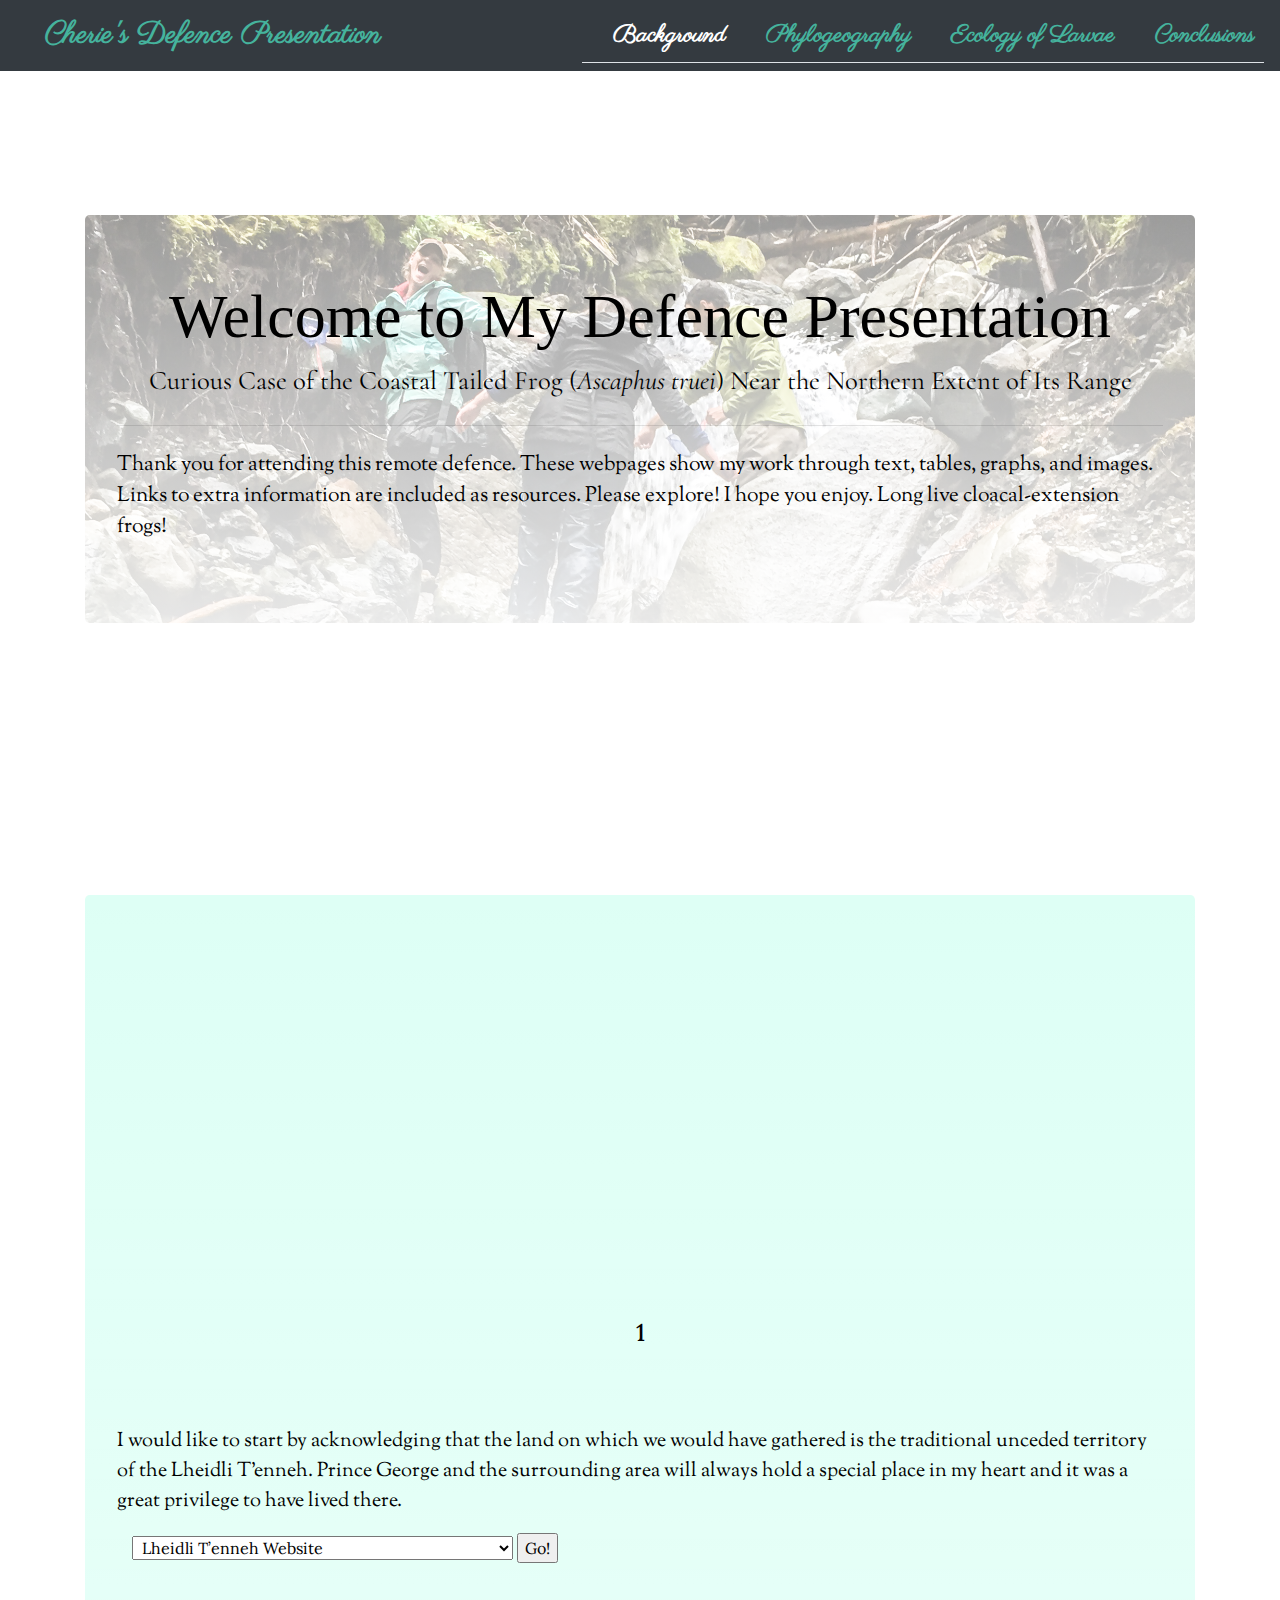
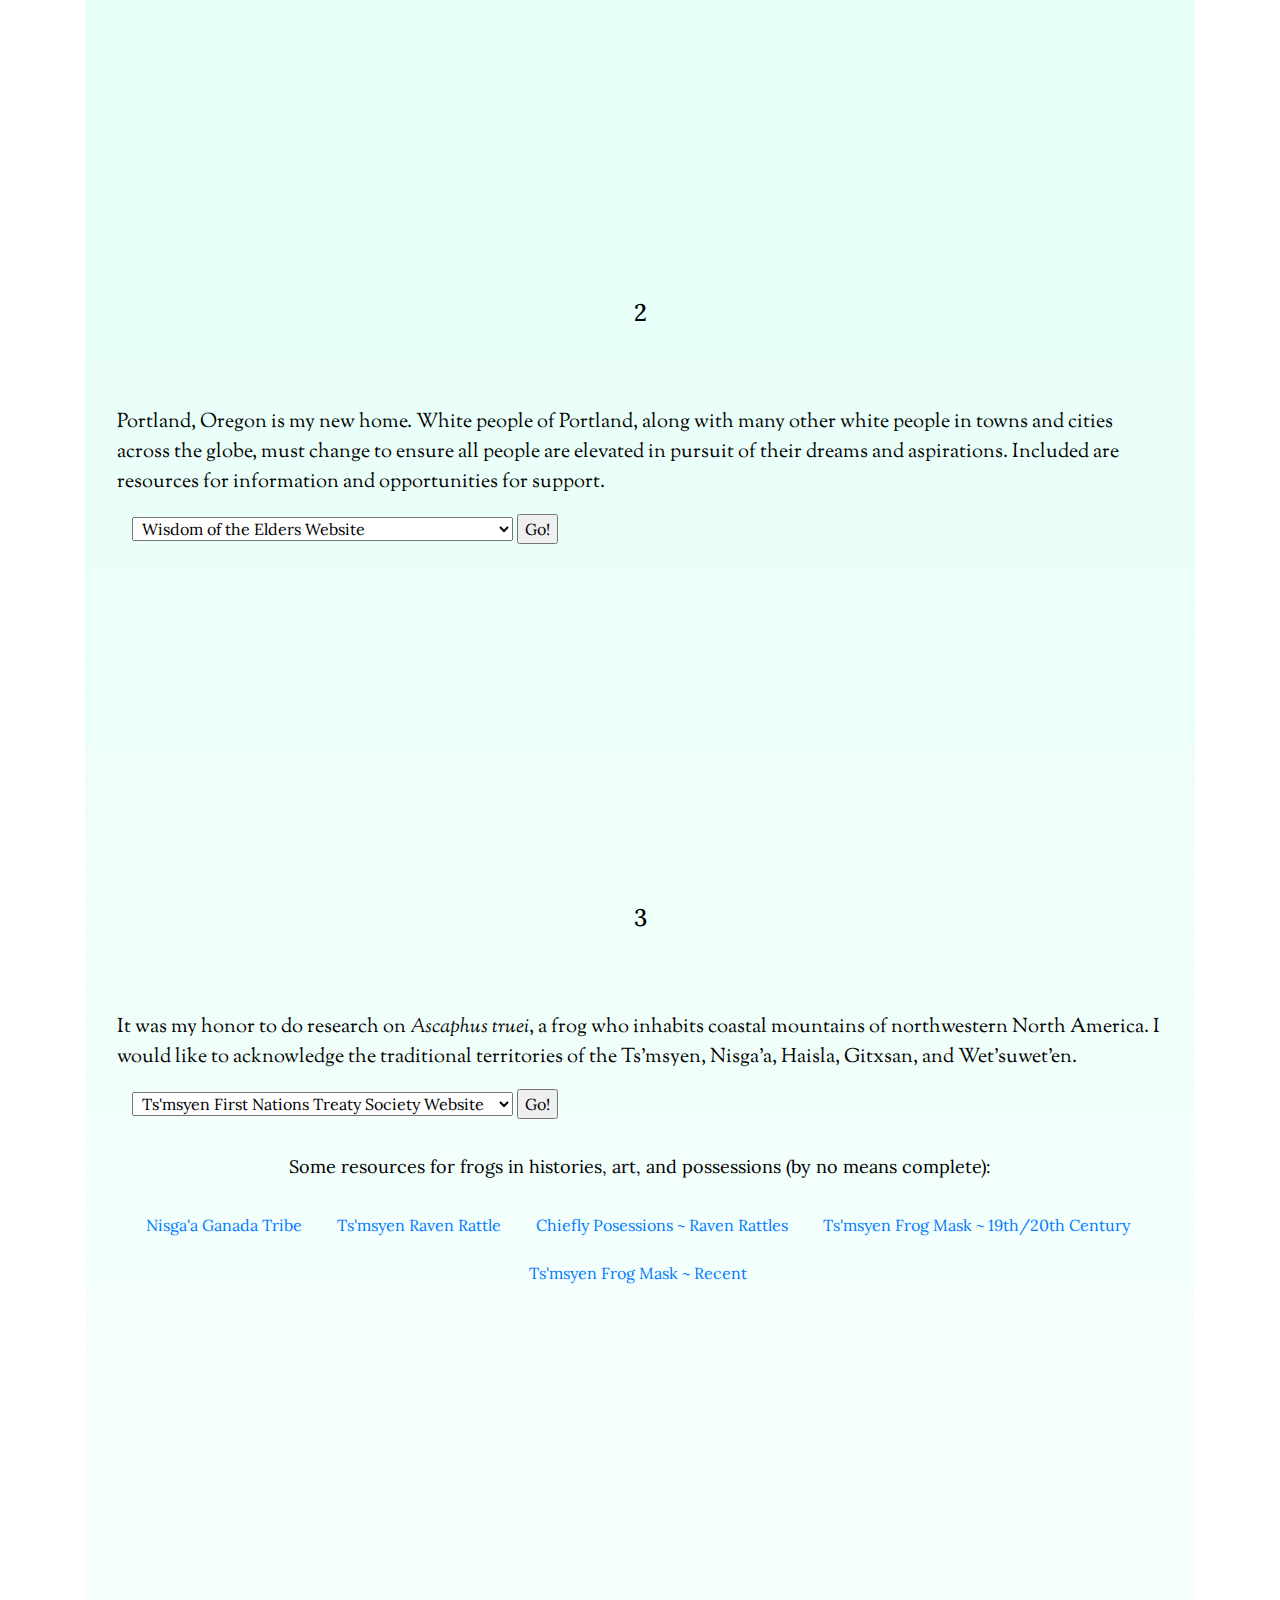
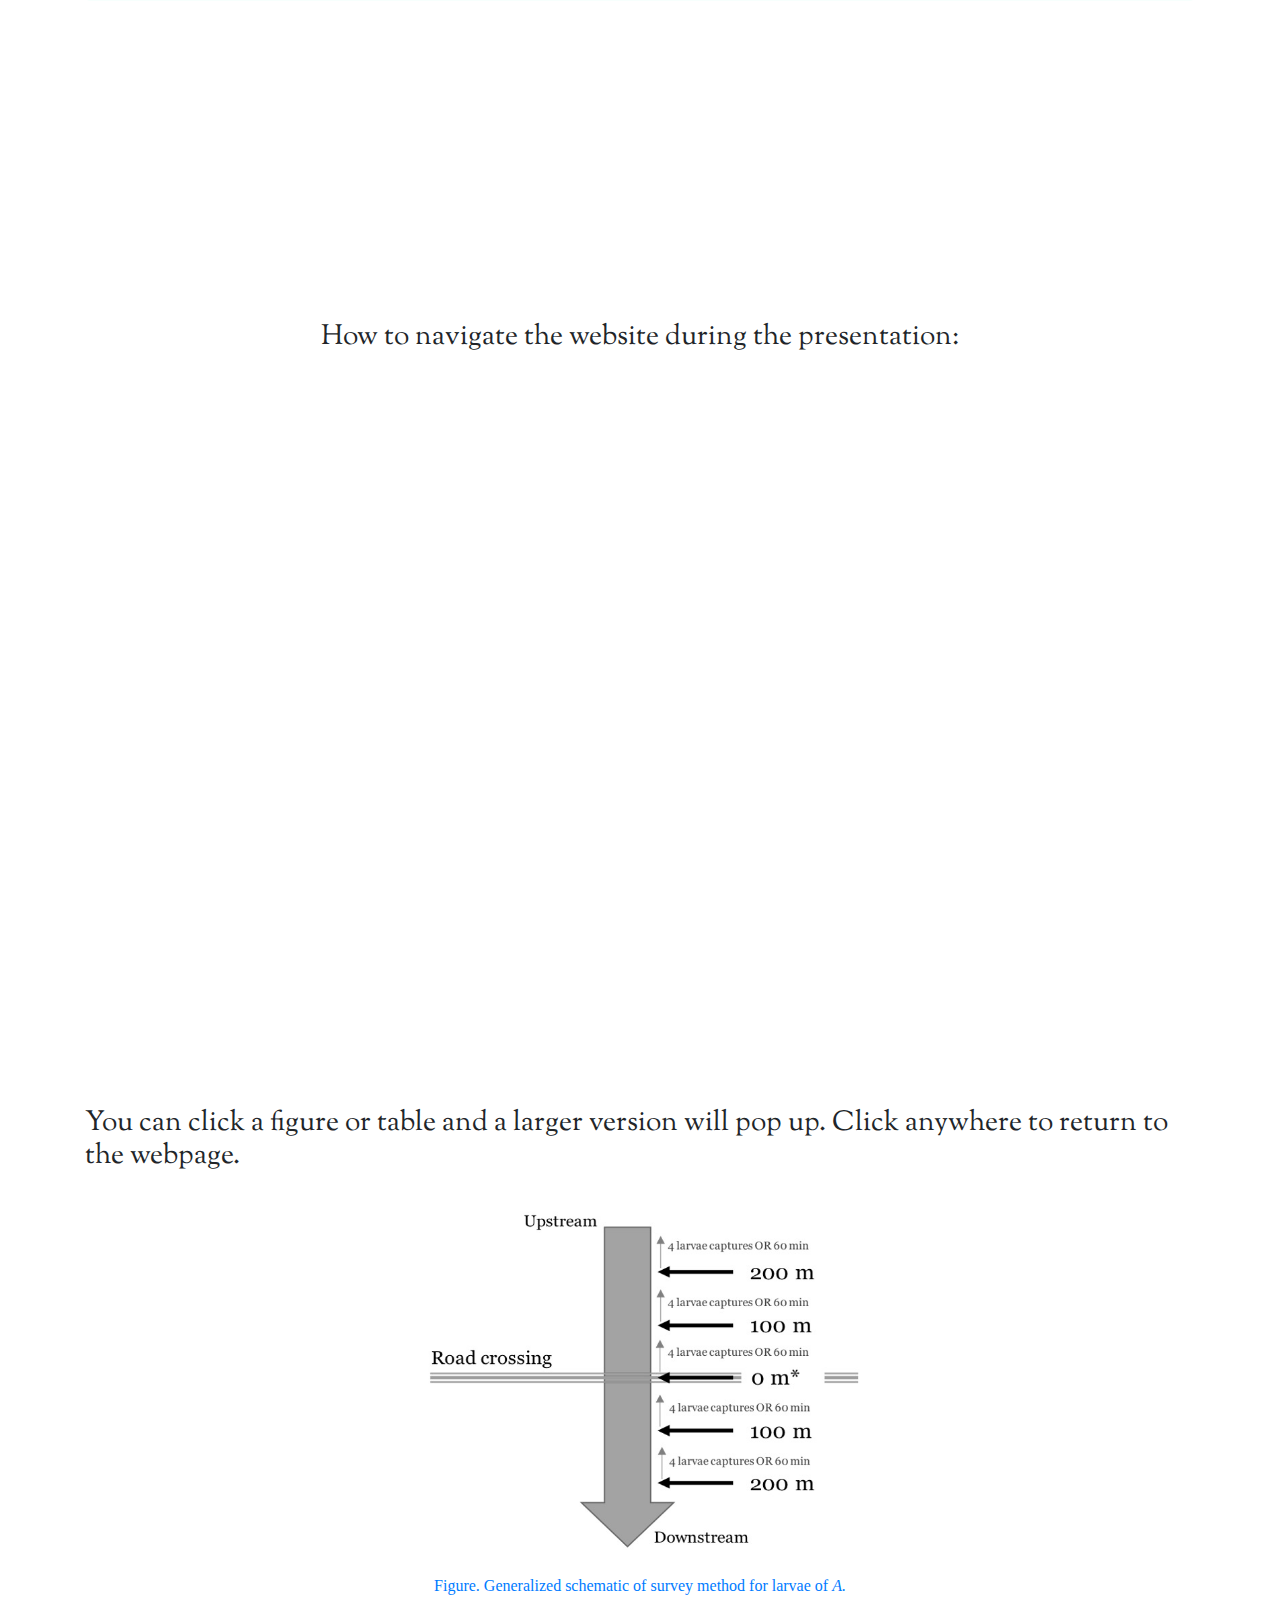
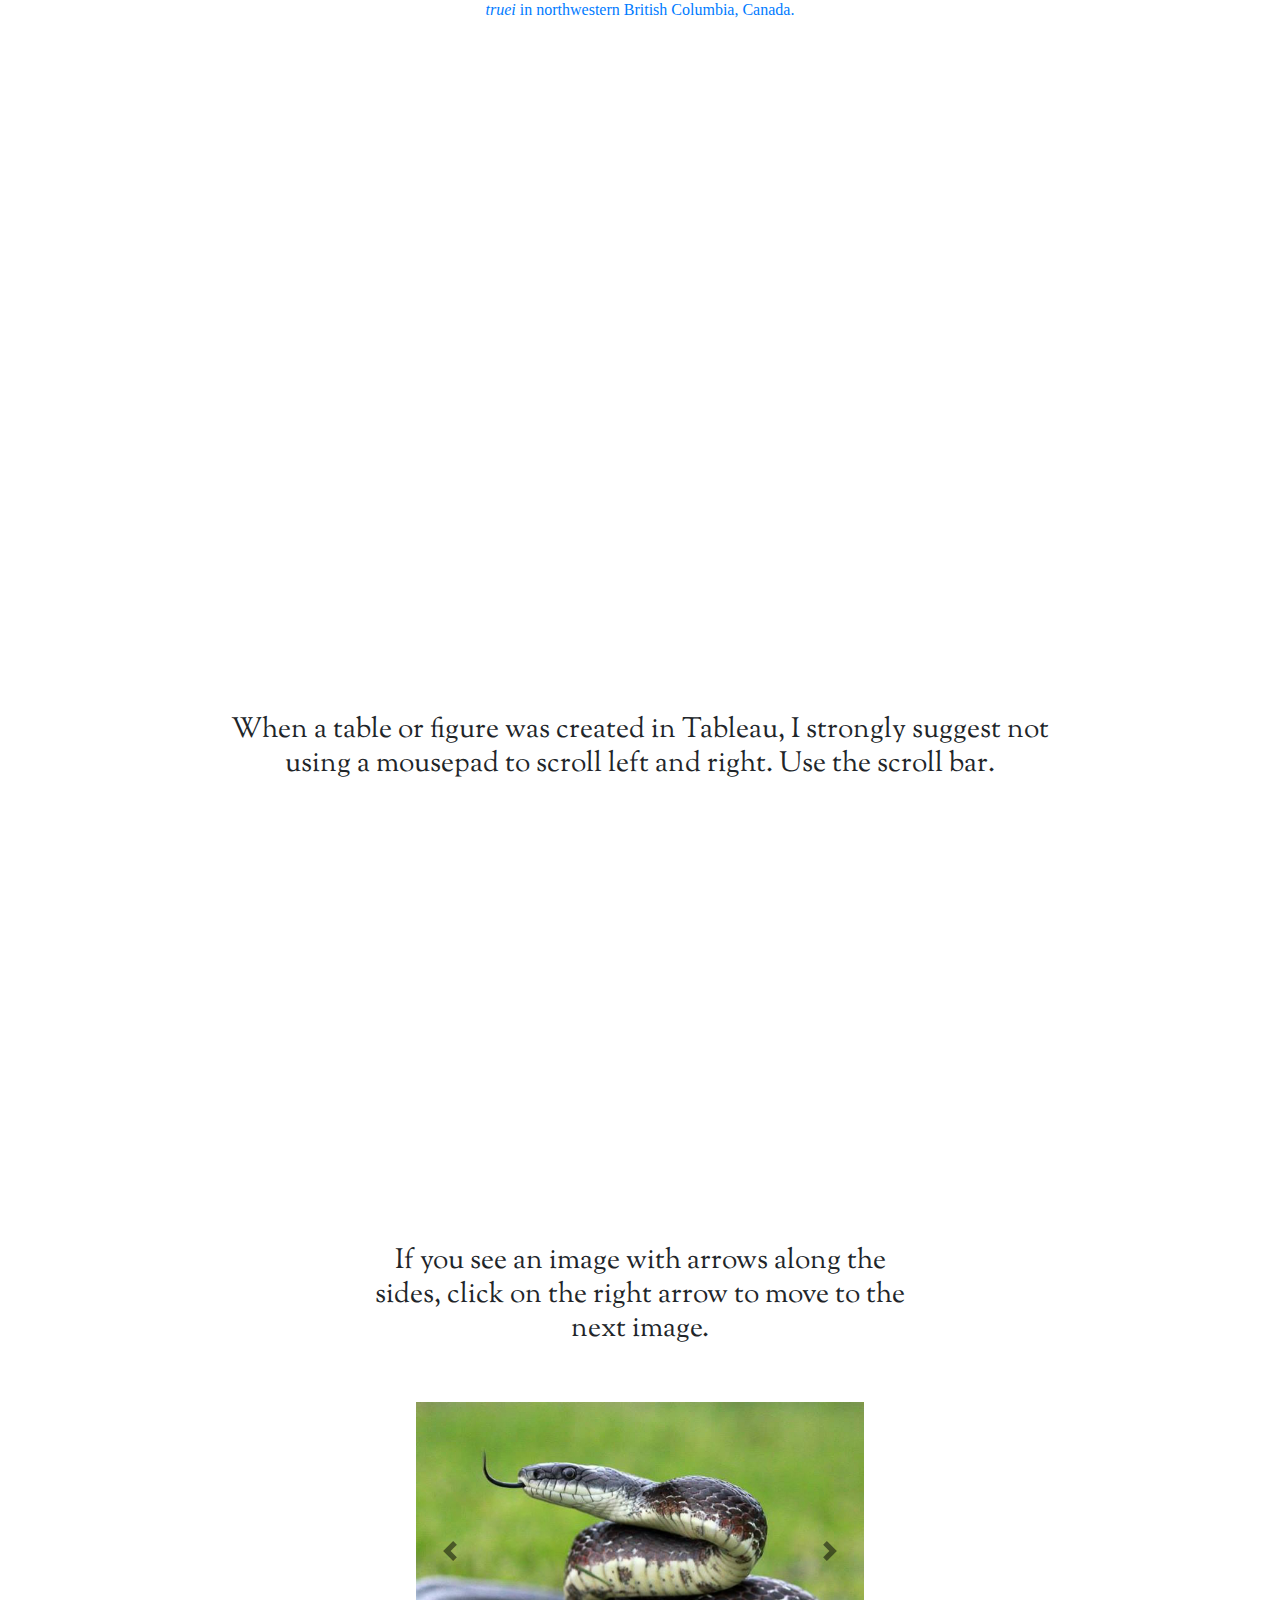
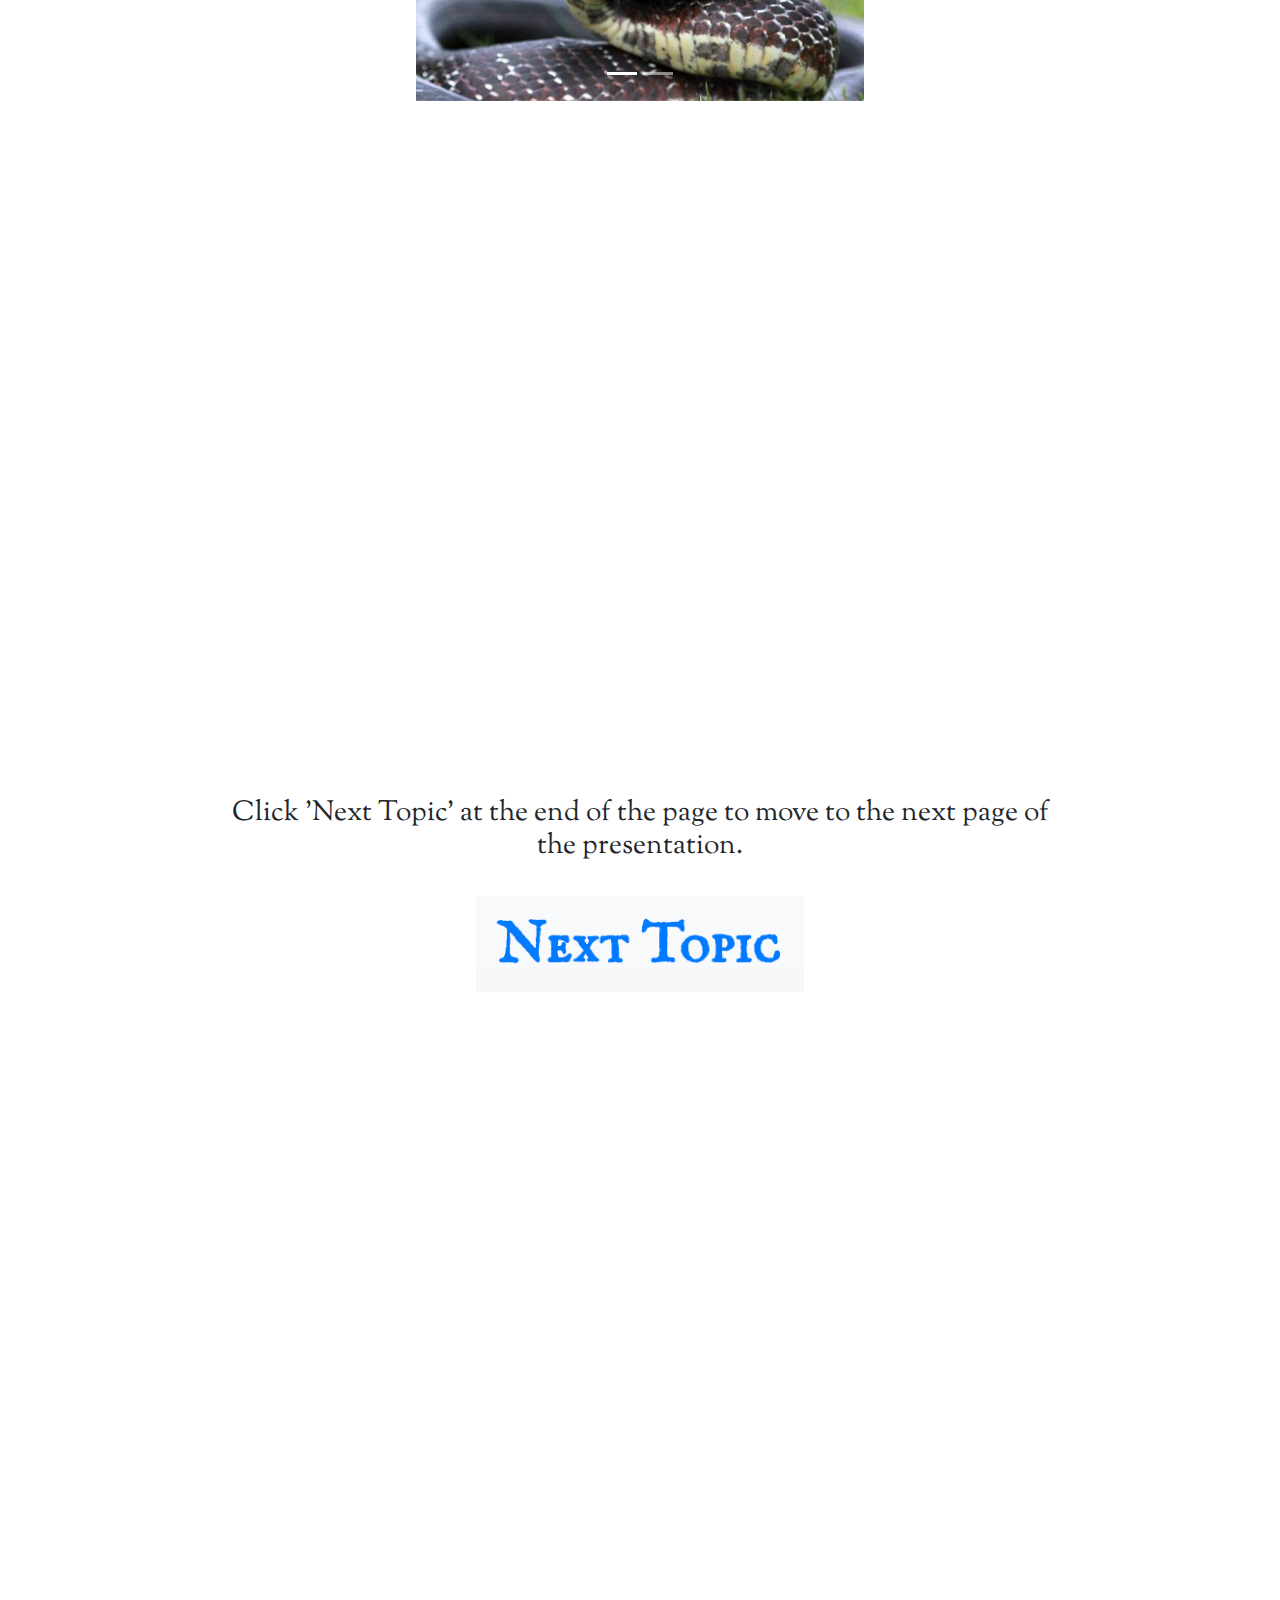
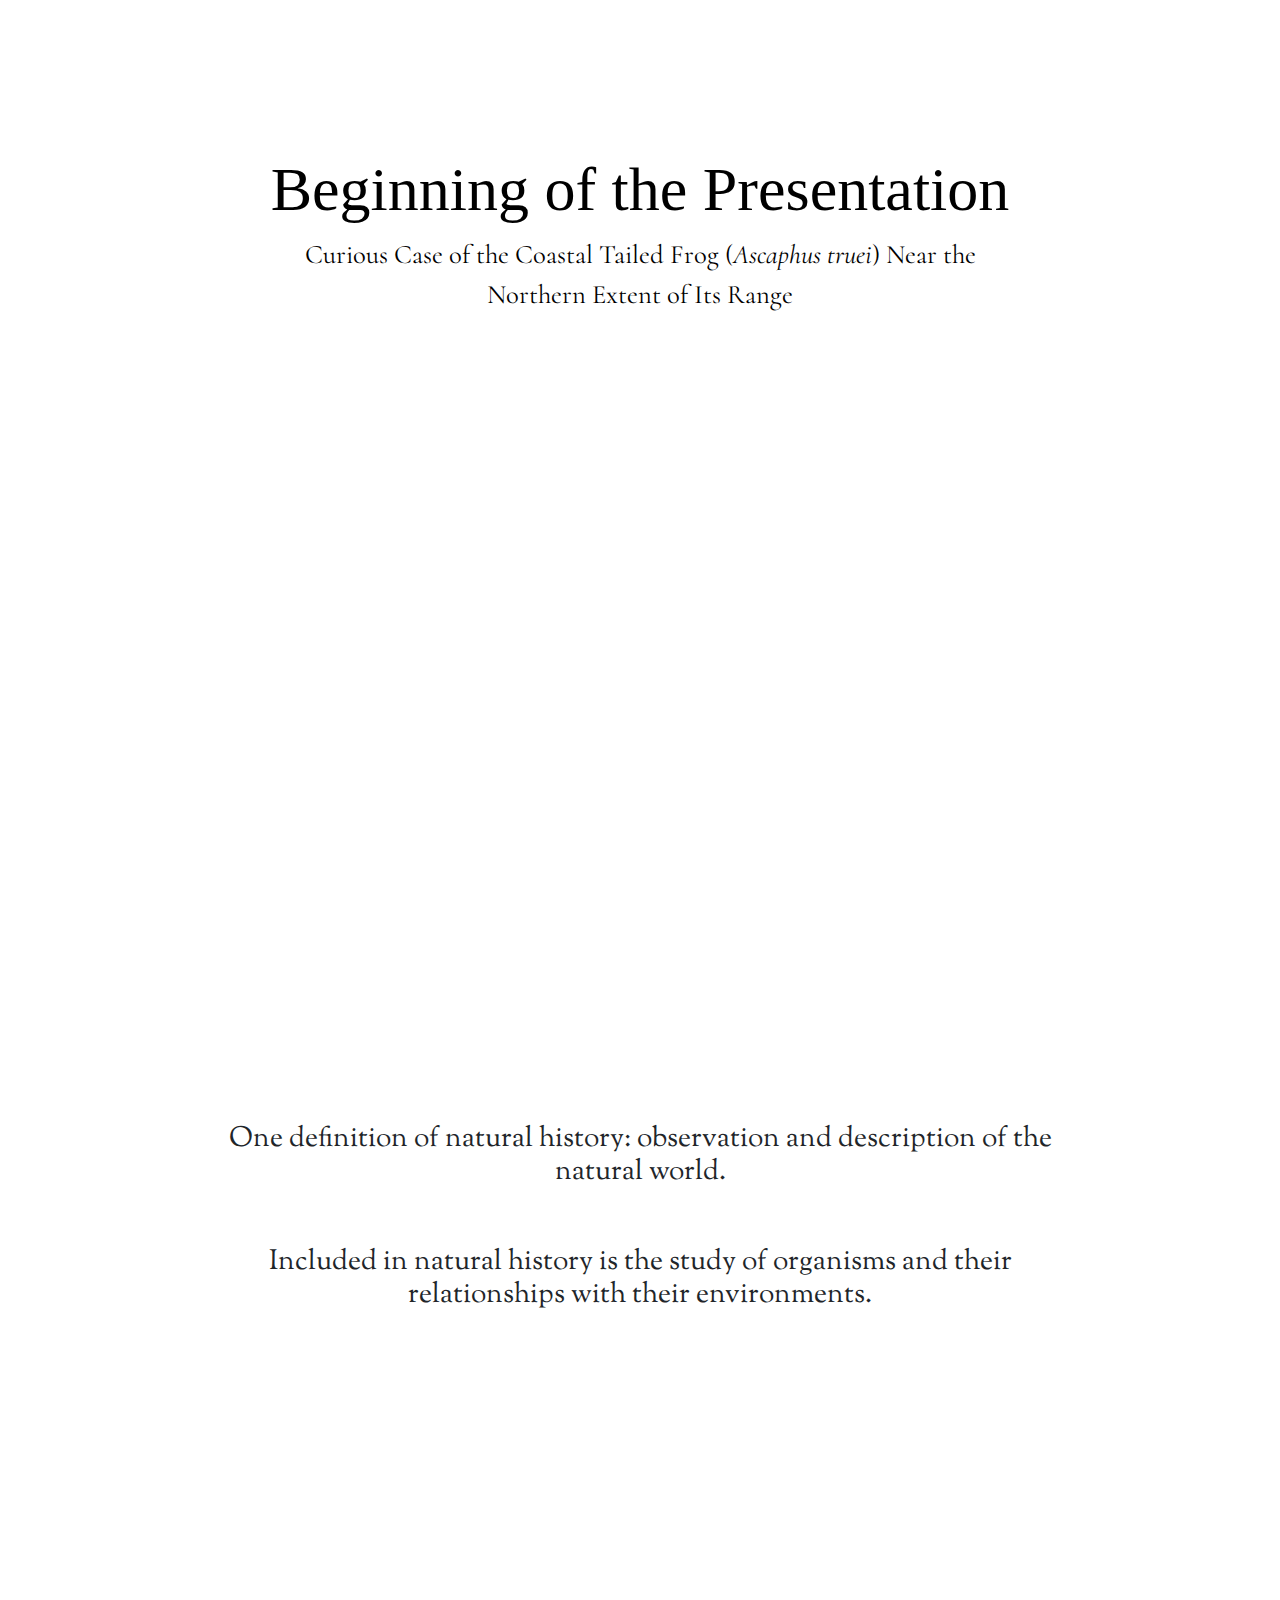
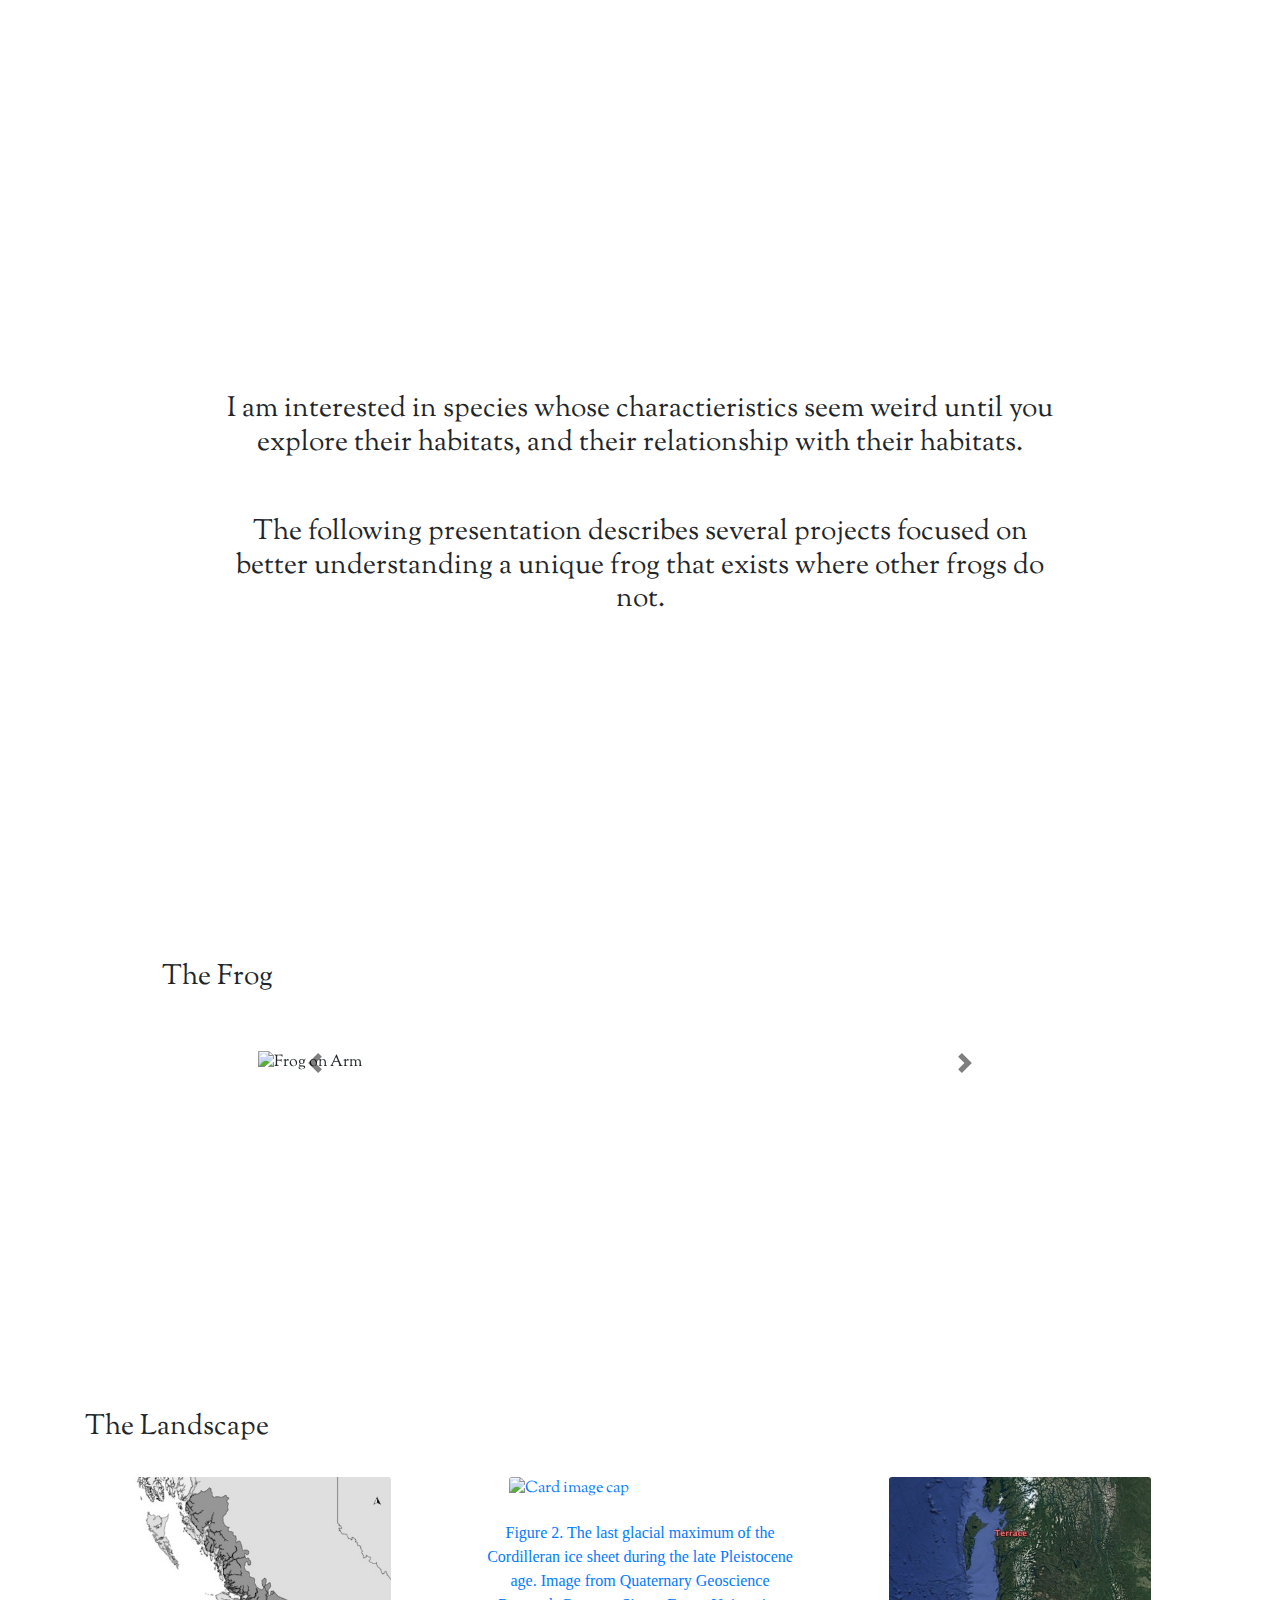
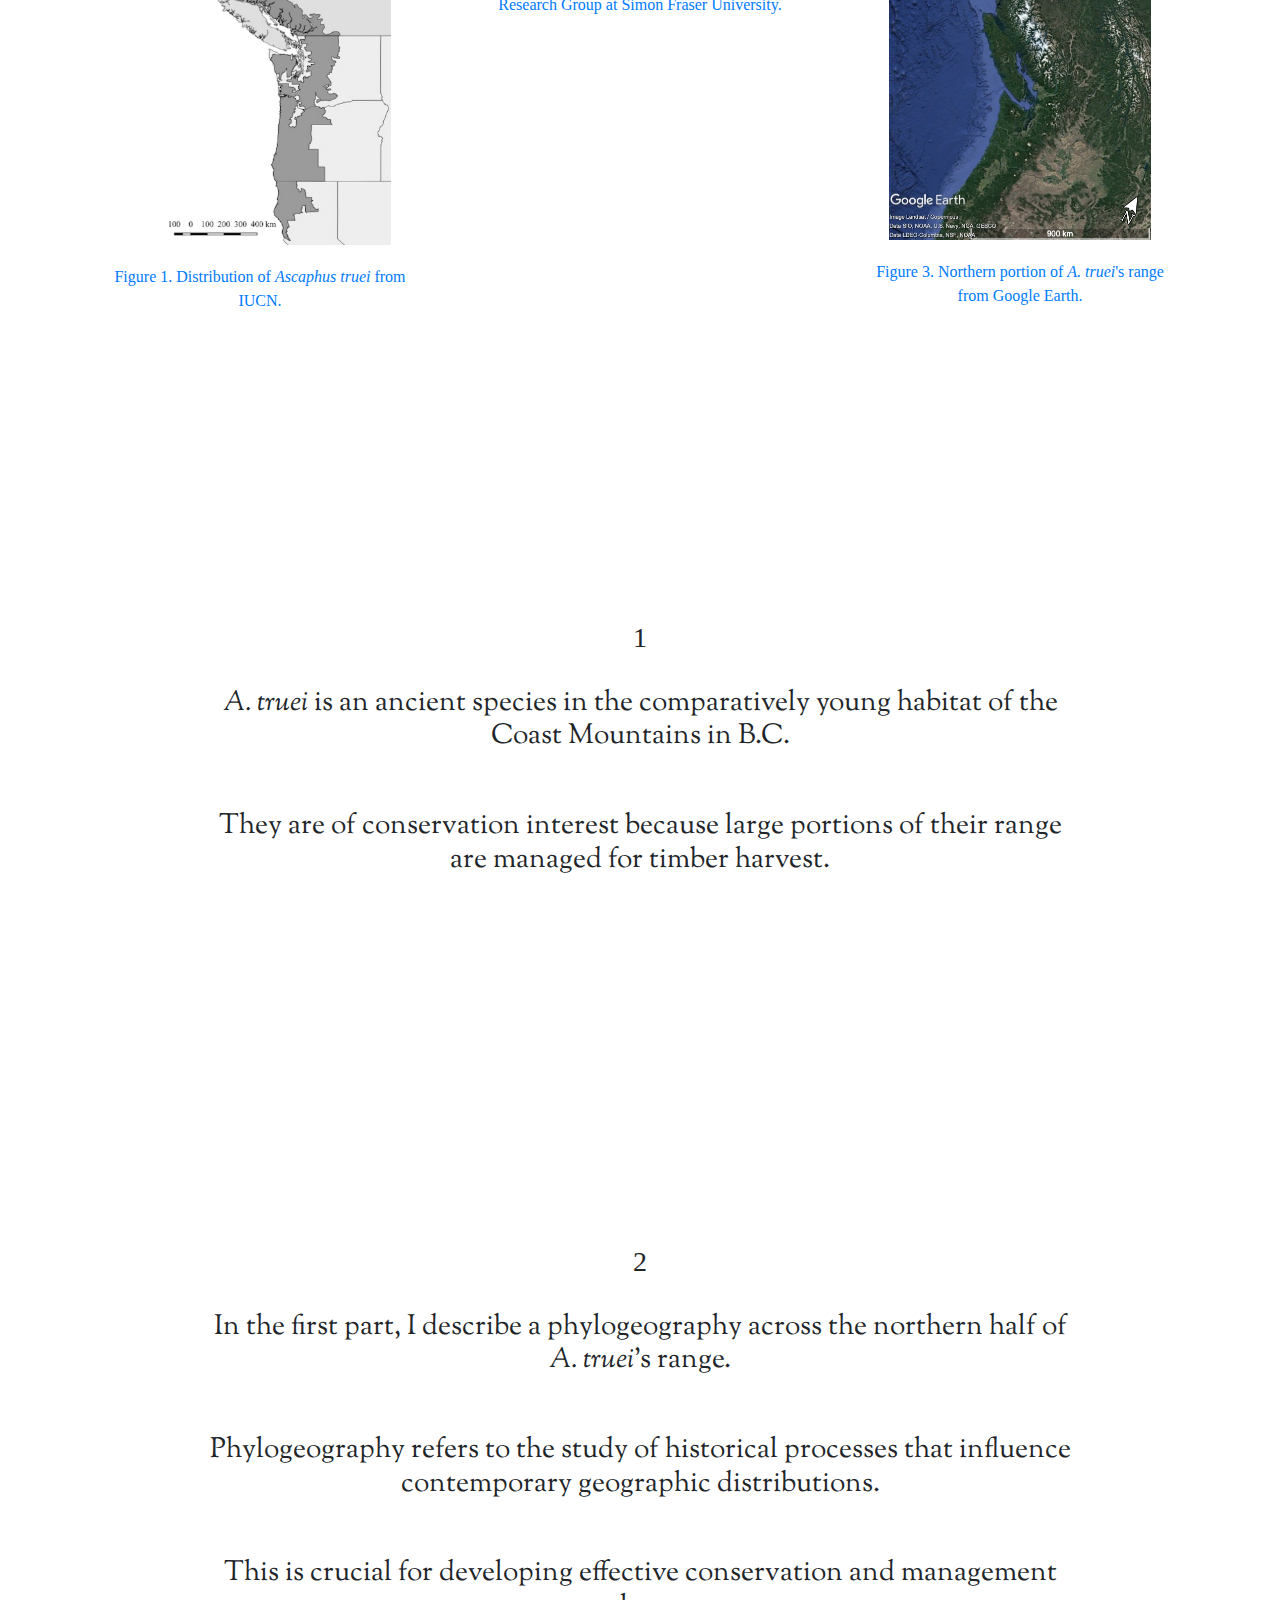
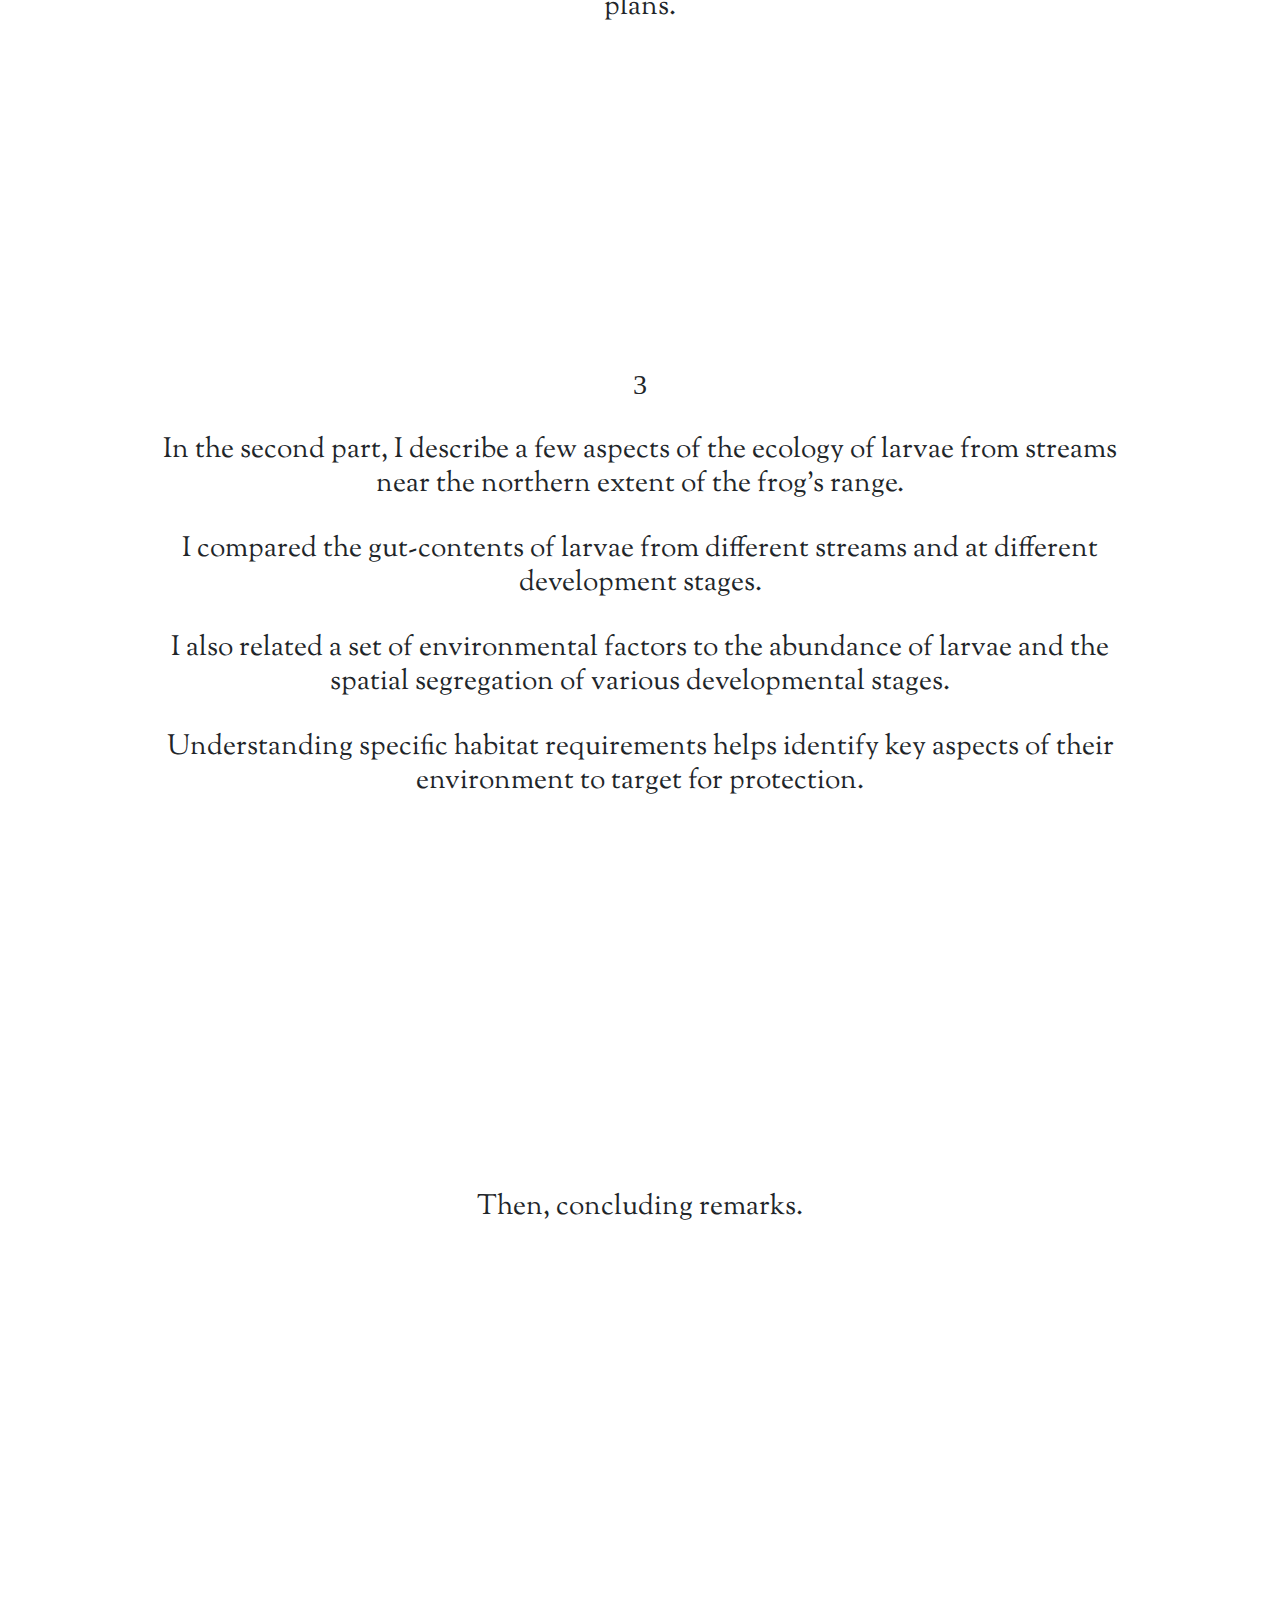
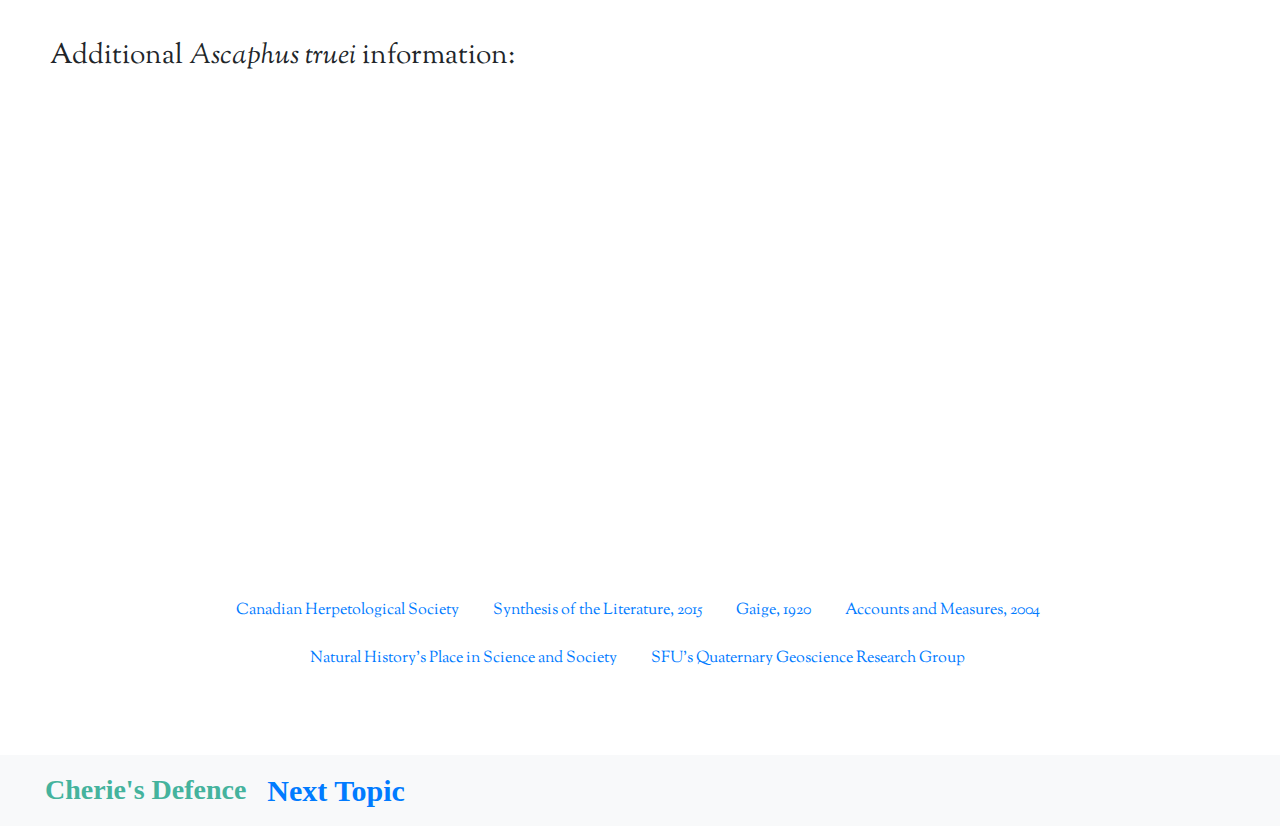
==== index.html @ d3c207d0 "updated pages" ====
<!DOCTYPE html>
<html lang="en">

<head>
    <meta charset="UTF-8">
    <title>Cherie's Defence Presentation</title>
    <link rel="stylesheet" href="https://stackpath.bootstrapcdn.com/bootstrap/4.3.1/css/bootstrap.min.css" integrity="sha384-ggOyR0iXCbMQv3Xipma34MD+dH/1fQ784/j6cY/iJTQUOhcWr7x9JvoRxT2MZw1T" crossorigin="anonymous">

    <script src="https://code.jquery.com/jquery-3.3.1.slim.min.js" integrity="sha384-q8i/X+965DzO0rT7abK41JStQIAqVgRVzpbzo5smXKp4YfRvH+8abtTE1Pi6jizo" crossorigin="anonymous"></script>
    <script src="https://cdnjs.cloudflare.com/ajax/libs/popper.js/1.14.7/umd/popper.min.js" integrity="sha384-UO2eT0CpHqdSJQ6hJty5KVphtPhzWj9WO1clHTMGa3JDZwrnQq4sF86dIHNDz0W1" crossorigin="anonymous"></script>
    <script src="https://stackpath.bootstrapcdn.com/bootstrap/4.3.1/js/bootstrap.min.js" integrity="sha384-JjSmVgyd0p3pXB1rRibZUAYoIIy6OrQ6VrjIEaFf/nJGzIxFDsf4x0xIM+B07jRM" crossorigin="anonymous"></script>

    <link rel="stylesheet" type="text/css" href="static/css/style.css">
    <link href="https://fonts.googleapis.com/css2?family=Cormorant:wght@500&family=Lora:wght@500&family=IM+Fell+English+SC&family=Sorts+Mill+Goudy&family=Parisienne&family=Tinos:ital,wght@1,700&display=swap" rel="stylesheet">
</head>

<body>
  <nav class="navbar navbar-expand-lg navbar-dark bg-dark">
    <a class="navbar-brand nav-link" href="index.html">Cherie's Defence Presentation</a>
    <button class="navbar-toggler" type="button" data-toggle="collapse" data-target="#navbarSupportedContent" aria-controls="navbarSupportedContent" aria-expanded="false" aria-label="Toggle navigation">
    <span class="navbar-toggler-icon"></span>
    </button>

    <div class="collapse navbar-collapse" id="navbarSupportedContent">
    <ul class="navbar-nav nav-tabs ml-auto">
      <li class="nav-item active">
      <a class="nav-link" href="index.html">Background<span class="sr-only">(current)</span></a>
      </li>
      <li class="nav-item">
      <a class="nav-link" href="phylogeography.html">Phylogeography</a>
      </li>
      <li class="nav-item">
        <a class="nav-link" href="ecology.html">Ecology of Larvae</a>
      </li>
      <li class="nav-item">
        <a class="nav-link" href="conclusions.html">Conclusions</a>
      </li>
    </ul>
    </div>
  </nav>

  <br>
  <br>
  <br>
  <br>
  <br>
  <br>

  <div class="container">
    <div class="jumbotron mx-auto d-block" id="header-image" style="background: linear-gradient(to bottom, rgba(255,255,255,0.6) 0%,rgba(255,255,255,0.9) 100%), url('static/images/photos/sampling.jpg') no-repeat; background-size:cover">
      <h1 class="display-4">Welcome to My Defence Presentation</h1>
      <p class="lead">Curious Case of the Coastal Tailed Frog (<em>Ascaphus truei</em>) Near the Northern Extent of Its Range</p>
      <hr class="my-4">
      <p class="introduction">Thank you for attending this remote defence.  These webpages show my work through text, tables, graphs, and images.  Links to extra
        information are included as resources.  Please explore!  I hope you enjoy.  Long live cloacal-extension frogs!
      </p>
    </div>
  </div>

  <br>
  <br>
  <br>
  <br>
  <br>
  <br>
  <br>
  <br>
  <br>
  <br>

  <div class="container">
    <div class="jumbotron mx-auto d-block first-nation" style="background: linear-gradient(to bottom, rgba(255,255,255,0.6) 0%,rgba(255,255,255,0.9) 100%), url('static/images/photos/green-color.jpg') no-repeat; background-size:cover">
      <br>
      <br>
      <br>
      <br>
      <br>
      <br>
      <br>
      <br>
      <br>
      <br>
      <br>
      <br>
      <br>
      <br>
      <br>
      <h4 class="conclusion-text">1</h4>
      <br>
      <br>
      <br>
      <p class="recognition">I would like to start by acknowledging that the land on which we would have gathered is the traditional unceded territory of the Lheidli 
        T'enneh.  Prince George and the surrounding area will always hold a special place in my heart and it was a great privilege to have lived there.</p>
      <form name="resource-select" class="recog-links">
        <select name="ddmenu_name" id="ddmenu_name" style="width: 37% !important;">
            <option value="https://www.lheidli.ca/index.html" selected>Lheidli T’enneh Website</option>
            <option value="https://www.bcafn.ca/first-nations-bc/cariboo/lheidli-tenneh-first-nation">British Columbia Assembly of First Nations Website ~ Lheidli T'enneh</option>
        </select>
        <input type="button" name="Submit" value="Go!" onClick="window.open(ddmenu_name.value,'newtab'+ddmenu_name.value)">
      </form>

      <br>
      <br>
      <br>
      <br>
      <br>
      <br>
      <br>
      <br>
      <br>
      <br>
      <br>
      <br>
      <br>
      <br>
      <h4 class="conclusion-text">2</h4>
      <br>
      <br>
      <br>

      <p class="recognition">Portland, Oregon is my new home.  White people of Portland, along with many other white people in towns and cities across the globe,
        must change to ensure all people are elevated in pursuit of their dreams and aspirations.  Included are resources for information and opportunities for support.  </p>
      <form name="resource-select" class="recog-links">
        <select name="ddmenu_name" id="ddmenu_name" style="width: 37% !important;">
            <option value="http://www.wisdomoftheelders.org/" selected>Wisdom of the Elders Website</option>
            <option value="http://www.portlandindianleadersroundtable.org/">Portland Indian Leaders Roundtable Website</option>
            <option value="https://www.coalitioncommunitiescolor.org/">Coalition of Communities of Color Website</option>
            <option value="http://onacc.org/">Oregon Native American Chamber Website</option>
            <option value="https://twitter.com/BLACKandSTEM?ref_src=twsrc%5Egoogle%7Ctwcamp%5Eserp%7Ctwgr%5Eauthor">Twitter account for @BLACKandSTEM</option>
        </select>
        <input type="button" name="Submit" value="Go!" onClick="window.open(ddmenu_name.value,'newtab'+ddmenu_name.value)">
      </form>

      <br>
      <br>
      <br>
      <br>
      <br>
      <br>
      <br>
      <br>
      <br>
      <br>
      <br>
      <br>
      <br>
      <br>
      <br>
      <h4 class="conclusion-text">3</h4>
      <br>
      <br>
      <br>

      <p class="recognition">It was my honor to do research on <em>Ascaphus truei</em>, a frog who inhabits coastal mountains of northwestern North America.  I would like to 
        acknowledge the traditional territories of the Ts'msyen, Nisga'a, Haisla, Gitxsan, and Wet'suwet'en.</p>
      <form name="resource-select" class="recog-links">
        <select name="ddmenu_name" id="ddmenu_name" style="width: 37% !important;">
            <option value="https://www.tfntreaty.ca/about-us.html" selected>Ts'msyen First Nations Treaty Society Website</option>
            <option value="https://kitsumkalum.com/">Kitsumkalum Website</option>
            <option value="https://www.bcafn.ca/first-nations-bc/north-coast/kitsumkalum">British Columbia Assembly of First Nations Website ~ Kitsumkalum</option>
            <option value="https://www.bcafn.ca/first-nations-bc/north-coast/kitselas">British Columbia Assembly of First Nations Website ~ Kitselas</option>
            <option value="https://www.nisgaanation.ca/">Nisga’a Website</option>
            <option value="https://haisla.ca/">Haisla Website</option>
            <option value="https://www.bcafn.ca/first-nations-bc/north-coast/haisla-nation">British Columbia Assembly of First Nations Website ~ Haisla Nation</option>
            <option value="http://www.gitxsan.com/">Gitxsan Website</option>
            <option value="https://www.wetsuweten.com/">Wet'suwet'en Website</option>
            <option value="https://www.bcafn.ca/first-nations-bc/north-coast/gitwangak">British Columbia Assembly of First Nations Website ~ Gitwangak</option>
        </select>
        <input type="button" name="Submit" value="Go!" onClick="window.open(ddmenu_name.value,'newtab'+ddmenu_name.value)">
      </form>
      <br>
      <div>
        <p class="art-text">Some resources for frogs in histories, art, and possessions (by no means complete):</p>
        <div class="text-center">
          <a href="https://www.nisgaanation.ca/ganada-raven?fbclid=IwAR3ZWtiwOo5vzme_PyNHf7mPfRRsz3RW9oKgOy7M3nMRxhC_CYekF95czdM" onclick="window.open(this.href); return false;" onkeypress="window.open(this.href); return false;" class="btn btn-link btn-primary-spacing" role="button">Nisga'a Ganada Tribe</a>
          <a href="https://www.brooklynmuseum.org/opencollection/objects/132835?fbclid=IwAR31uE4y3M1NauNfUNRA95pNSPNAGRaTlUASuNY1MFNzRV3LQ_smh_Vfc0c" onclick="window.open(this.href); return false;" onkeypress="window.open(this.href); return false;" class="btn btn-link btn-primary-spacing" role="button">Ts'msyen Raven Rattle</a>
          <a href="https://www.historymuseum.ca/cmc/exhibitions/aborig/haida/haacp10e.html?fbclid=IwAR293ixDxeBDd6FEyA6L8bumrsIJtQrO73b5BANygo1fVjPGk4wJAvMPxEQ" onclick="window.open(this.href); return false;" onkeypress="window.open(this.href); return false;" class="btn btn-link btn-primary-spacing" role="button">Chiefly Posessions ~ Raven Rattles</a>
          <a href="https://www.metmuseum.org/art/collection/search/312561?fbclid=IwAR36NDKwKkWR06eUrKCQXX6RZZsxse3aQpn4n2P0S4ofyo3KyQSvUSuMThQ" onclick="window.open(this.href); return false;" onkeypress="window.open(this.href); return false;" class="btn btn-link btn-primary-spacing" role="button">Ts'msyen Frog Mask ~ 19th/20th Century</a>
          <a href="https://steinbruecknativegallery.com/tsimshian-frog/?fbclid=IwAR2CvR2t275jRP4GEake-Hyi5NcnJhPW8qPZnp9LLgpEOi_75IG5UBwDFSc" onclick="window.open(this.href); return false;" onkeypress="window.open(this.href); return false;" class="btn btn-link btn-primary-spacing" role="button">Ts'msyen Frog Mask ~ Recent</a>
        </div>
      </div>
      <br>
      <br>
      <br>
      <br>
      <br>
      <br>
      <br>
      <br>
      <br>
      <br>
    </div>
  </div>
  <br>
  <br>
  <br>
  <br>
  <br>
  <br>
  <br>
  <br>
  <br>
  <br>
  <br>
  <br>
  <div class="container conclusion-text">
    
    <h3> How to navigate the website during the presentation:</h3>
    <br>
    <br>
    <br>
    <br>
    <br>
    <br>
    <br>
    <br>
    <br>
    <br>
    <br>
    <br>
    <br>
    <br>
    <br>
    <br>
    <br>
    <br>
    <br>
    <br>
    <br>
    <br>
    <br>
    <br>
    <br>
    <br>
    <br>
    <br>
    <br>
    <br>

  </div>
  <div class="container">
    <br>
    <h3>You can click a figure or table and a larger version will pop up.  Click anywhere to return to the webpage.</h3>
    <br>
    <div>
      <a data-target="#modalIMG4" data-toggle="modal" href="#" class="color-gray-darker td-hover-none">
        <div class="ba-0 tp-s">
          <img alt="Card image cap" class="card-img-top reduce-map-size" src="static/images/figures/sampling_scheme.jpg">
          <div class="card-body reduce-card-width">
            <p class="card-text color-gray-darker">Figure. Generalized schematic of survey method for larvae of <em>A. truei</em> in northwestern British Columbia, Canada.</p>
          </div>
        </div>	
      </a>
    </div>
    <div aria-hidden="true" aria-labelledby="myModalLabel" class="modal fade" id="modalIMG4" role="dialog" tabindex="-1">
      <div class="modal-dialog modal-lg" role="document">
        <div class="modal-content">
          <div class="modal-body mb-0 p-0">
            <img src="static/images/figures/sampling_scheme.jpg" alt="" style="width:100%">
          </div>
          <div class="modal-footer">
            <button class="btn btn-outline-primary btn-rounded btn-md ml-4 text-center" data-dismiss="modal" type="button">Close</button>
          </div>
        </div>
      </div>
    </div>
    <br>
    <br>
  </div>
  <br>
  <br>
  <br>
  <br>
  <br>
  <br>
  <br>
  <br>
  <br>
  <br>
  <br>
  <br>
  <br>
  <br>
  <br>
  <br>
  <br>
  <br>
  <br>
  <br>
  <br>
  <br>
  <br>
  <br>
  <br>
  <br>
  <div class="container conclusion-text">
    
    <h3> When a table or figure was created in Tableau, I strongly suggest not using a mousepad to scroll left and right.  Use the scroll bar.</h3>
    <br>
    <div class='tableauPlaceholder' id='viz1592943777255' style='position: absolute'><noscript><a href='#'><img alt='Arthropod Table' src='https:&#47;&#47;public.tableau.com&#47;static&#47;images&#47;ar&#47;arthropod_table&#47;Dashboard1&#47;1_rss.png' style='border: none' /></a></noscript>
      <object class='tableauViz'  style='display:none;'>
        <param name='host_url' value='https%3A%2F%2Fpublic.tableau.com%2F' /> <param name='embed_code_version' value='3' /> 
        <param name='site_root' value='' /><param name='name' value='arthropod_table&#47;Dashboard1' /><param name='tabs' value='no' /><param name='toolbar' value='no' />
        <param name='static_image' value='https:&#47;&#47;public.tableau.com&#47;static&#47;images&#47;ar&#47;arthropod_table&#47;Dashboard1&#47;1.png' /> 
        <param name='animate_transition' value='yes' /><param name='display_static_image' value='yes' /><param name='display_spinner' value='yes' />
        <param name='display_overlay' value='yes' /><param name='display_count' value='yes' /><param name='language' value='en' />
        <param name='filter' value='publish=yes' />
      </object>
    </div>                
    <script type='text/javascript'>                    var divElement = document.getElementById('viz1592943777255');                    var vizElement = divElement.getElementsByTagName('object')[0];                    if ( divElement.offsetWidth > 800 ) { vizElement.style.width='100%';vizElement.style.maxWidth='925px';vizElement.style.height=(divElement.offsetWidth*0.75)+'px';vizElement.style.maxHeight='300px';} else if ( divElement.offsetWidth > 500 ) { vizElement.style.width='100%';vizElement.style.maxWidth='925px';vizElement.style.height=(divElement.offsetWidth*0.75)+'px';vizElement.style.maxHeight='300px';} else { vizElement.style.width='100%';vizElement.style.height='700px';}                     var scriptElement = document.createElement('script');                    scriptElement.src = 'https://public.tableau.com/javascripts/api/viz_v1.js';                    vizElement.parentNode.insertBefore(scriptElement, vizElement);                </script>
    <br>
    <br>
    <br>
    <br>
    <br>
    <br>
    <br>
    <br>
    <br>
    <br>
    <br>
    <br>
    <br>
    <br>
    <br>
    <br>
    <br>
    <br>
    
  <div class="container conclusion-text">
    
    <h3> If you see an image with arrows along the sides, click on the right arrow to move to the next image.</h3>
    <br>
    <br>
    <div id="demo" class="carousel slide" data-interval="false">

      <!-- Indicators -->
      <ul class="carousel-indicators">
        <li data-target="#demo" data-slide-to="0" class="active"></li>
        <li data-target="#demo" data-slide-to="1"></li>
      </ul>
    
      <!-- The slideshow -->
      <div class="carousel-inner">
        <div class="carousel-item active">
          <img src="static/images/photos/black_ratsnake_tongue_up.jpg" alt="Frog on Arm">
        </div>
        <div class="carousel-item">
          <img src="static/images/photos/black_ratsnake_tongue_down.jpg" alt="Adult Male Frog">
        </div>
      </div>
    
      <!-- Left and right controls -->
      <a class="carousel-control-prev" href="#demo" data-slide="prev">
        <span class="carousel-control-prev-icon"></span>
      </a>
      <a class="carousel-control-next" href="#demo" data-slide="next">
        <span class="carousel-control-next-icon"></span>
      </a>
    </div>
    <br>
    <br>
    <br>
    <br>
    <br>
    <br>
    <br>
    <br>
    <br>
    <br>
    <br>
    <br>
    <br>
    <br>
    <br>
    <br>
    <br>
    <br>
    <br>
    <br>
    <br>
    <br>
    <br>
    <br>
    <br>
    <br>
    <br>
    <br>

  </div>
  <div class="container">
    <br>
    <h3>Click 'Next Topic' at the end of the page to move to the next page of the presentation.</h3>
    <br>
    <div>
      <a data-target="#modalnexttopic" data-toggle="modal" href="#" class="color-gray-darker td-hover-none">
        <div class="ba-0 tp-s">
          <img alt="Card image cap" class="card-img-top reduce-map-size" src="static/images/next_topic.jpg">
        </div>	
      </a>
    </div>
    <div aria-hidden="true" aria-labelledby="myModalLabel" class="modal fade" id="modalnexttopic" role="dialog" tabindex="-1">
      <div class="modal-dialog modal-lg" role="document">
        <div class="modal-content">
          <div class="modal-body mb-0 p-0">
            <img src="static/images/next_topic.jpg" alt="" style="width:100%">
          </div>
          <div class="modal-footer">
            <button class="btn btn-outline-primary btn-rounded btn-md ml-4 text-center" data-dismiss="modal" type="button">Close</button>
          </div>
        </div>
      </div>
    </div>
    <br>
    <br>
  </div>
  <br>
  <br>
  <br>
  <br>
  <br>
  <br>
  <br>
  <br>
  <br>
  <br>
  <br>
  <br>
  <br>
  <br>
  <br>
  <br>
  <br>
  <br>
  <br>
  <br>
  <br>
  <br>
  <br>
  <br>
  <br>
  <br>

</div>
<div class="container conclusion-text">
    
  <br>
  <div class="container">
    <div class="jumbotron mx-auto d-block" id="header-image" style="background: linear-gradient(to bottom, rgba(255,255,255,0.6) 0%,rgba(255,255,255,0.9) 100%), url('static/images/photos/light-and-trees.jpg') no-repeat; background-size:cover">
      <h1 class="display-4">Beginning of the Presentation</h1>
      <p class="lead">Curious Case of the Coastal Tailed Frog (<em>Ascaphus truei</em>) Near the Northern Extent of Its Range</p>
    </div>
  </div>
  <br>
  <br>
  <br>
  <br>
  <br>
  <br>
  <br>
  <br>
  <br>
  <br>
  <br>
  <br>
  <br>
  <br>
  <br>
  <br>
  <br>
  <br>
  <br>
  <br>
  <br>
  <br>
  <br>
  <br>
  <br>
  <br>
  <br>
  <br>
  <br>

</div>
  <div class="container conclusion-text">
    
    <h3> One definition of natural history: observation and description of the natural world.</h3>
    <br>
    <br>
    <h3> Included in natural history is the study of organisms and their relationships with their environments.</h3>
    <br>
    <br>
    <br>
    <br>
    <br>
    <br>
    <br>
    <br>
    <br>
    <br>
    <br>
    <br>
    <br>
    <br>
    <br>
    <br>
    <br>
    <br>
    <br>
    <br>
    <br>
    <br>
    <br>
    <br>
    <br>
    <br>
    <br>
    <br>
    <h3>
      I am interested in species whose charactieristics seem weird until you explore their habitats,
      and their relationship with their habitats.
    </h3>
    <br>
    <br>
    <h3>The following presentation describes several projects focused on better understanding a unique frog that exists where other frogs do not.</h3>
    <br>
    <br>
    <br>
    <br>
    <br>
    <br>
    <br>
    <br>
    <br>
    <br>
    <br>
    <br>
    <br>
    <br>

  </div>

  <div class="container ascaphus-back-images">
    <h3>The Frog</h3>

    <br>
    <br>

    <div id="demo2" class="carousel slide" data-interval="false">

      <!-- Indicators -->
      <ul class="carousel-indicators">
        <li data-target="#demo2" data-slide-to="0" class="active"></li>
        <li data-target="#demo2" data-slide-to="1"></li>
        <li data-target="#demo2" data-slide-to="2"></li>
        <li data-target="#demo2" data-slide-to="3"></li>
        <li data-target="#demo2" data-slide-to="4"></li>
      </ul>
    
      <!-- The slideshow -->
      <div class="carousel-inner">
        <div class="carousel-item active">
          <img src="static/images/photos/adult-with-watch.jpg" alt="Frog on Arm">
          <div class="carousel-caption light-image">
            <h3>An Ancient Species of Frog</h3>
          </div>
        </div>
        <div class="carousel-item">
          <img src="static/images/photos/adult-male-container.jpg" alt="Adult Male Frog">
          <div class="carousel-caption light-image">
            <h3>Many Unique Characteristics</h3>
            <h4>for a North American frog</h4>
          </div>
        </div>
        <div class="carousel-item">
          <img src="static/images/photos/attached-tadpole.jpg" alt="Frog and Mountain">
          <div class="carousel-caption light-image">
            <h3>Slow Development</h3>
            <h4>in and around cool, flowing streams</h4>
          </div>
        </div>
        <div class="carousel-item">
          <img src="static/images/photos/larvae-suction.jpg" alt="Tadpole with Suction">
          <div class="carousel-caption light-image">
            <h3>Larvae have an Oral Disc</h3>
            <h4>and suction to stream substrate</h4>
          </div>
        </div>
        <div class="carousel-item">
          <img src="static/images/photos/mountain-frog.jpg" alt="Tadpole">
          <div class="carousel-caption light-image">
            <h3>Live in Mountains</h3>
            <h4>of the Pacific Northwest</h4>
          </div>
        </div>
      </div>
    
      <!-- Left and right controls -->
      <a class="carousel-control-prev" href="#demo2" data-slide="prev">
        <span class="carousel-control-prev-icon"></span>
      </a>
      <a class="carousel-control-next" href="#demo2" data-slide="next">
        <span class="carousel-control-next-icon"></span>
      </a>
    
    </div>
  </div>
  <br>
  <br>
  <br>
  <br>
  <br>
  <br>
  <br>
  <br>
  <br>
  <br>
  <br>
  <br>
  <br>
  <br>

  <div class="container">
    <h3>The Landscape</h3>
    <br>
    <div class="row">
      <div class="col-sm-4">
        <a data-target="#modalIMG1" data-toggle="modal" href="#" class="color-gray-darker td-hover-none">
          <div class="ba-0 tp-s">
            <img alt="Card image cap" class="card-img-top" src="static/images/maps/ascaphus-range.jpg">
            <div class="card-body">
              <p class="card-text color-gray-darker">Figure 1. Distribution of <em>Ascaphus truei</em> from IUCN.</p>
            </div>
          </div>	
        </a>
      </div>
      <div class="col-sm-4">
        <a data-target="#modalIMG3" data-toggle="modal" href="#" class="color-gray-darker td-hover-none">
          <div class="ba-0 tp-s">
            <img alt="Card image cap" class="card-img-top" src="http://www.sfu.ca/~qgrc/BC_icesheet.jpg">
            <div class="card-body">
              <p class="card-text color-gray-darker">Figure 2. The last glacial maximum of the Cordilleran ice sheet during the late Pleistocene age.  
                Image from Quaternary Geoscience Research Group at Simon Fraser University.</p>
            </div>
          </div>	
        </a>
      </div>
      <div class="col-sm-4">
        <a data-target="#modalIMG2" data-toggle="modal" href="#" class="color-gray-darker td-hover-none">
          <div class="ba-0 tp-s">
            <img alt="Card image cap" class="card-img-top" src="static/images/maps/northern_portion.jpg">
            <div class="card-body">
              <p class="card-text color-gray-darker">Figure 3.  Northern portion of <em>A. truei</em>'s range from Google Earth.</p>
            </div>
          </div>	
        </a>
      </div>		
    </div>
  </div>
  
  <div aria-hidden="true" aria-labelledby="myModalLabel" class="modal fade" id="modalIMG1" role="dialog" tabindex="-1">
    <div class="modal-dialog" role="document">
      <div class="modal-content">
        <div class="modal-body mb-0 p-0">
          <img src="static/images/maps/ascaphus-range.jpg" alt="Range of Ascaphus truei" style="width:100%">
        </div>
        <div class="modal-footer">
          <button class="btn btn-outline-primary btn-rounded btn-md ml-4 text-center" data-dismiss="modal" type="button">Close</button>
        </div>
      </div>
    </div>
  </div>
  <div aria-hidden="true" aria-labelledby="myModalLabel" class="modal fade" id="modalIMG2" role="dialog" tabindex="-1">
    <div class="modal-dialog" role="document">
      <div class="modal-content">
        <div class="modal-body mb-0 p-0">
          <img src="static/images/maps/northern_portion.jpg" alt="" style="width:100%">
        </div>
        <div class="modal-footer">
          <button class="btn btn-outline-primary btn-rounded btn-md ml-4 text-center" data-dismiss="modal" type="button">Close</button>
        </div>
      </div>
    </div>
  </div>
  <div aria-hidden="true" aria-labelledby="myModalLabel" class="modal fade" id="modalIMG3" role="dialog" tabindex="-1">
    <div class="modal-dialog" role="document">
      <div class="modal-content">
        <div class="modal-body mb-0 p-0">
          <img src="http://www.sfu.ca/~qgrc/BC_icesheet.jpg" alt="" style="width:100%">
        </div>
        <div class="modal-footer">
          <button class="btn btn-outline-primary btn-rounded btn-md ml-4 text-center" data-dismiss="modal" type="button">Close</button>
        </div>
      </div>
    </div>
  </div>
  <br>
  <br>
  <br>
  <br>
  <br>
  <br>
  <br>
  <br>
  <br>
  <br>
  <br>
  <br>

  <div class="container conclusion-text2">
    <h3 class="conclusion-text3">1</h3>
    <br>
    <h3><em>A. truei</em> is an ancient species in the comparatively young habitat of the Coast Mountains in B.C.</h3>
    <br>  
    <br>
    <h3>They are of conservation interest because large portions of their range are managed for timber harvest.</h3>
    <br>
    <br>
    <br>
    <br>
    <br>
    <br>
    <br>
    <br>
    <br>
    <br>
    <br>
    <br>
    <br>
    <br>
    <br>
    <h3 class="conclusion-text3">2</h3>
    <br>
    <h3>In the first part, I describe a phylogeography across the northern half of <em>A. truei</em>'s range.</h3>
    <br>
    <br>
    <h3>Phylogeography refers to the study of historical processes that influence contemporary geographic distributions.</h3>
    <br>
    <br>
    <h3>This is crucial for developing effective conservation and management plans.</h3>
    <br>
    <br>
    <br>
    <br>
    <br>
    <br>
    <br>
    <br>
  </div>

  <div class="container conclusion-text4">
    <br>
    <br>
    <br>
    <br>
    <br>
    <br>
    <h3 class="conclusion-text3">3</h3>
    <br>
    <h3>In the second part, I describe a few aspects of the ecology of larvae from streams near the northern extent of the frog's range.</h3>
    <br>
    <h3>I compared the gut-contents of larvae from different streams and at different development stages.</h3>
    <br>
    <h3>I also related a set of environmental factors to the abundance of larvae and the spatial segregation of various developmental stages.</h3>
    <br>
    <h3>Understanding specific habitat requirements helps identify key aspects of their environment to target for protection.</h3>
    <br>
    <br>
    <br>
    <br>
    <br>
    <br>
    <br>
    <br>
    <br>
    <br>
    <br>
    <br>
    <br>
    <br>
    <br>
    <br>
    <h3>Then, concluding remarks.</h3>
  </div>

  <br>
  <br>
  <br>
  <br>
  <br>
  <br>
  <br>
  <br>
  <br>
  <br>
  <br>
  <br>
  <br>
  <br>
  <br>
  <br>
  <br>

  <div class="float-left">
    <h3 class="ascap-resources">
      Additional <em>Ascaphus truei</em> information:
    </h3>
  </div>  

  <div class="container">
    <div class="yun-hoonzoo mx-auto d-block">
      <div class="embed-responsive embed-responsive-16by9">
        <iframe class="embed-responsive-item" src="https://www.youtube.com/embed/vwTRJ18A3tM" allowfullscreen></iframe>
      </div>
    </div>
  </div>
  <br>
  <br>
  <div class="container">
    <div>
      <div class="text-center">
        <a href="http://canadianherpetology.ca/species/species_page.html?cname=Coastal%20Tailed%20Frog" onclick="window.open(this.href); return false;" onkeypress="window.open(this.href); return false;" class="btn btn-link btn-primary-spacing" role="button">Canadian Herpetological Society</a>
        <a href="https://www.dnr.wa.gov/publications/fp_cmer_01_107.pdf" onclick="window.open(this.href); return false;" onkeypress="window.open(this.href); return false;" class="btn btn-link btn-primary-spacing" role="button">Synthesis of the Literature, 2015</a>
        <a href="https://deepblue.lib.umich.edu/bitstream/handle/2027.42/56523/OP084.pdf?sequence=1&isAllowed=y" onclick="window.open(this.href); return false;" onkeypress="window.open(this.href); return false;" class="btn btn-link btn-primary-spacing" role="button">Gaige, 1920</a>
        <a href="http://www.env.gov.bc.ca/wld/frpa/iwms/documents/Amphibians/a_coastaltailedfrog.pdf" onclick="window.open(this.href); return false;" onkeypress="window.open(this.href); return false;" class="btn btn-link btn-primary-spacing" role="button">Accounts and Measures, 2004</a>
        <a href="https://academic.oup.com/bioscience/article/64/4/300/2754159" onclick="window.open(this.href); return false;" onkeypress="window.open(this.href); return false;" class="btn btn-link btn-primary-spacing" role="button">Natural History's Place in Science and Society</a>
        <a href="http://www.sfu.ca/~qgrc/index.html" onclick="window.open(this.href); return false;" onkeypress="window.open(this.href); return false;" class="btn btn-link btn-primary-spacing" role="button">SFU's Quaternary Geoscience Research Group</a>
      </div>
    </div>
  </div>

  <br>
  <br>
  <br>

  <nav class="navbar navbar-expand-lg navbar-light bg-light">
    <a class="navbar-brand" id="bottom-nav">Cherie's Defence</a>
    <div class="flex-container">
      <a class="nav-link-bottom flex-item" href="phylogeography.html"> Next Topic <span class="sr-only">(current)</span></a>
    </div>
  </nav>
  <script type="text/javascript" src="static/js/app.js"></script>
</body>

</html>
---- static/css/style.css ----
.content {
  background-color: whitesmoke;
}

.container {
  font-family: 'Sorts Mill Goudy', serif;
}

.background {
 padding-top: 30px; 
}

.col-md-8 {
  background-color: white;
  padding: 20px; 
}

.col-md-4 {
  background-color: white; 
  padding: 10px;
}

.navbar {
  font-family: 'Parisienne';
  color: #45B39D;
  font-size: 30px;
  padding-left:15px;
  font-weight: bold;
}

.navbar .navbar-brand {
  color: #45B39D;
  padding-left:30px;
  font-size: 30px;
}

.navbar-dark .navbar-nav .nav-link {
  color: #45B39D;
  padding-left:30px;
  font-size: 24px;
}

.row h2 {
  color: gray;
}

.row {
  background-color: white;
}

.col-md-12 {
  padding-left: 30px;
  padding-right: 30px;
}

.jumbotron {
  color: black;
}

.display-4 {
  font-size: 62px;
  font-family: 'IM Fell English SC', serif;
  text-align: center;
}

.lead {
  font-weight: 400;
  font-size: 26.6px;
  font-family: 'Cormorant', serif;
  text-align: center;
}

.introduction {
  font-size: 20.5px;
  font-family: 'Sorts Mill Goudy', serif;
}

.intro-text {
  text-align: center;
}

.first-nation {
  font-family: 'Lora', serif;
}

.recognition {
  font-size: 20px;
  font-family: 'Sorts Mill Goudy', serif;
}

.recog-links {
  padding-left: 15px;
}

#ddmenu_name {
  padding-left: 5px;
  font-size: 16px;
}

.btn-primary-spacing {
  margin-right: 5px;
  margin-bottom: 5px !important;
  margin-top: 5px;
}

.art-text {
  font-size: 18px;
  text-align: center;
  padding-bottom: 5px;
  padding-top: 10px;
}

img {width: 100%}

.image-text {
  text-align: center;
  padding: 10px 5px;
}

.my-name {
  width: 80%;
  align-items: center;
}

#demo {
  display: block;
  margin-left: auto;
  margin-right: auto;
  width: 80%;
}

#demo2 {
  display: block;
  margin-left: auto;
  margin-right: auto;
  width: 80%;
}

.carousel-control-next,
.carousel-control-prev {
    filter: invert(100%);
}

.ascaphus-back-images {
  width: 77%;
}

.light-image {
  color: #00008B;
  font-weight: bolder;
}

.dark-image {
  color: #FFD700;
}

.medium-image {
  color: #FF4500;
}

.modal,body.modal-open {
  padding-right: 0!important;
}

body.modal-open {
  overflow: auto;
}

body.scrollable {
  overflow-y: auto;
}

.modal-footer {
  display: flex;
  justify-content: flex-start;
  padding: 15px;
}

.card-img-top {
  display: block;
  margin-left: auto;
  margin-right: auto;
  width: 75%;
}

.card-text{
  text-align: center;
}

.reduce-card-width {
  padding-left: 30%;
  padding-right: 30%;
}

.reduce-map-size {
  width: 40%;
}

.conclusion-text {
  text-align: center;
  padding-right: 145px;
  padding-left: 145px;
}

.conclusion-text2 {
  text-align: center;
  padding-right: 130px;
  padding-left: 130px;
}

.conclusion-text3 {
  text-align: center;
  padding-right: 145px;
  padding-left: 145px;
  font-family: 'Times New Roman', Times, serif;
}

.conclusion-text4 {
  text-align: center;
  padding-right: 80px;
  padding-left: 80px;
}

.card-text {
  font-family: "Times New Roman", Times, serif;
}

.figure-caption {
  padding-top: 10px;
  padding-left: 80px;
  padding-right: 80px; 
  font-weight: 700;
}

.center{
  display: block;
  margin-left: auto;
  margin-right: auto;
  width: 33%;
}

.caption {
  font-family: "Times New Roman", Times, serif;
  font-size: 16px;
}

.ascap-resources {
  padding-left: 50px;
  font-family: 'Sorts Mill Goudy', serif;
  padding-bottom: 20px;
}

.yun-hoonzoo {
  width: 70%;
}

.logo {
  width: 10%;
}

.navbar-nav.navbar-center {
  position: absolute;
  left: 50%;
  transform: translatex(-50%);
}

#bottom-nav {
  font-size: 28px;
  font-family: 'IM Fell English SC', serif;
}

.nav-link-bottom {
  font-family: 'IM Fell English SC', serif;
}

.flex-container {
  display: flex;
  display: -webkit-flex;
  -webkit-align-items: center;
  align-items: center;
}
  
.flex-item {
  margin: 5px;
}
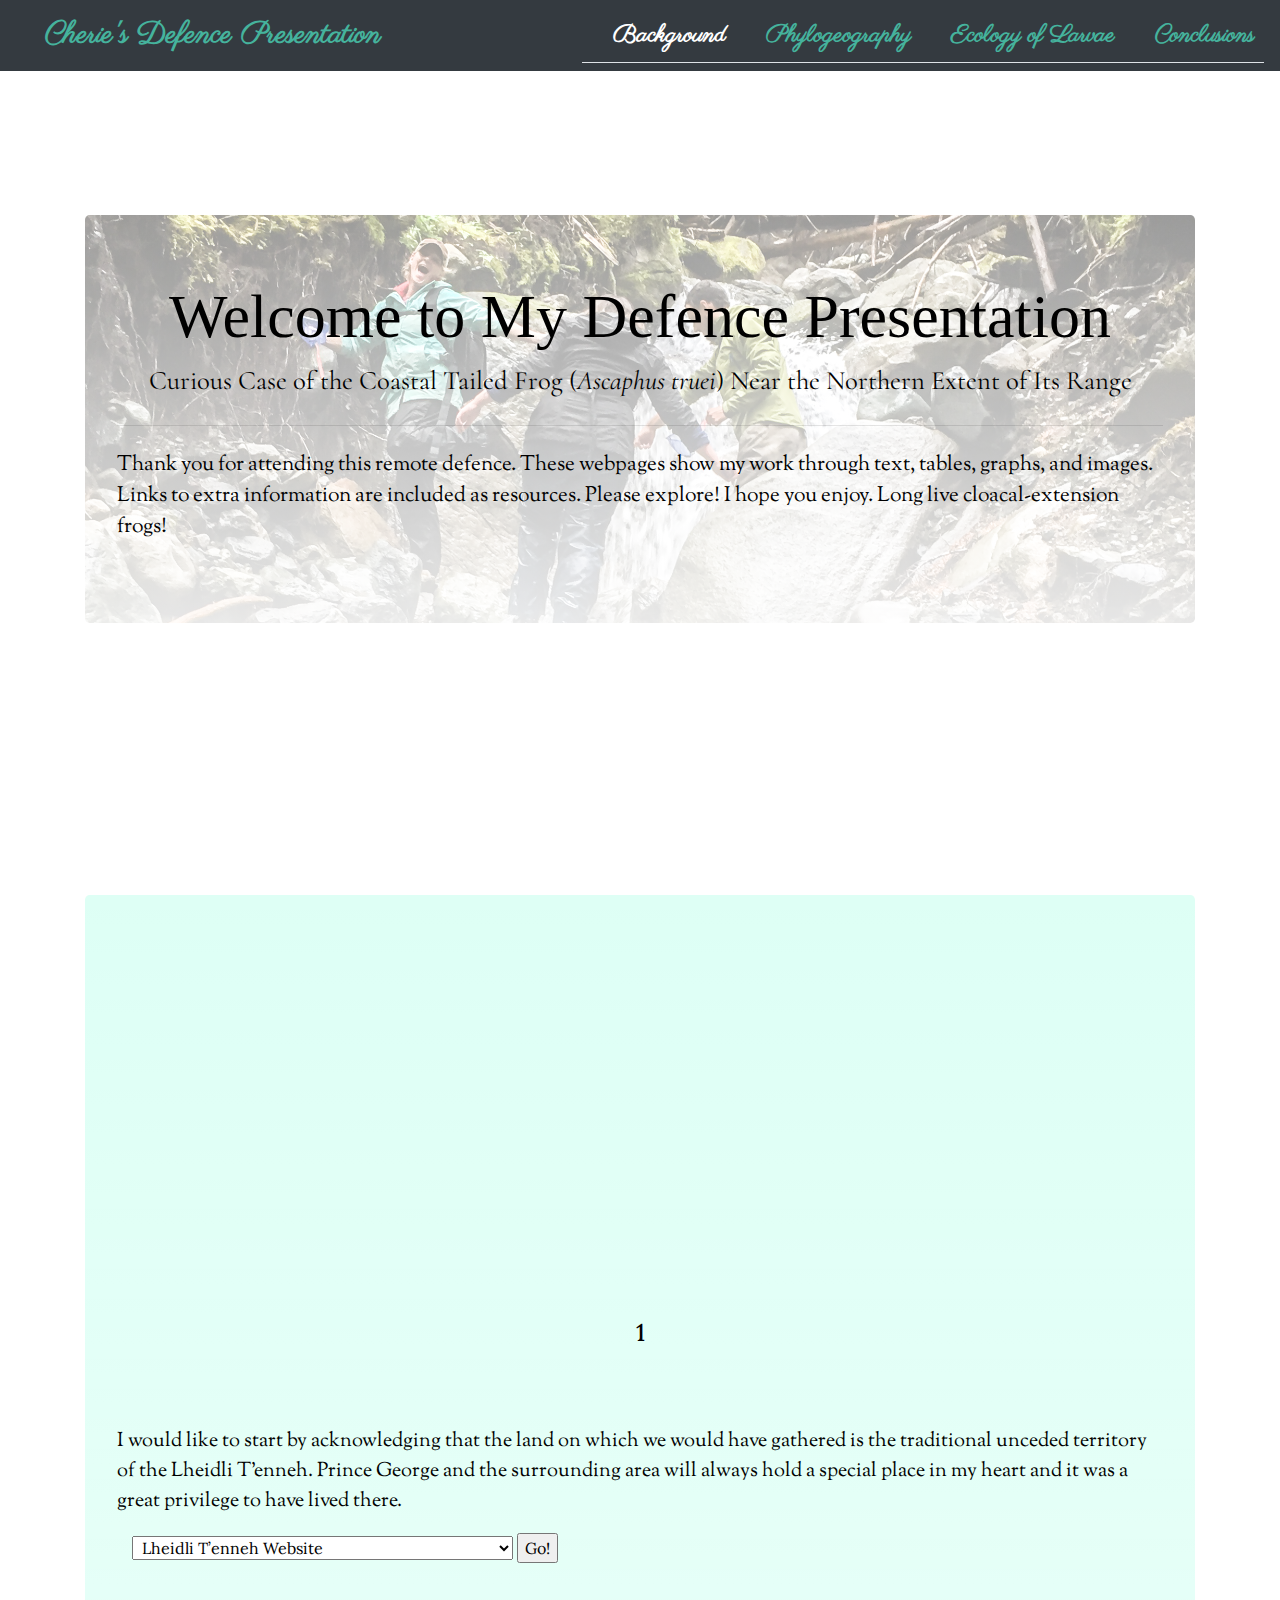
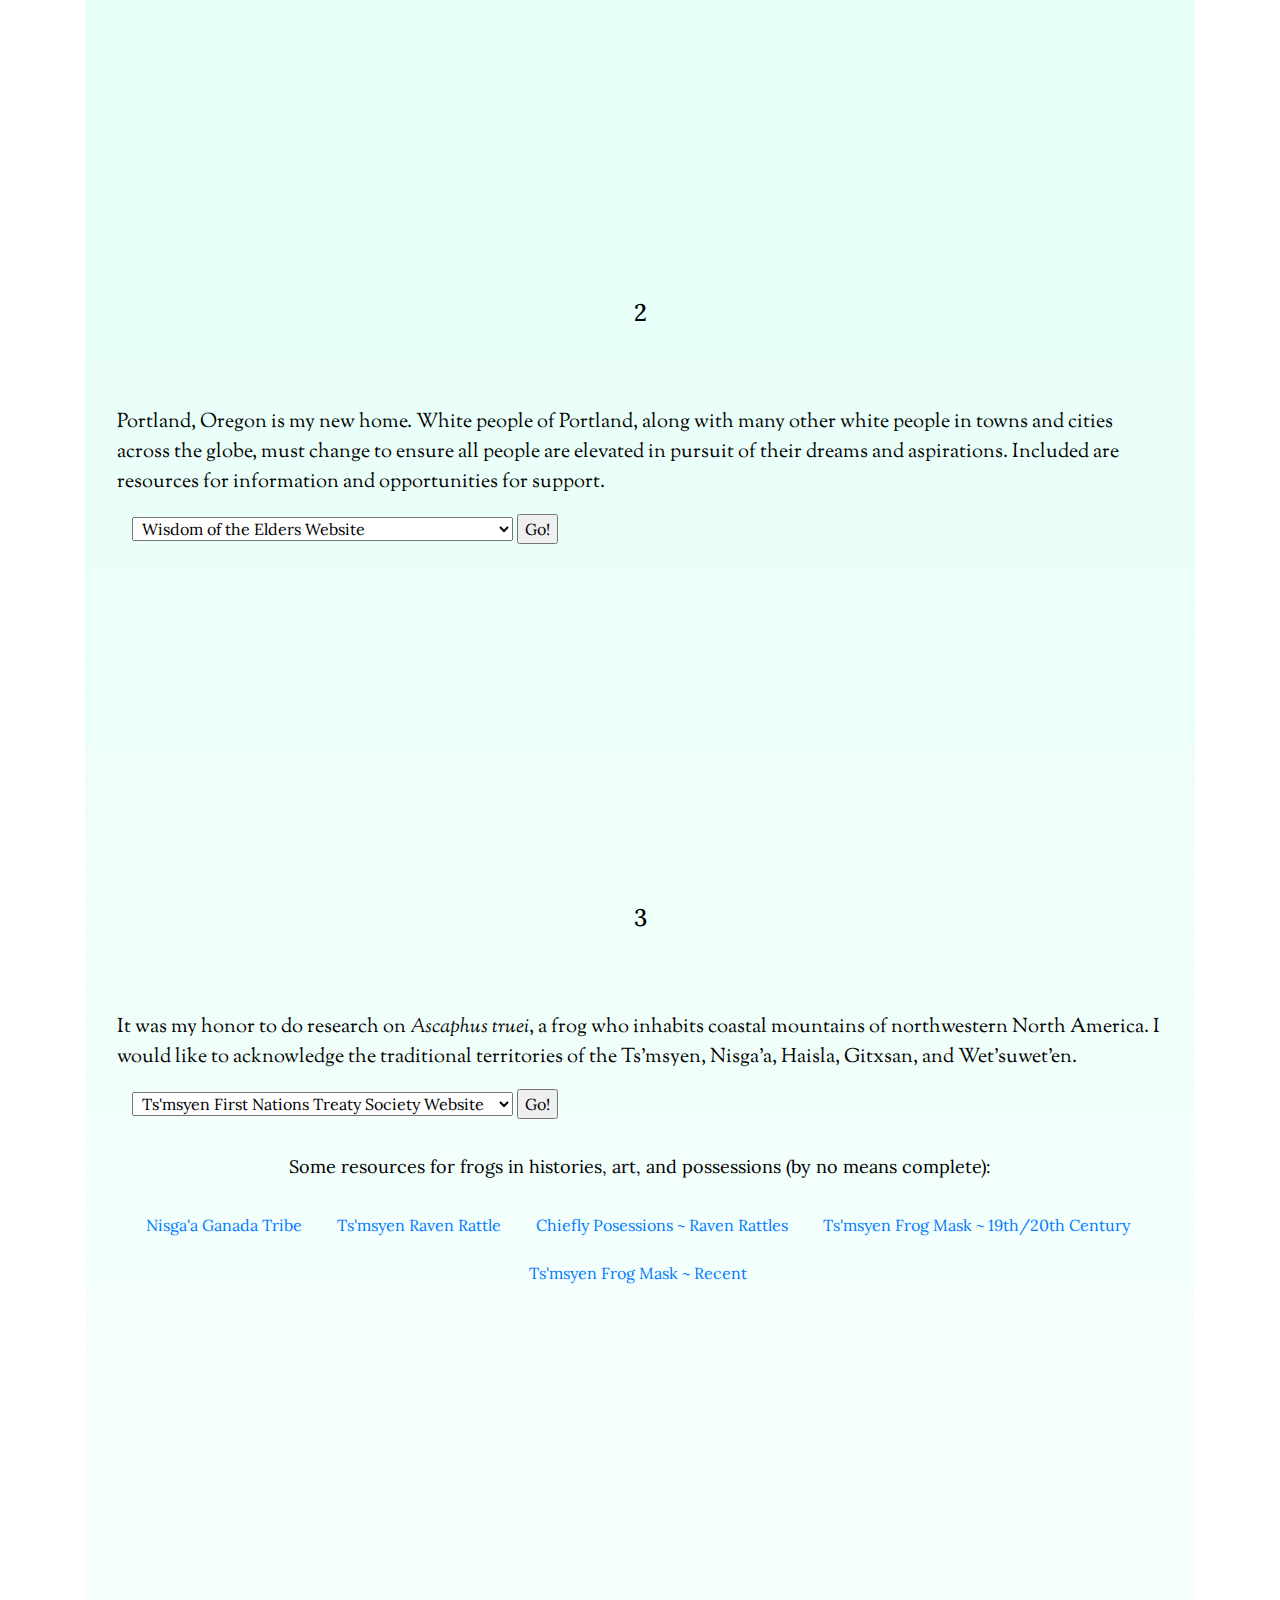
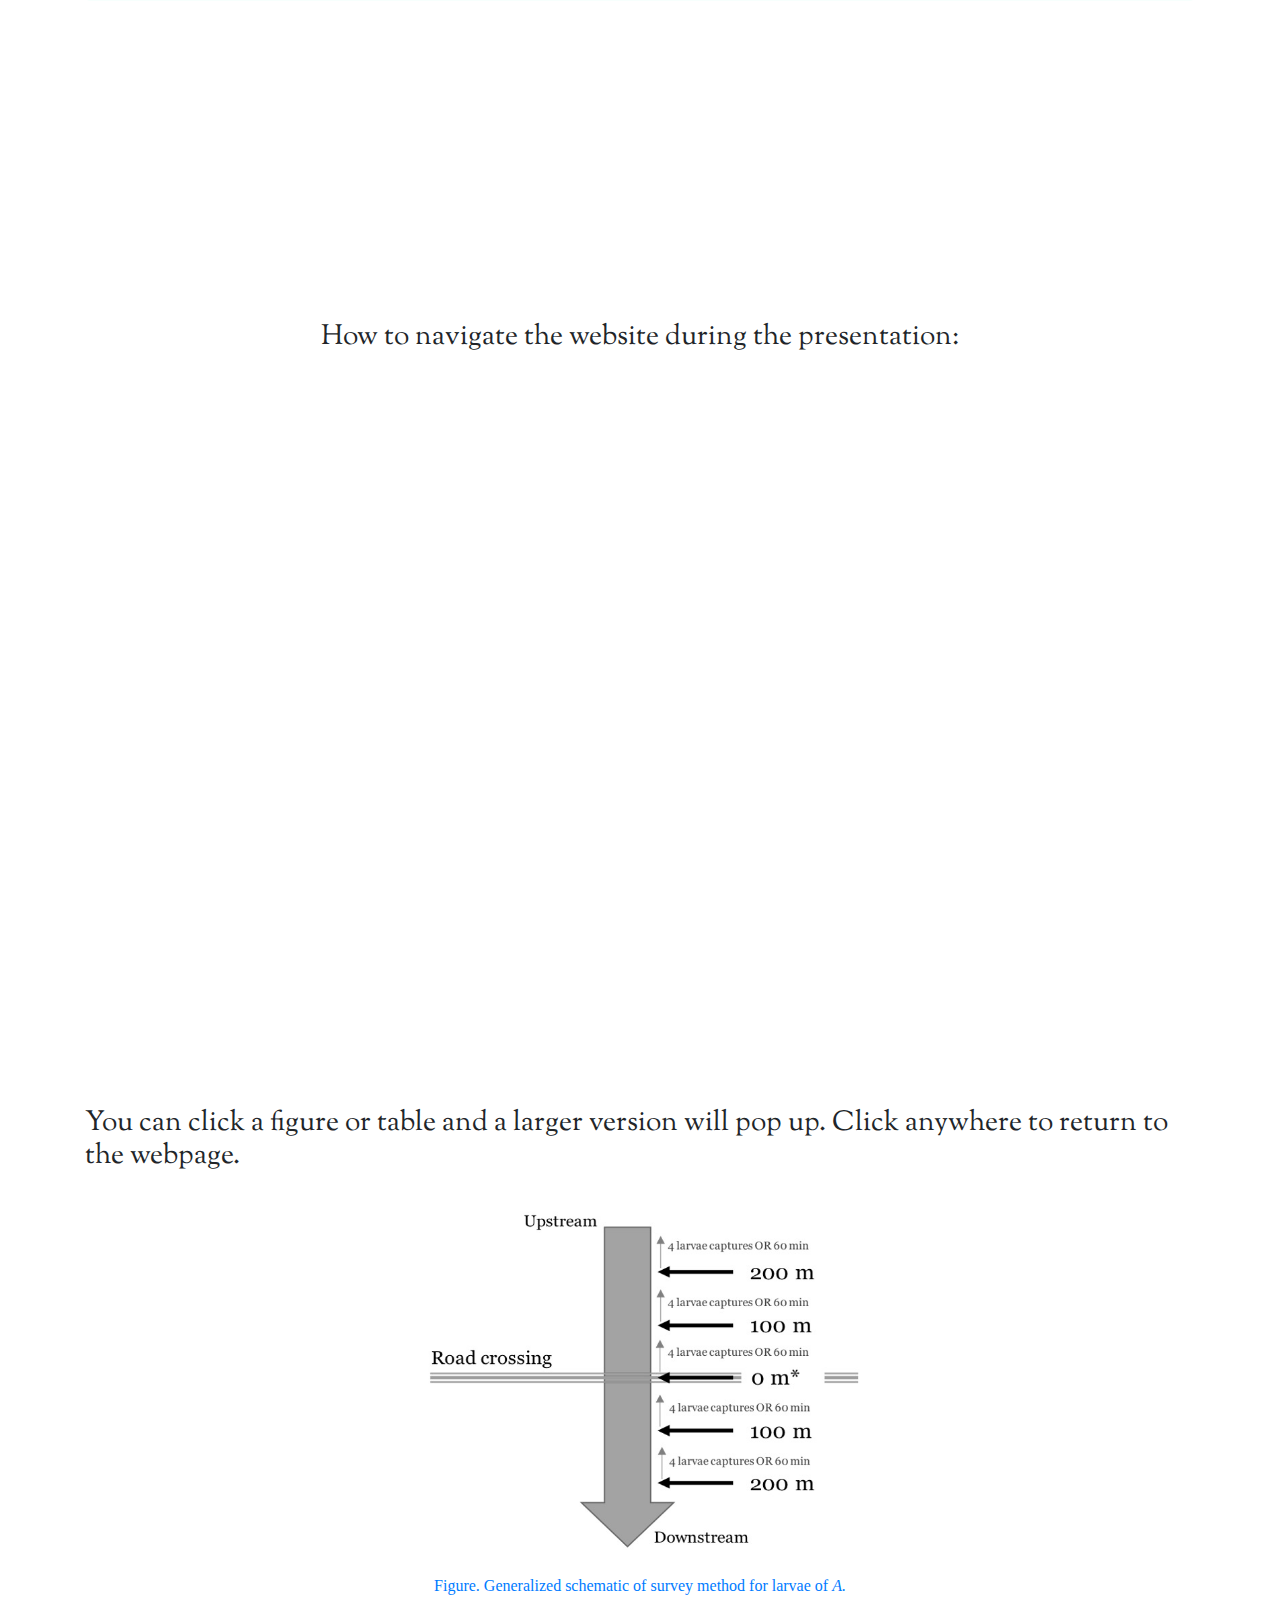
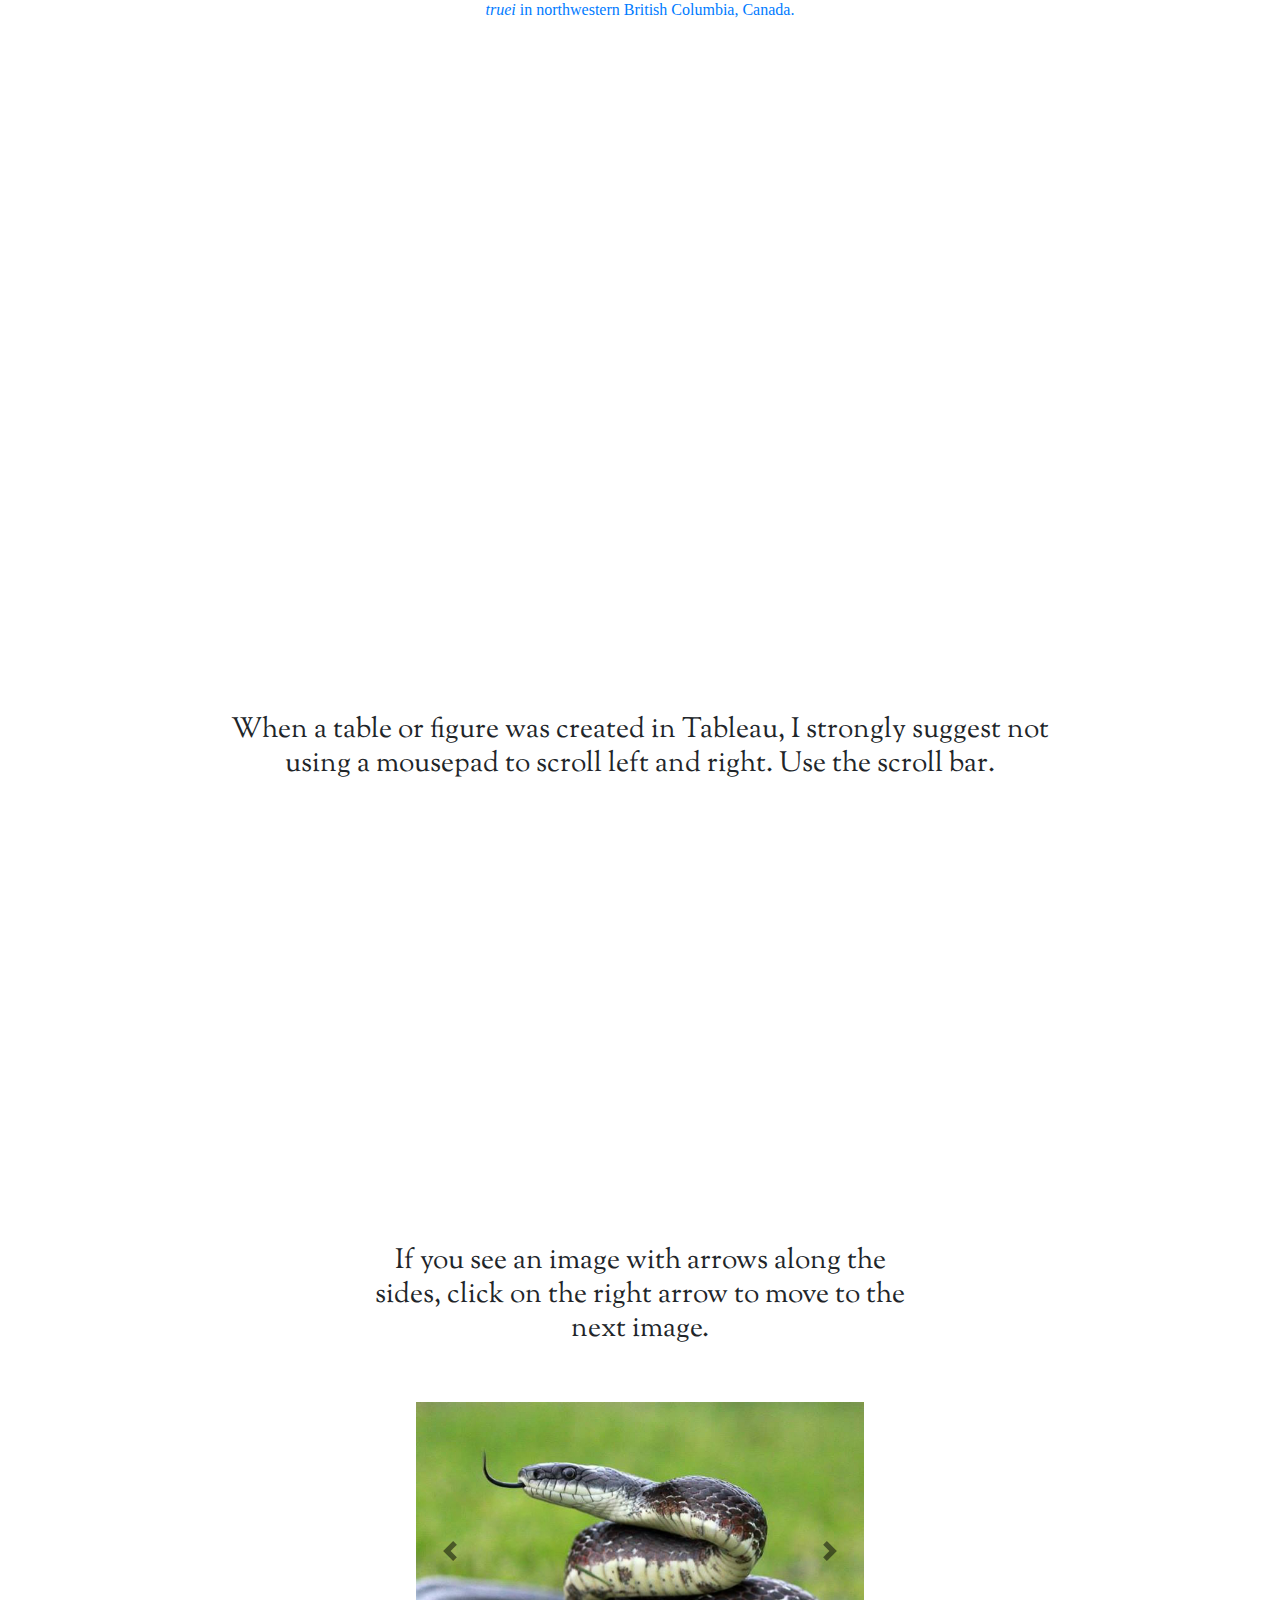
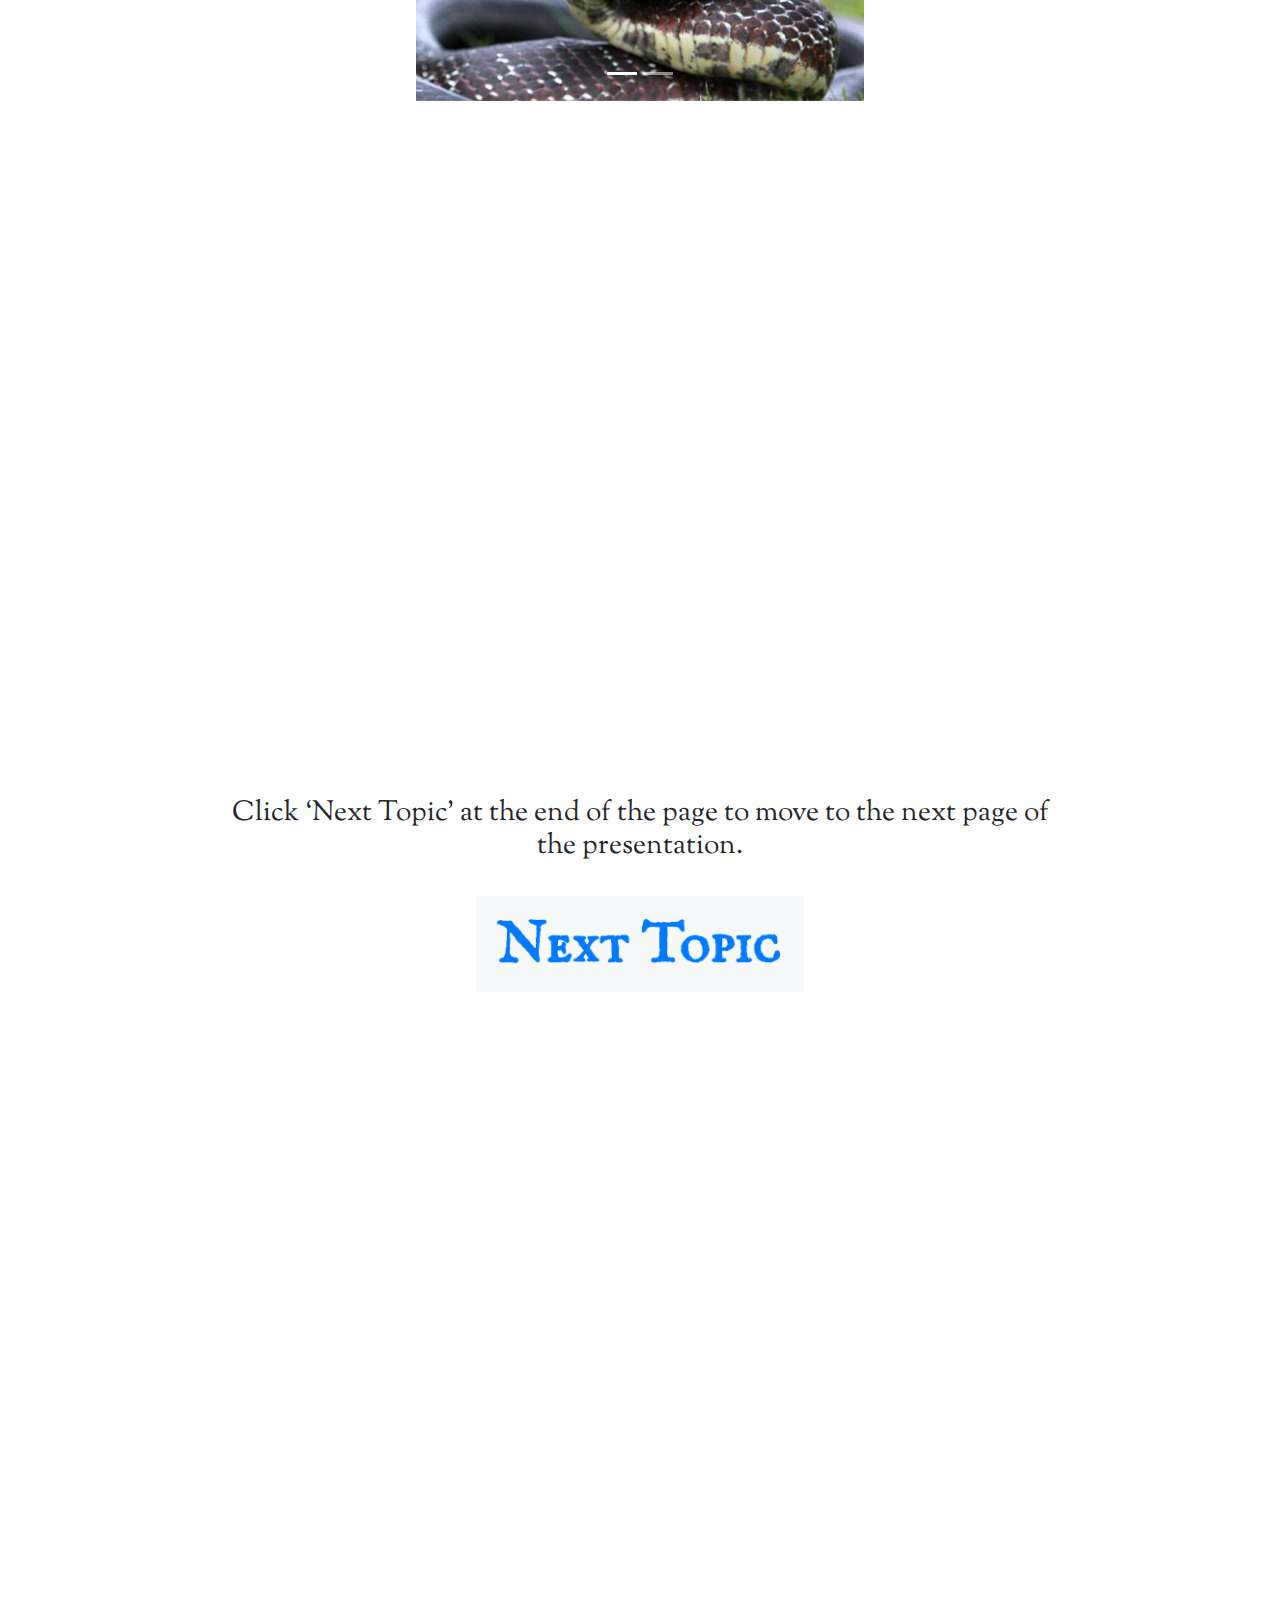
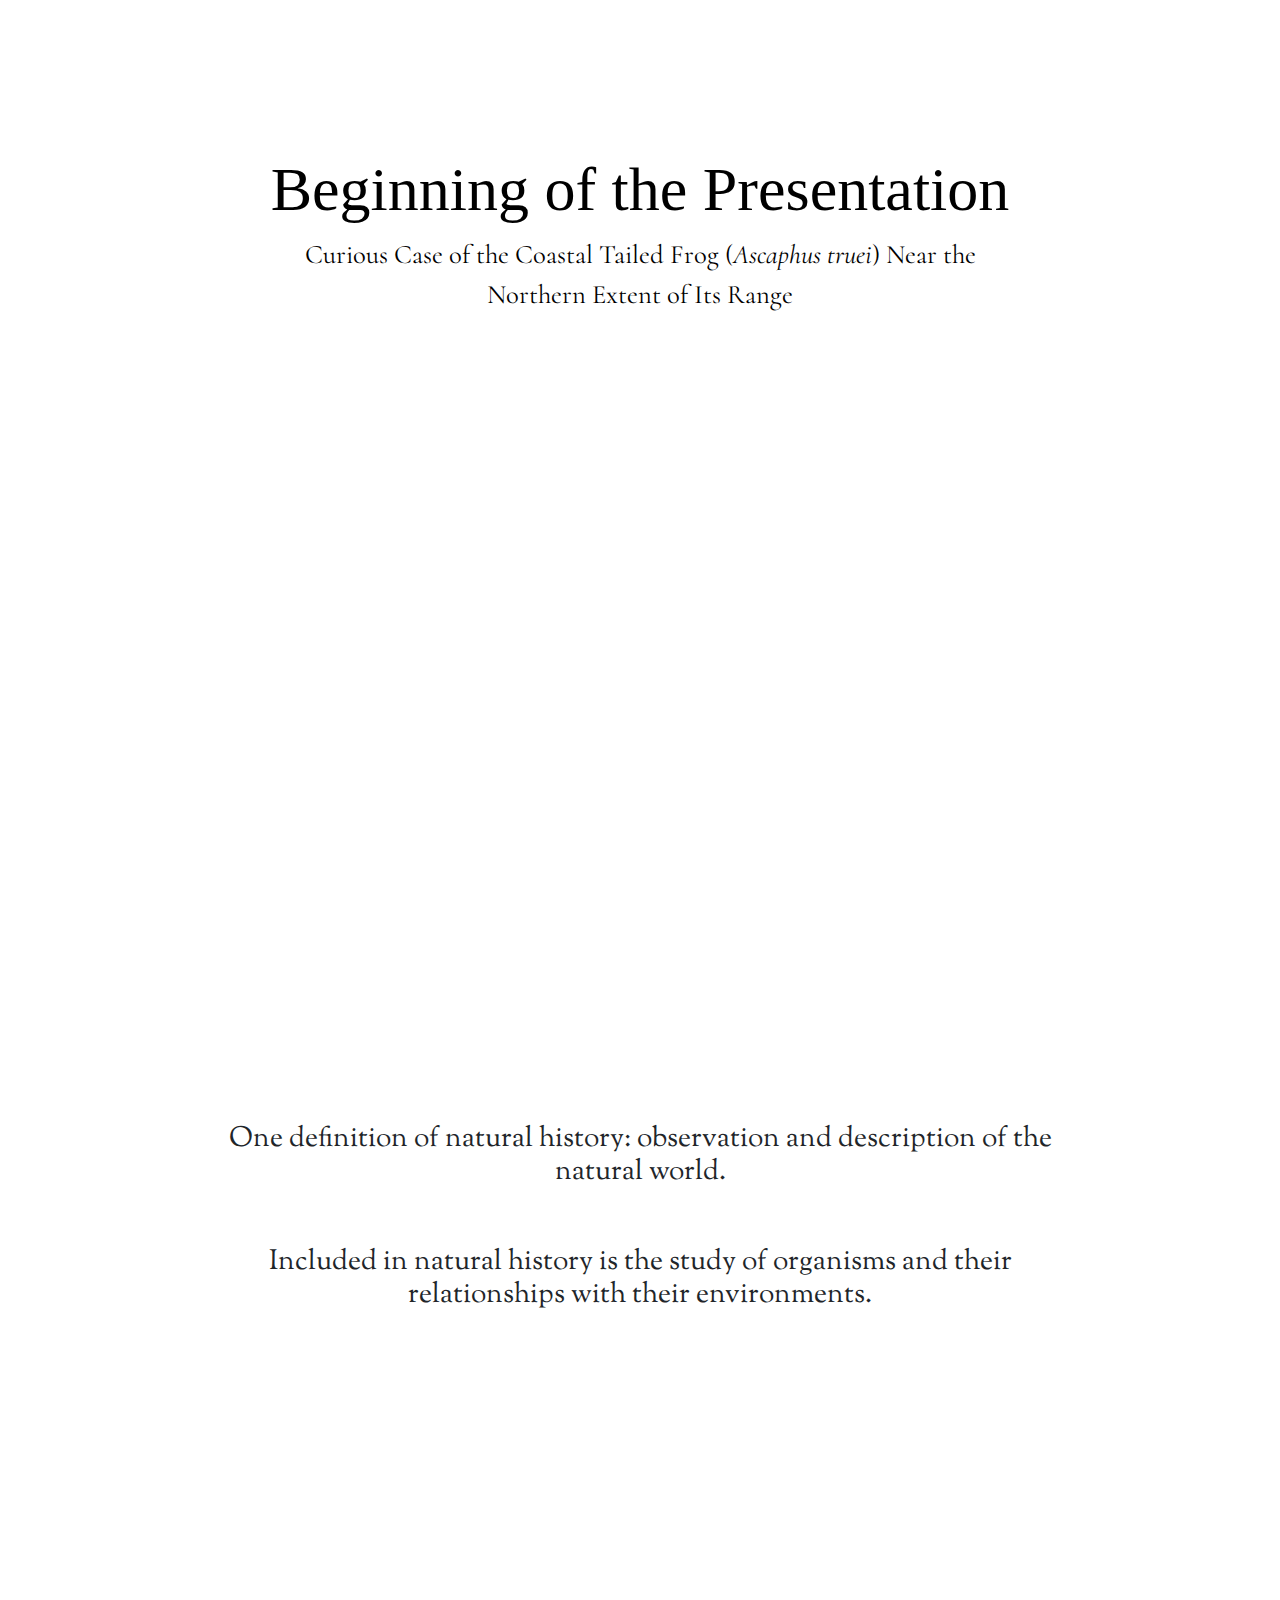
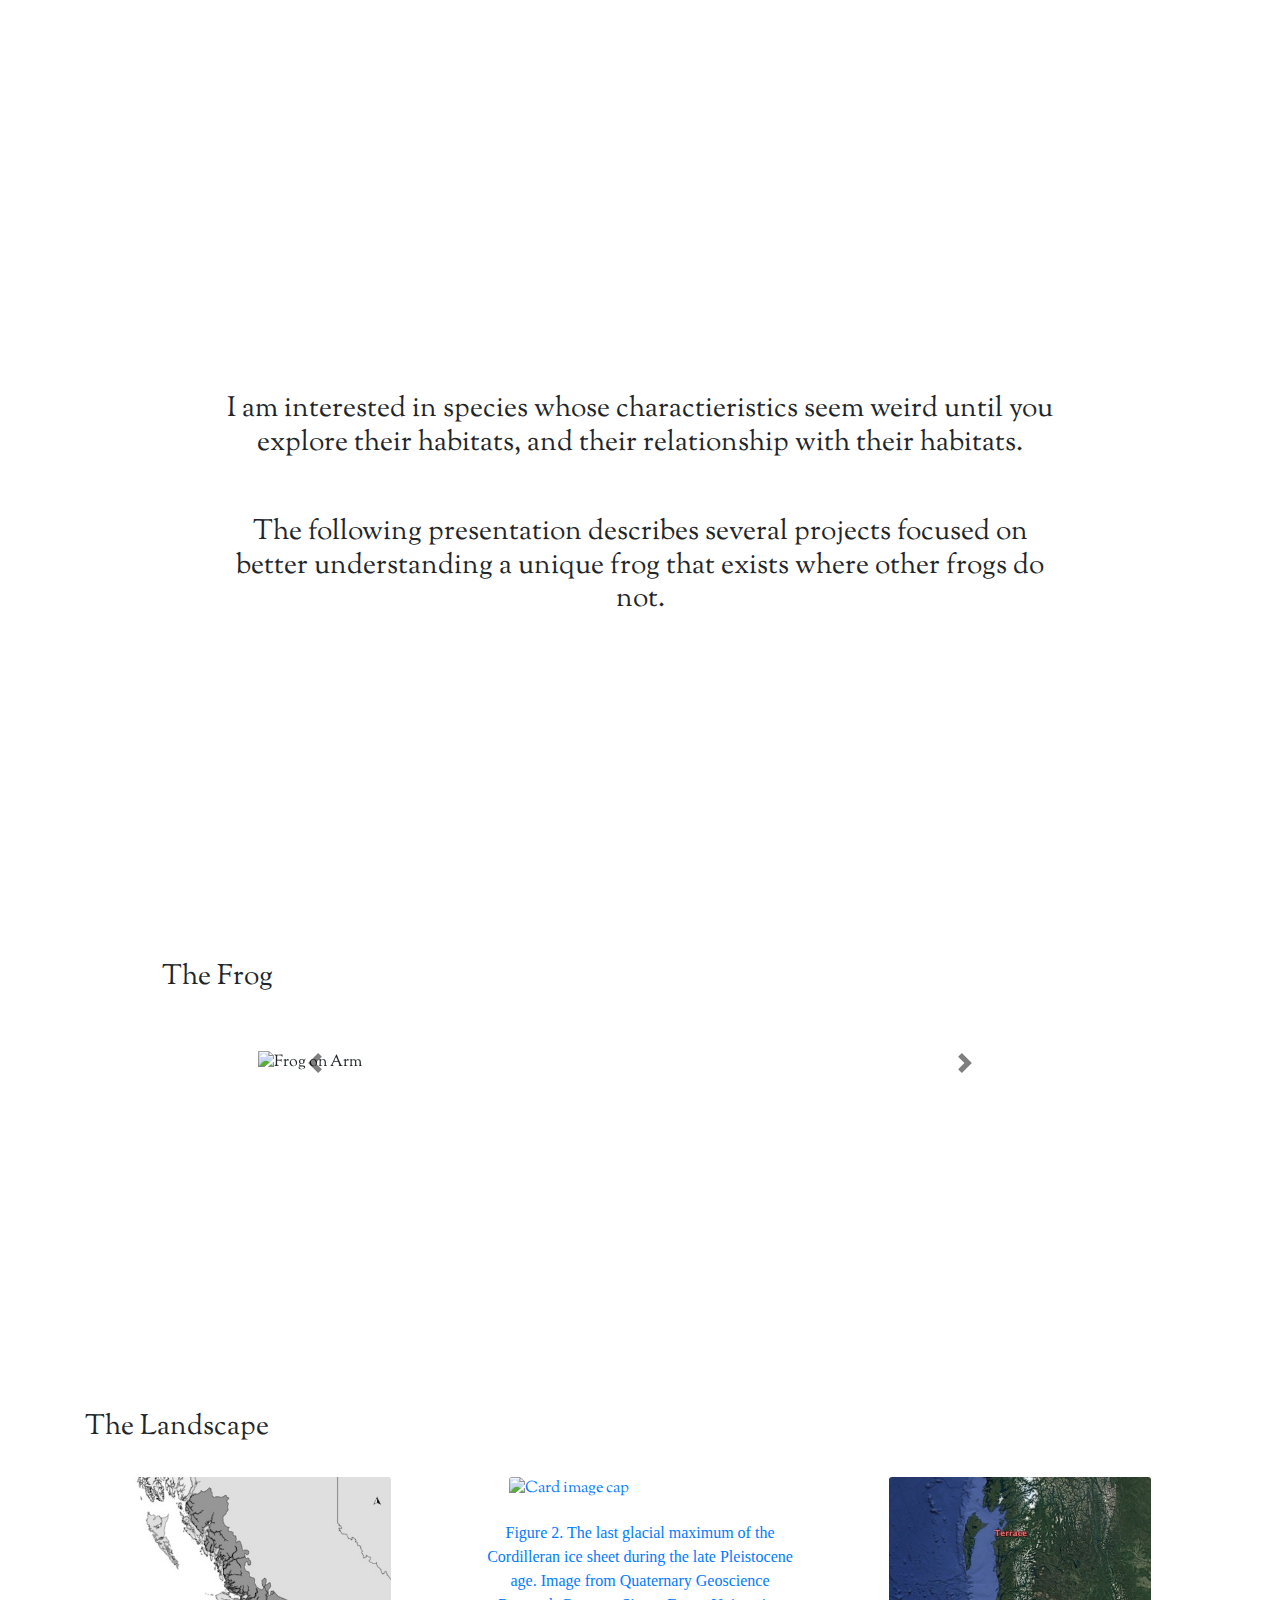
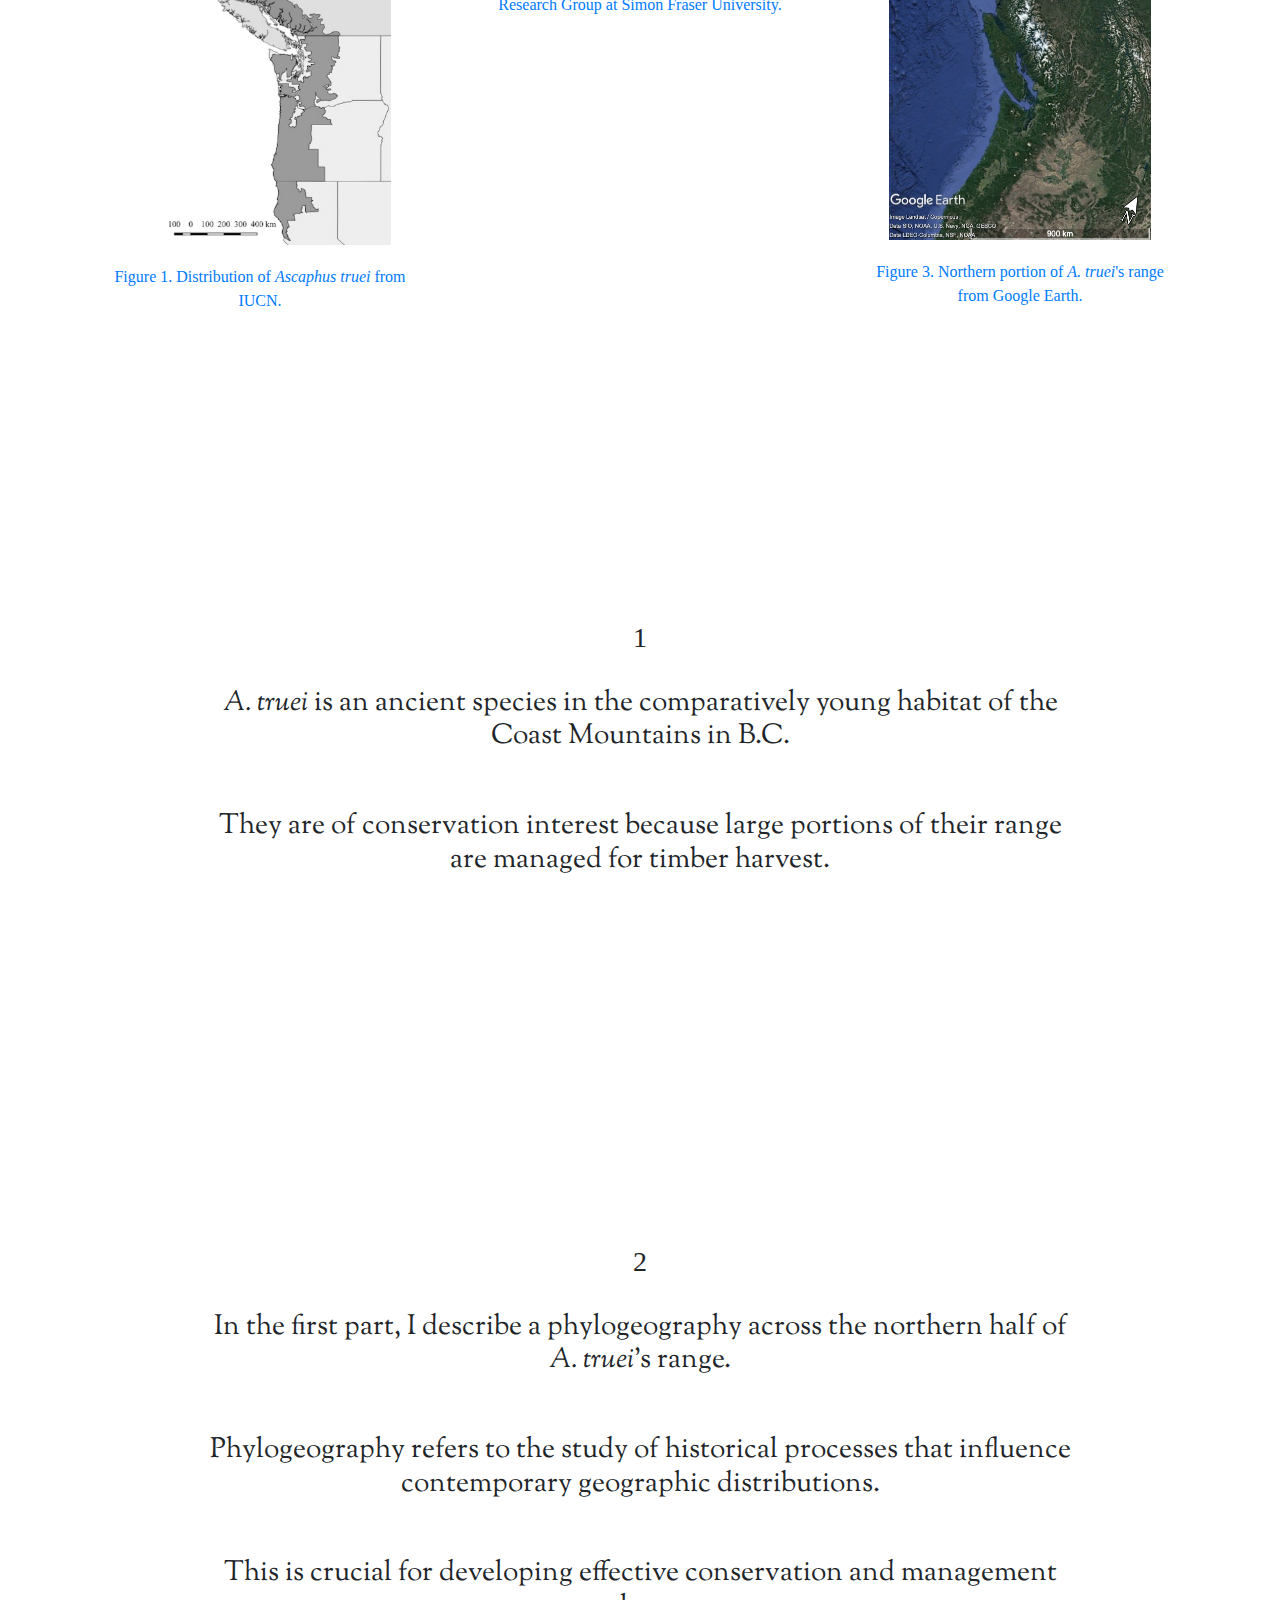
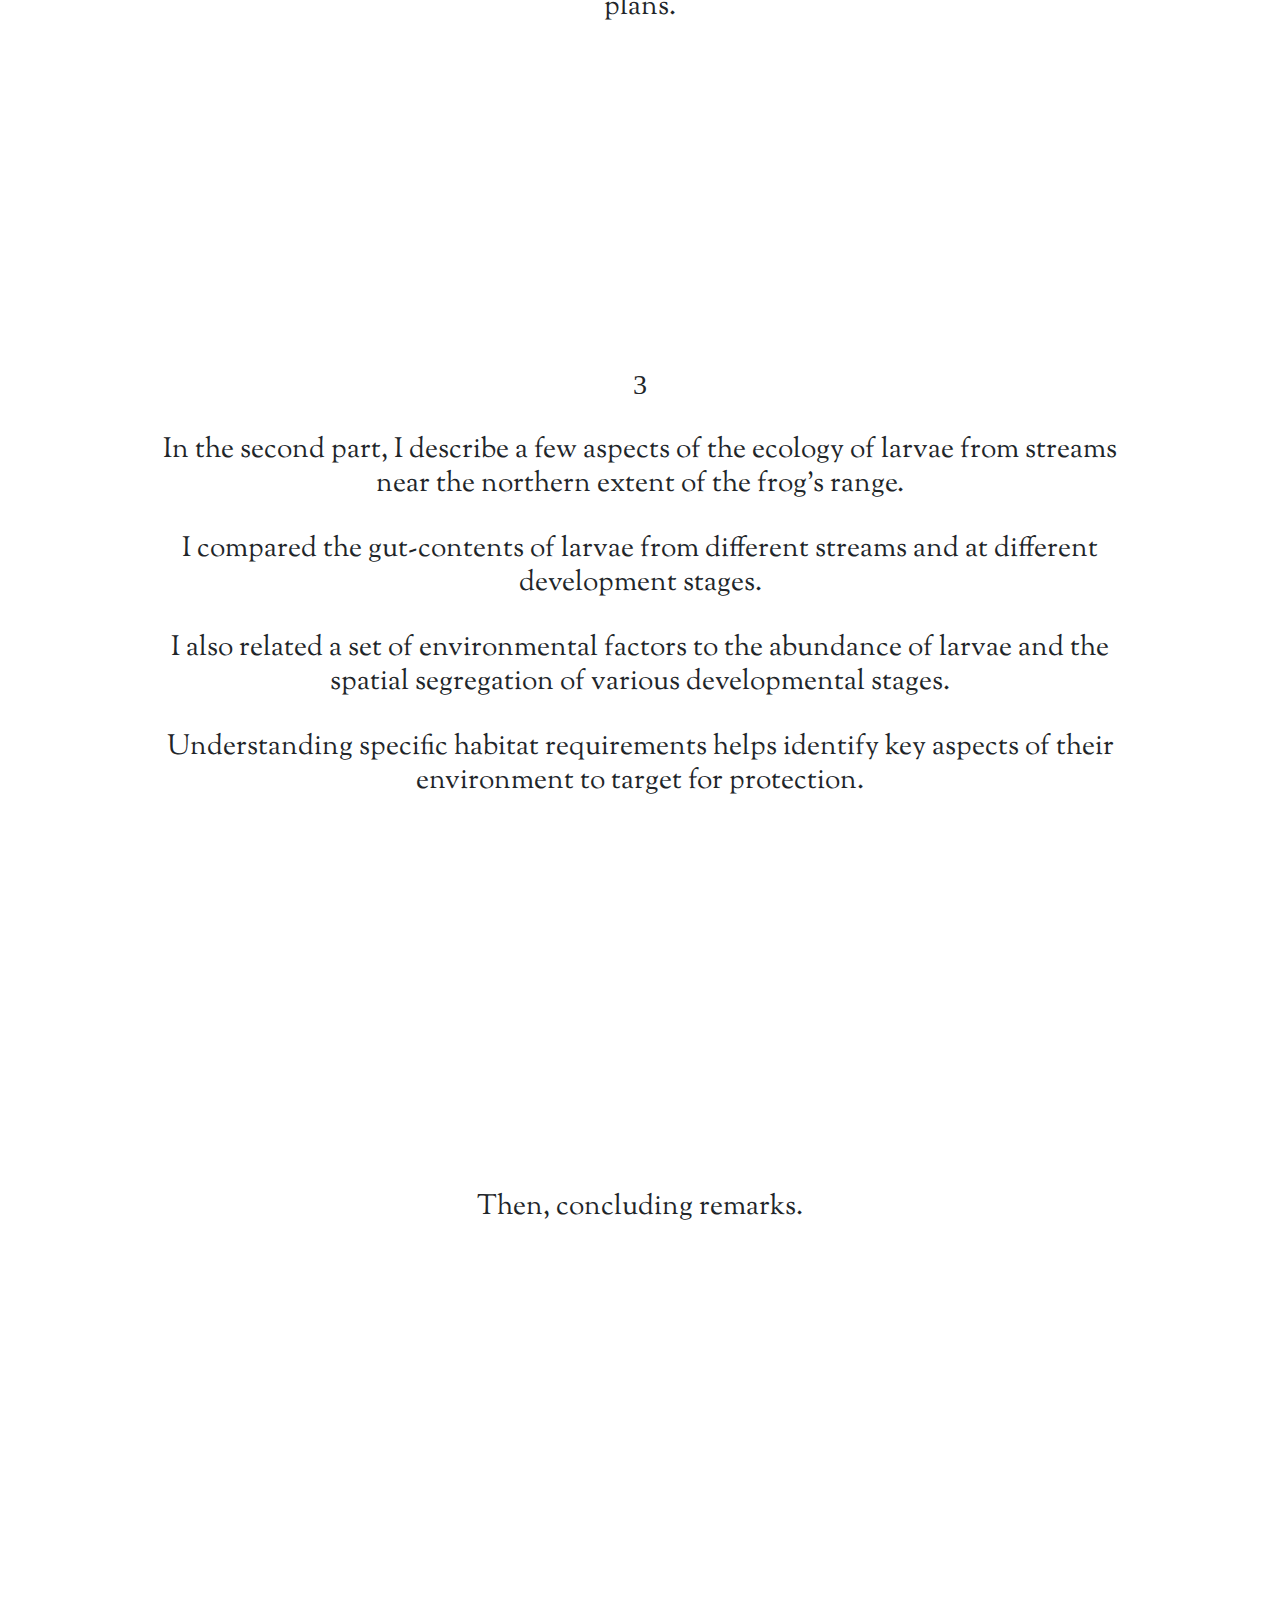
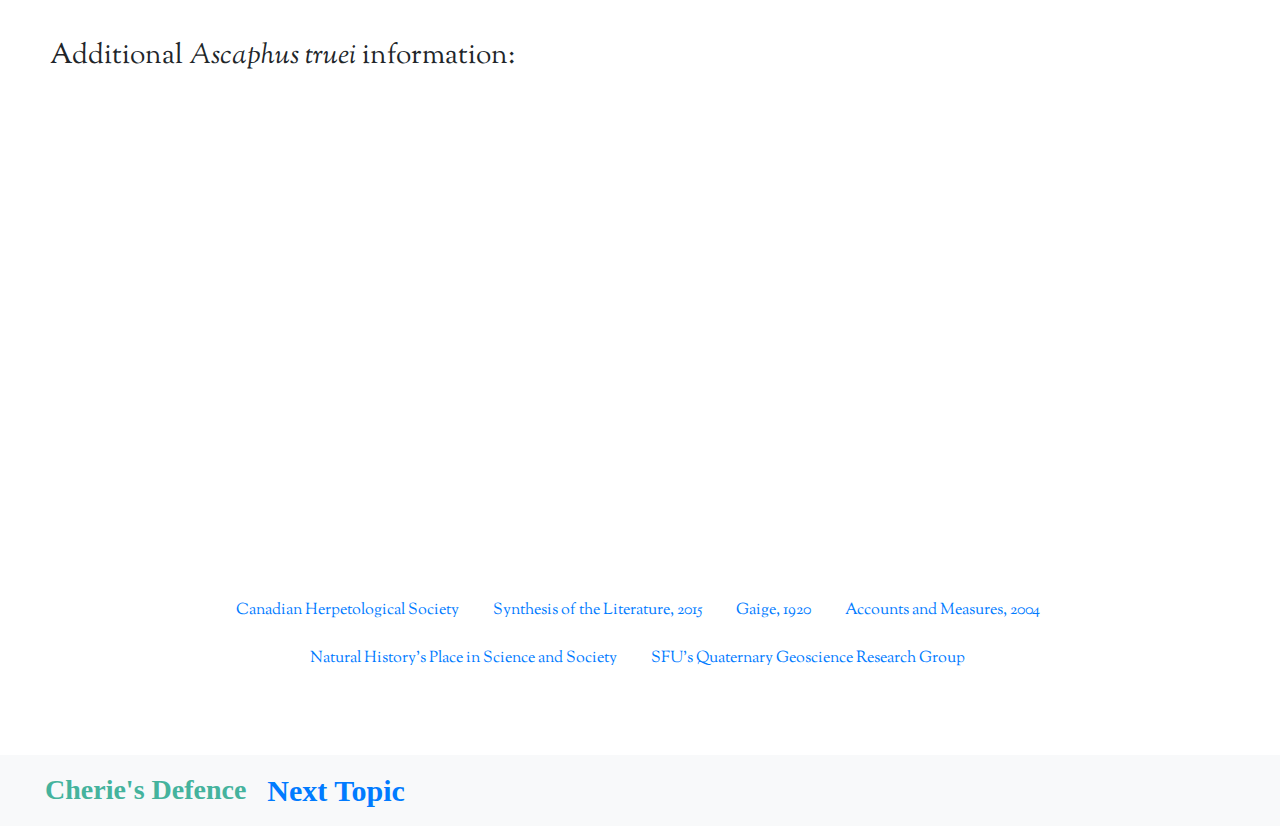
==== commit 7d359301: "so many updates" ====
--- a/index.html
+++ b/index.html
@@ -390,7 +390,7 @@
   </div>
   <div class="container">
     <br>
-    <h3>Click 'Next Topic' at the end of the page to move to the next page of the presentation.</h3>
+    <h3>Click &lsquo;Next Topic&rsquo; at the end of the page to move to the next page of the presentation.</h3>
     <br>
     <div>
       <a data-target="#modalnexttopic" data-toggle="modal" href="#" class="color-gray-darker td-hover-none">
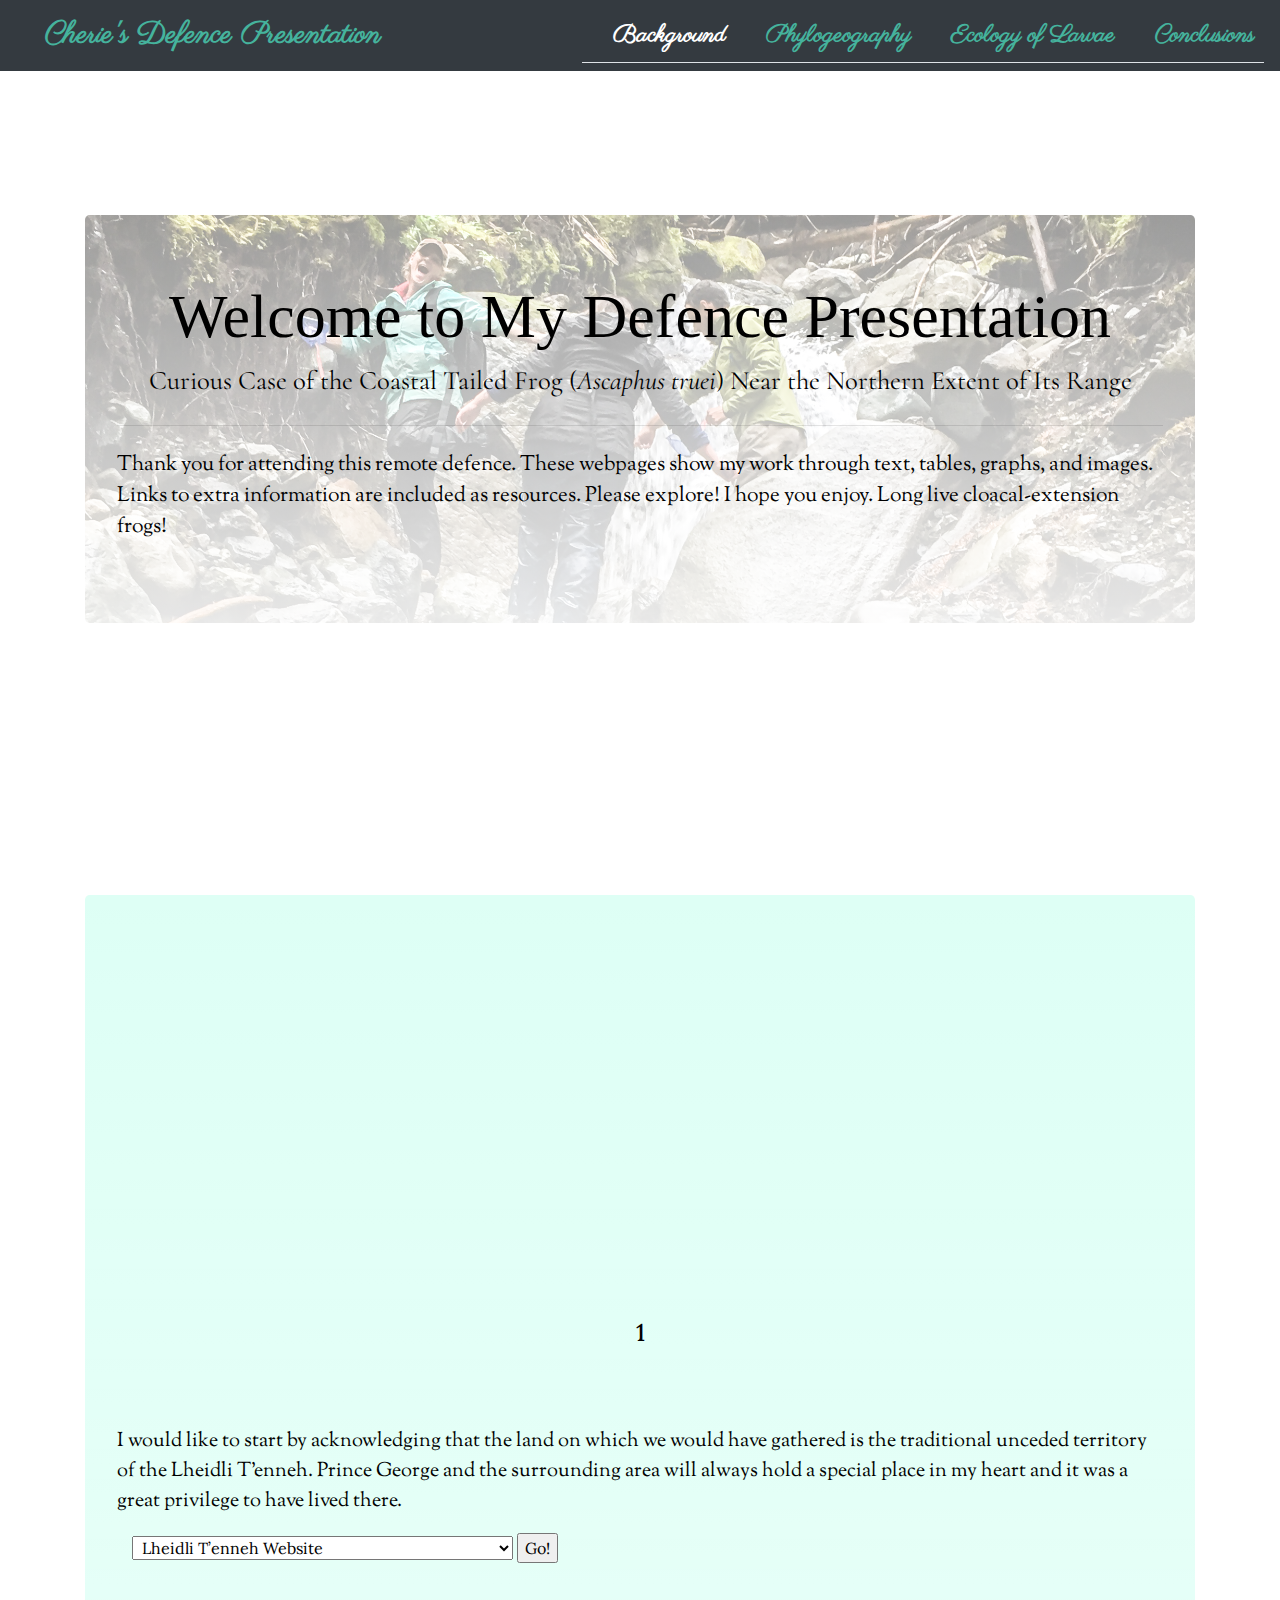
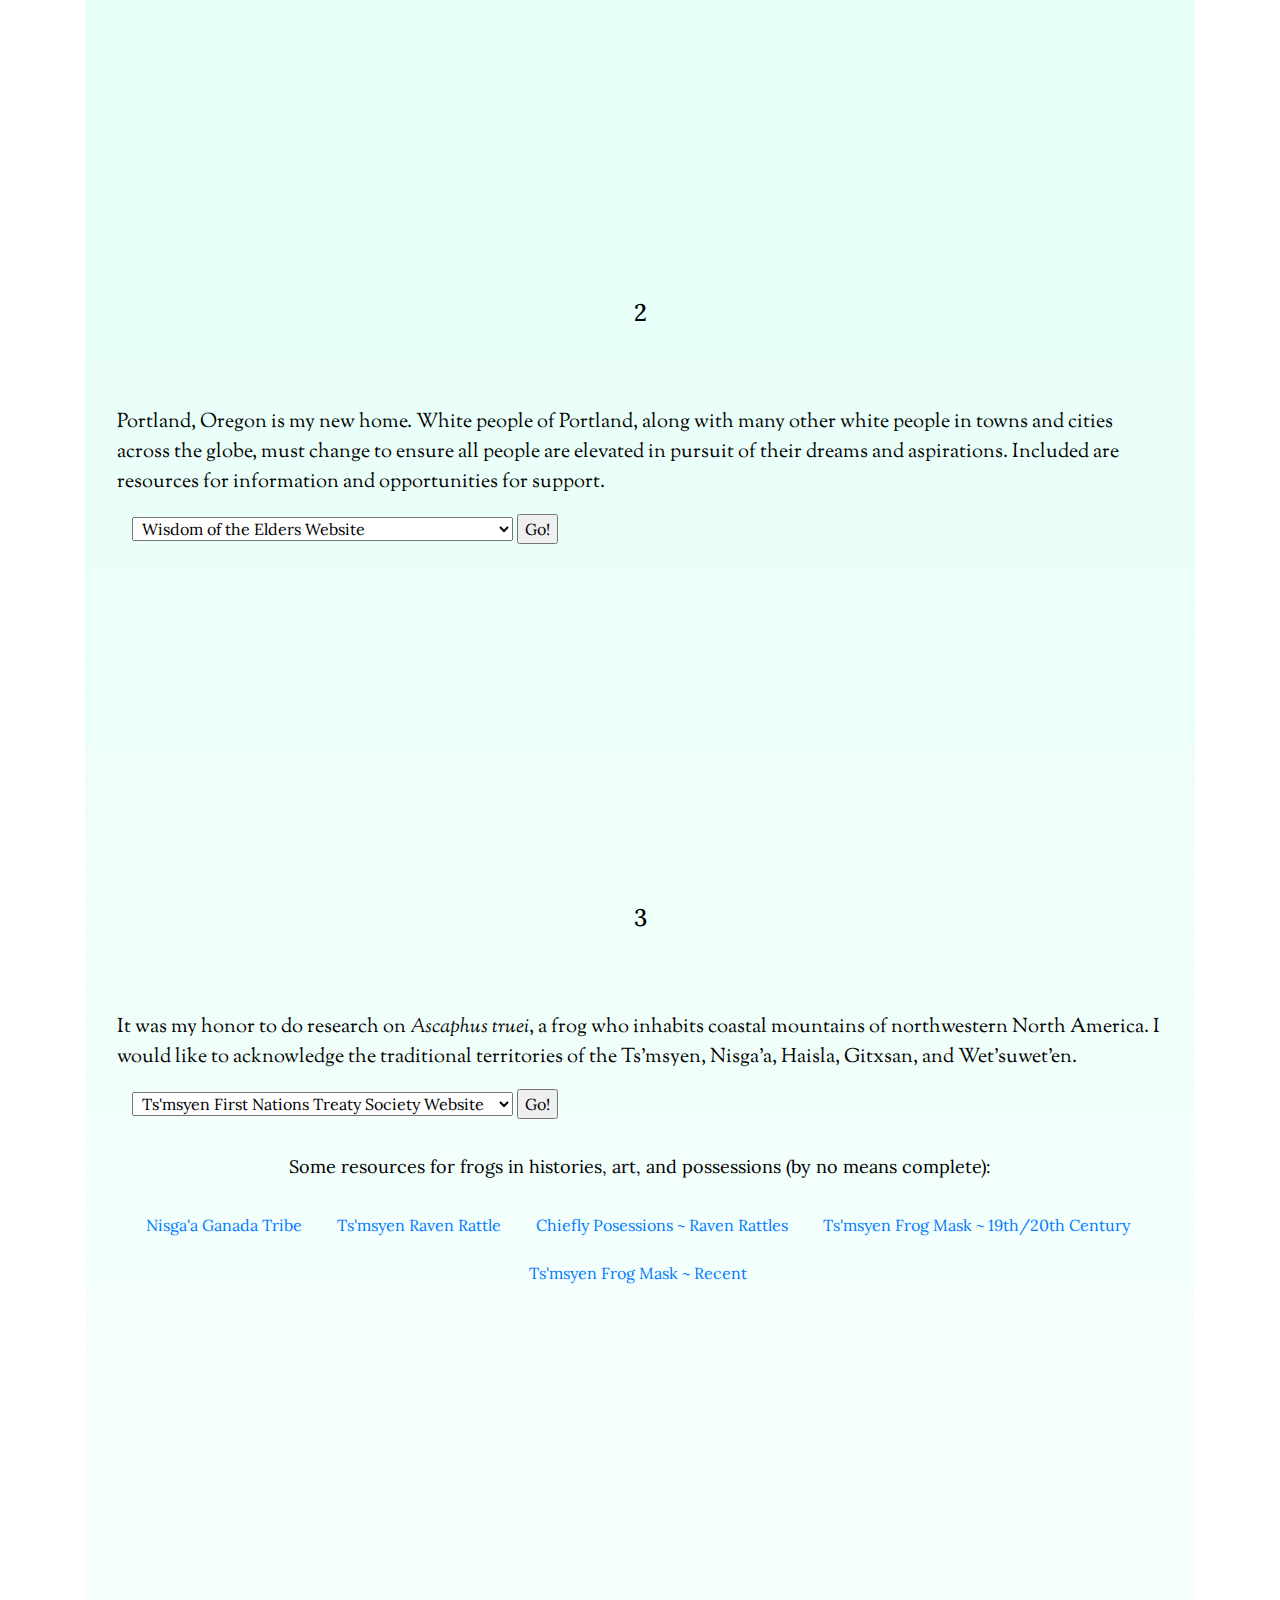
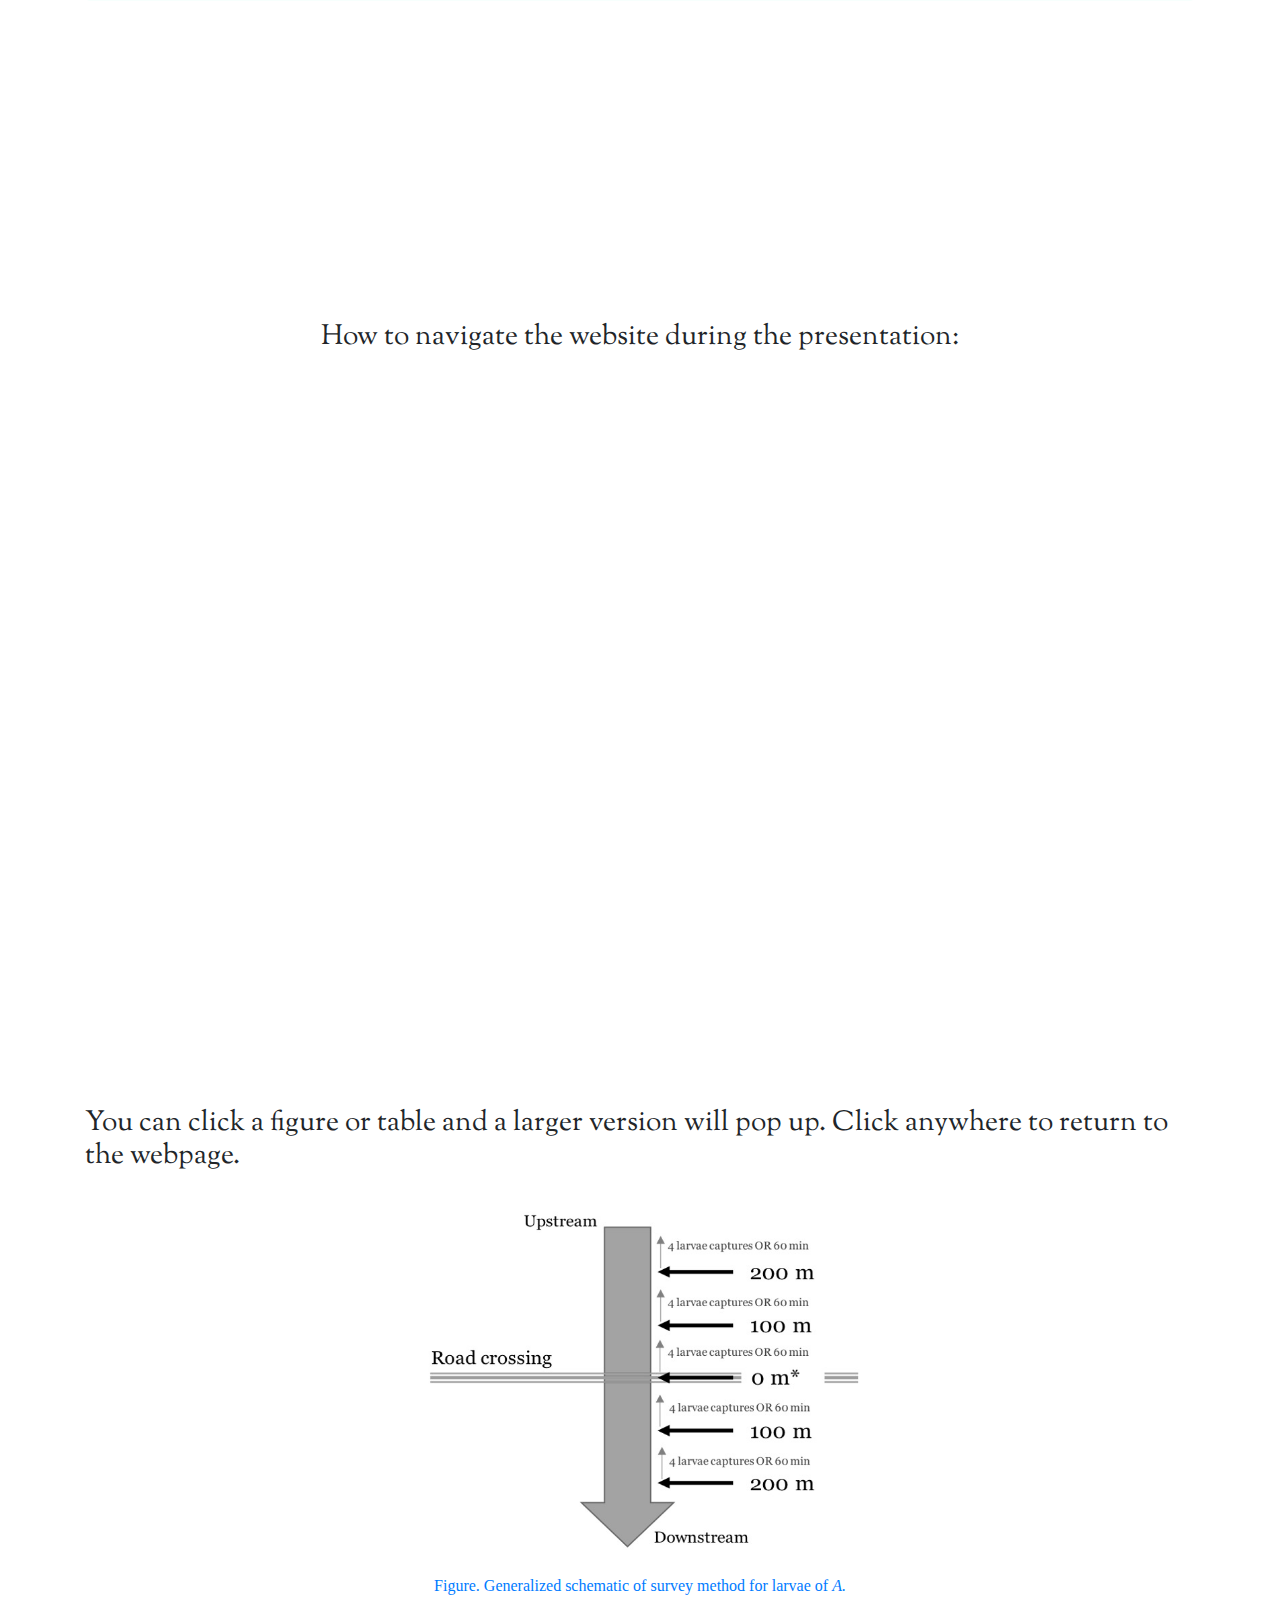
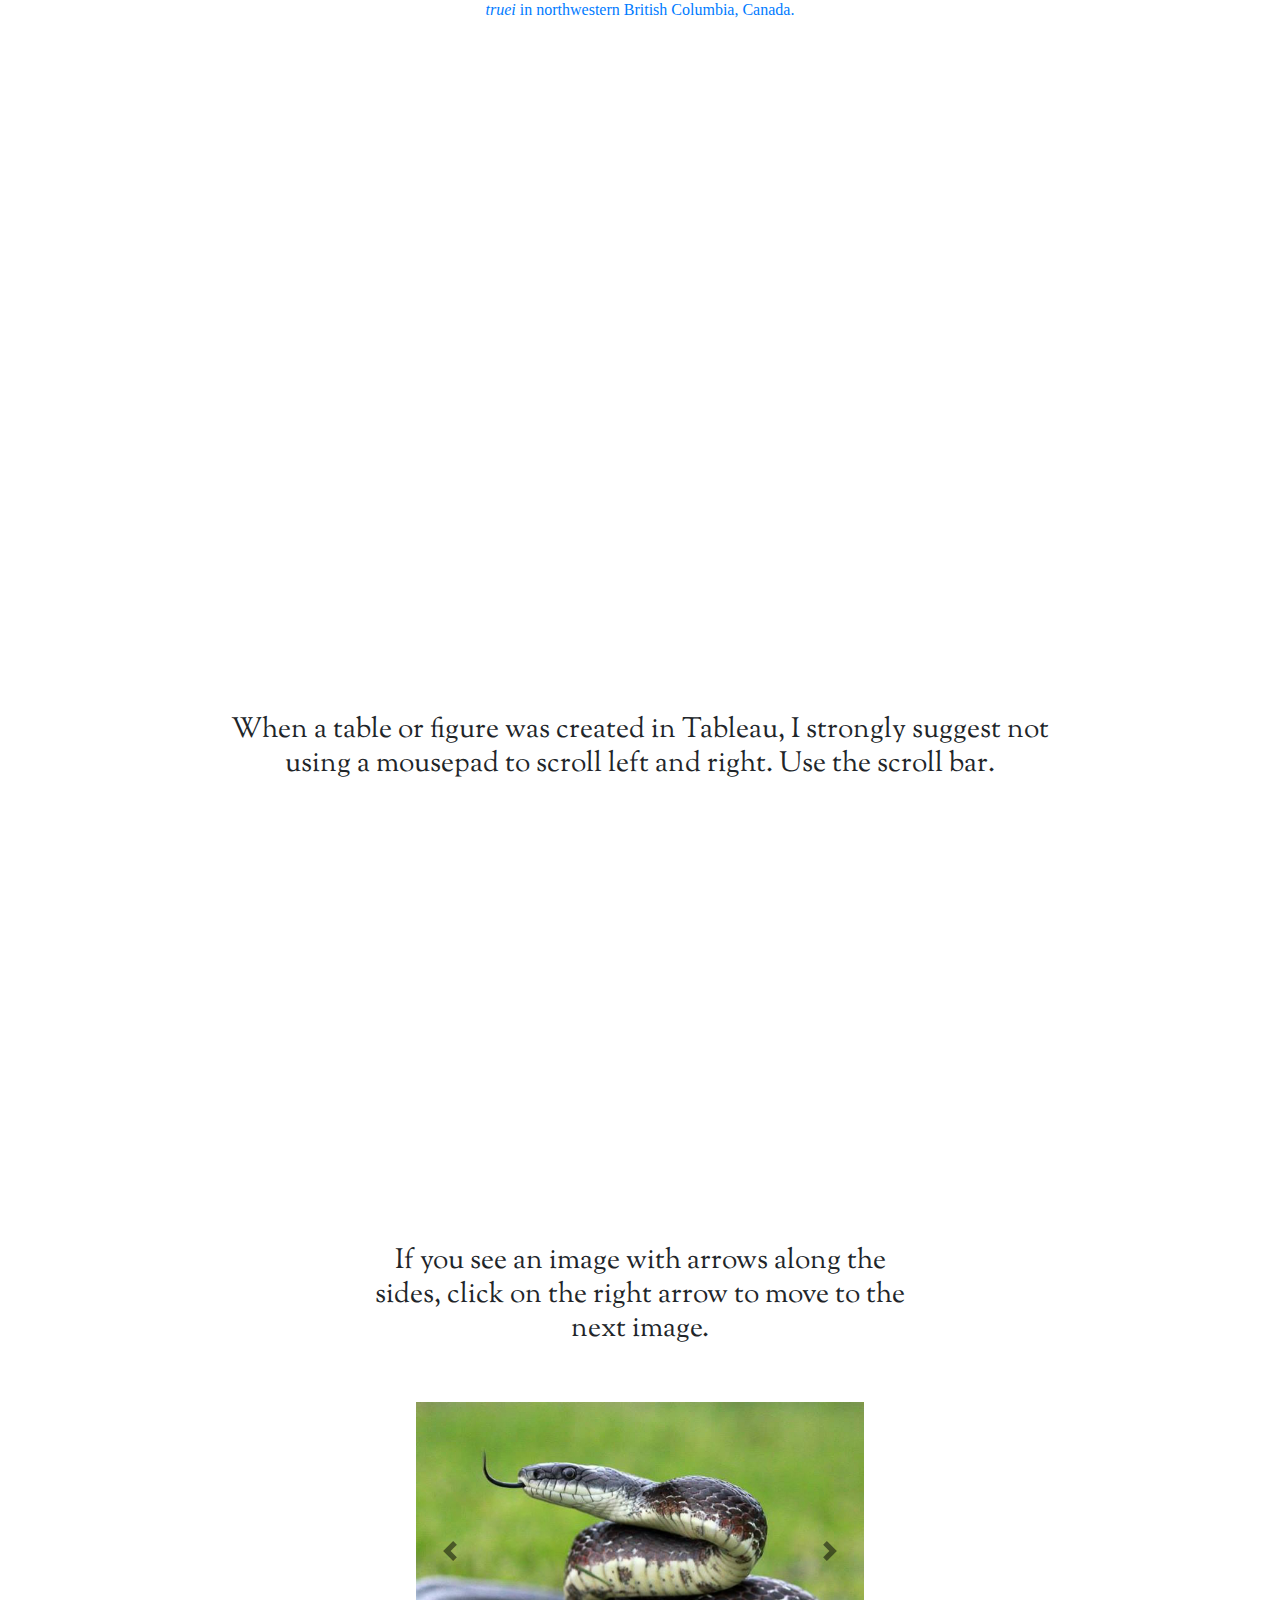
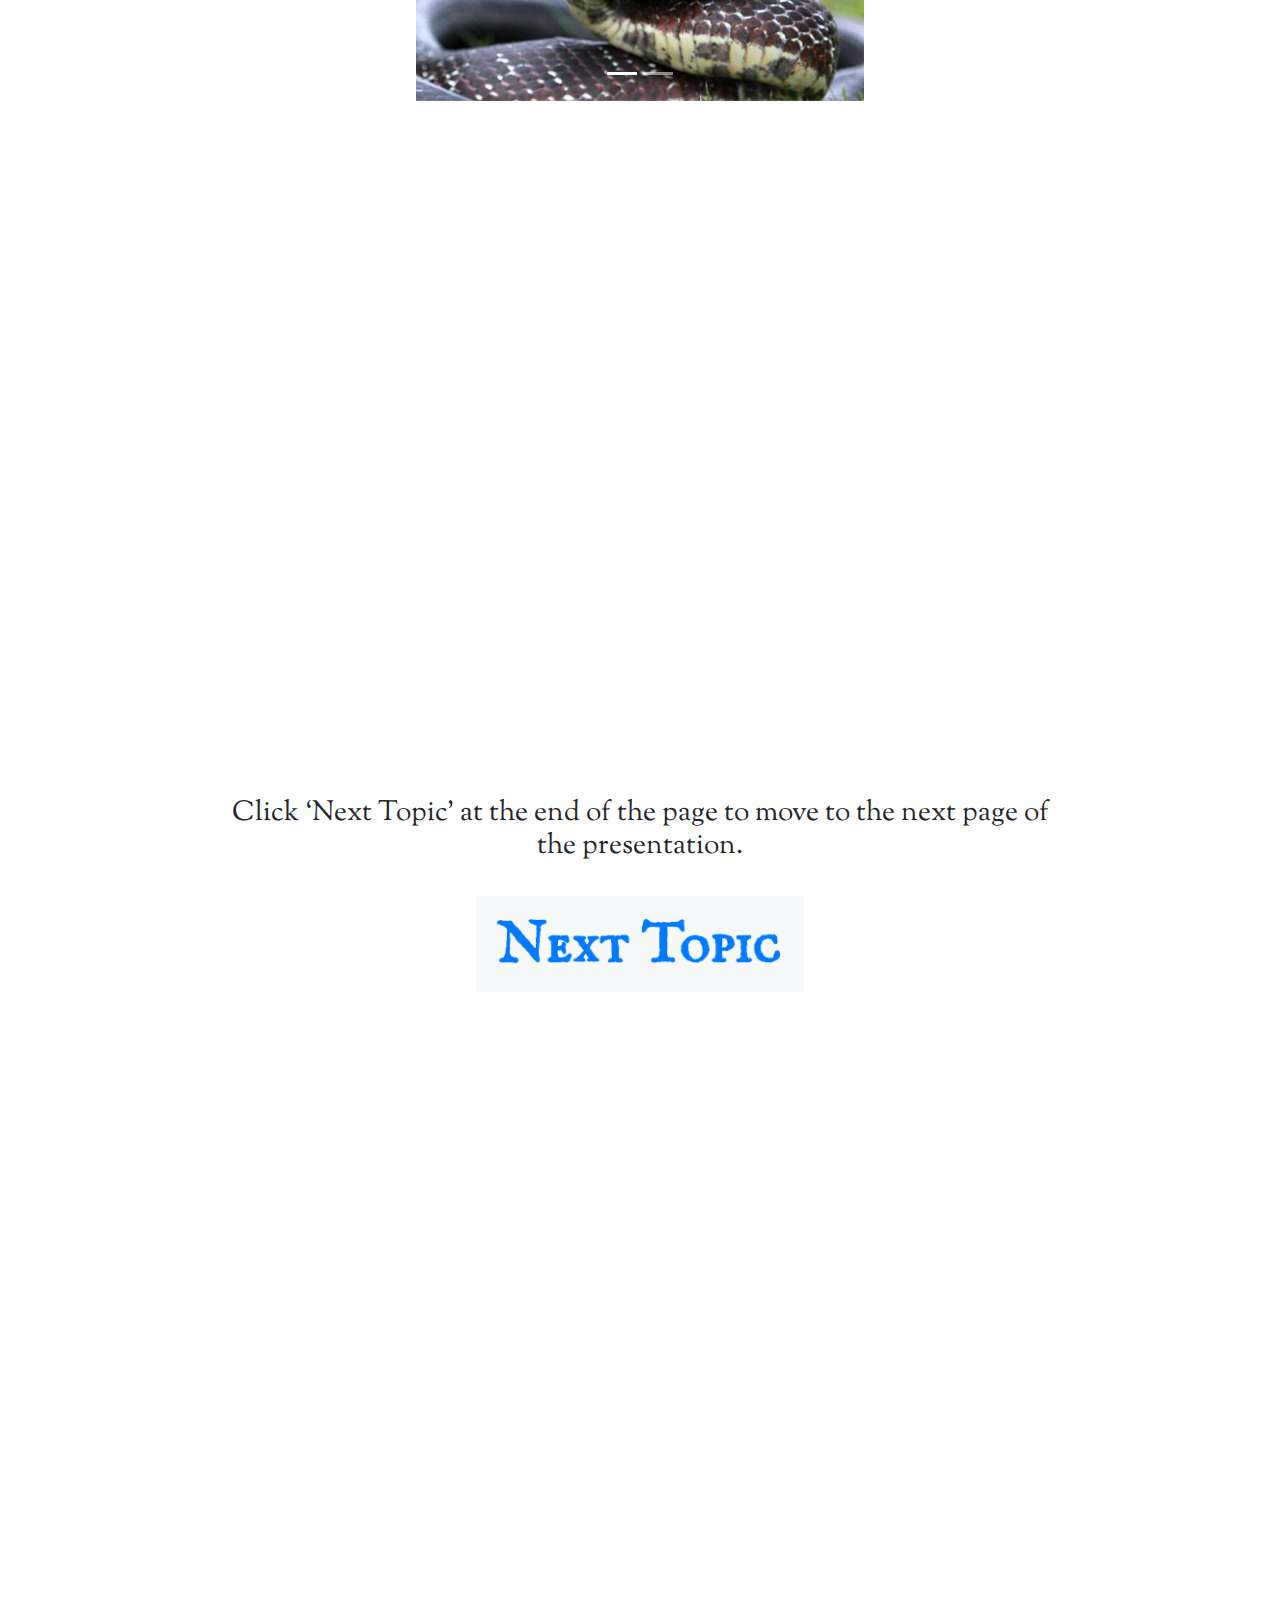
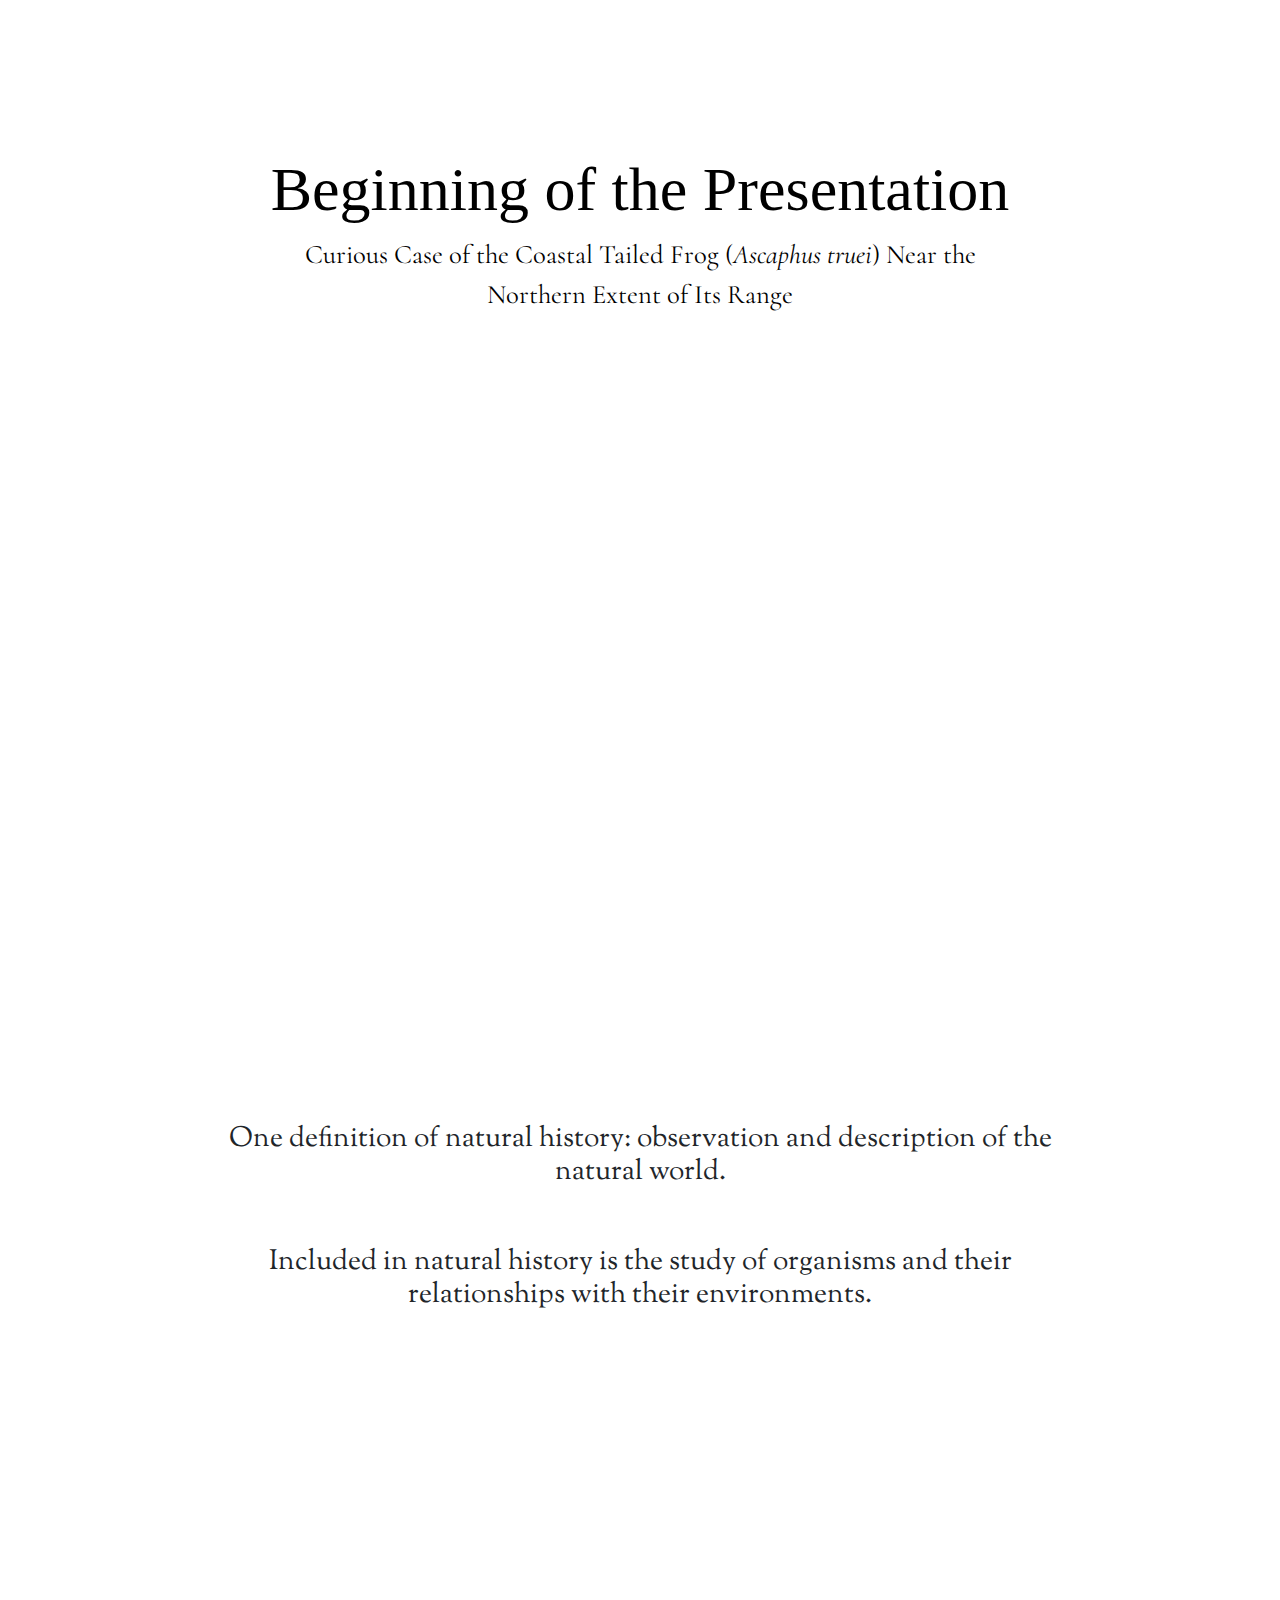
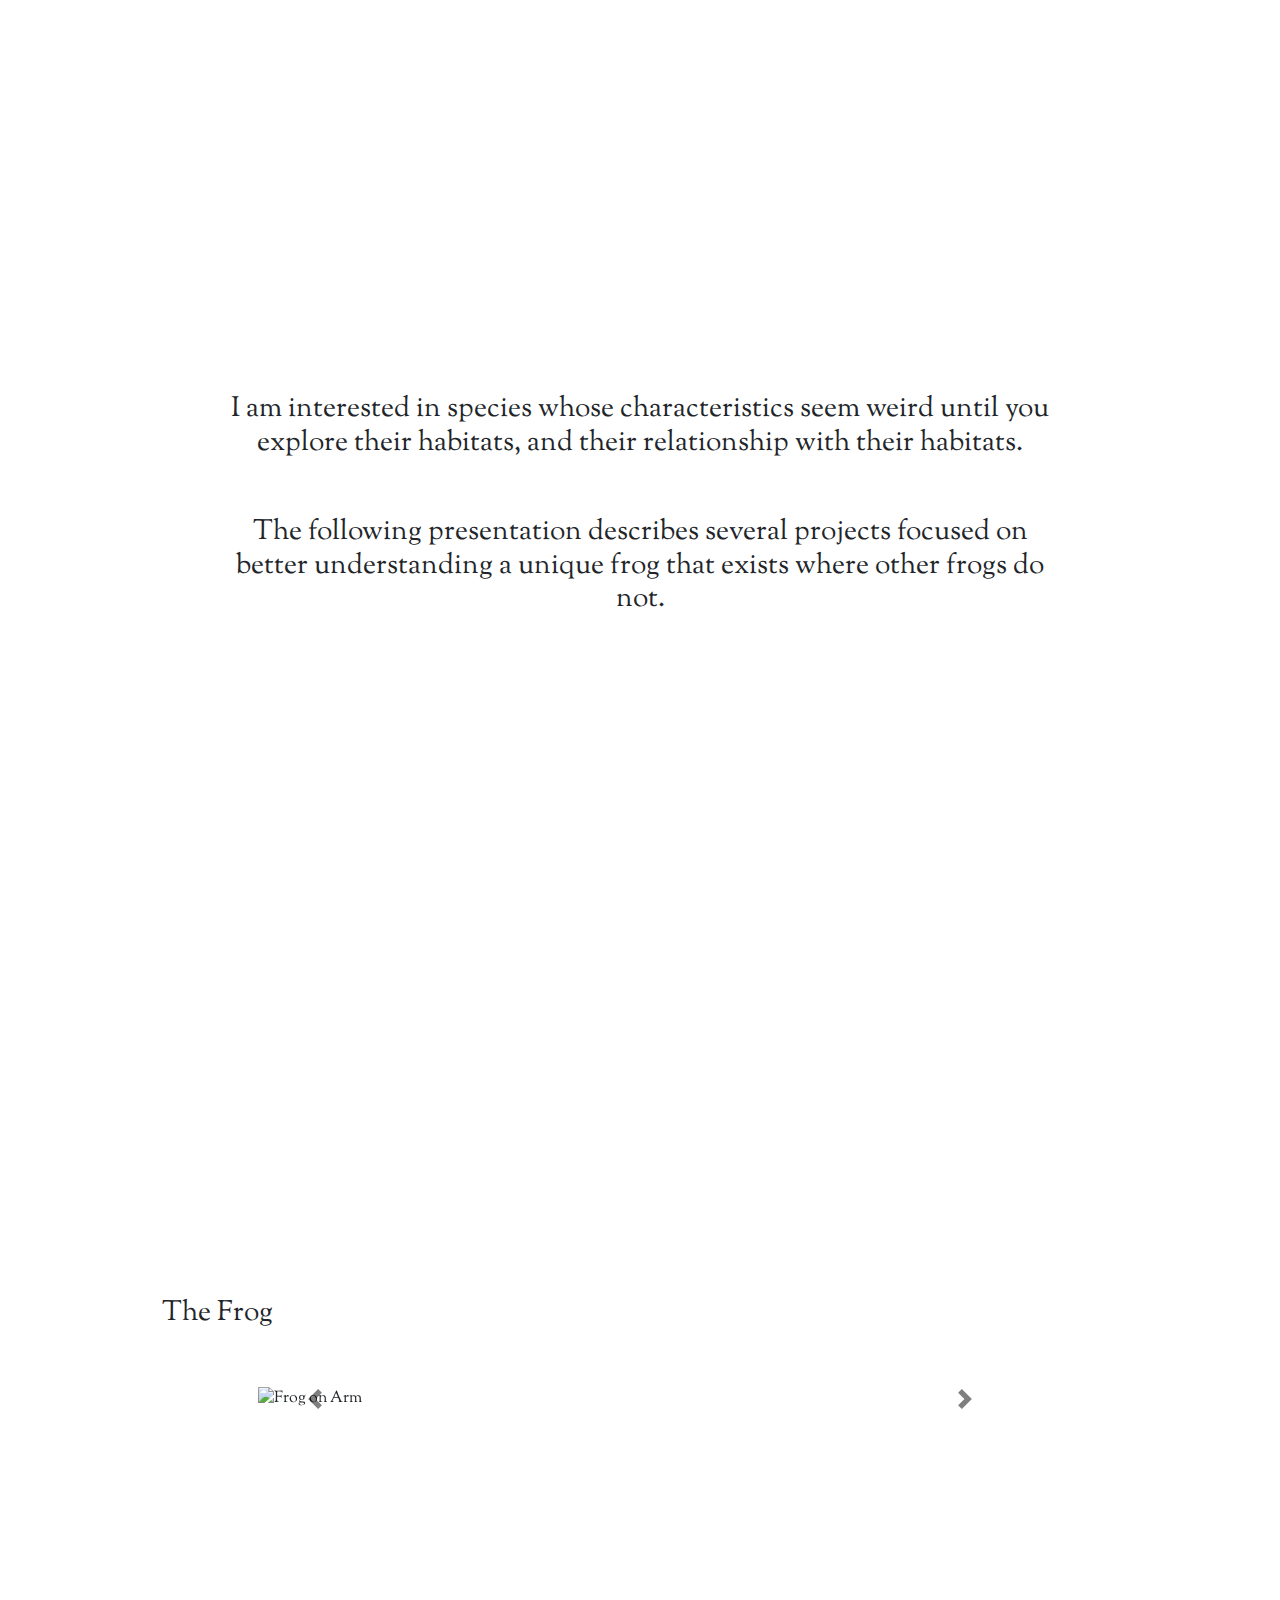
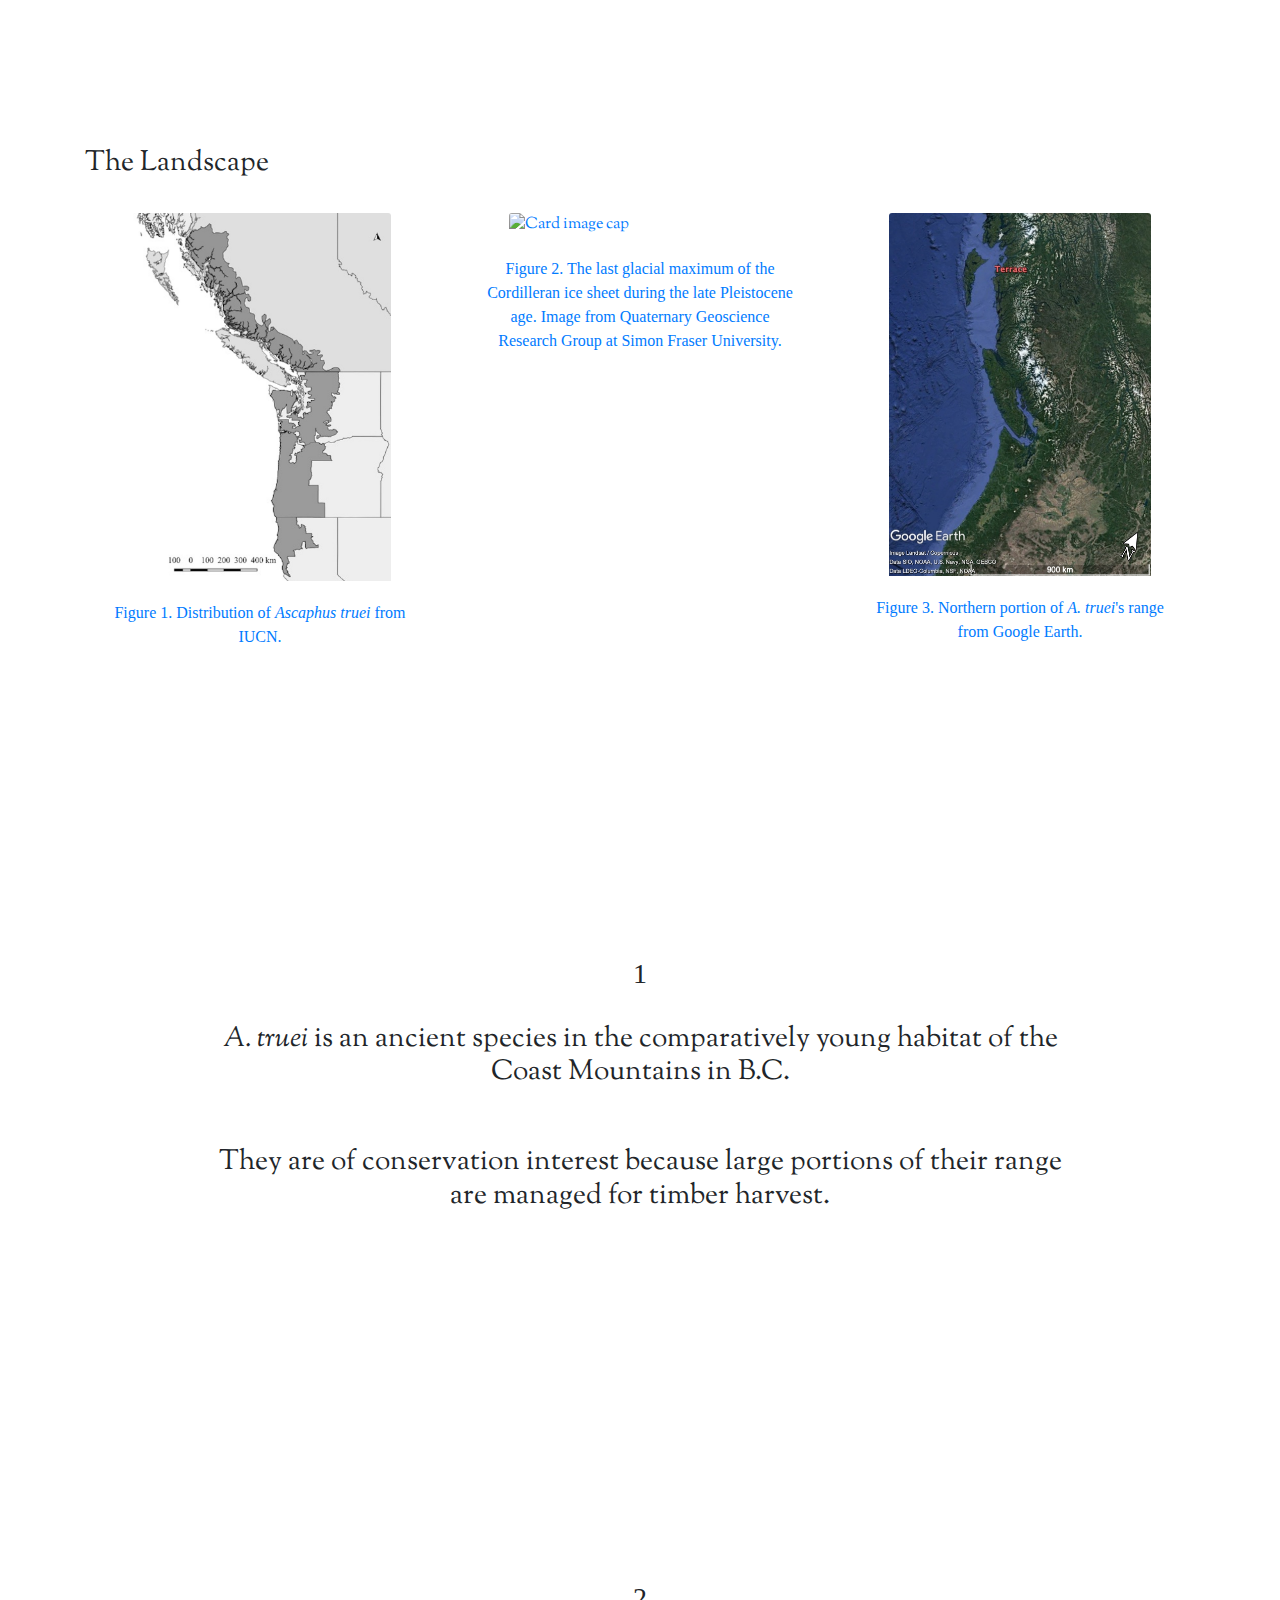
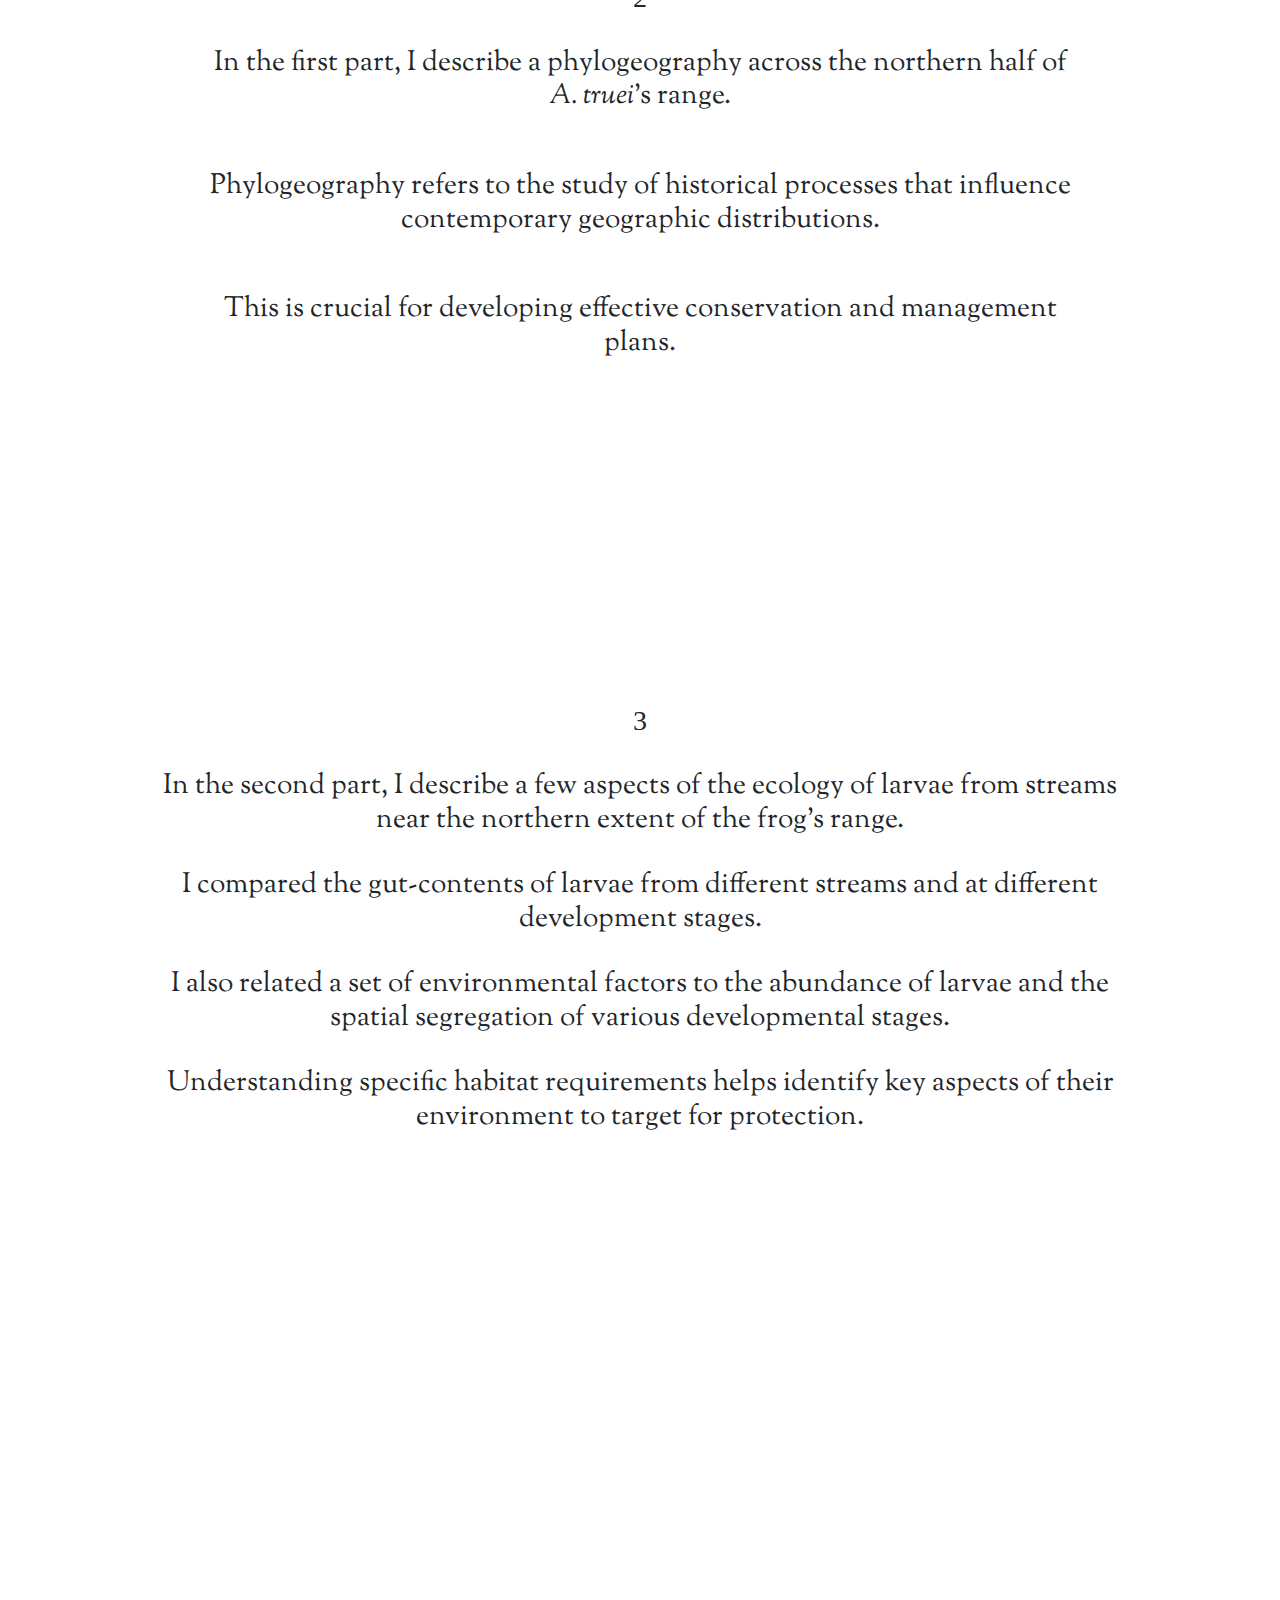
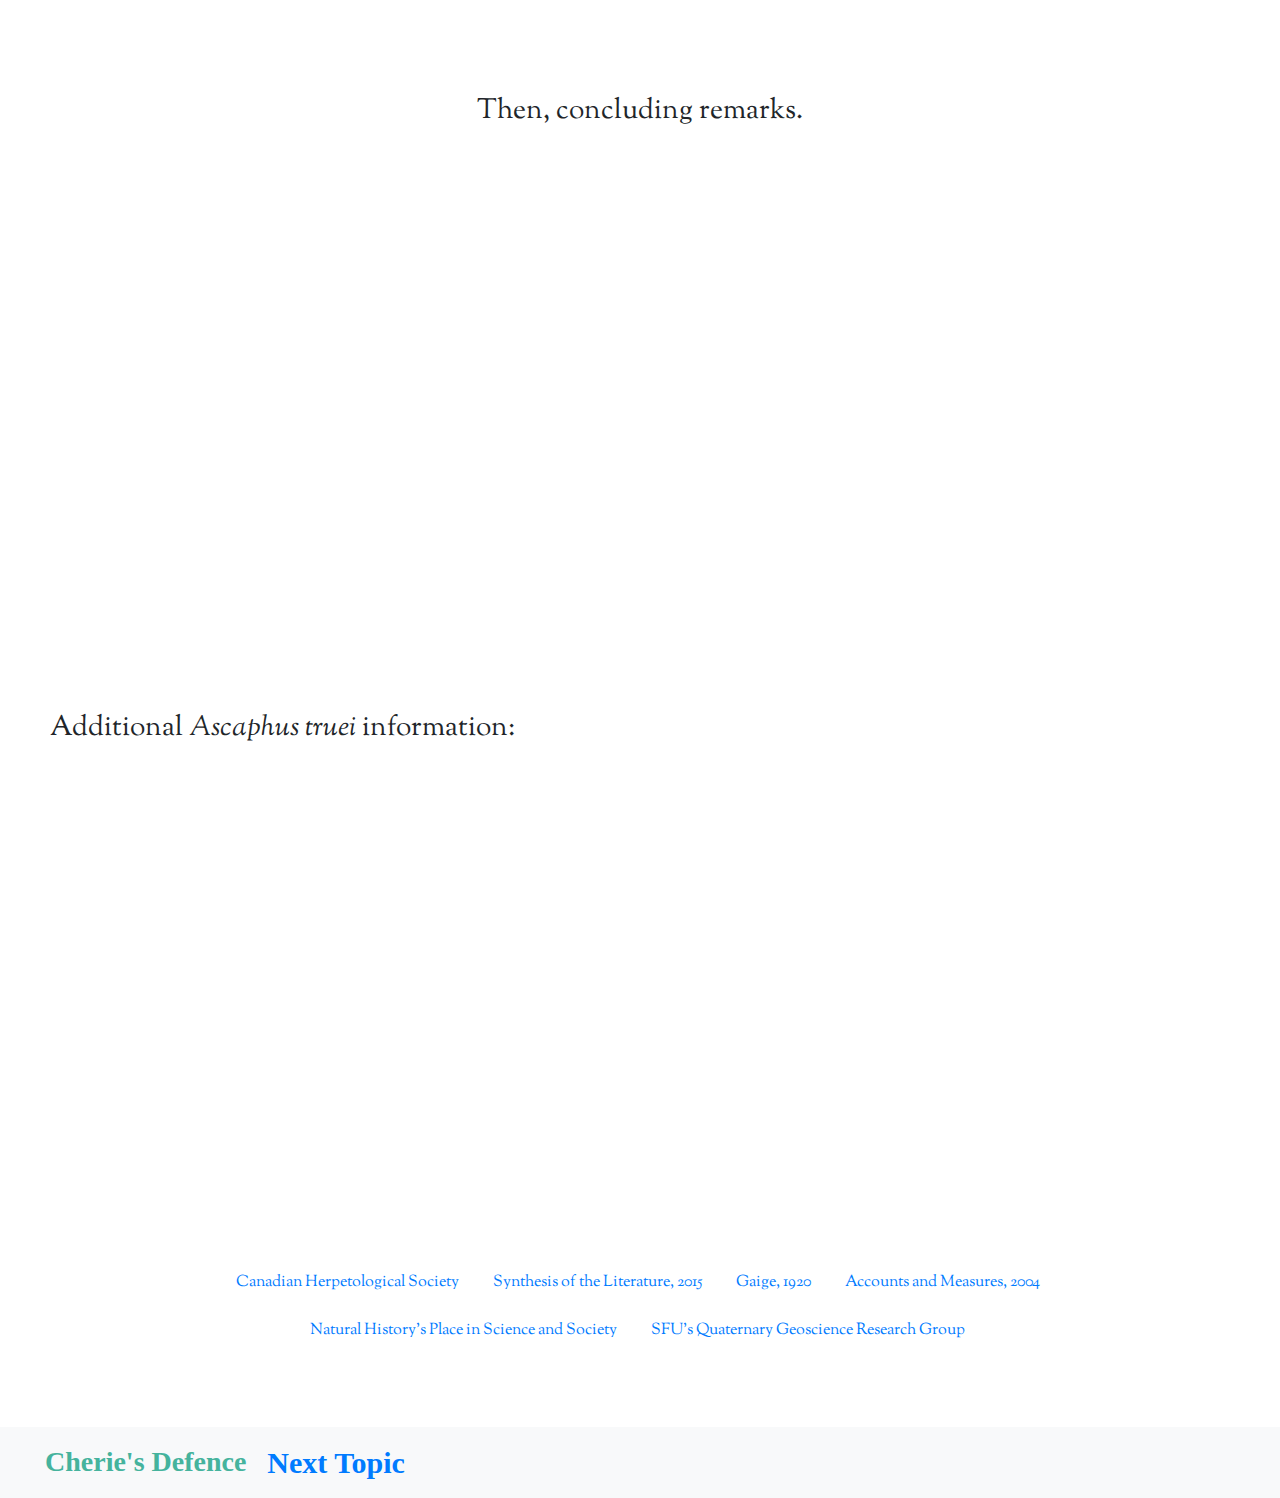
==== commit aa5be2eb: "minor edits" ====
--- a/index.html
+++ b/index.html
@@ -517,12 +517,26 @@
     <br>
     <br>
     <h3>
-      I am interested in species whose charactieristics seem weird until you explore their habitats,
+      I am interested in species whose characteristics seem weird until you explore their habitats,
       and their relationship with their habitats.
     </h3>
     <br>
     <br>
     <h3>The following presentation describes several projects focused on better understanding a unique frog that exists where other frogs do not.</h3>
+    <br>
+    <br>
+    <br>
+    <br>
+    <br>
+    <br>
+    <br>
+    <br>
+    <br>
+    <br>
+    <br>
+    <br>
+    <br>
+    <br>
     <br>
     <br>
     <br>
@@ -780,9 +794,23 @@
     <br>
     <br>
     <br>
+    <br>
+    <br>
+    <br>
+    <br>
+    <br>
+    <br>
+    <br>
     <h3>Then, concluding remarks.</h3>
   </div>
 
+  <br>
+  <br>
+  <br>
+  <br>
+  <br>
+  <br>
+  <br>
   <br>
   <br>
   <br>
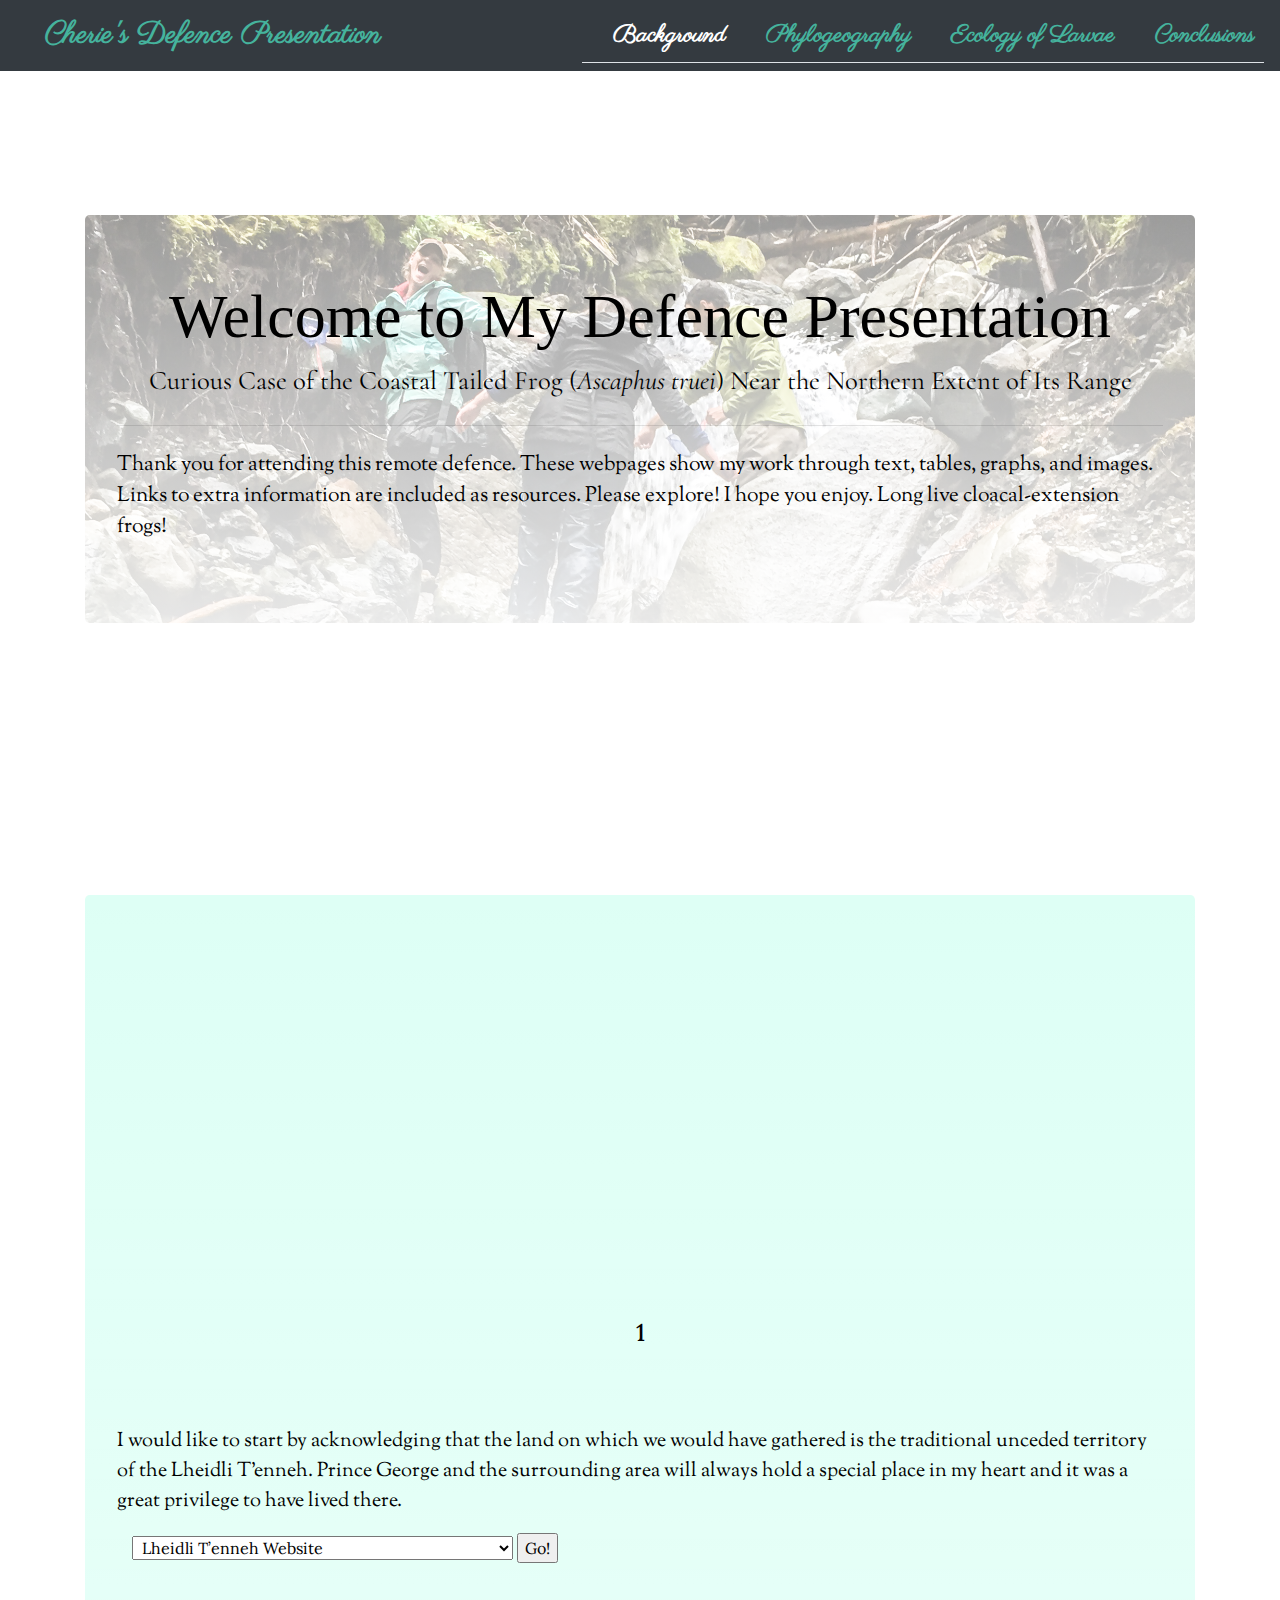
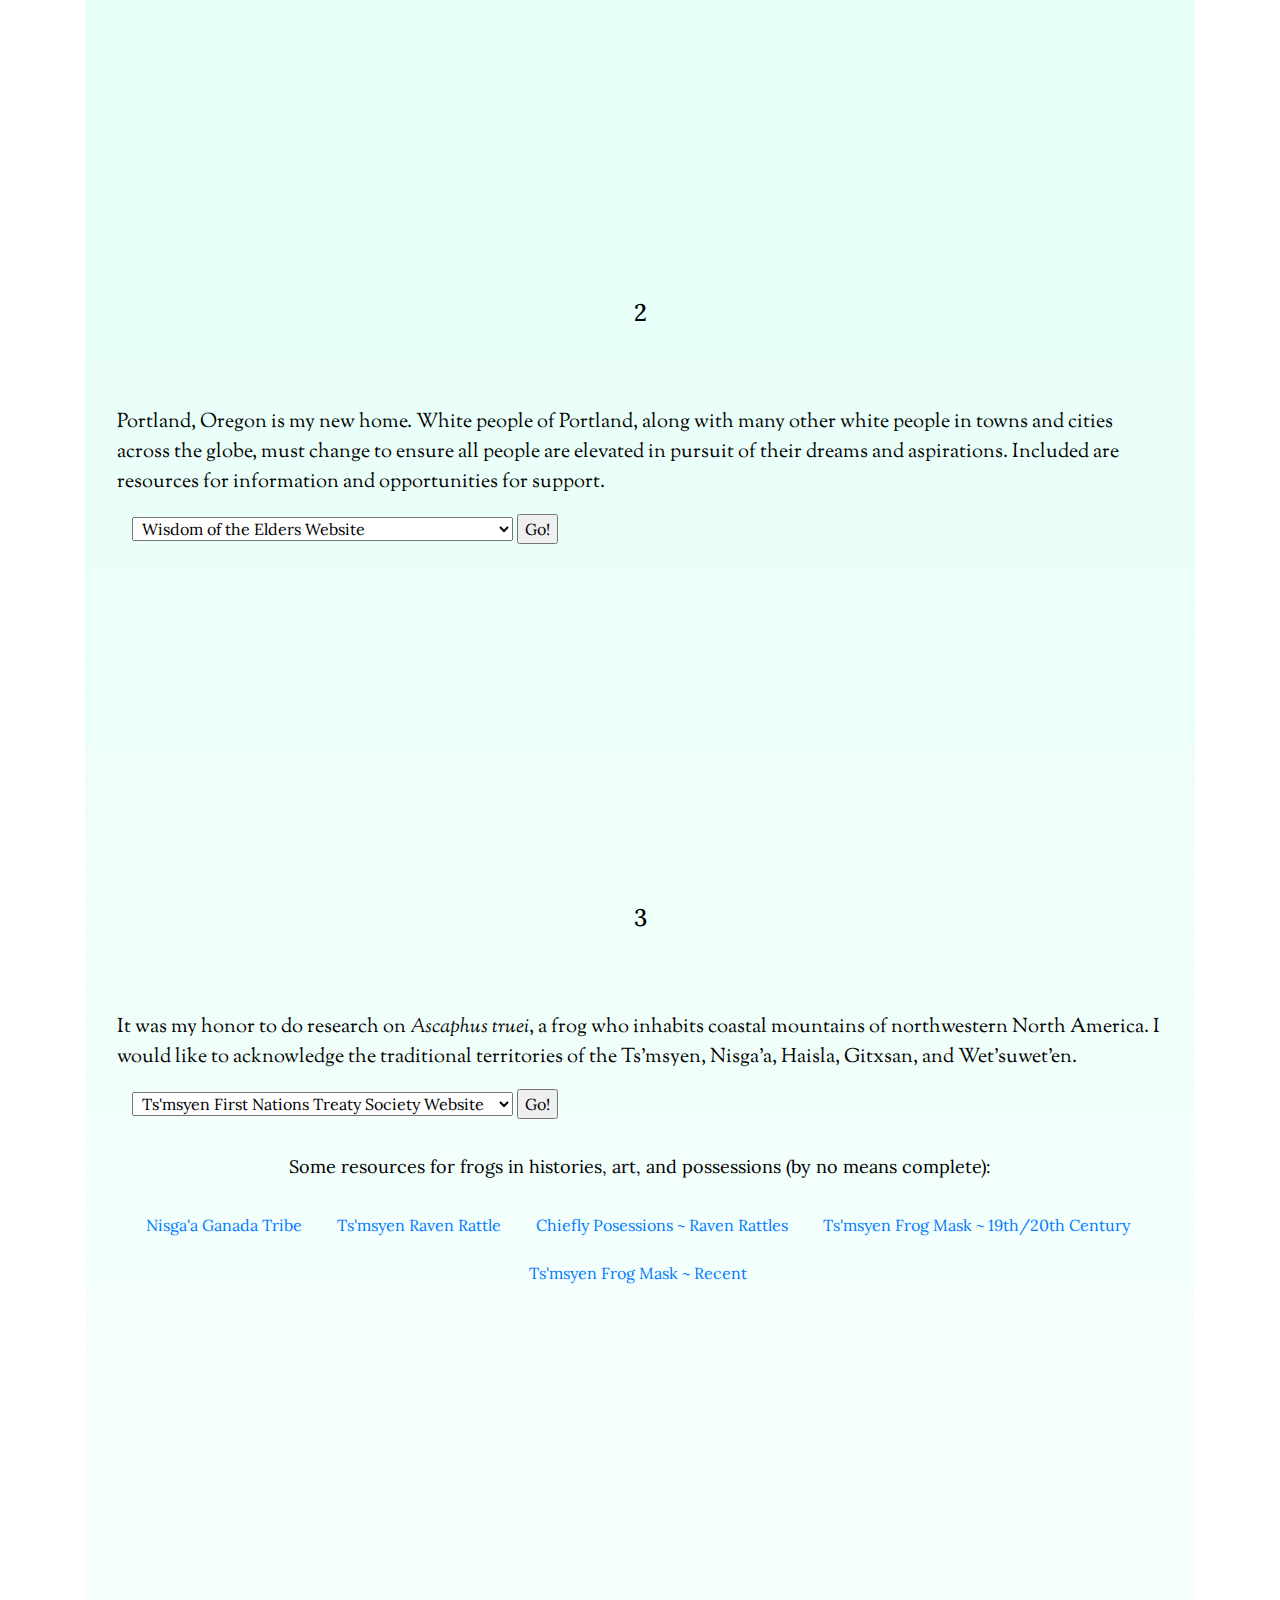
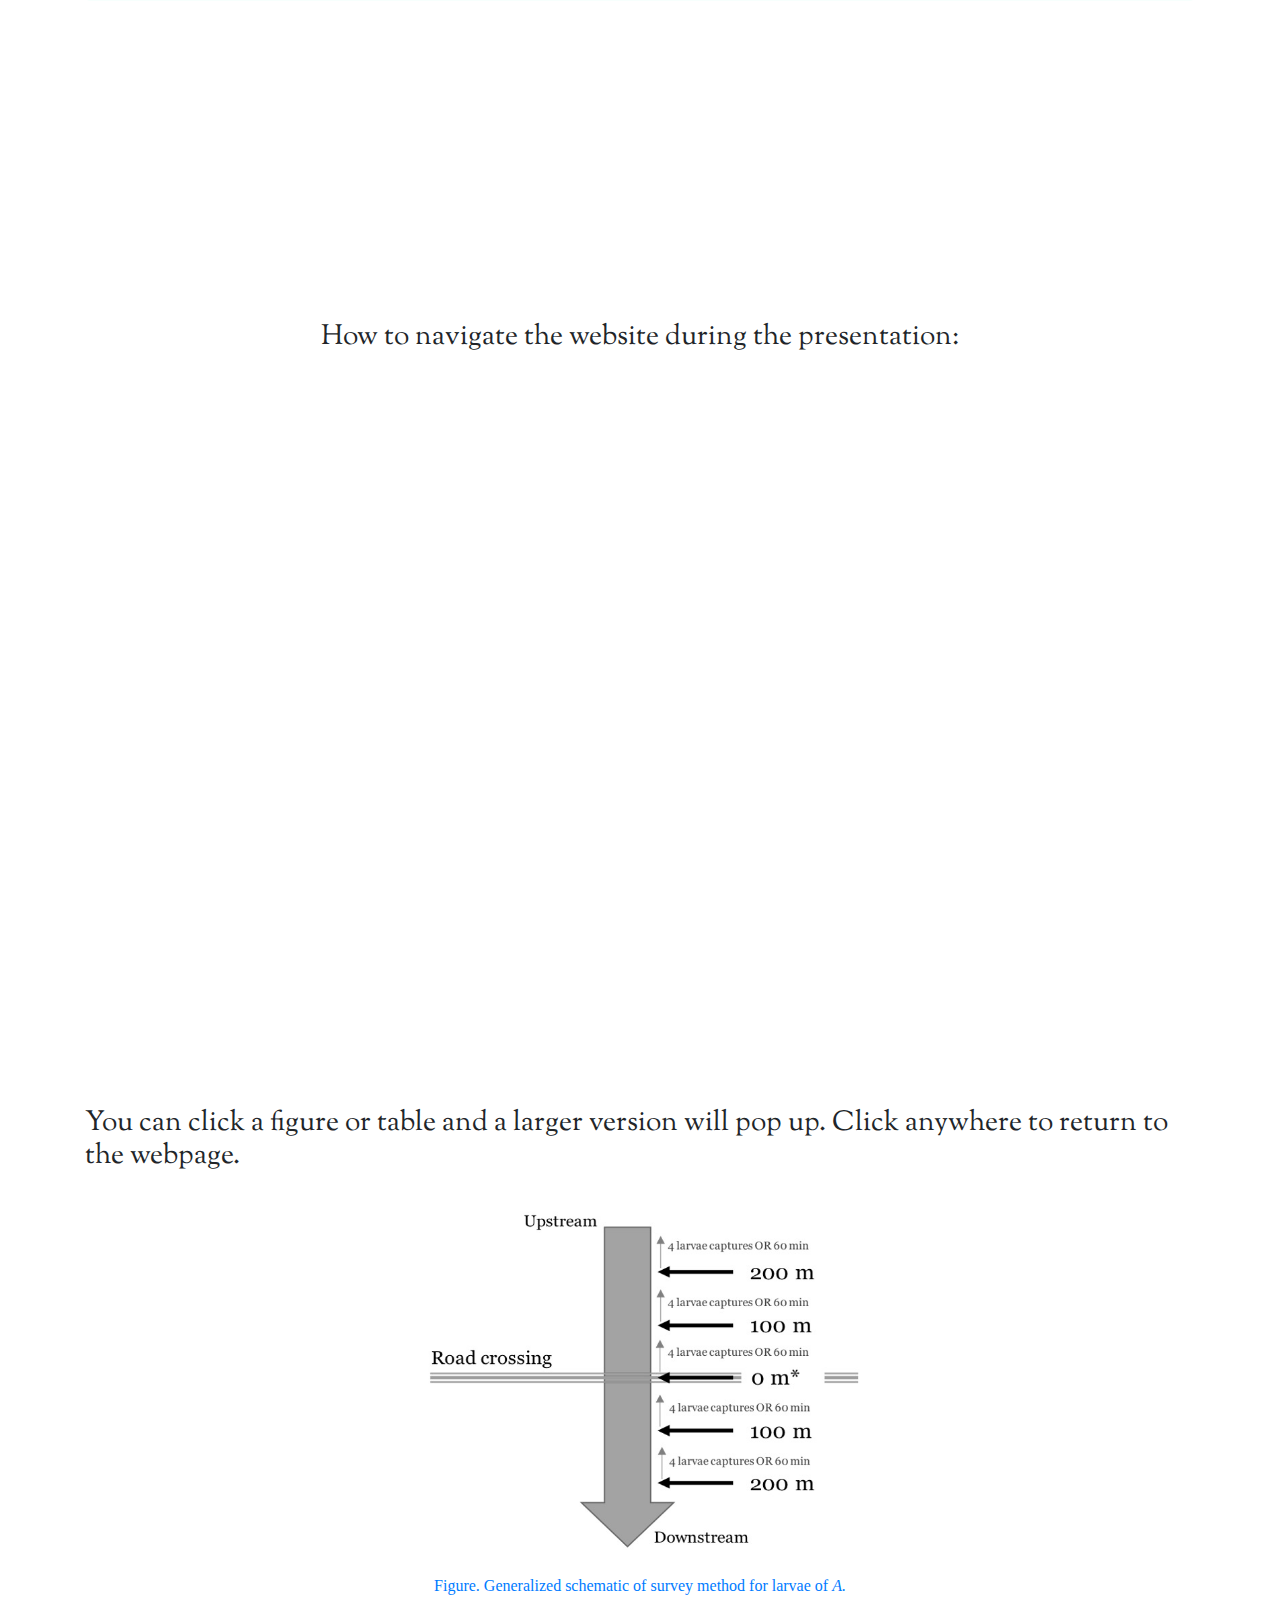
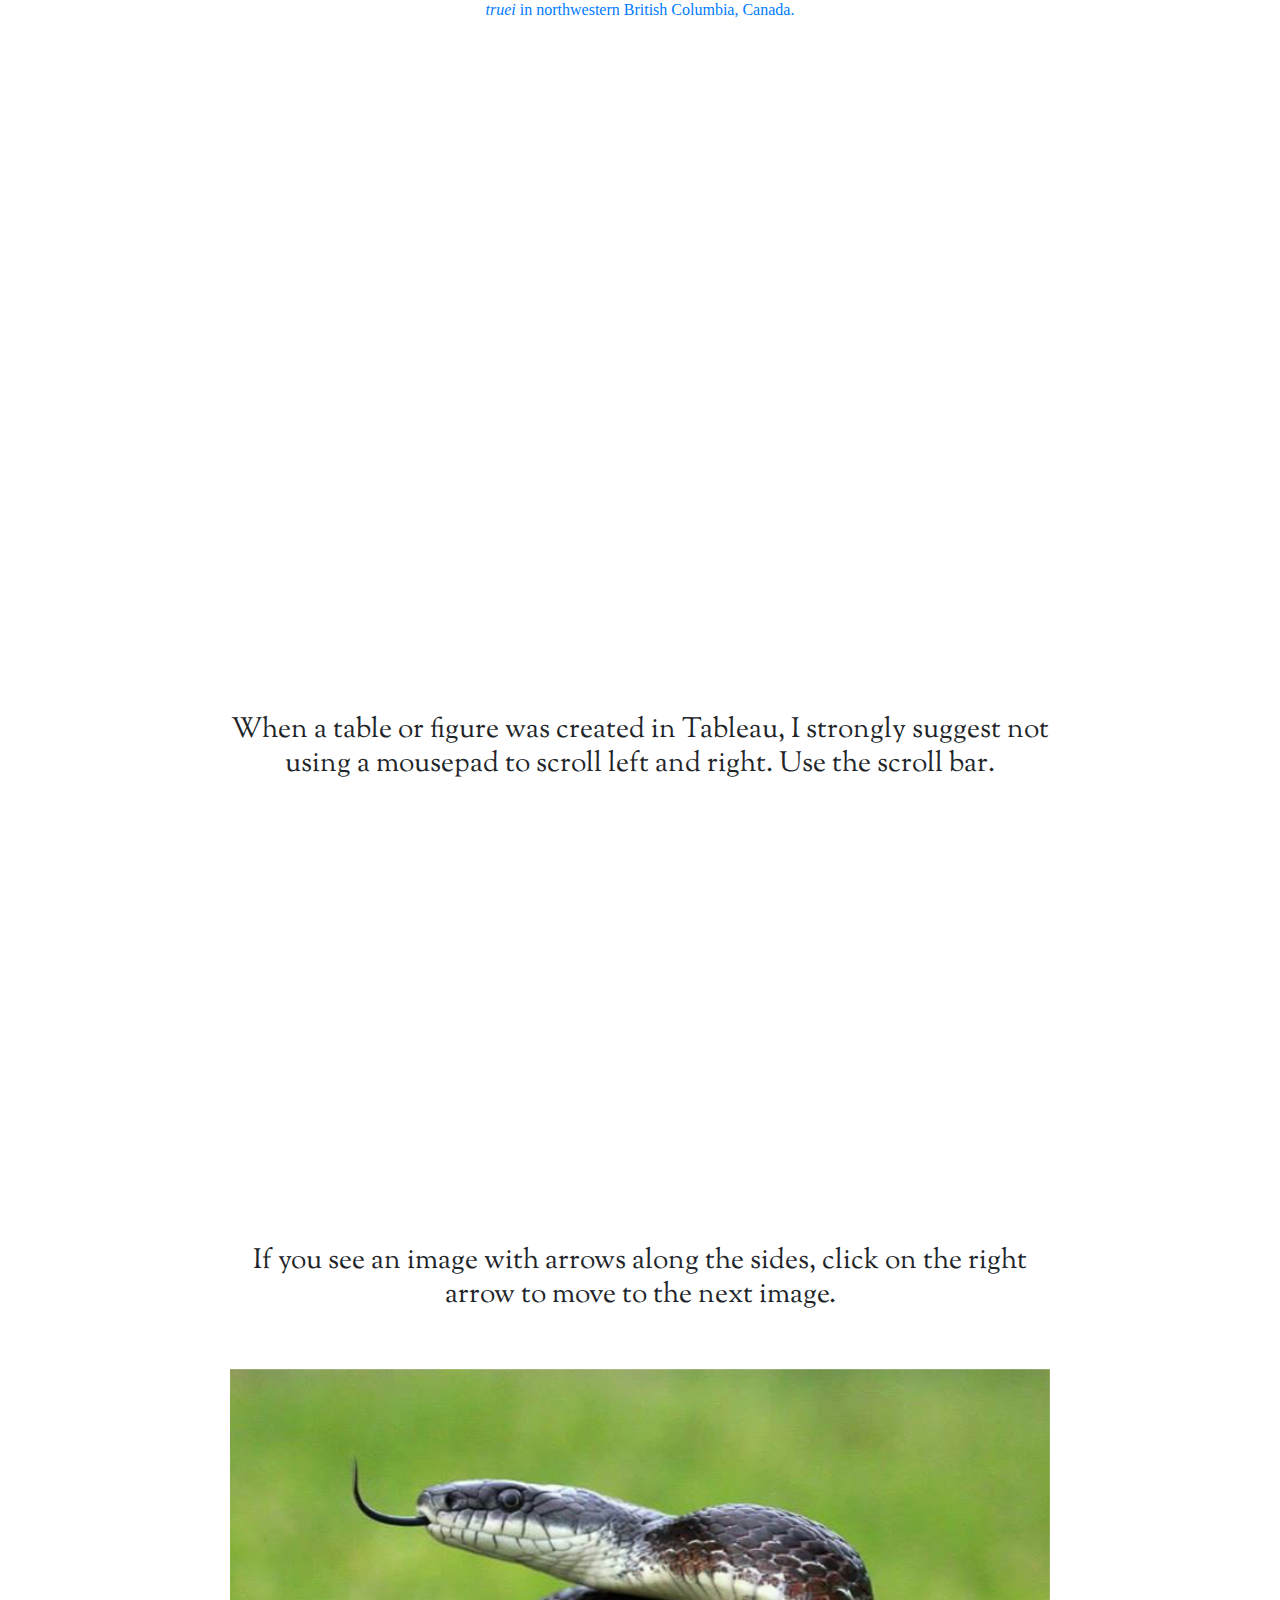
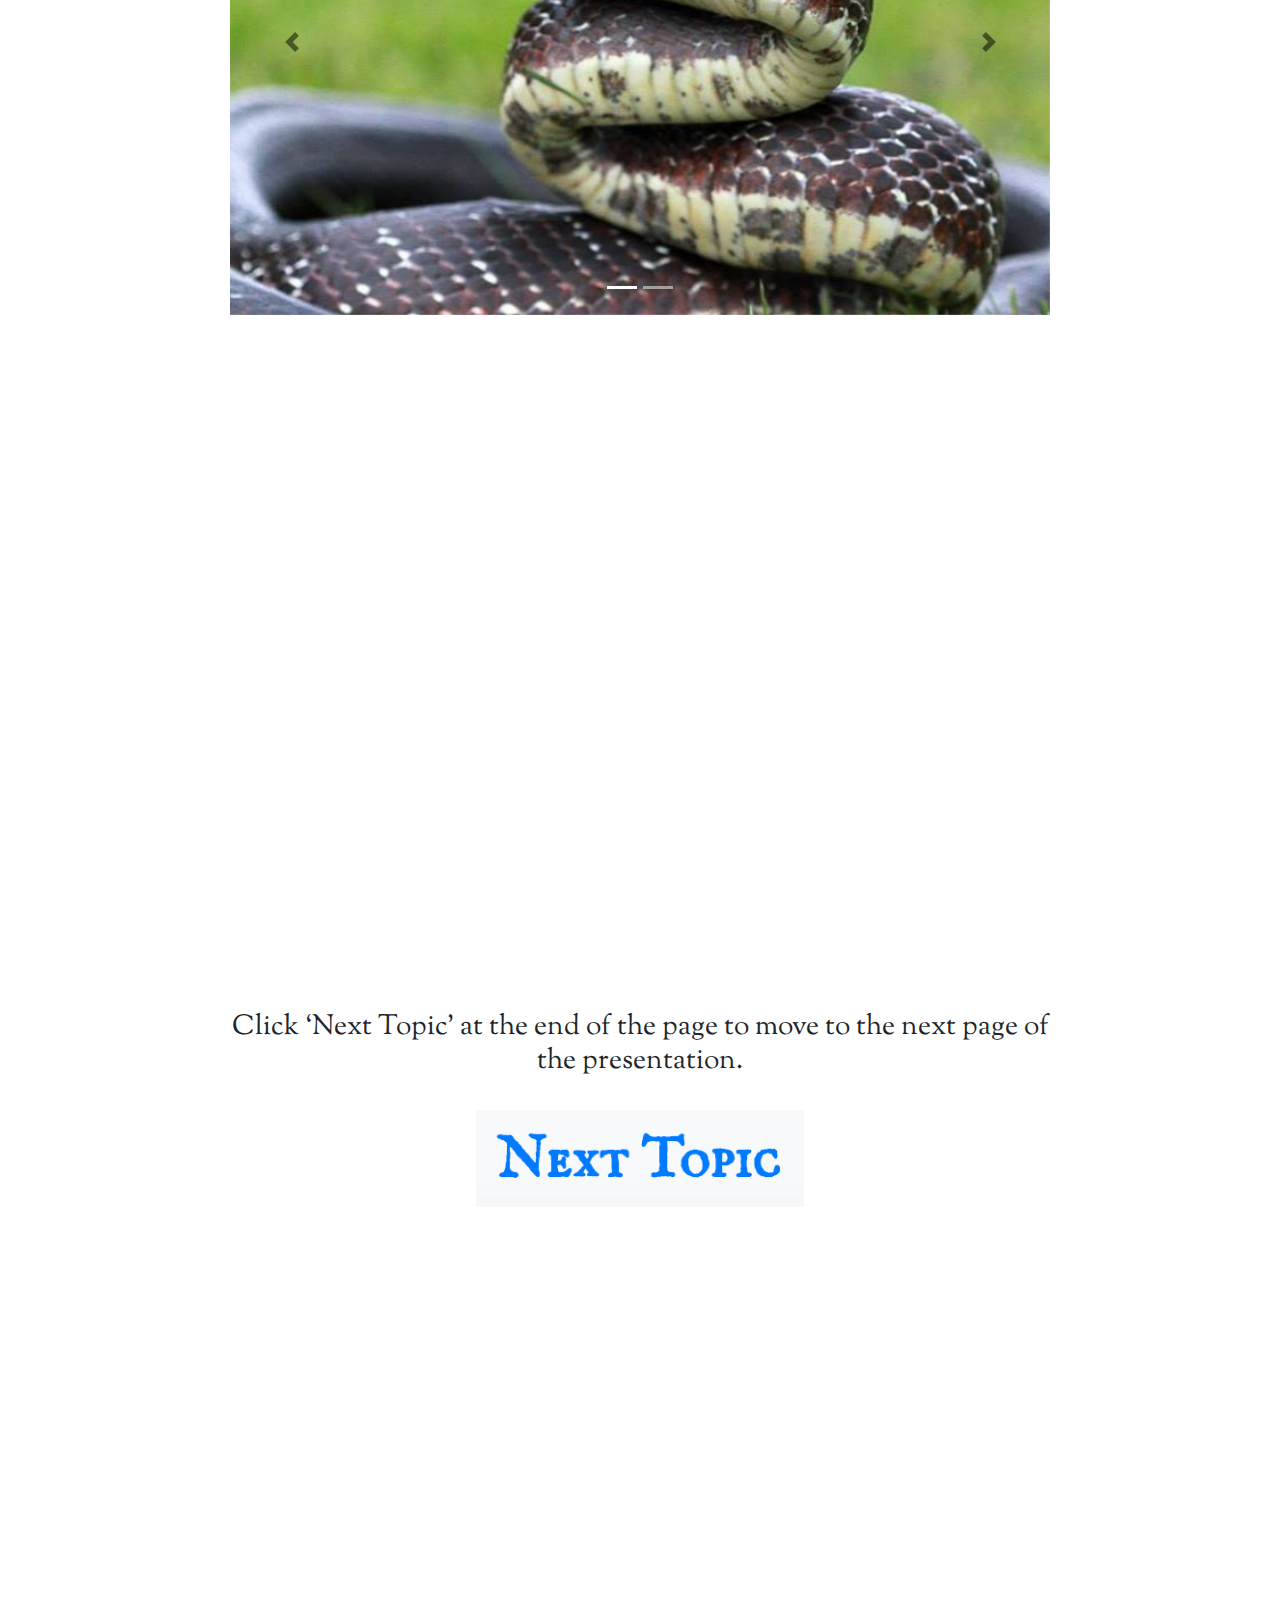
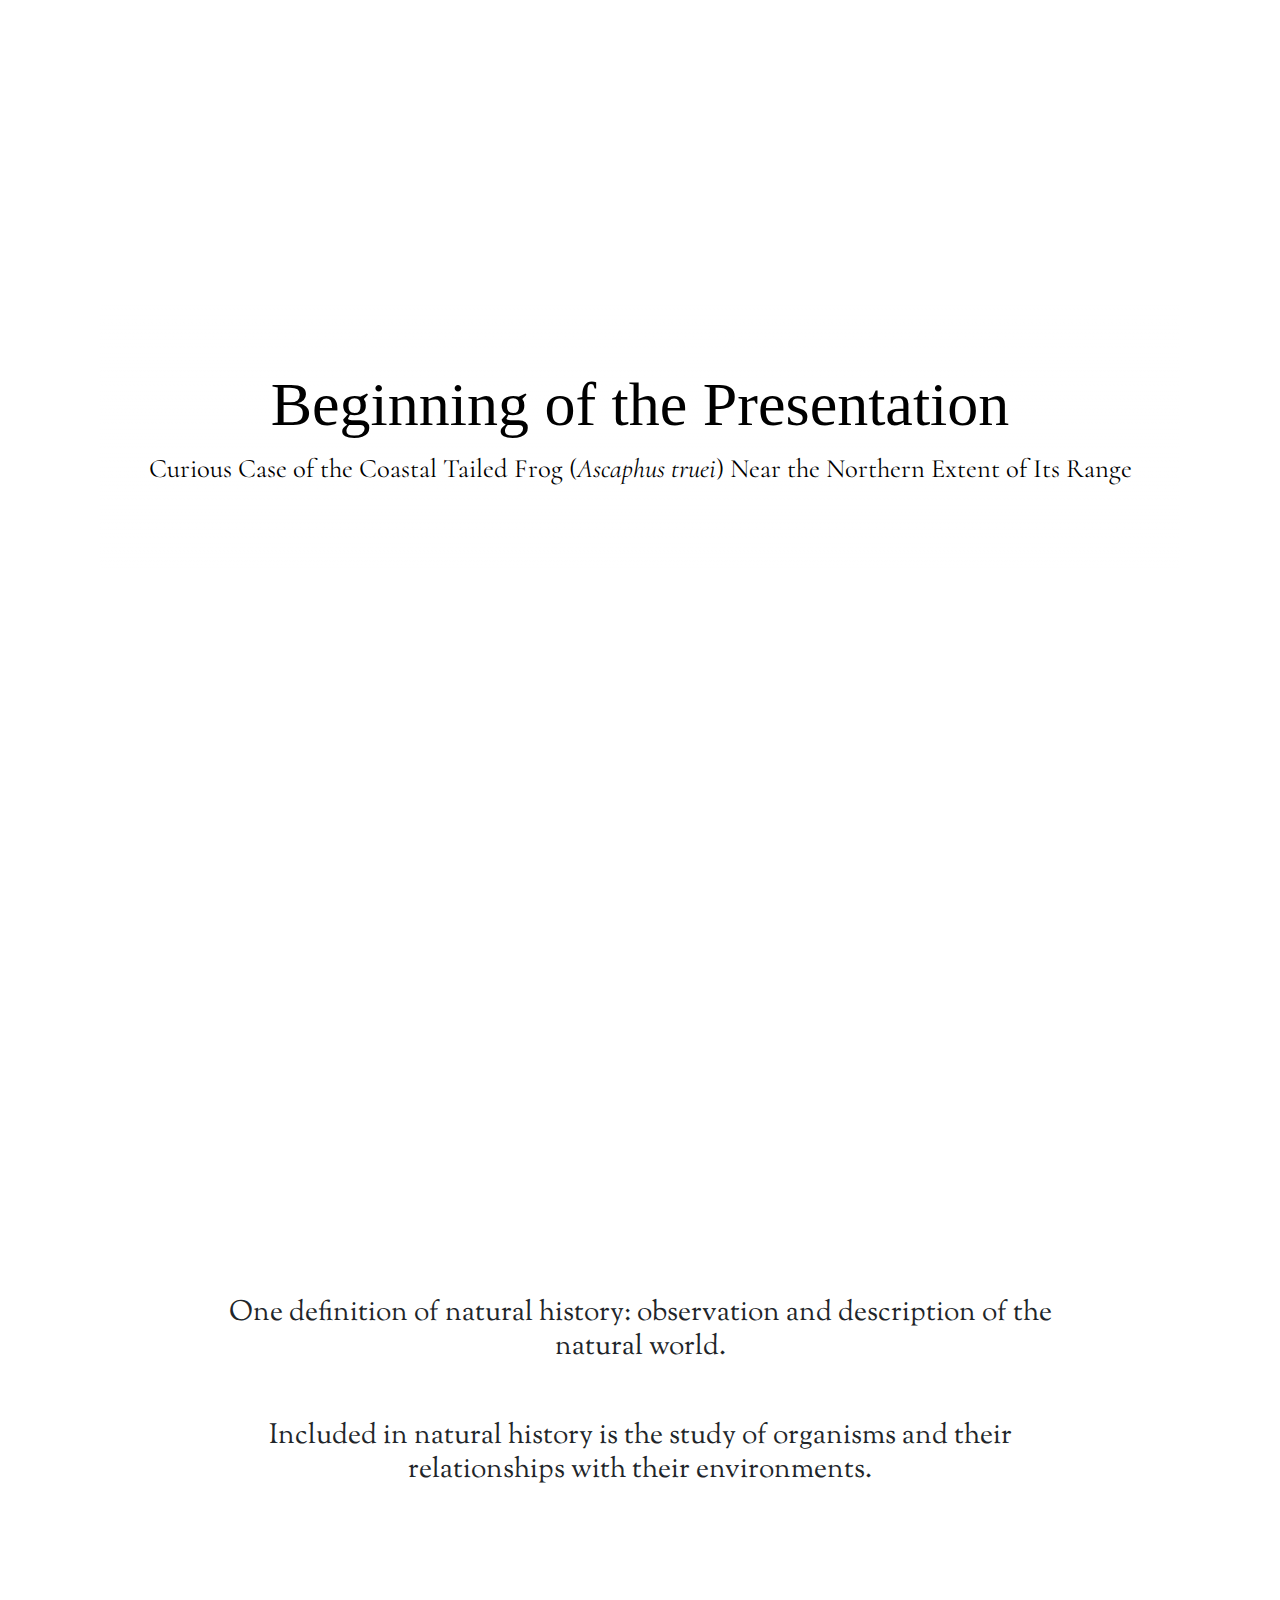
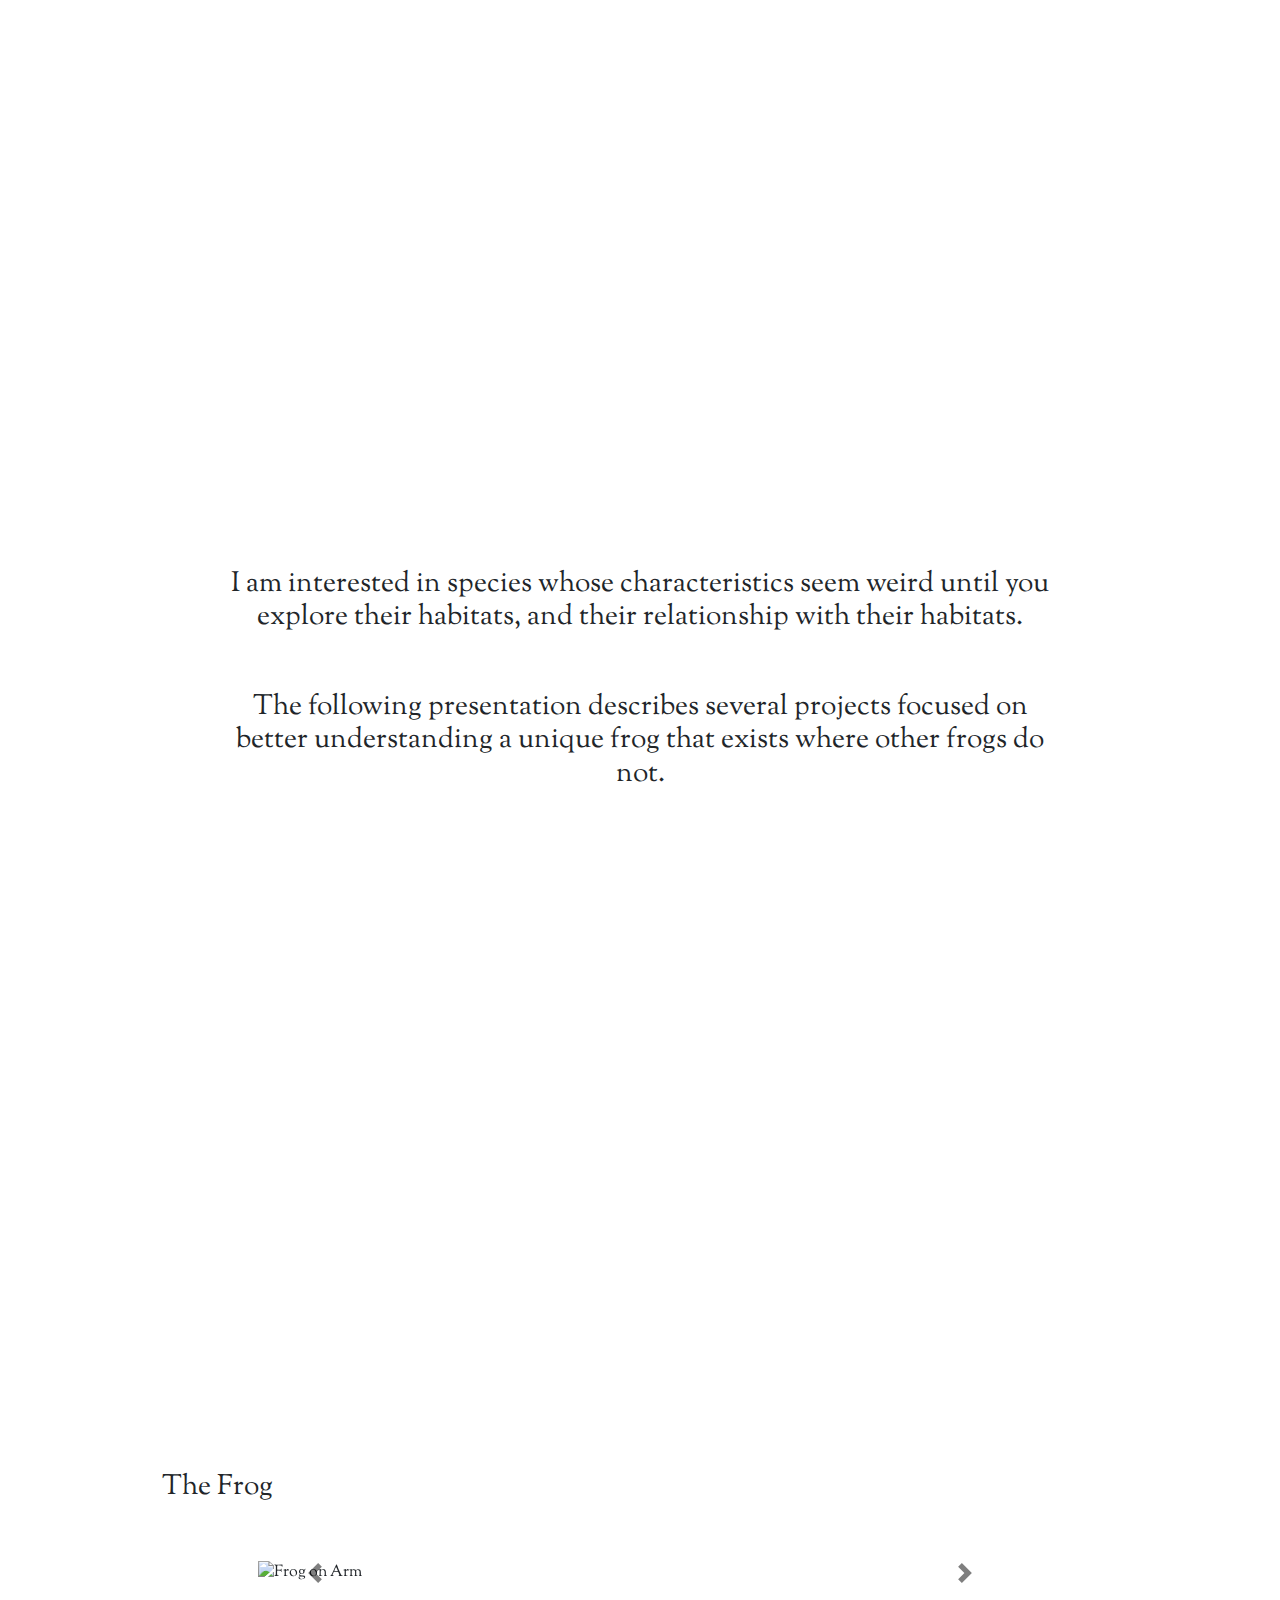
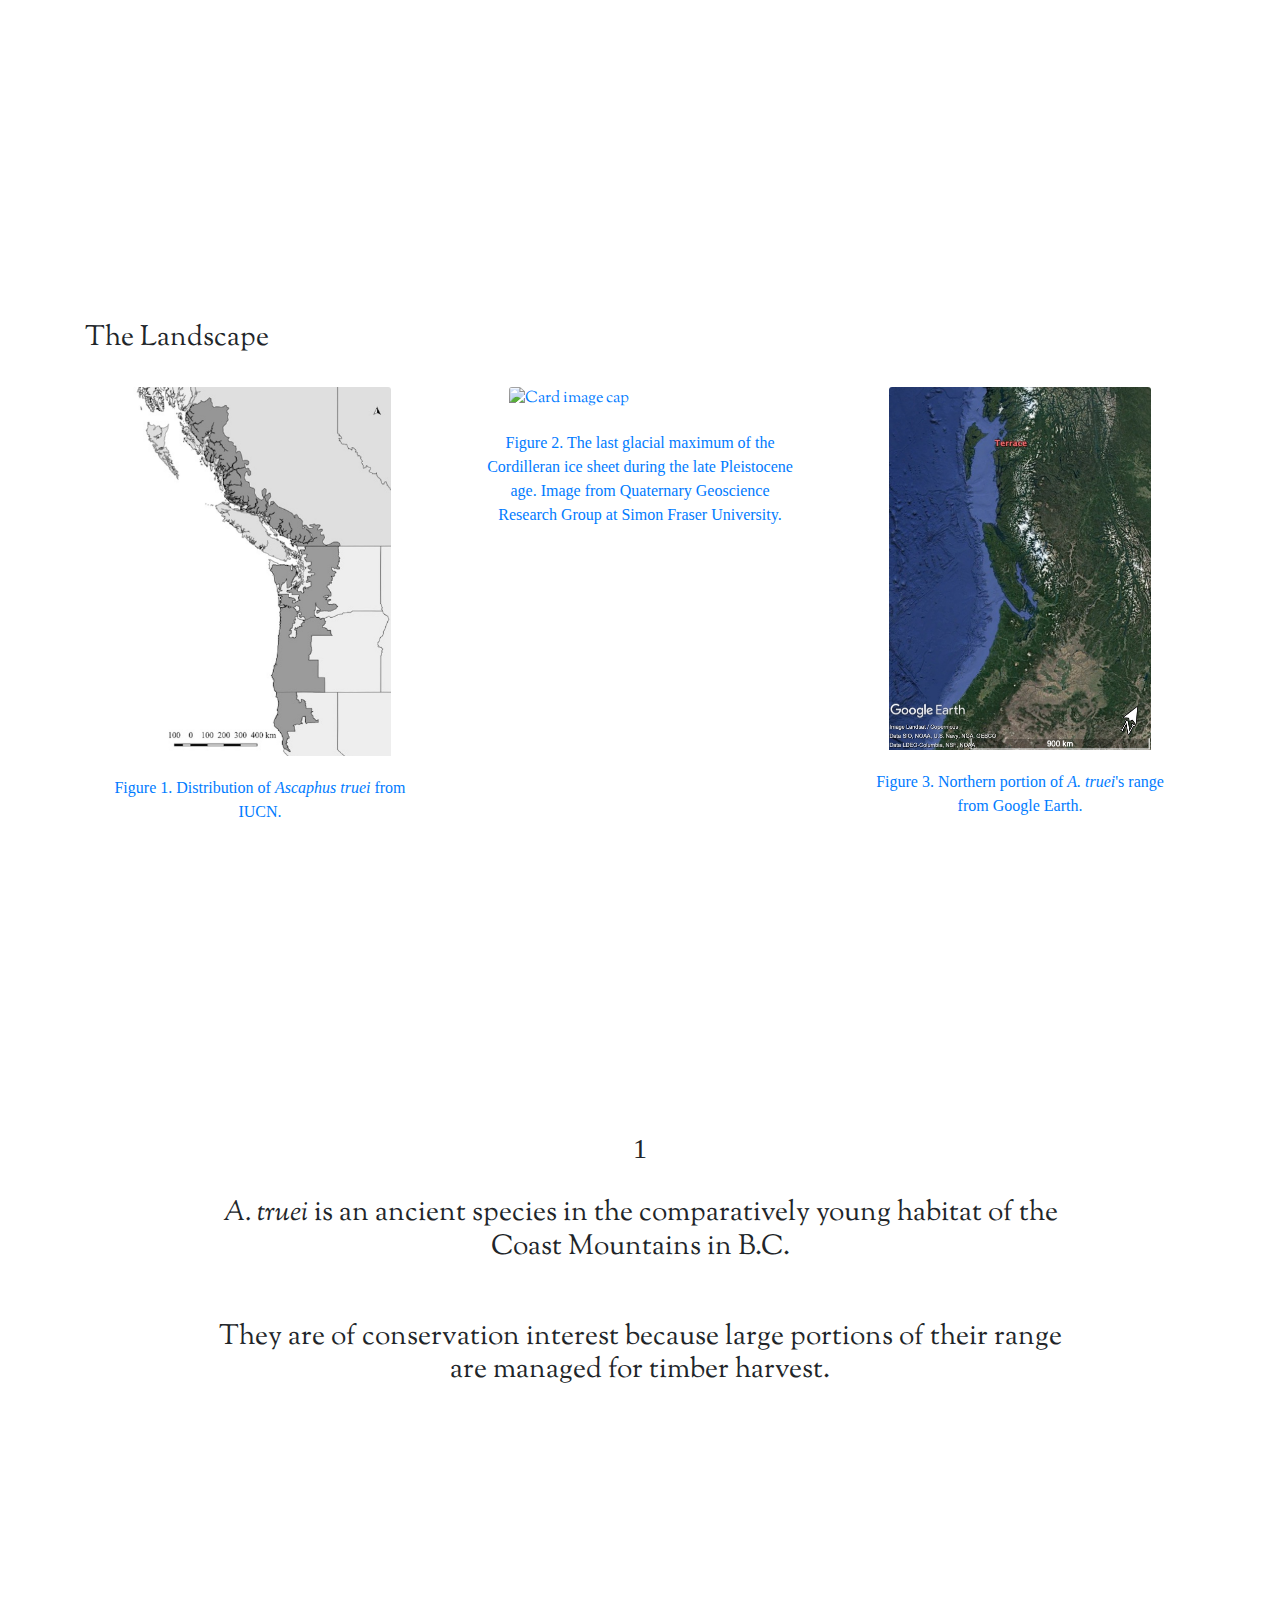
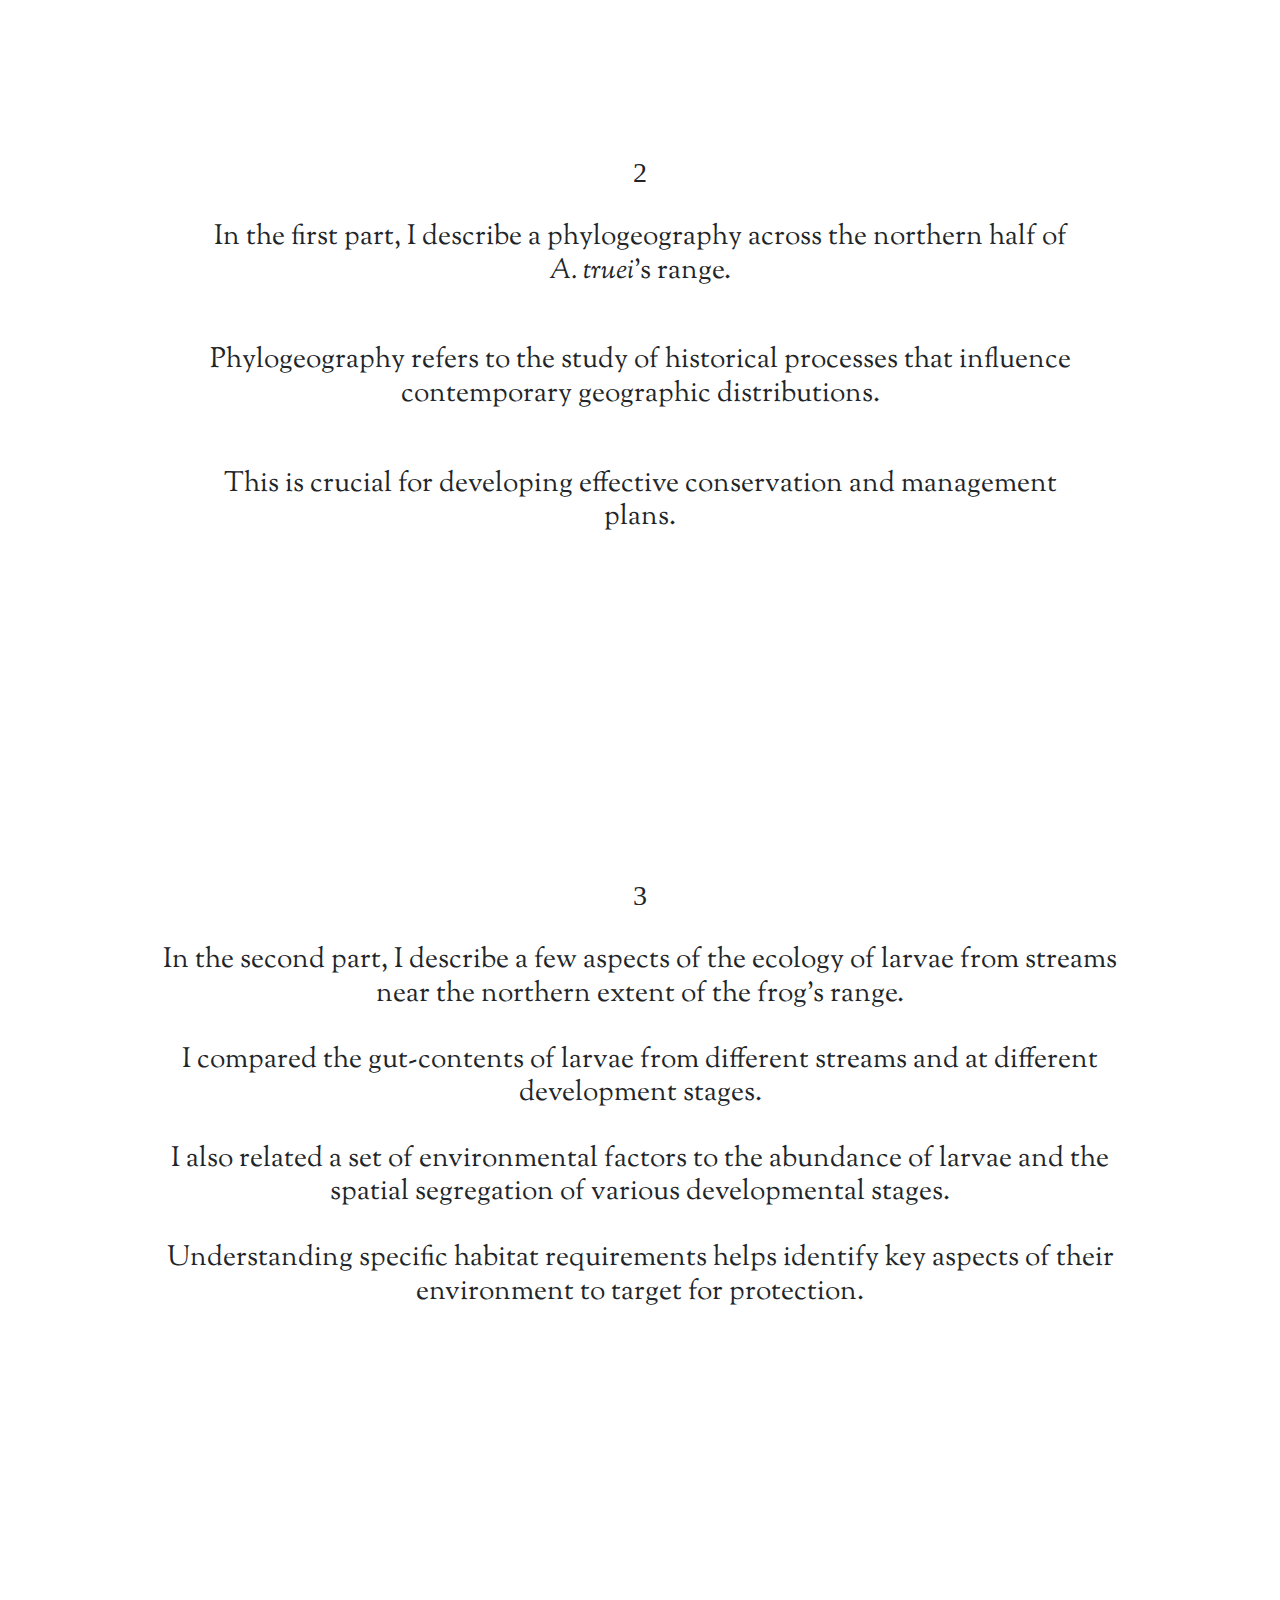
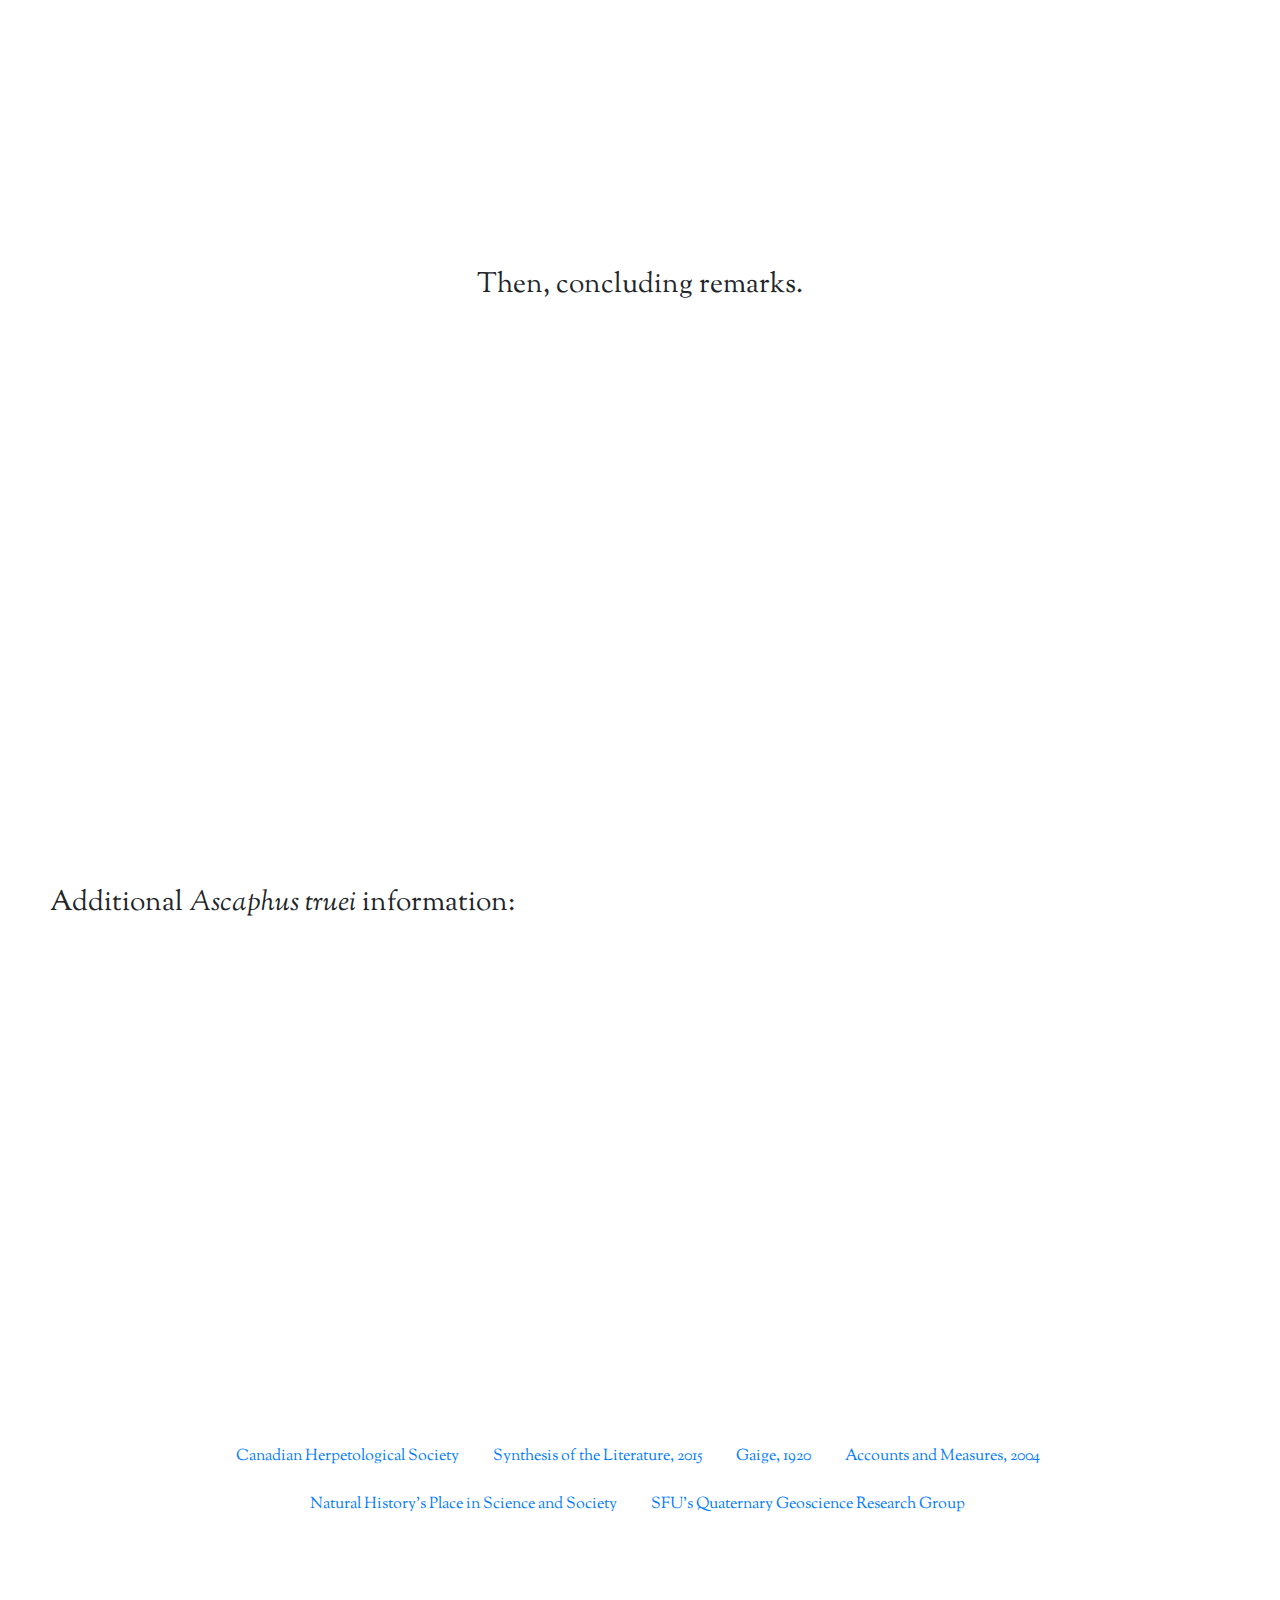
==== commit 77074924: "minor formatting changes" ====
--- a/index.html
+++ b/index.html
@@ -327,7 +327,7 @@
     <br>
     <br>
     
-  <div class="container conclusion-text">
+  <div class="container">
     
     <h3> If you see an image with arrows along the sides, click on the right arrow to move to the next image.</h3>
     <br>
@@ -442,7 +442,7 @@
   <br>
 
 </div>
-<div class="container conclusion-text">
+<div class="container">
     
   <br>
   <div class="container">
--- a/static/css/style.css
+++ b/static/css/style.css
@@ -126,7 +126,7 @@
   display: block;
   margin-left: auto;
   margin-right: auto;
-  width: 80%;
+  width: 100%;
 }
 
 #demo2 {
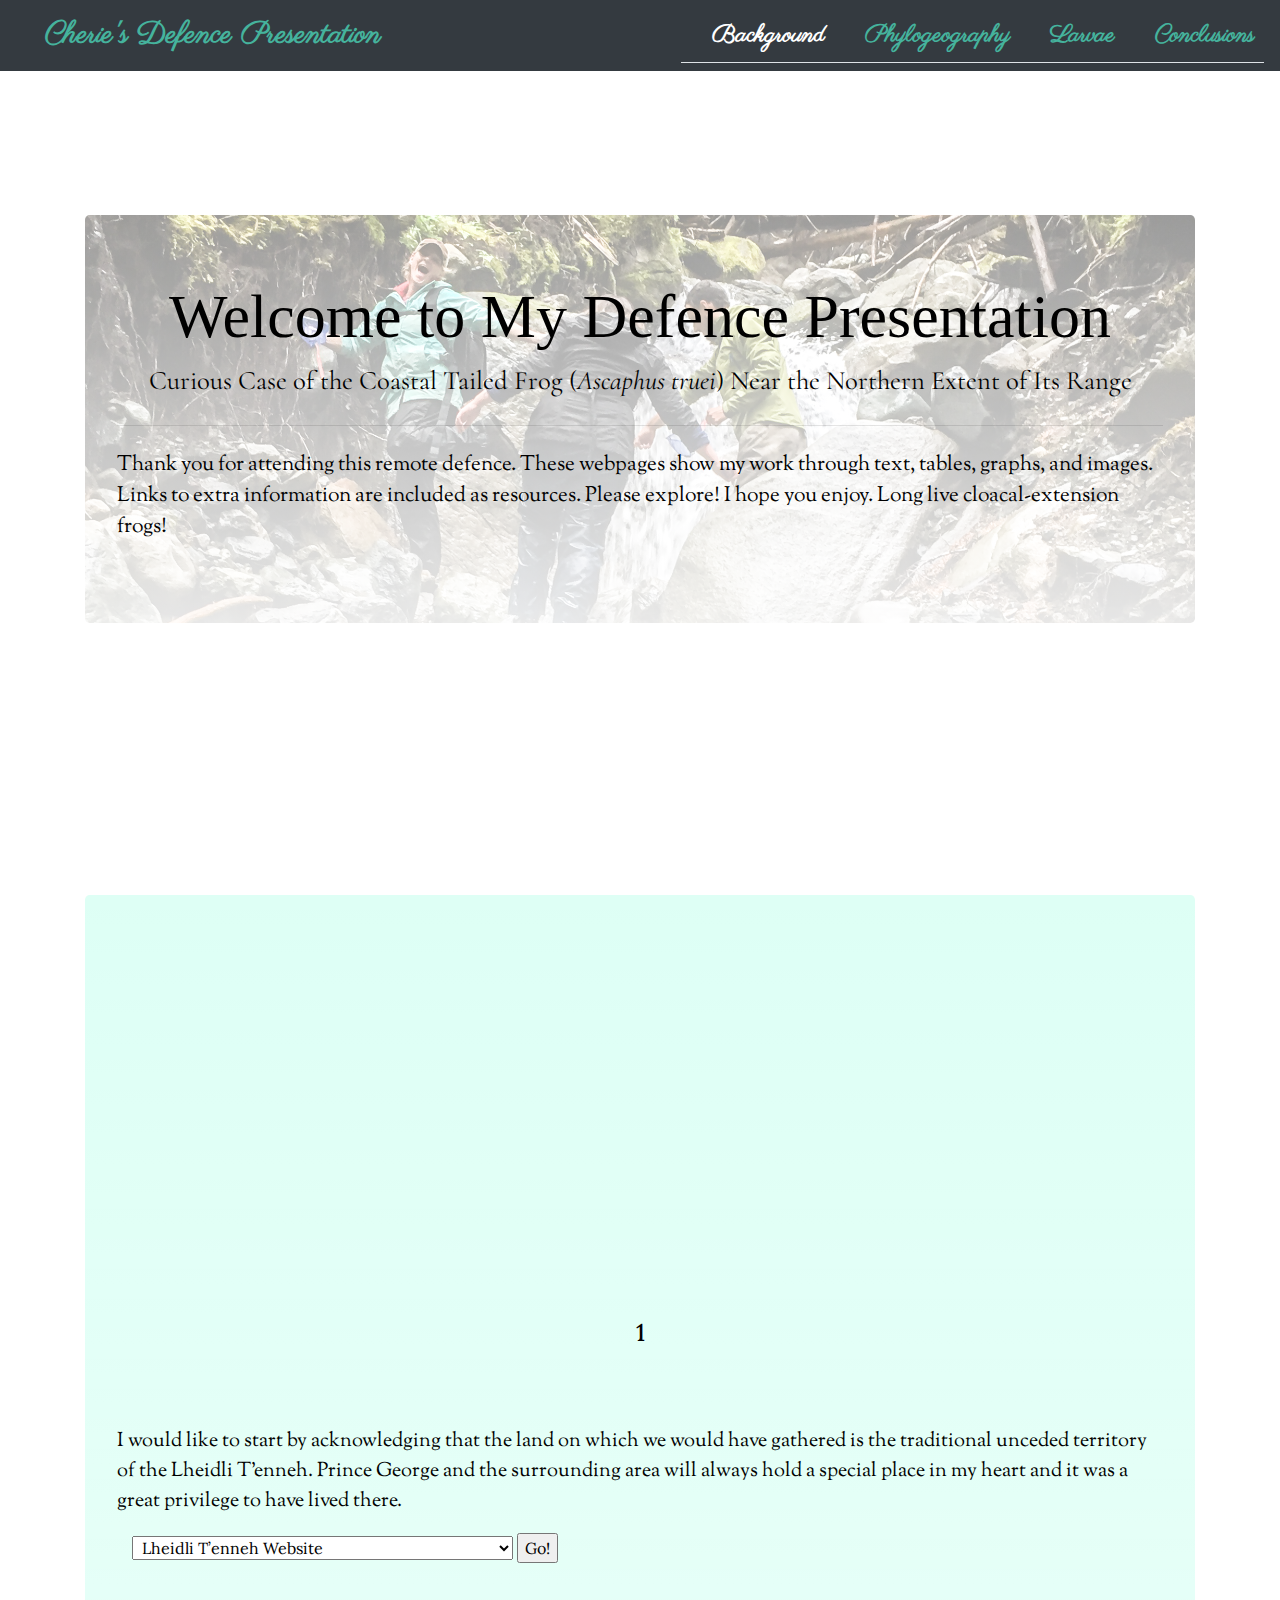
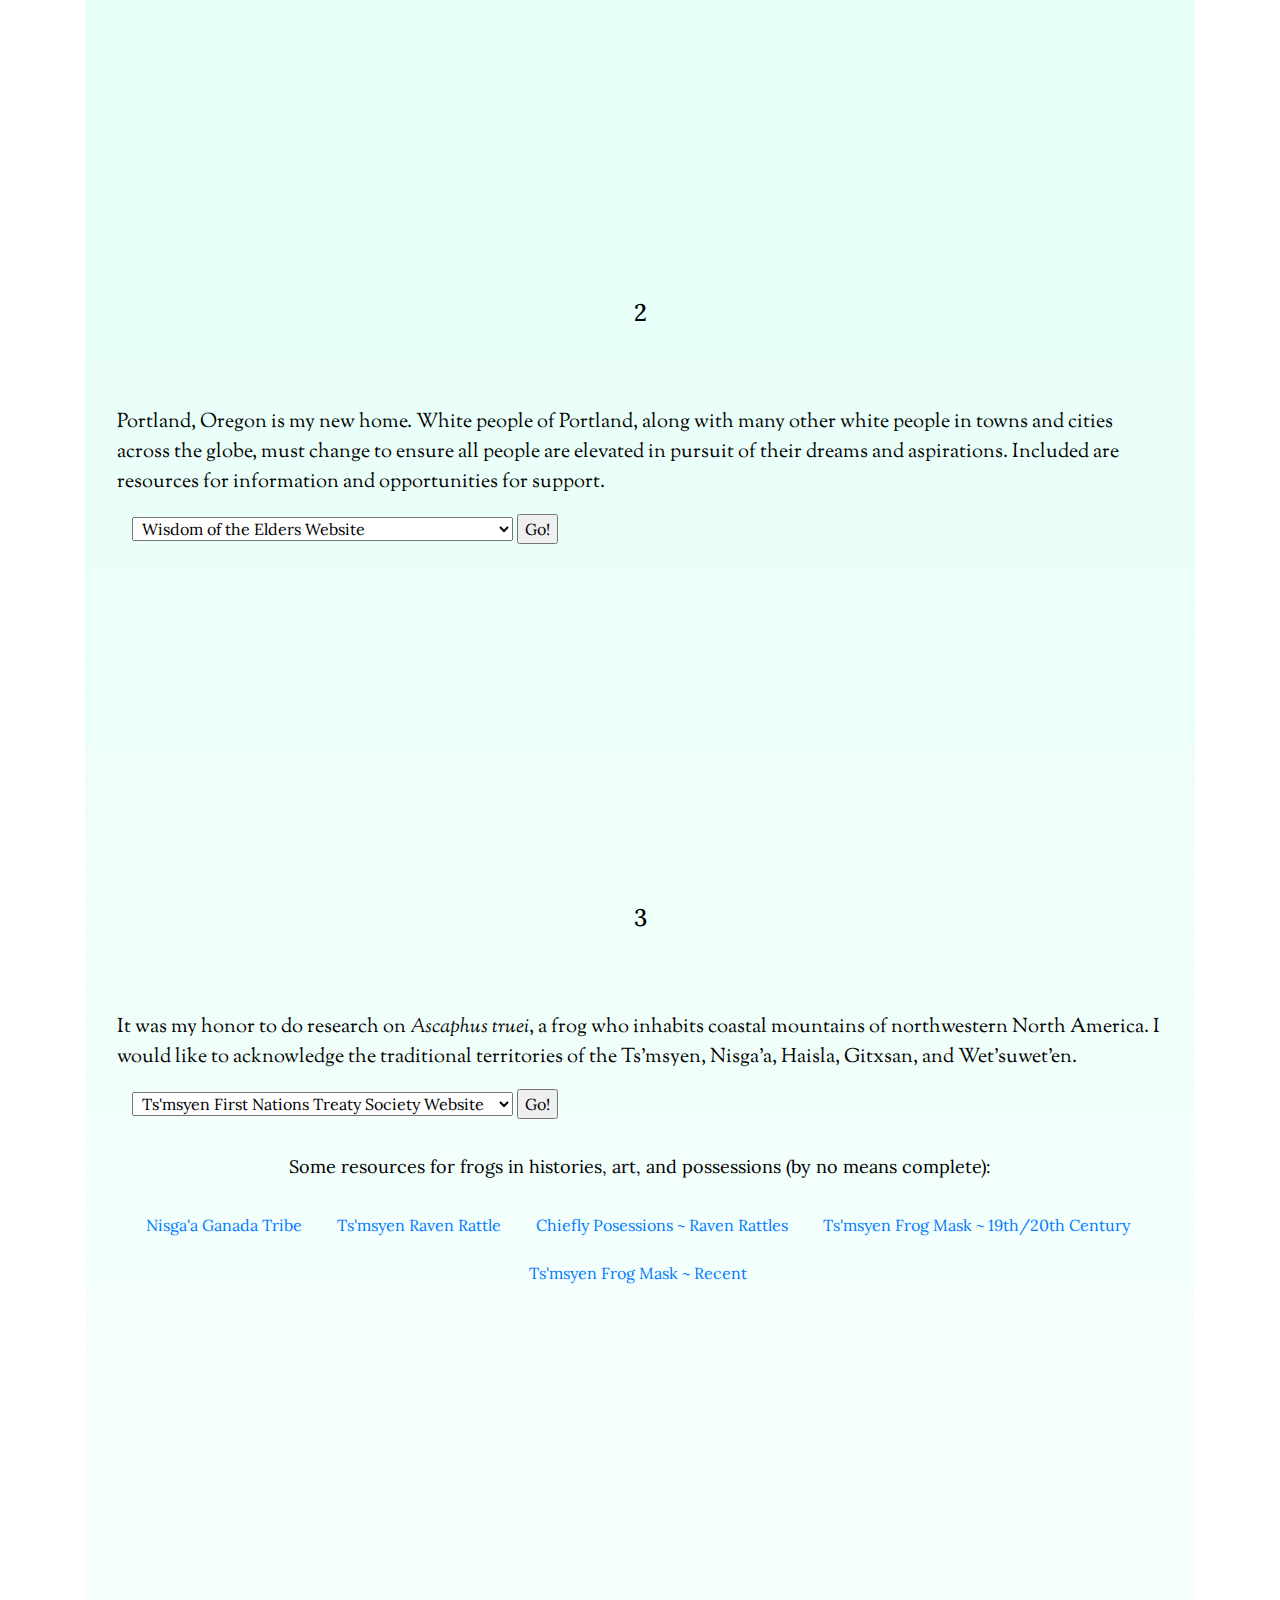
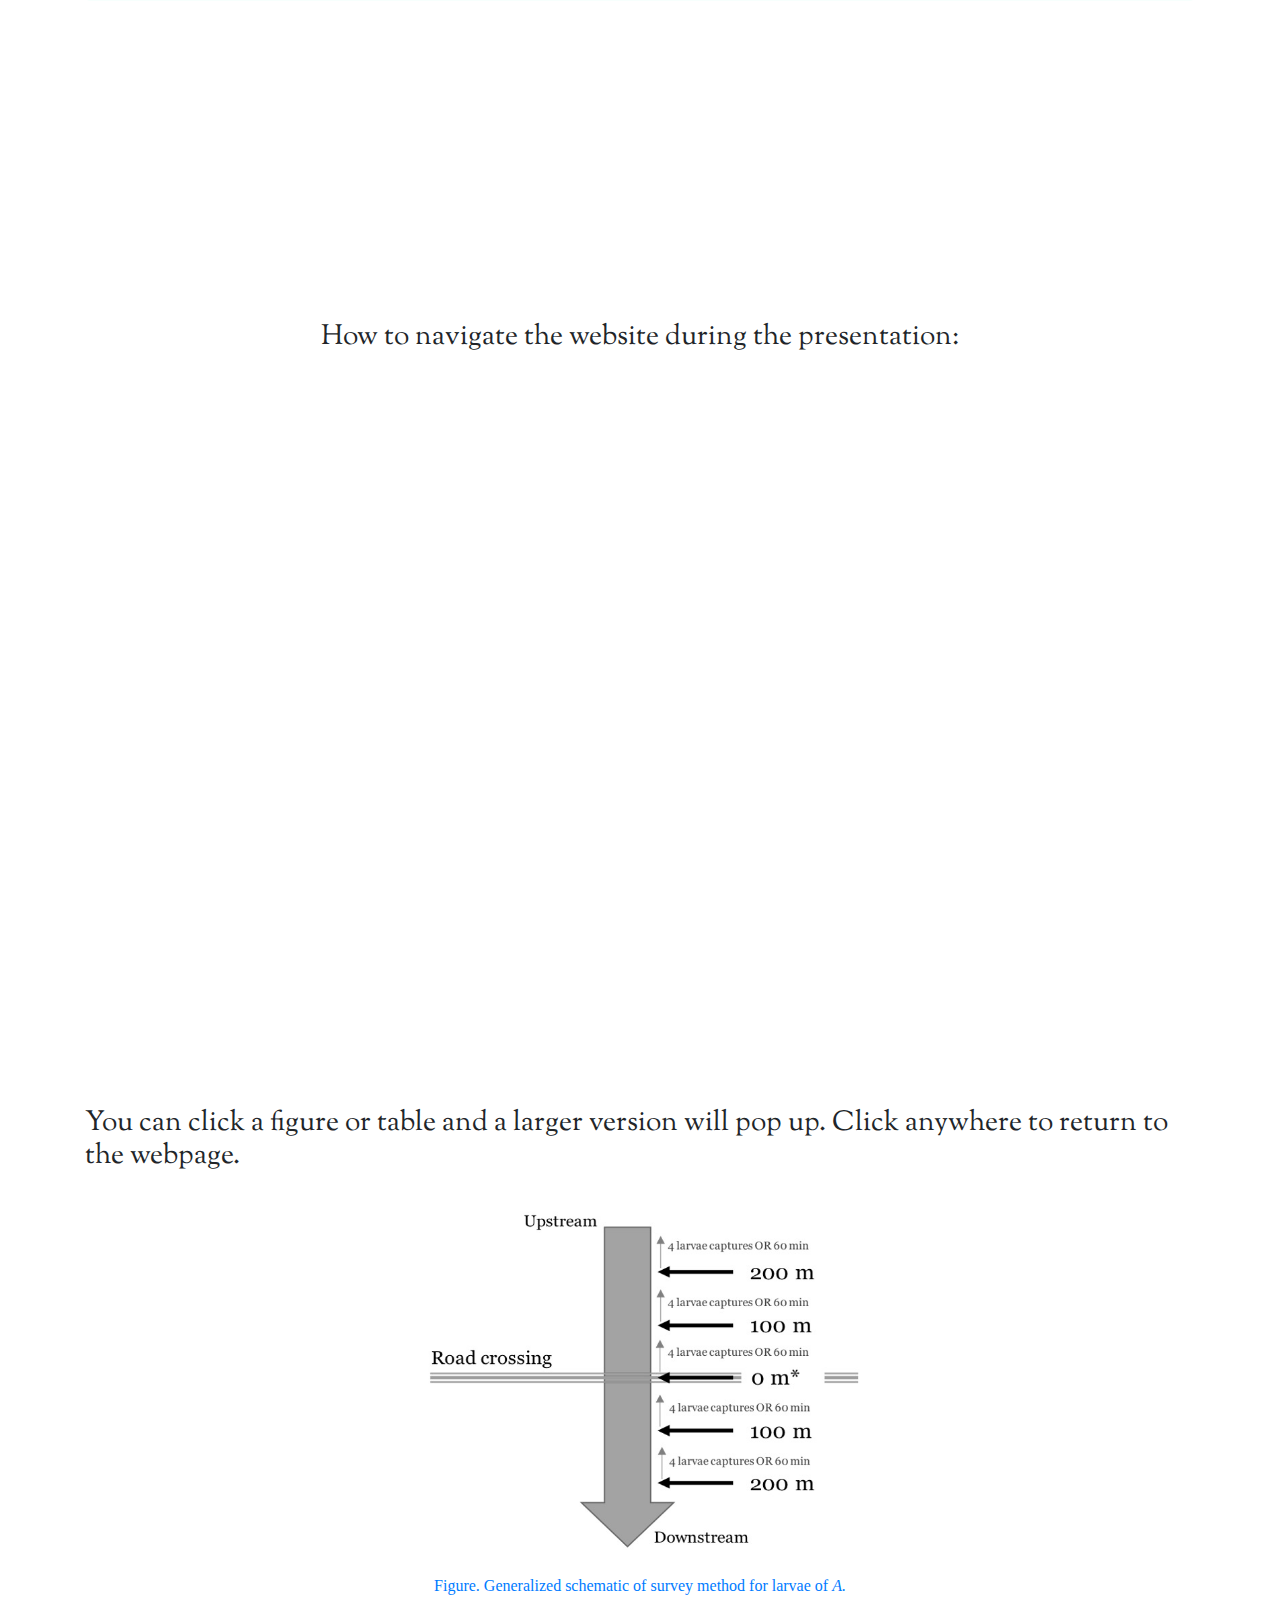
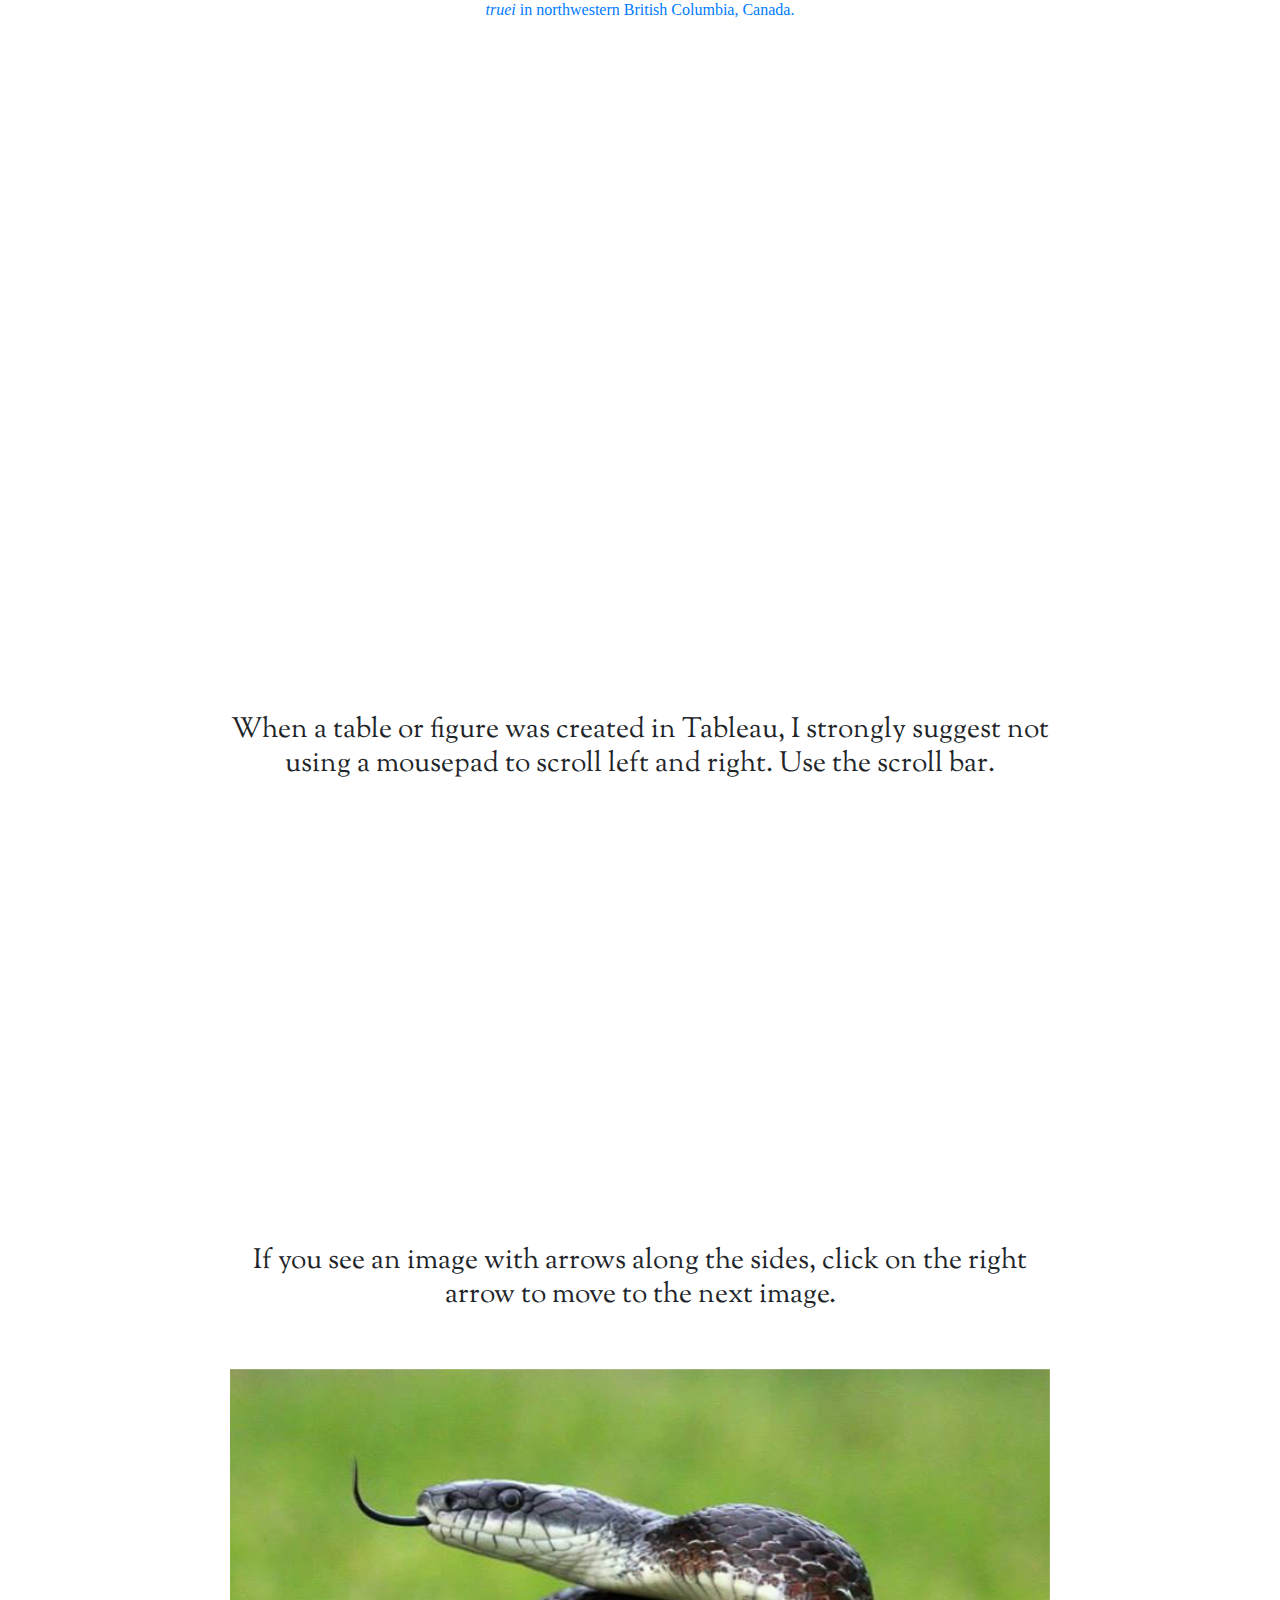
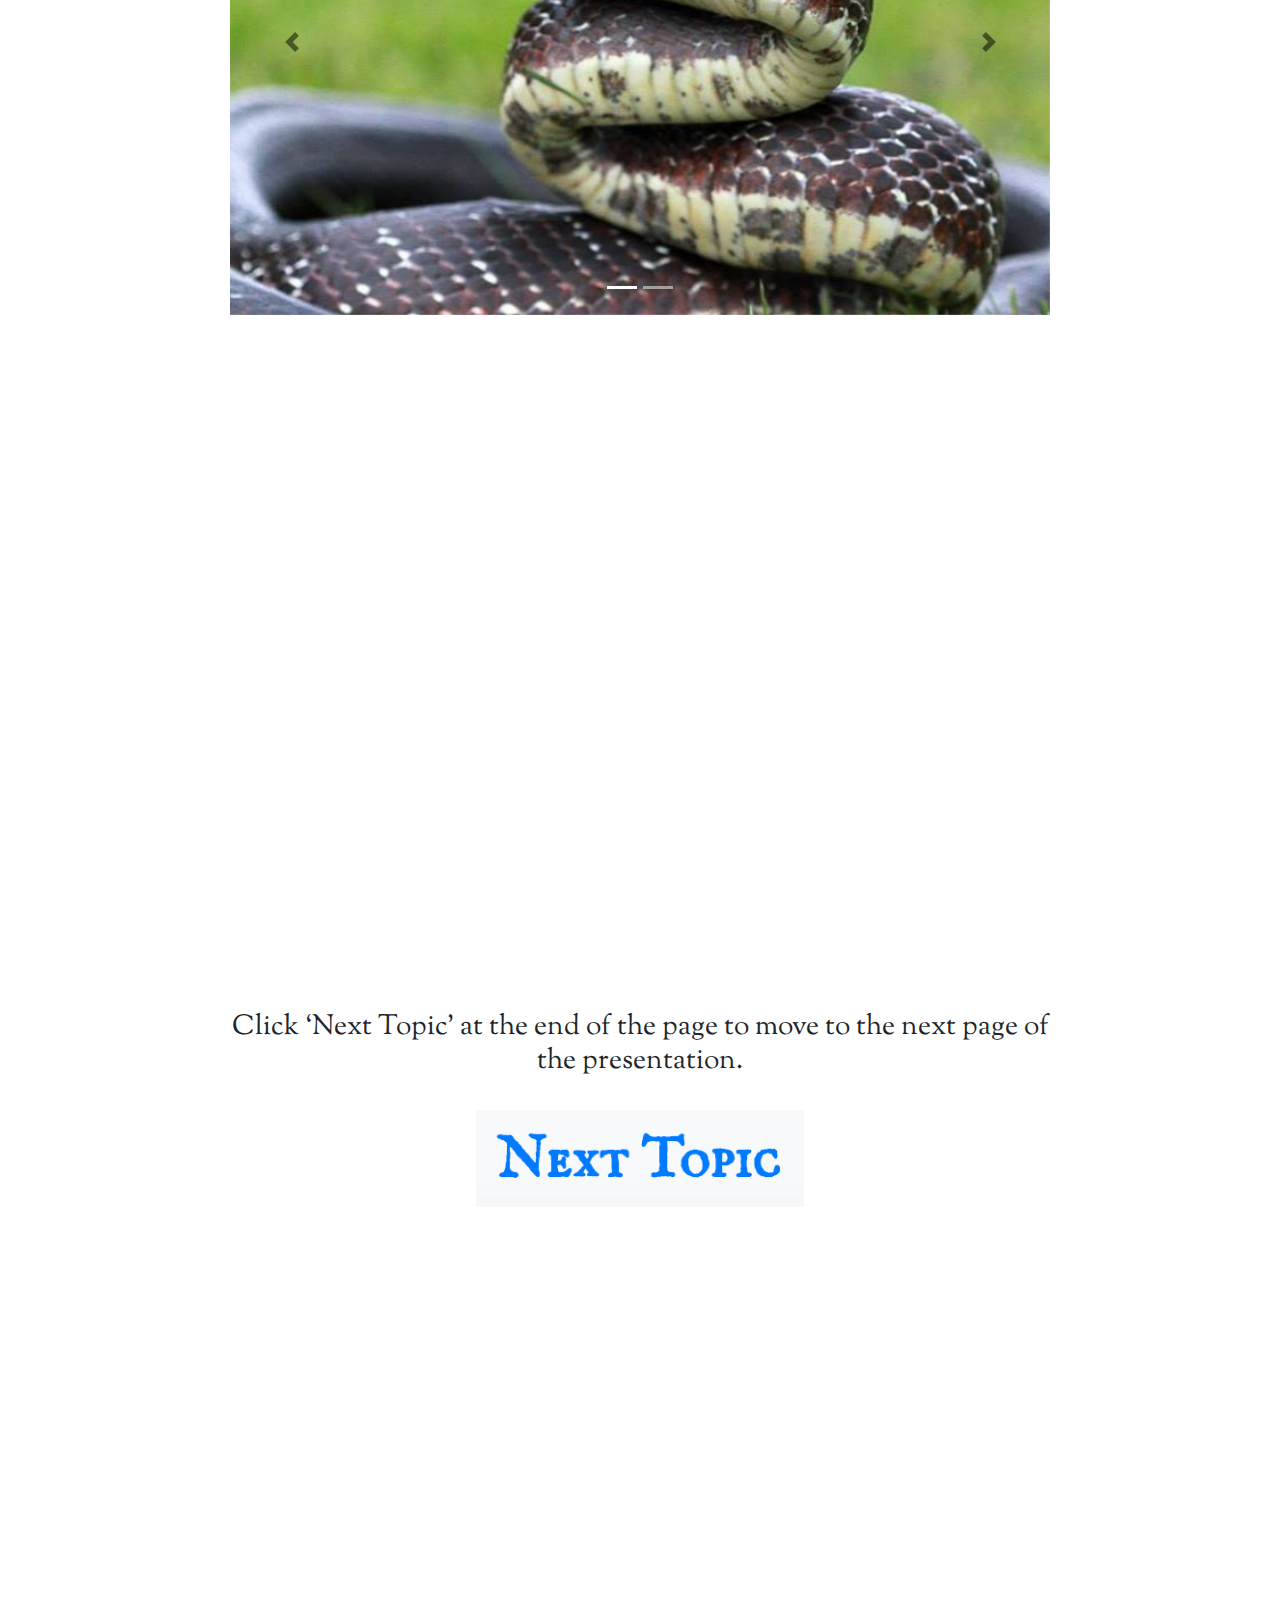
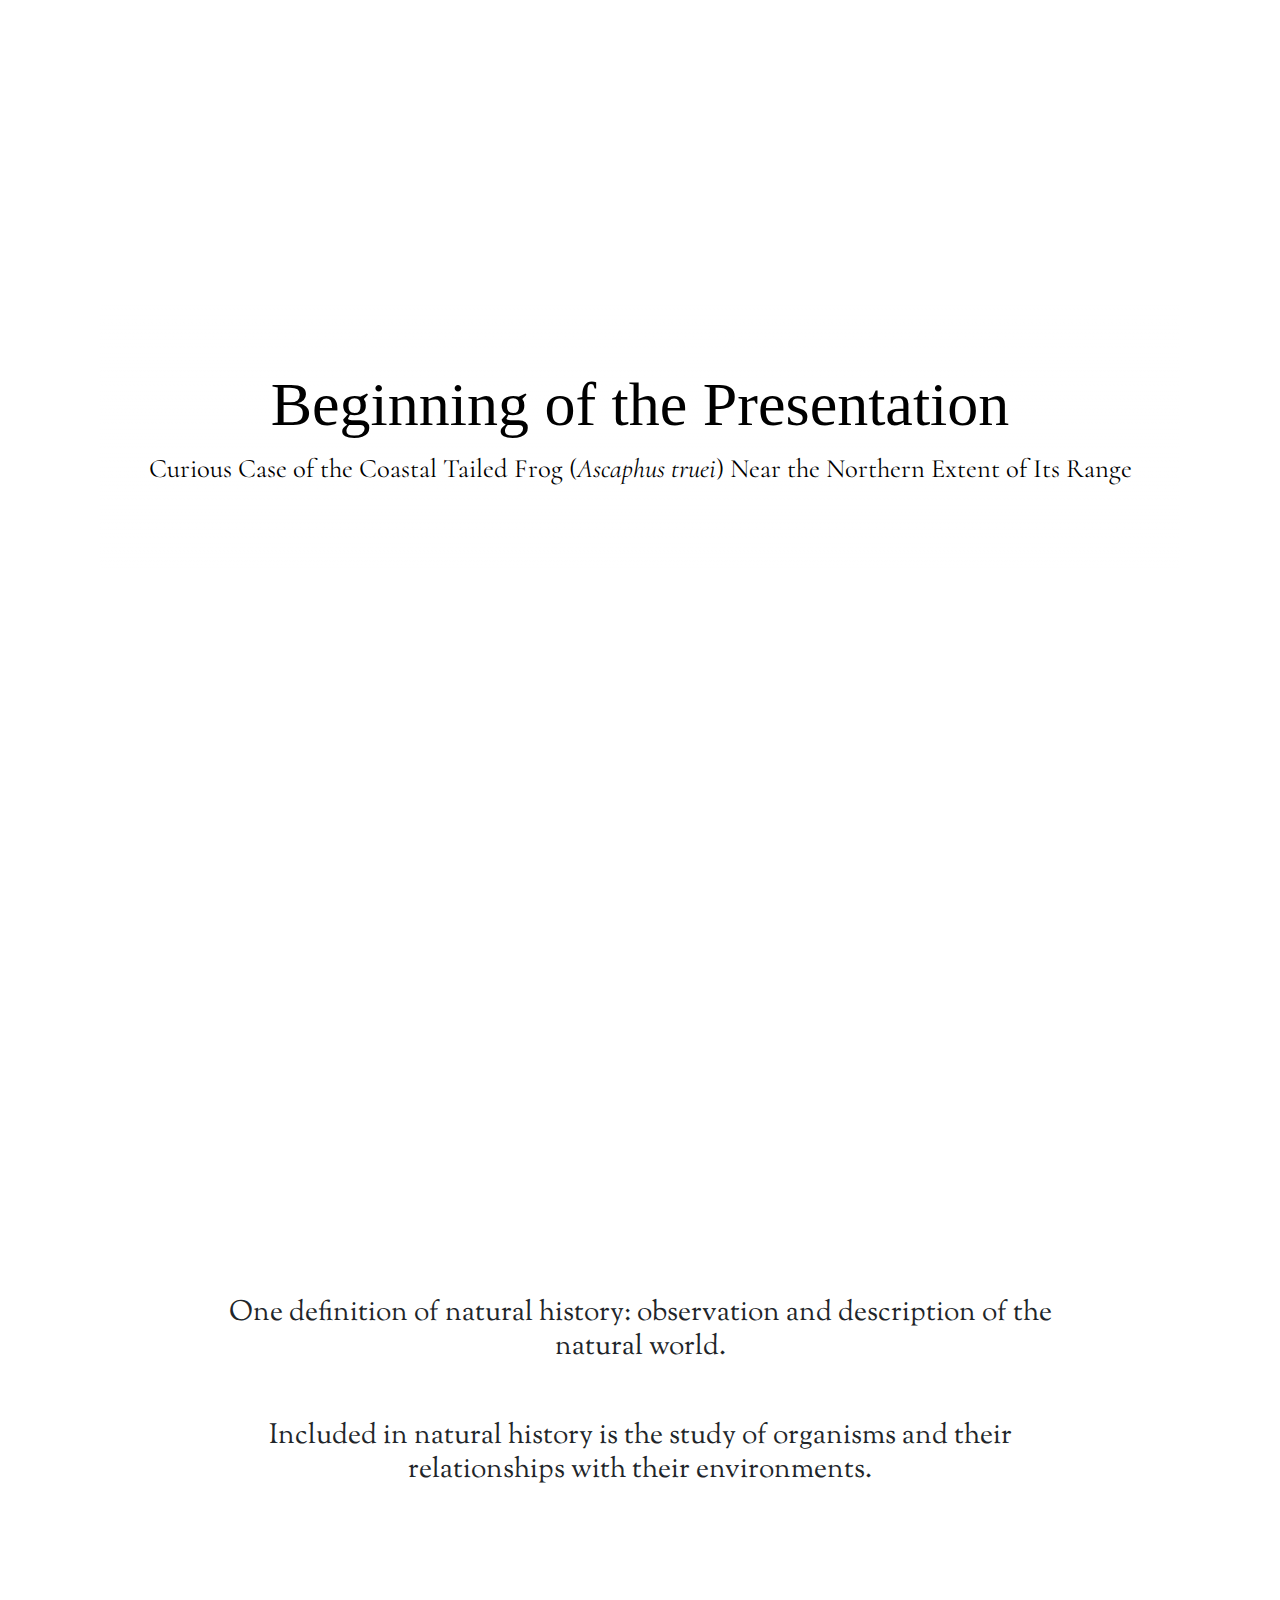
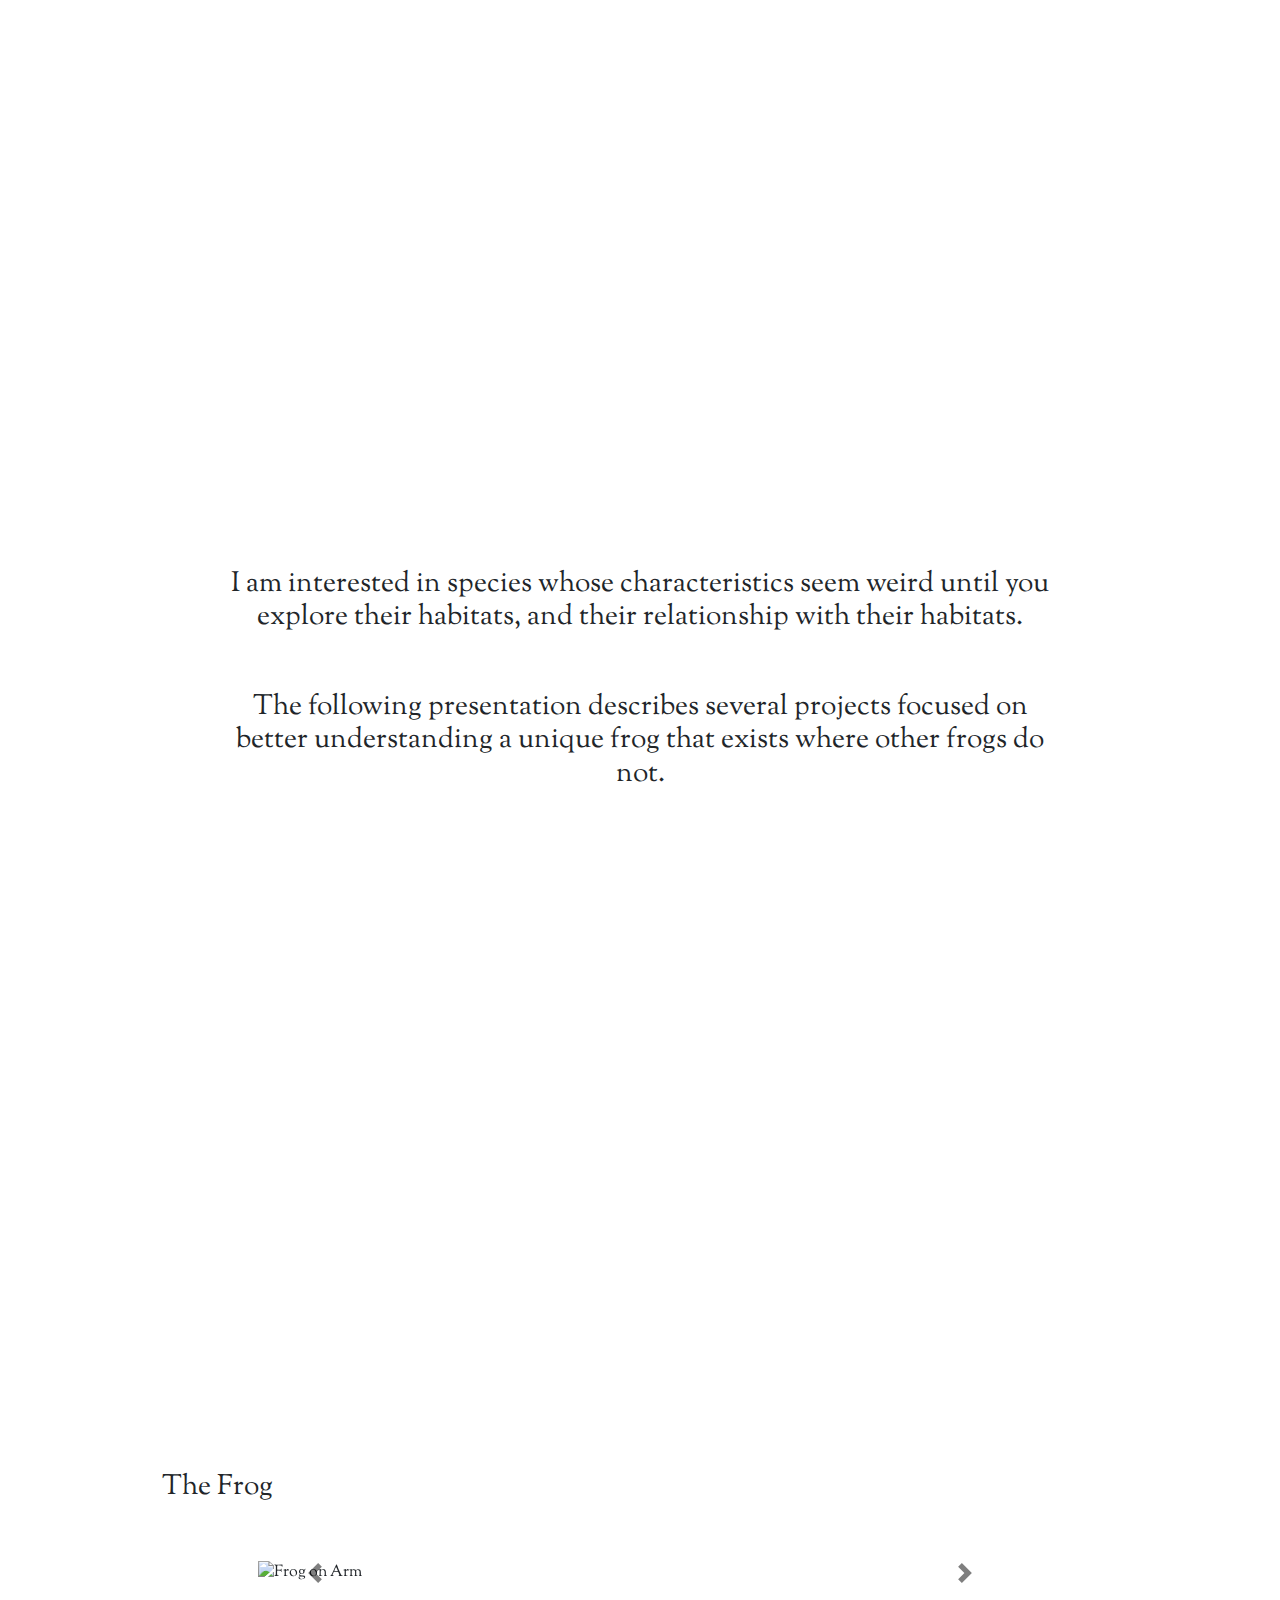
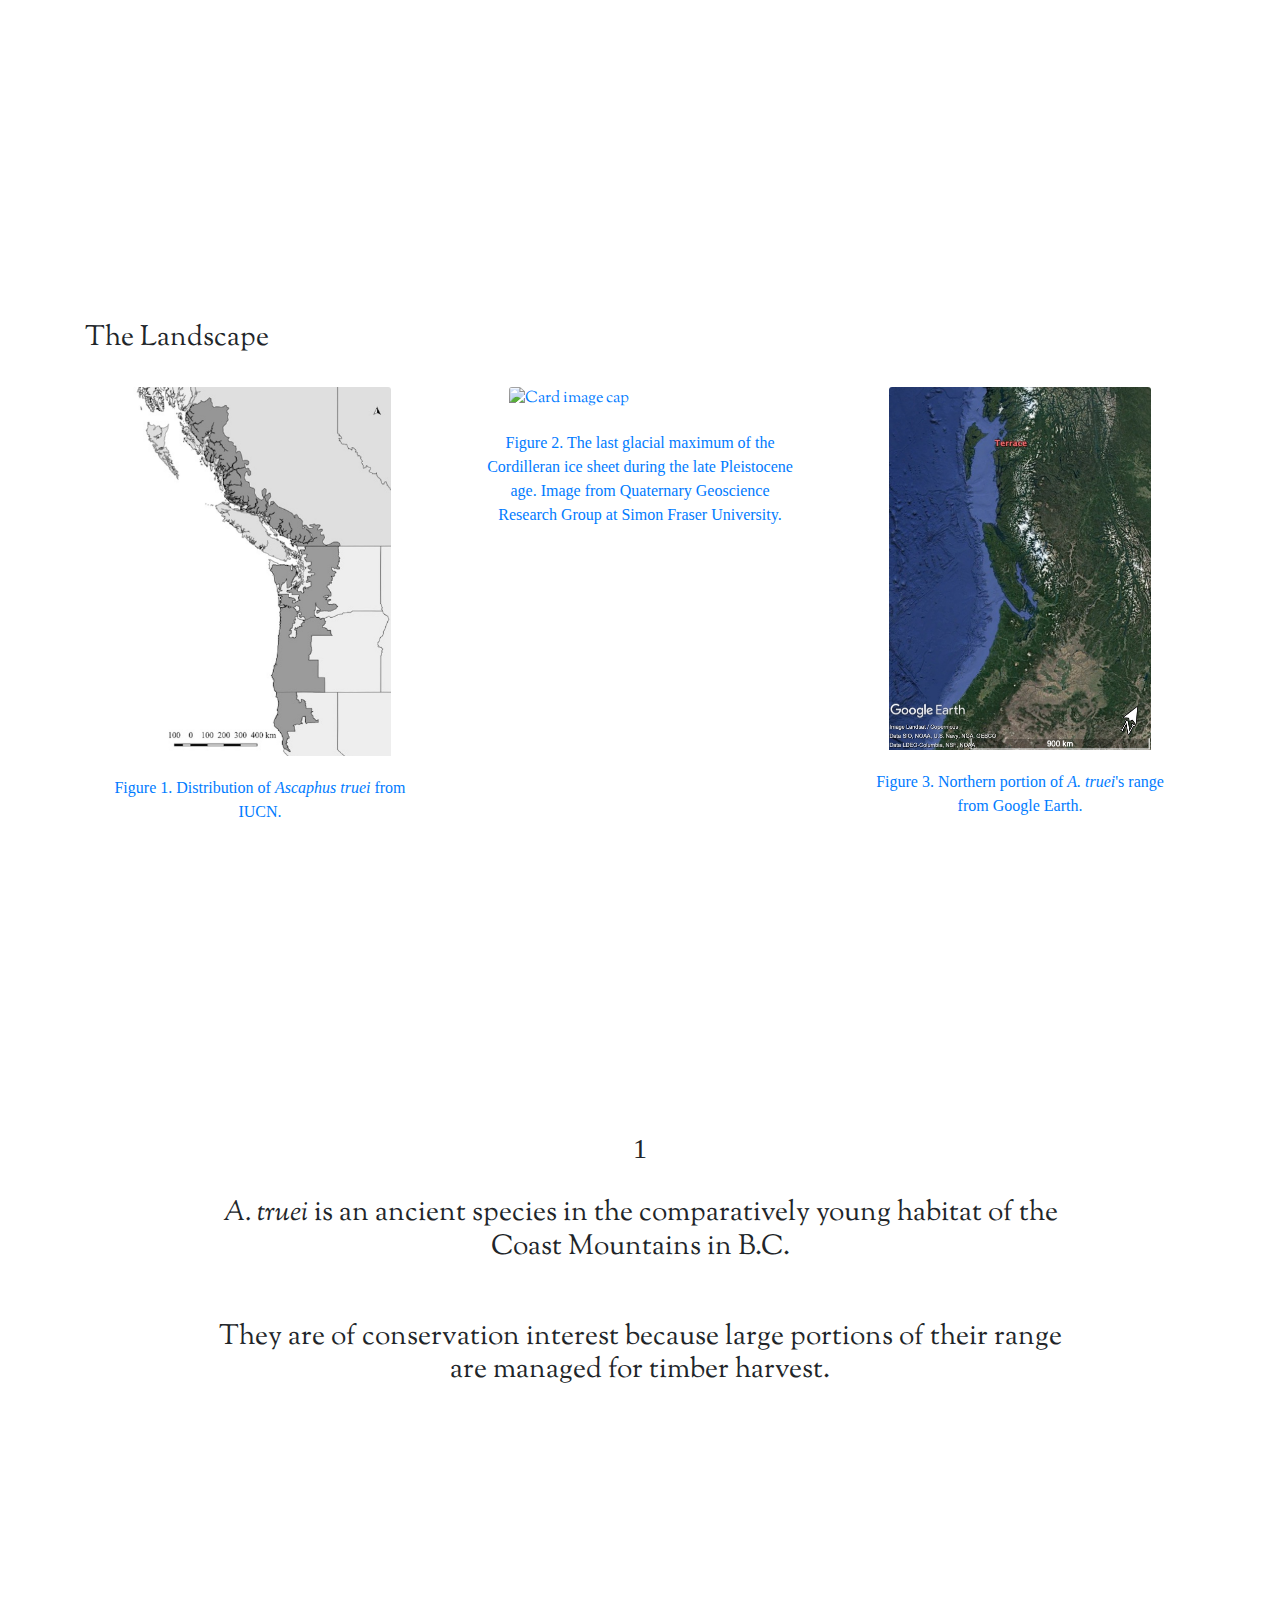
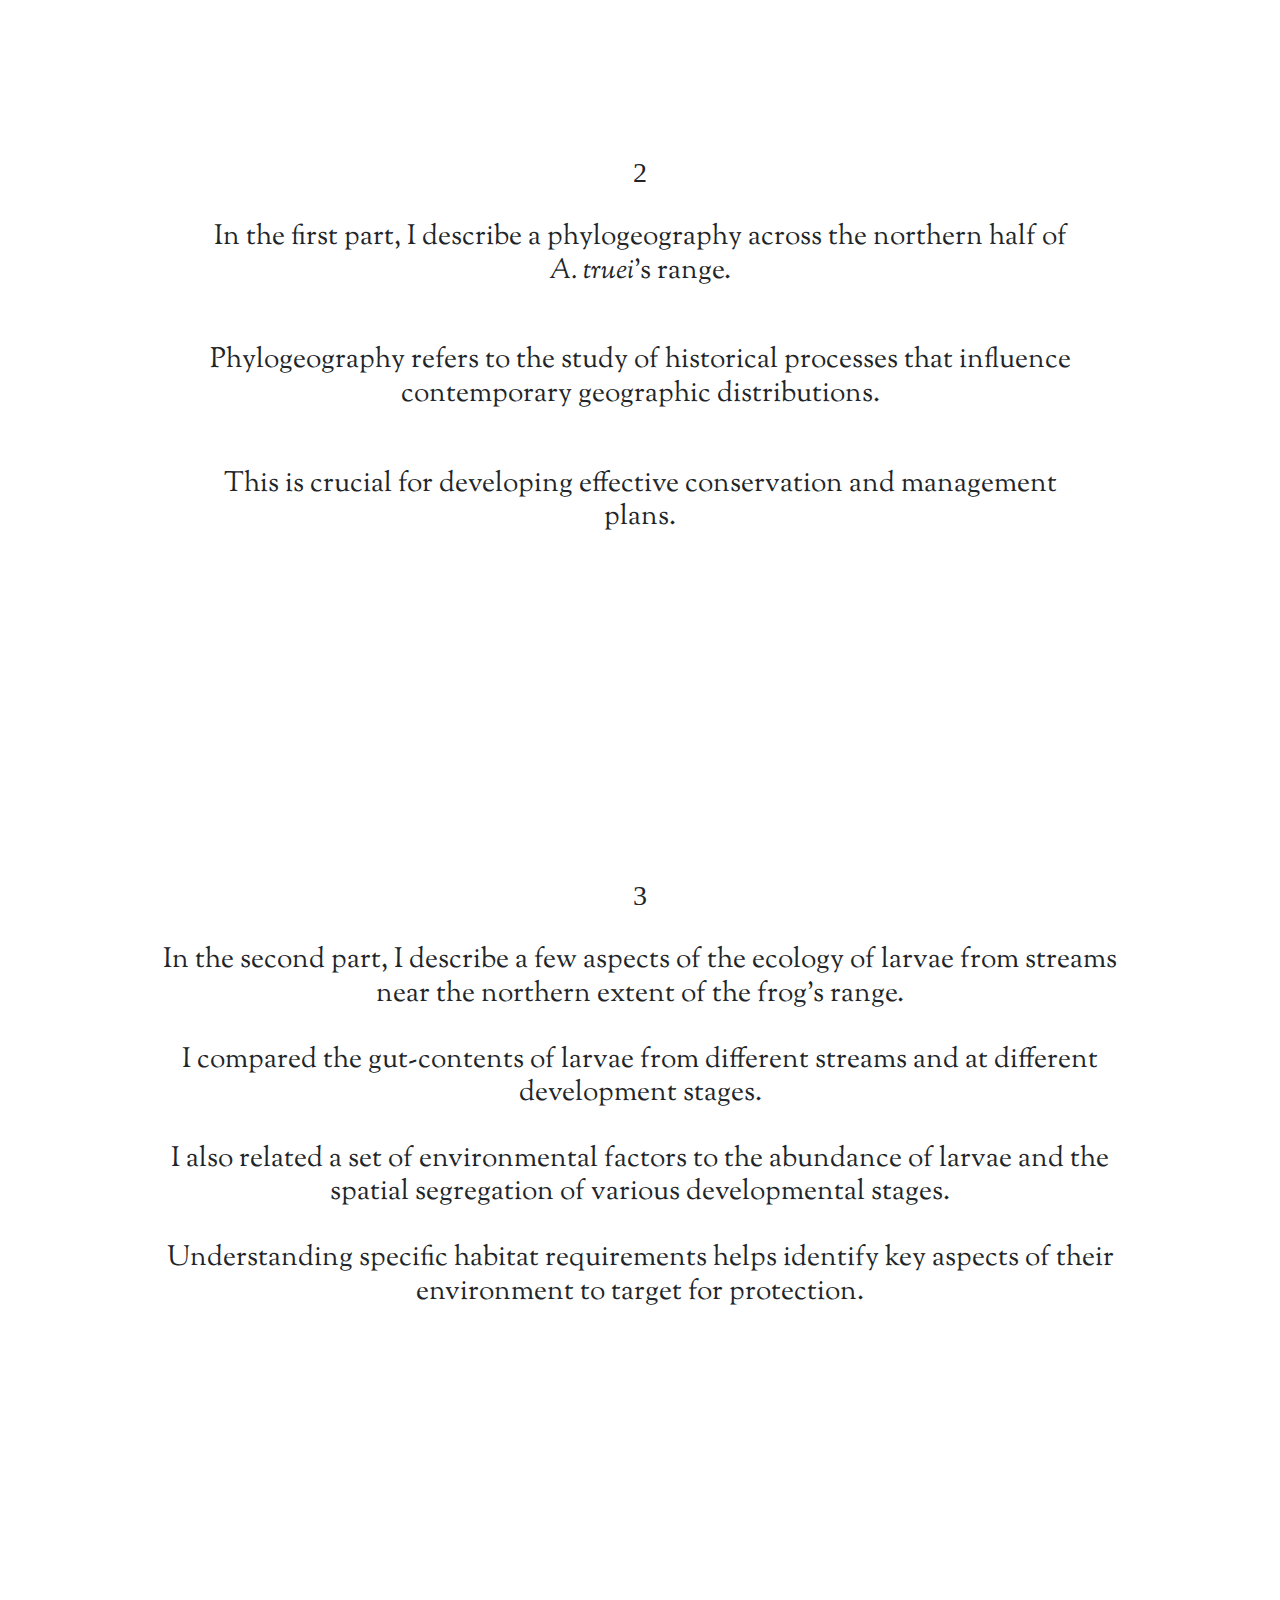
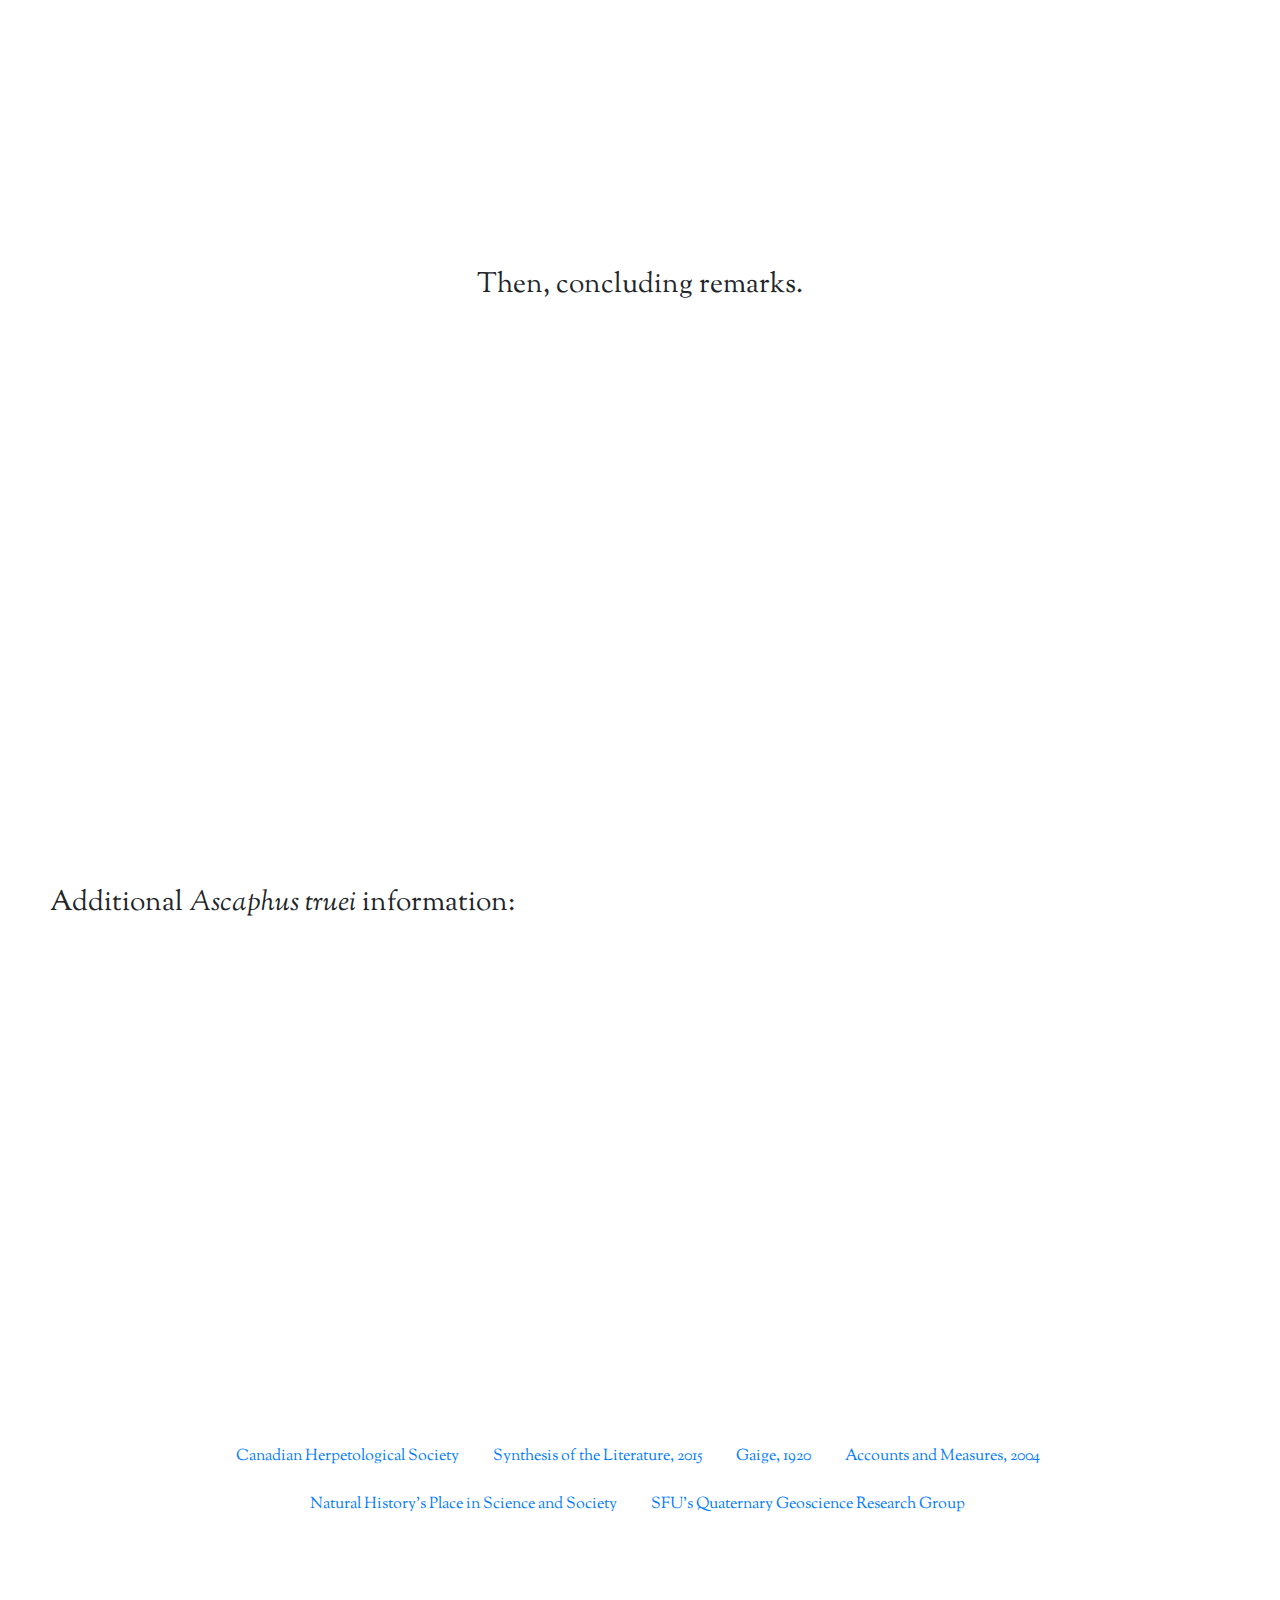
==== commit a094d819: "so close to being done" ====
--- a/index.html
+++ b/index.html
@@ -30,7 +30,7 @@
       <a class="nav-link" href="phylogeography.html">Phylogeography</a>
       </li>
       <li class="nav-item">
-        <a class="nav-link" href="ecology.html">Ecology of Larvae</a>
+        <a class="nav-link" href="ecology.html">Larvae</a>
       </li>
       <li class="nav-item">
         <a class="nav-link" href="conclusions.html">Conclusions</a>
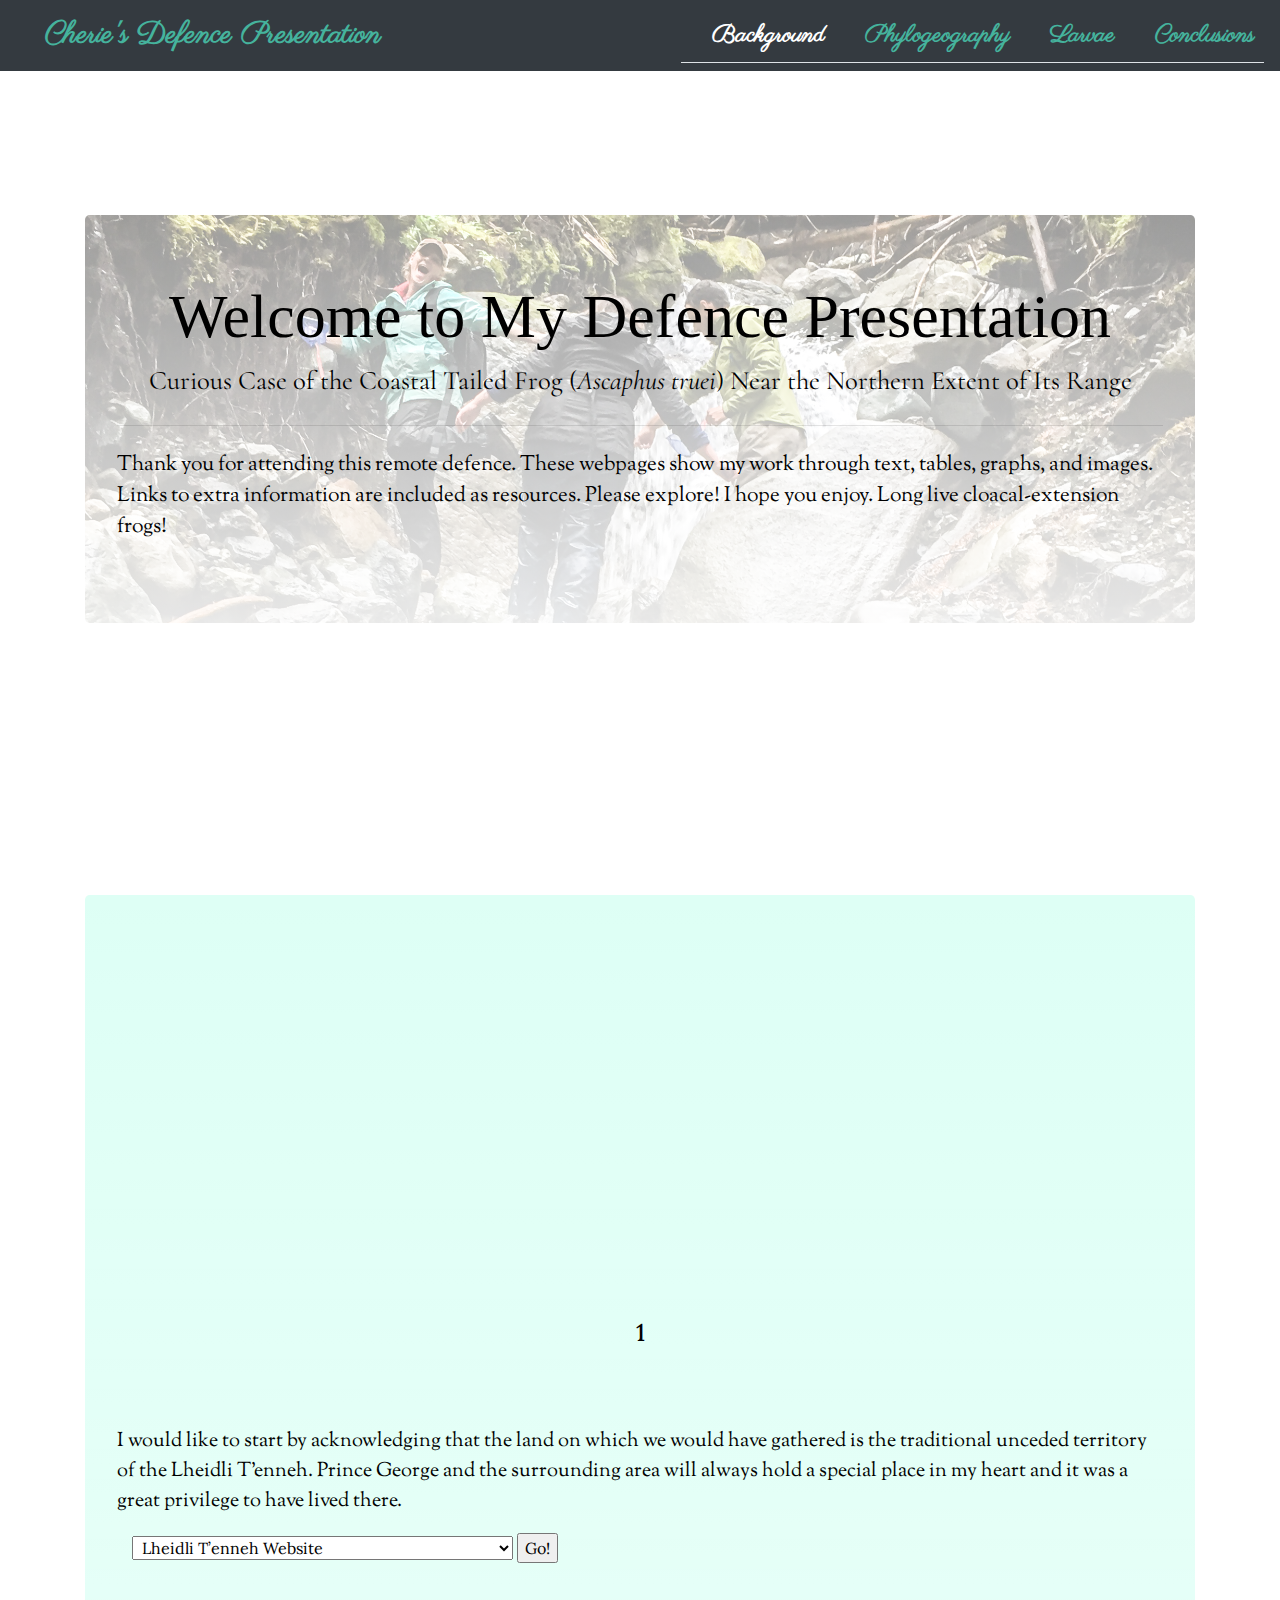
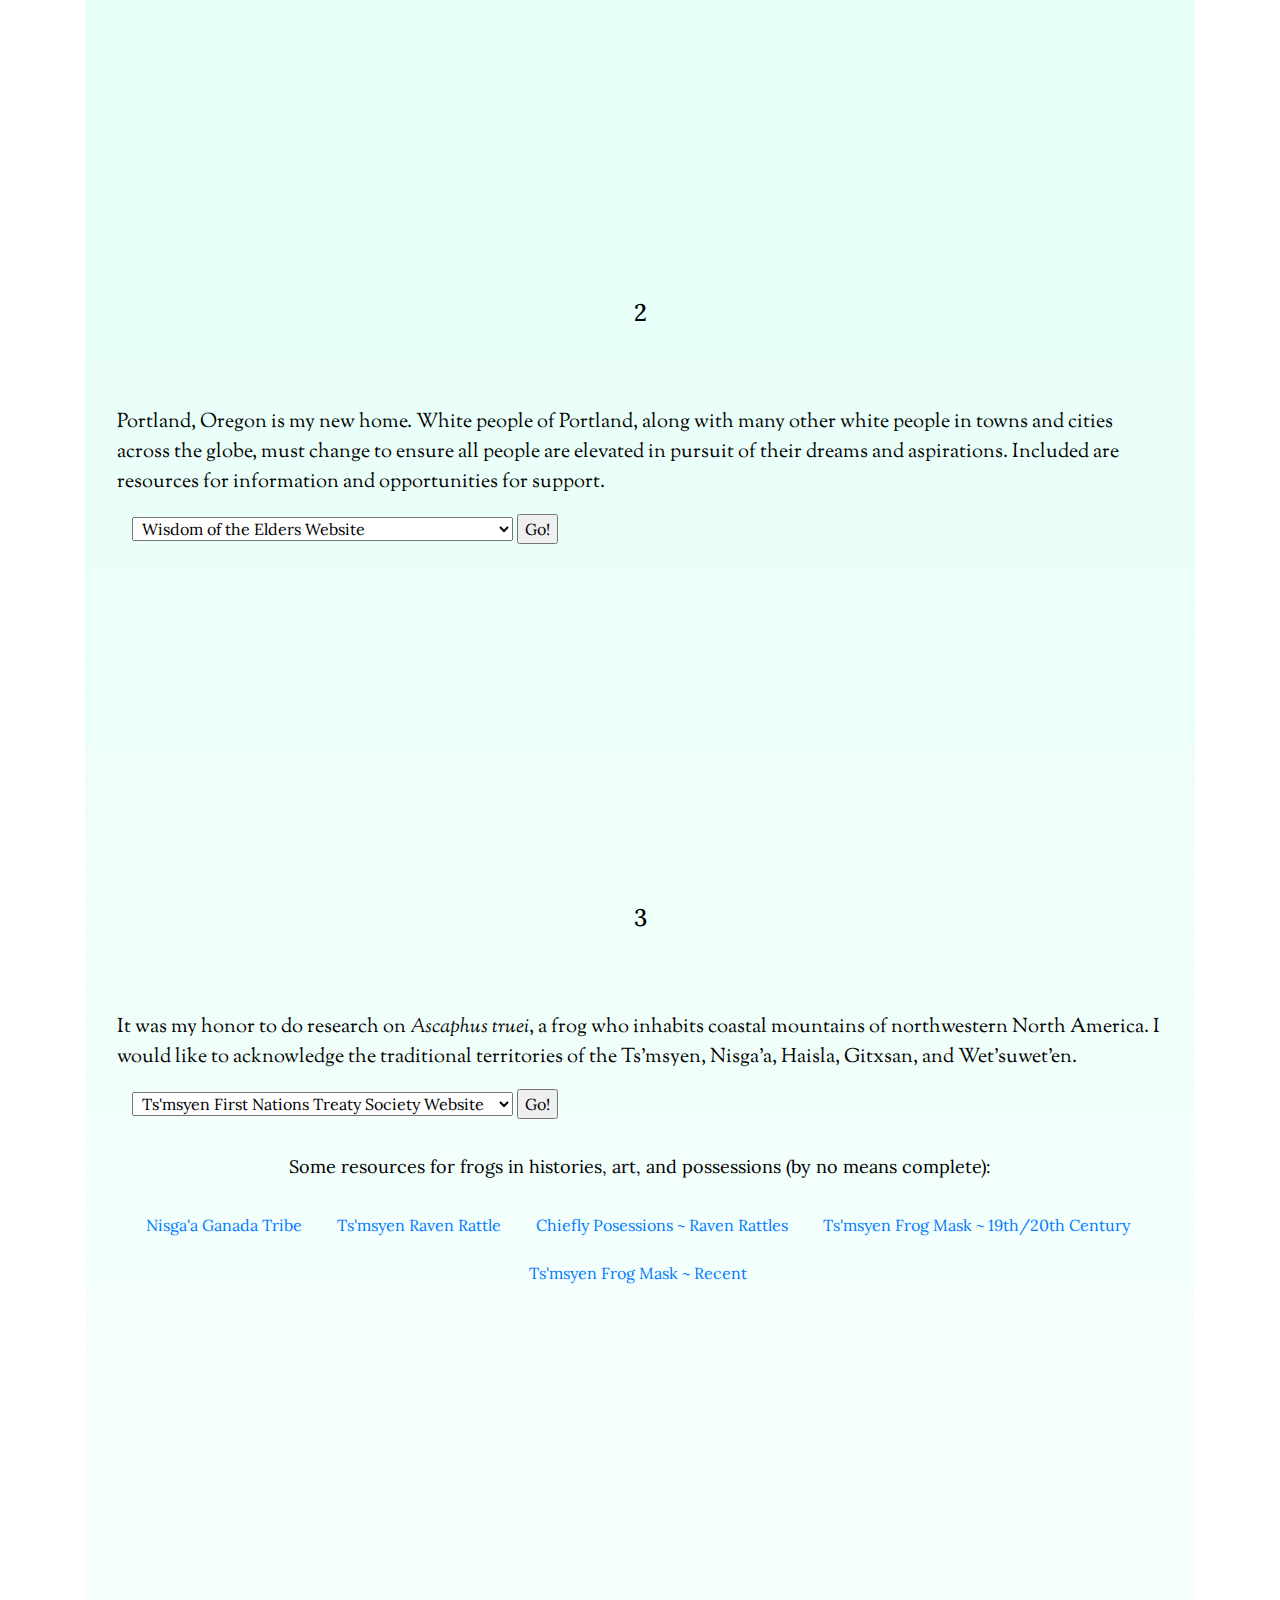
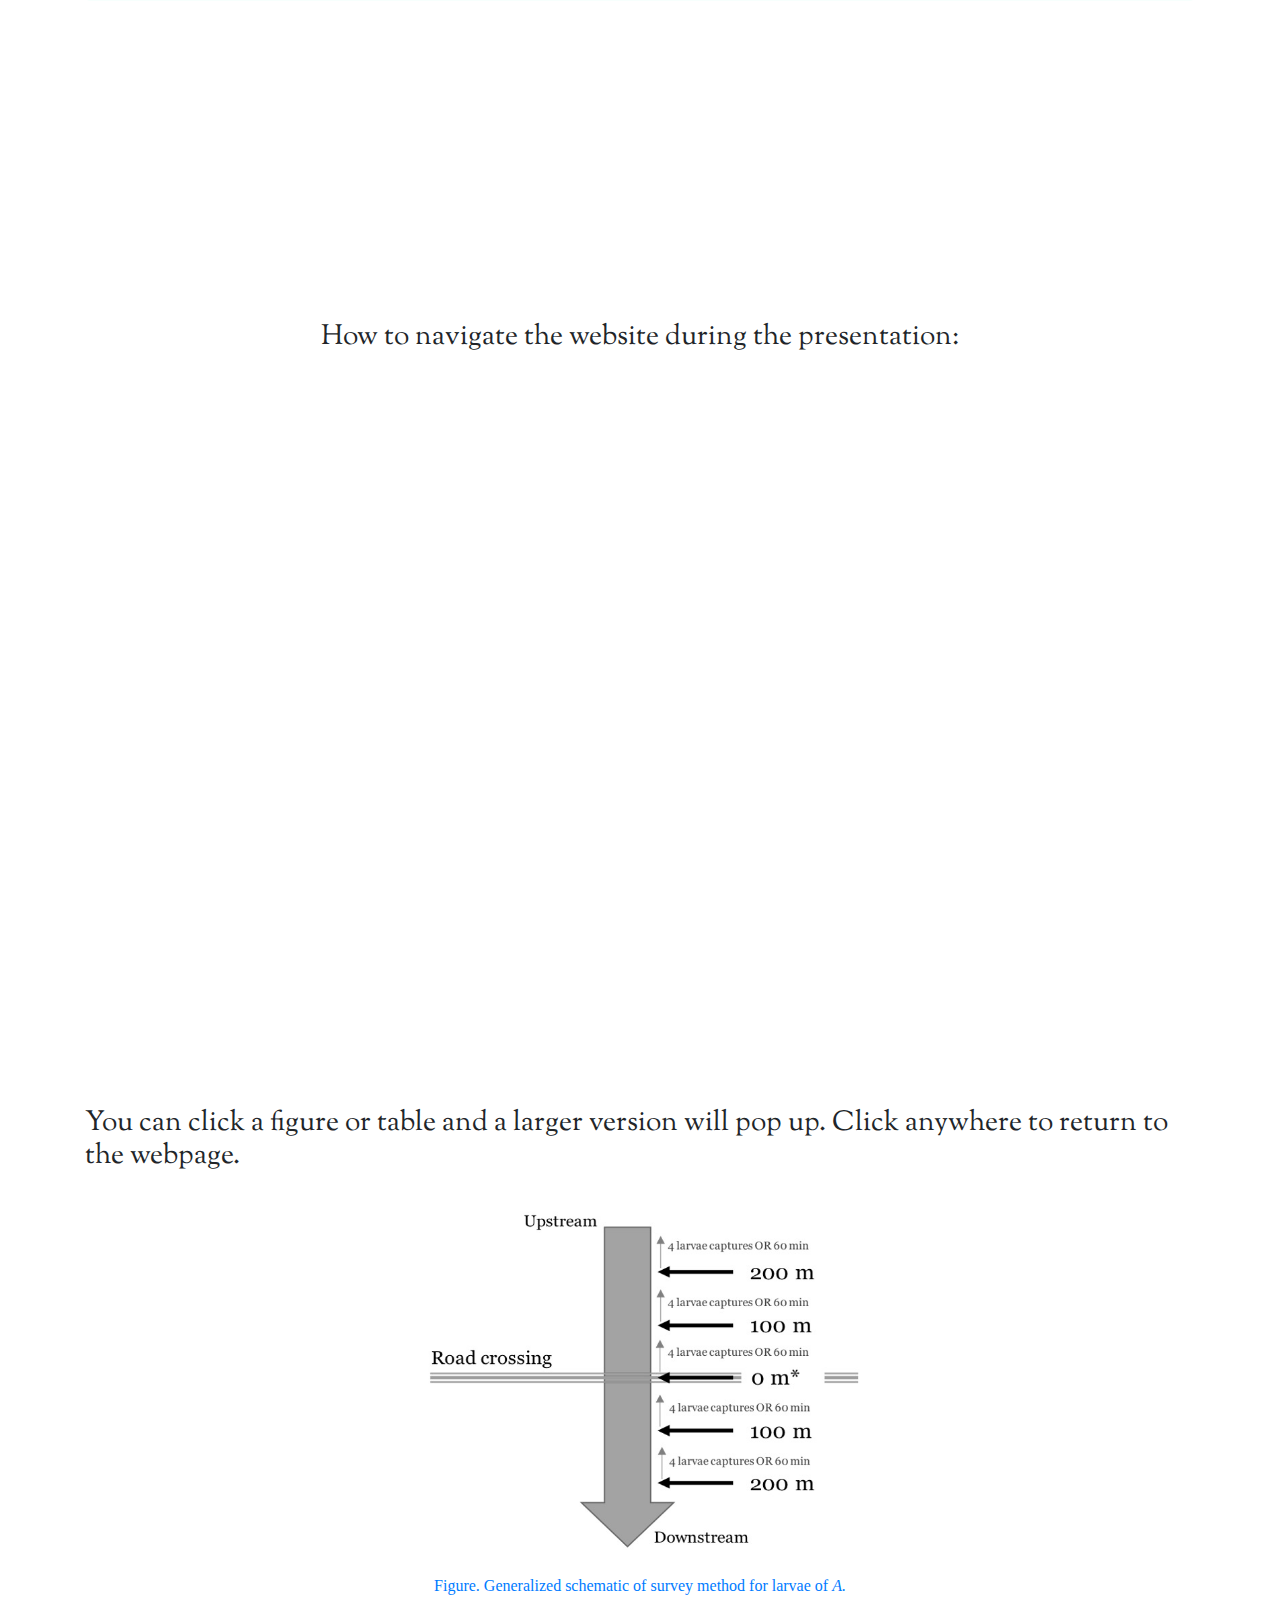
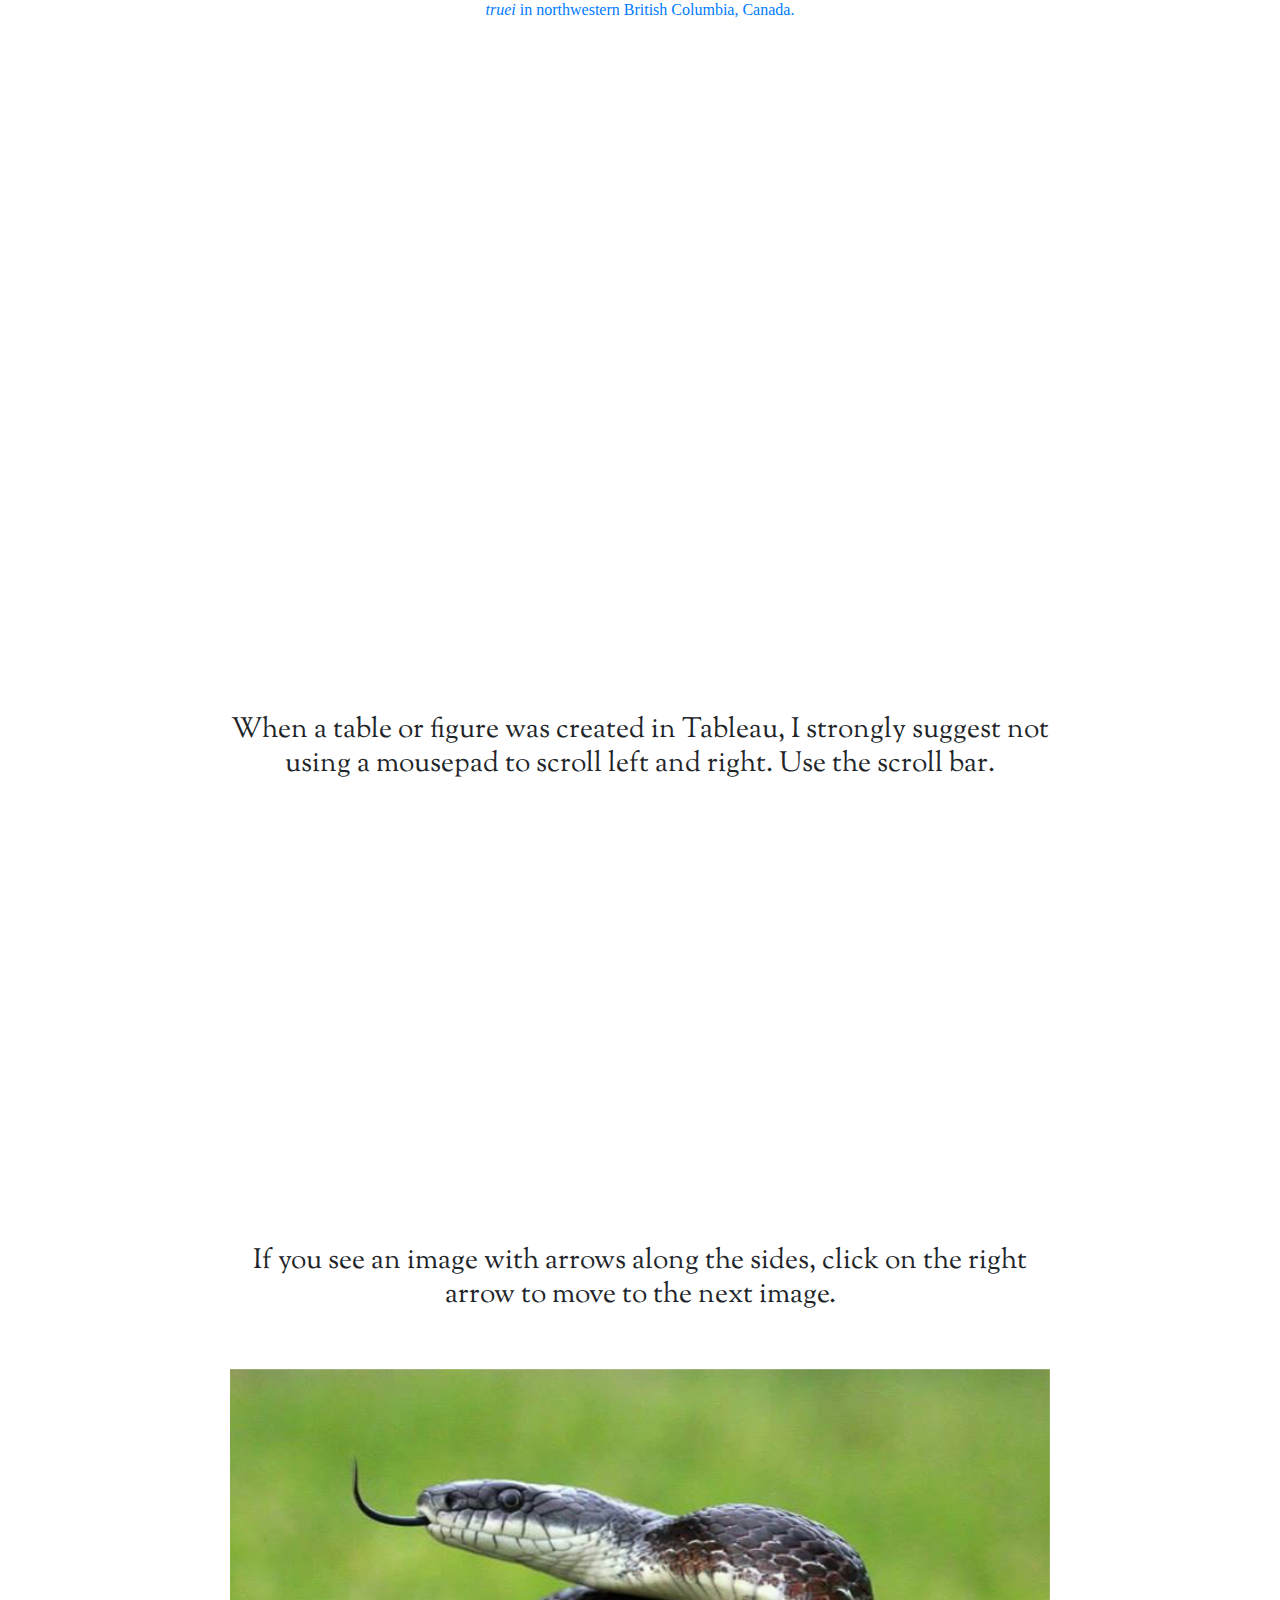
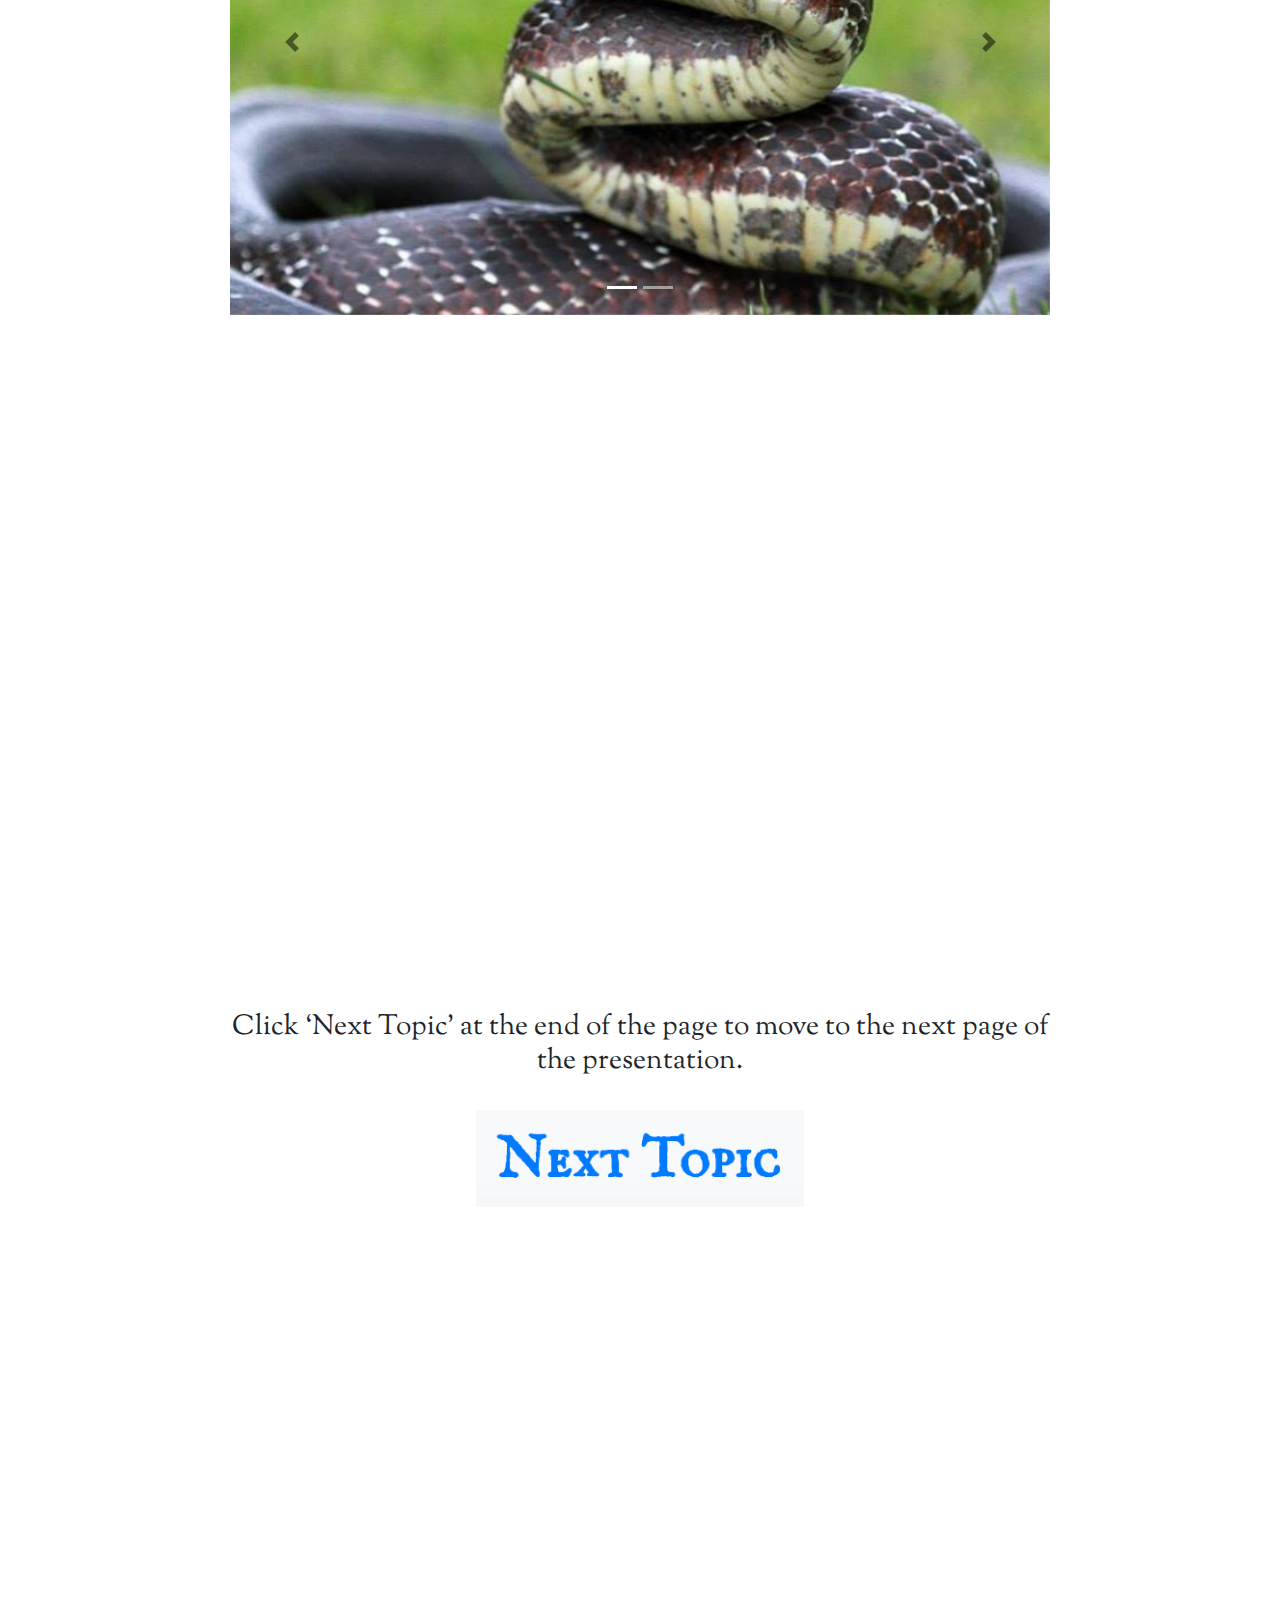
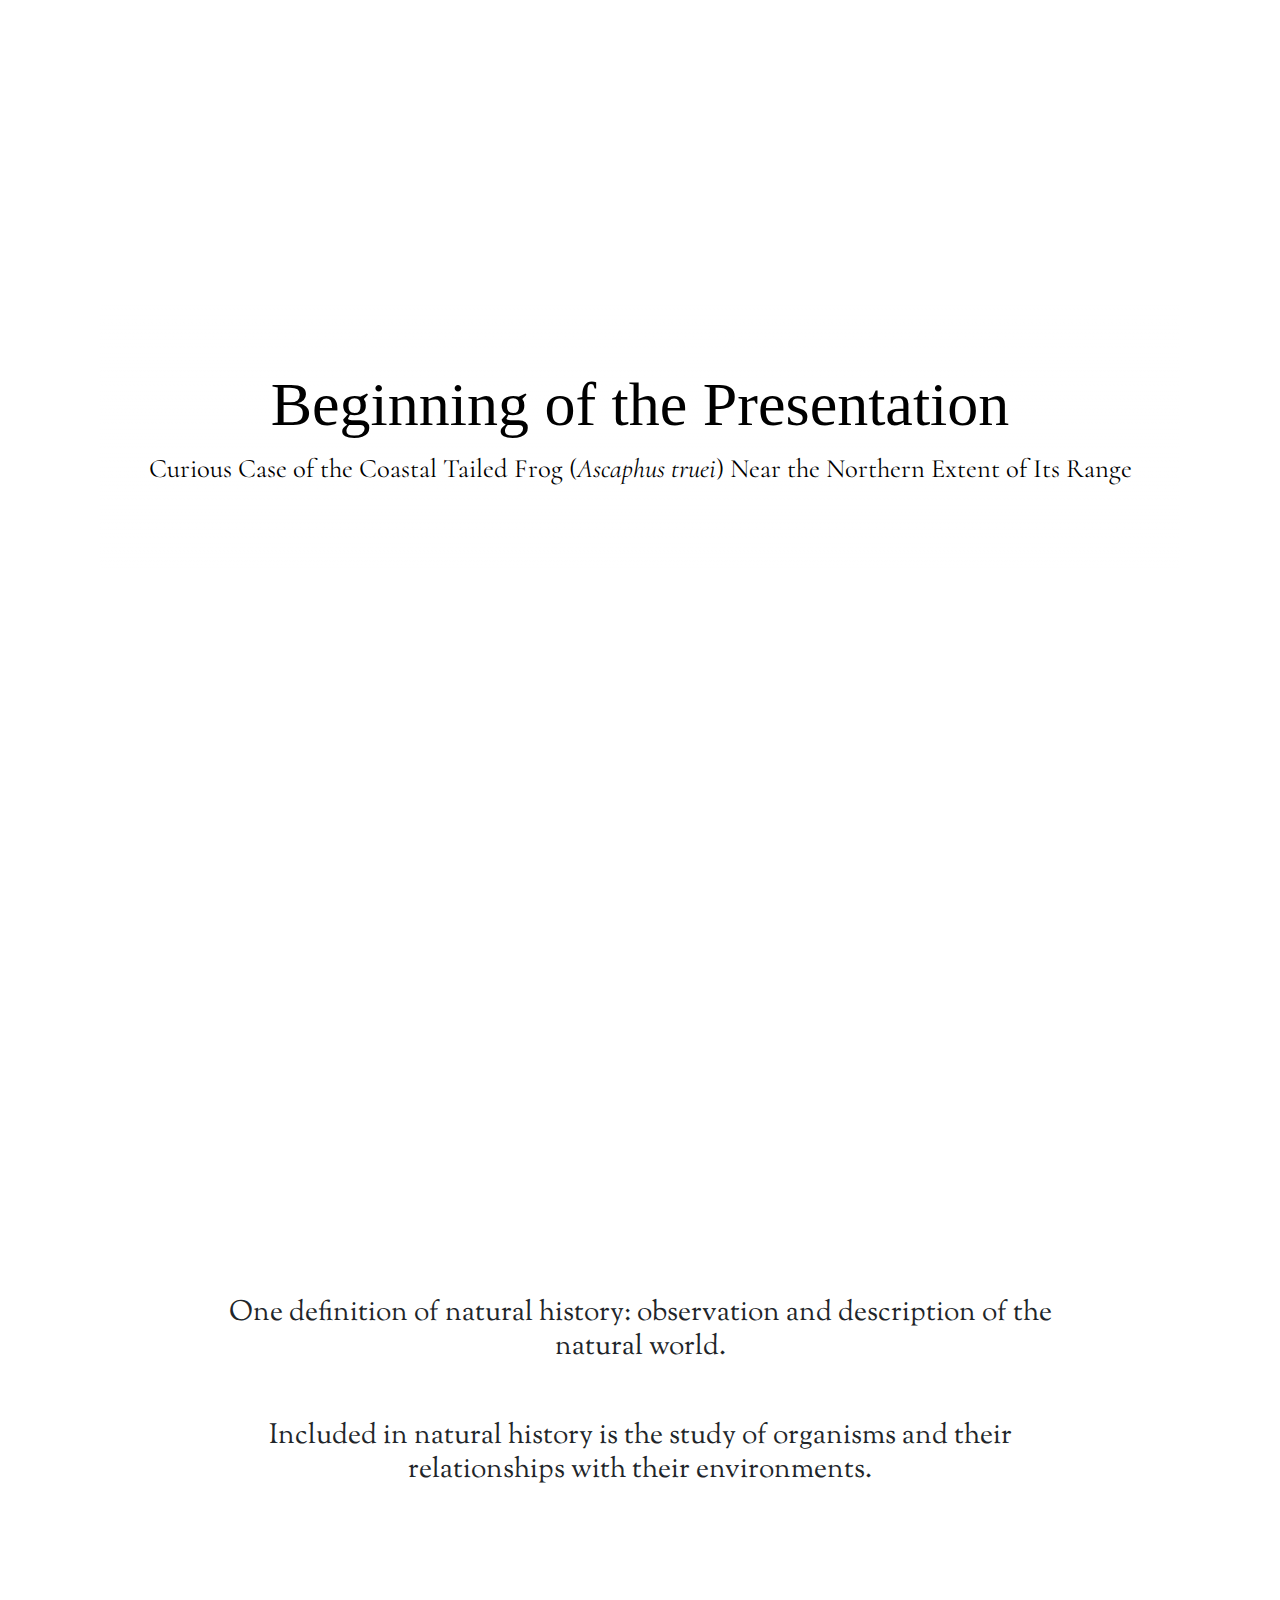
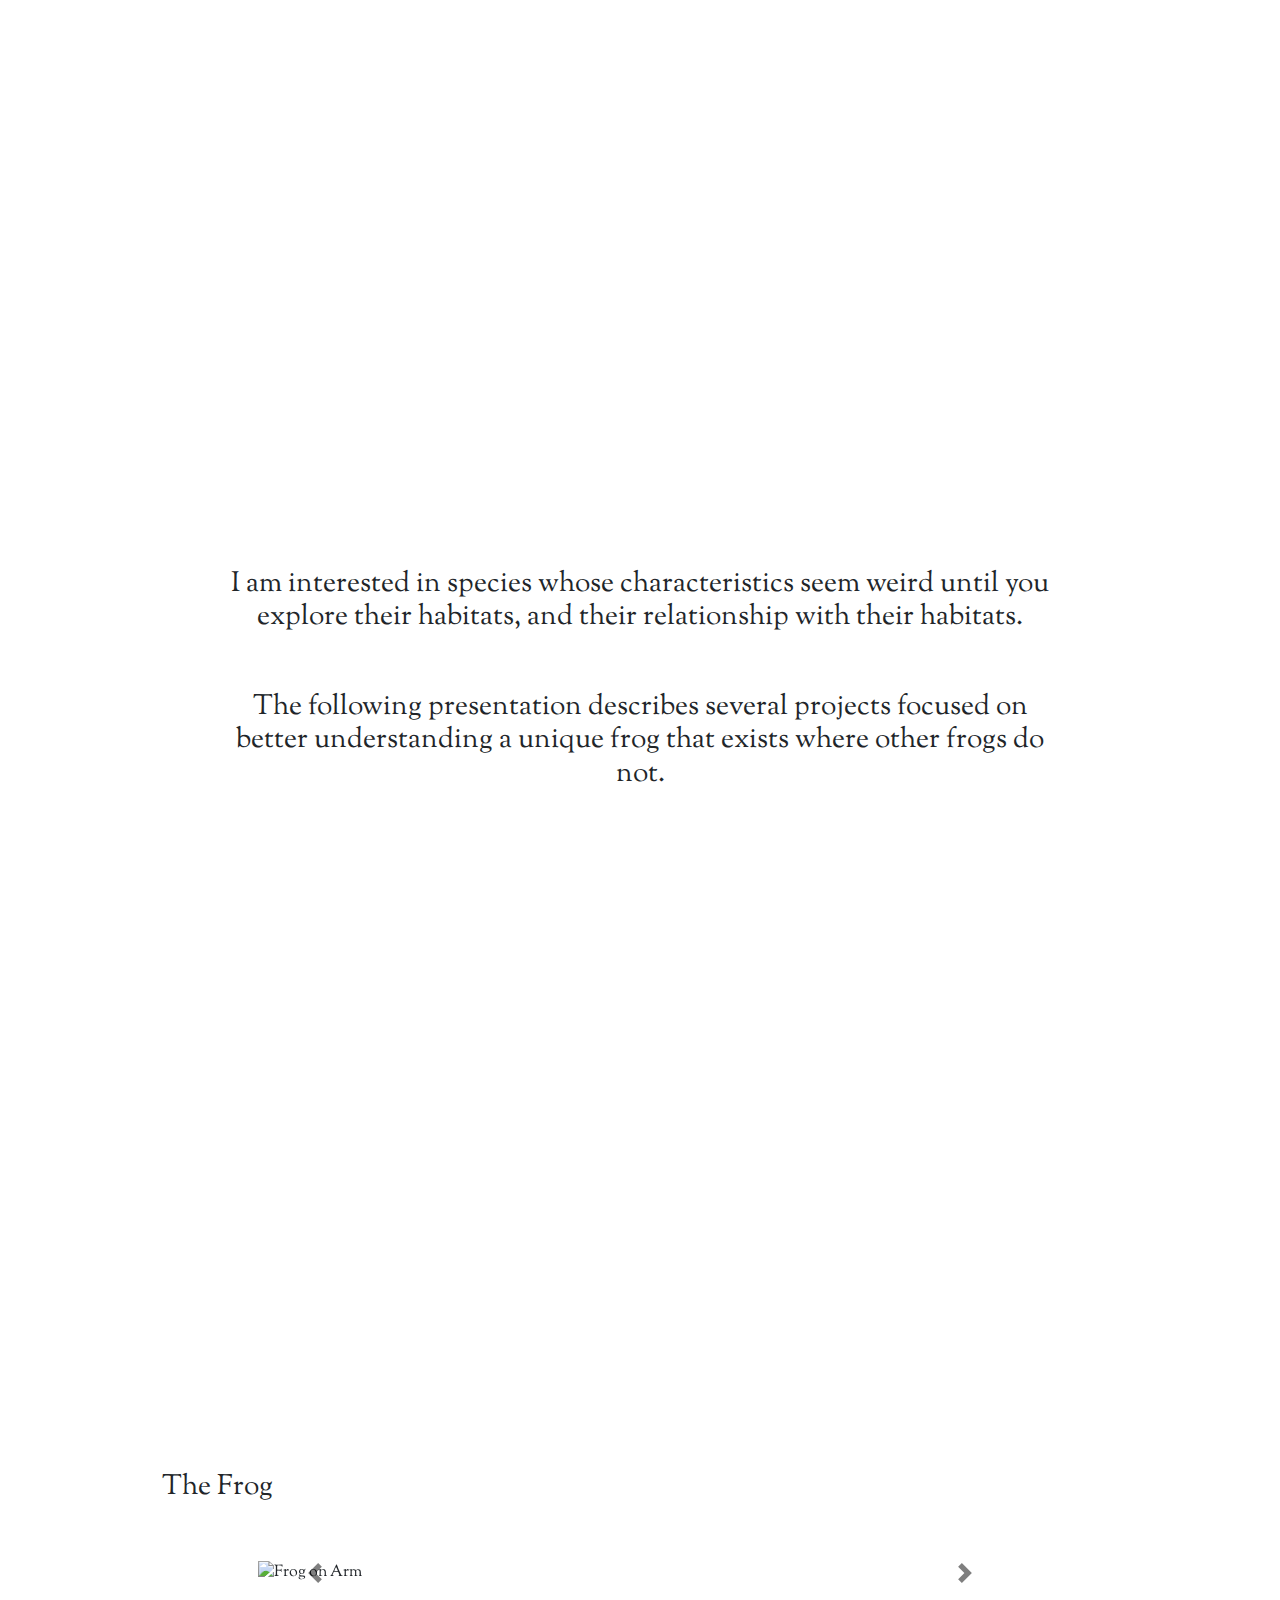
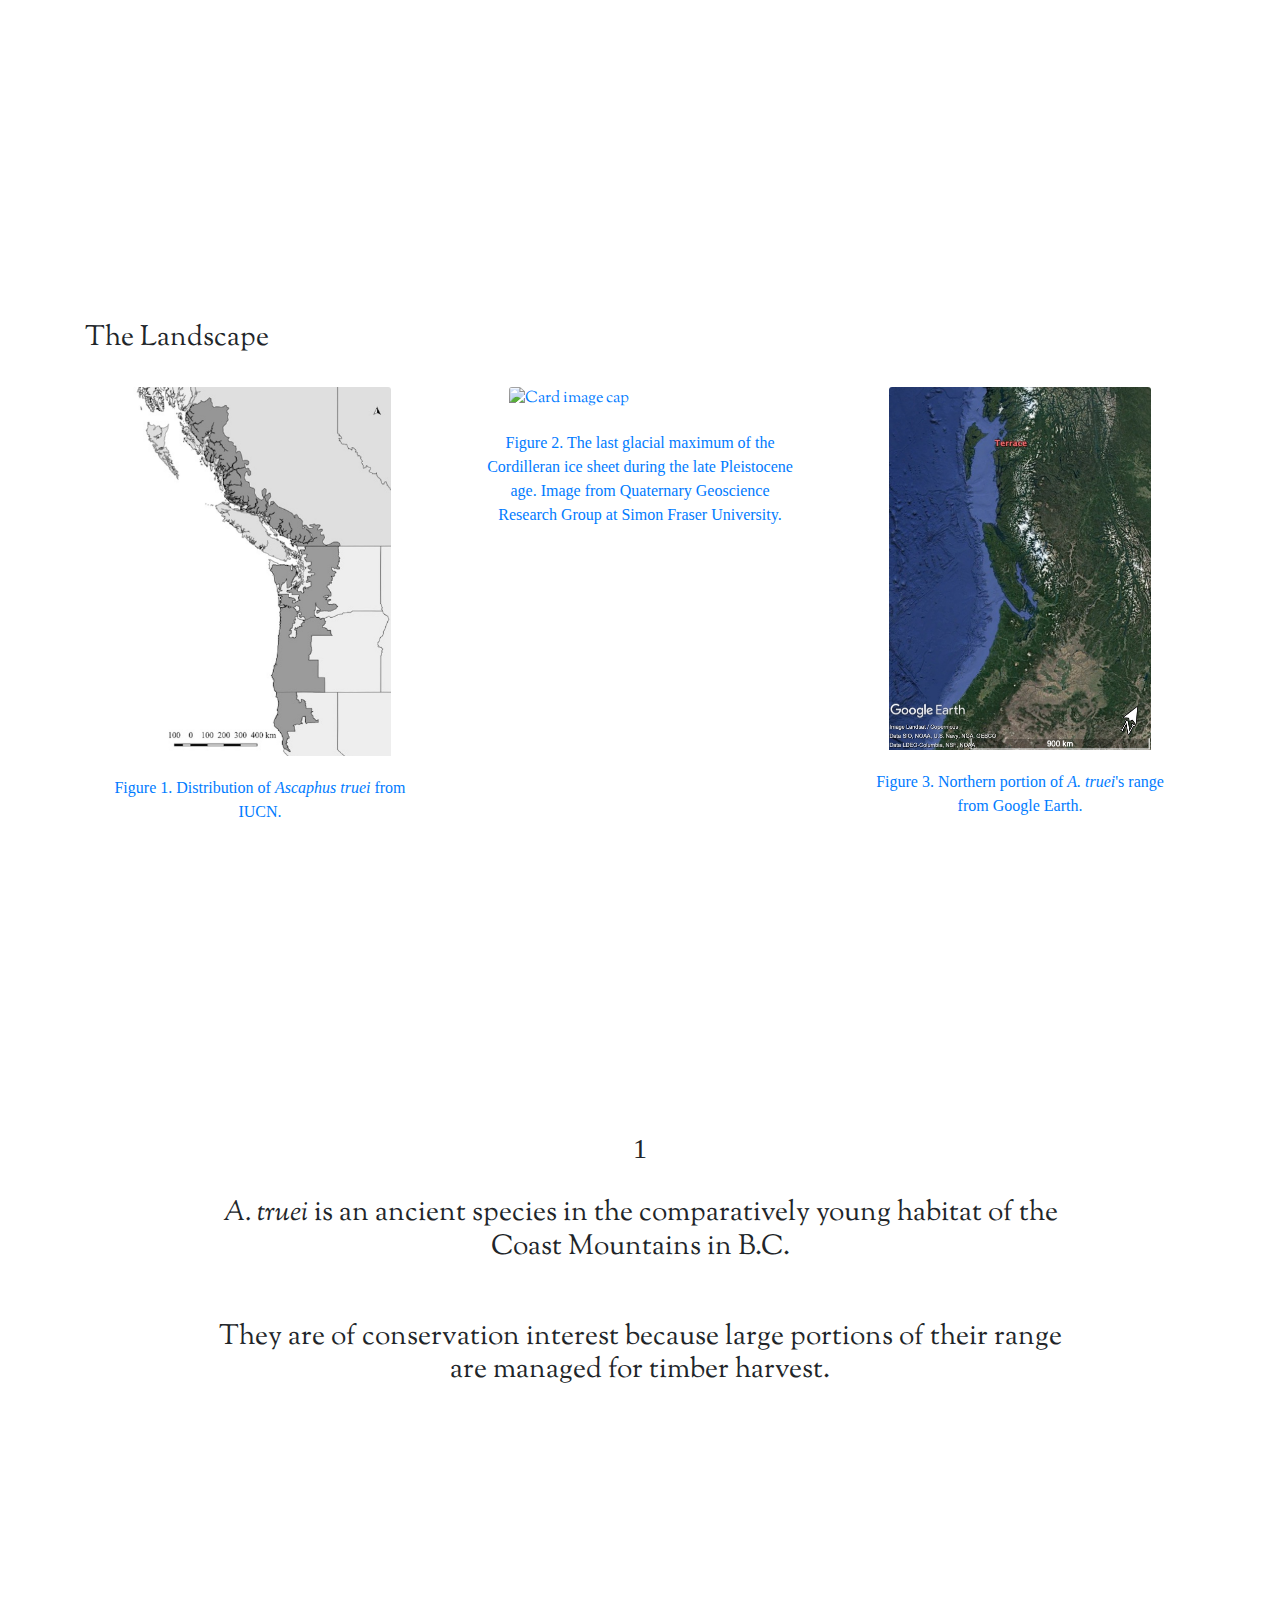
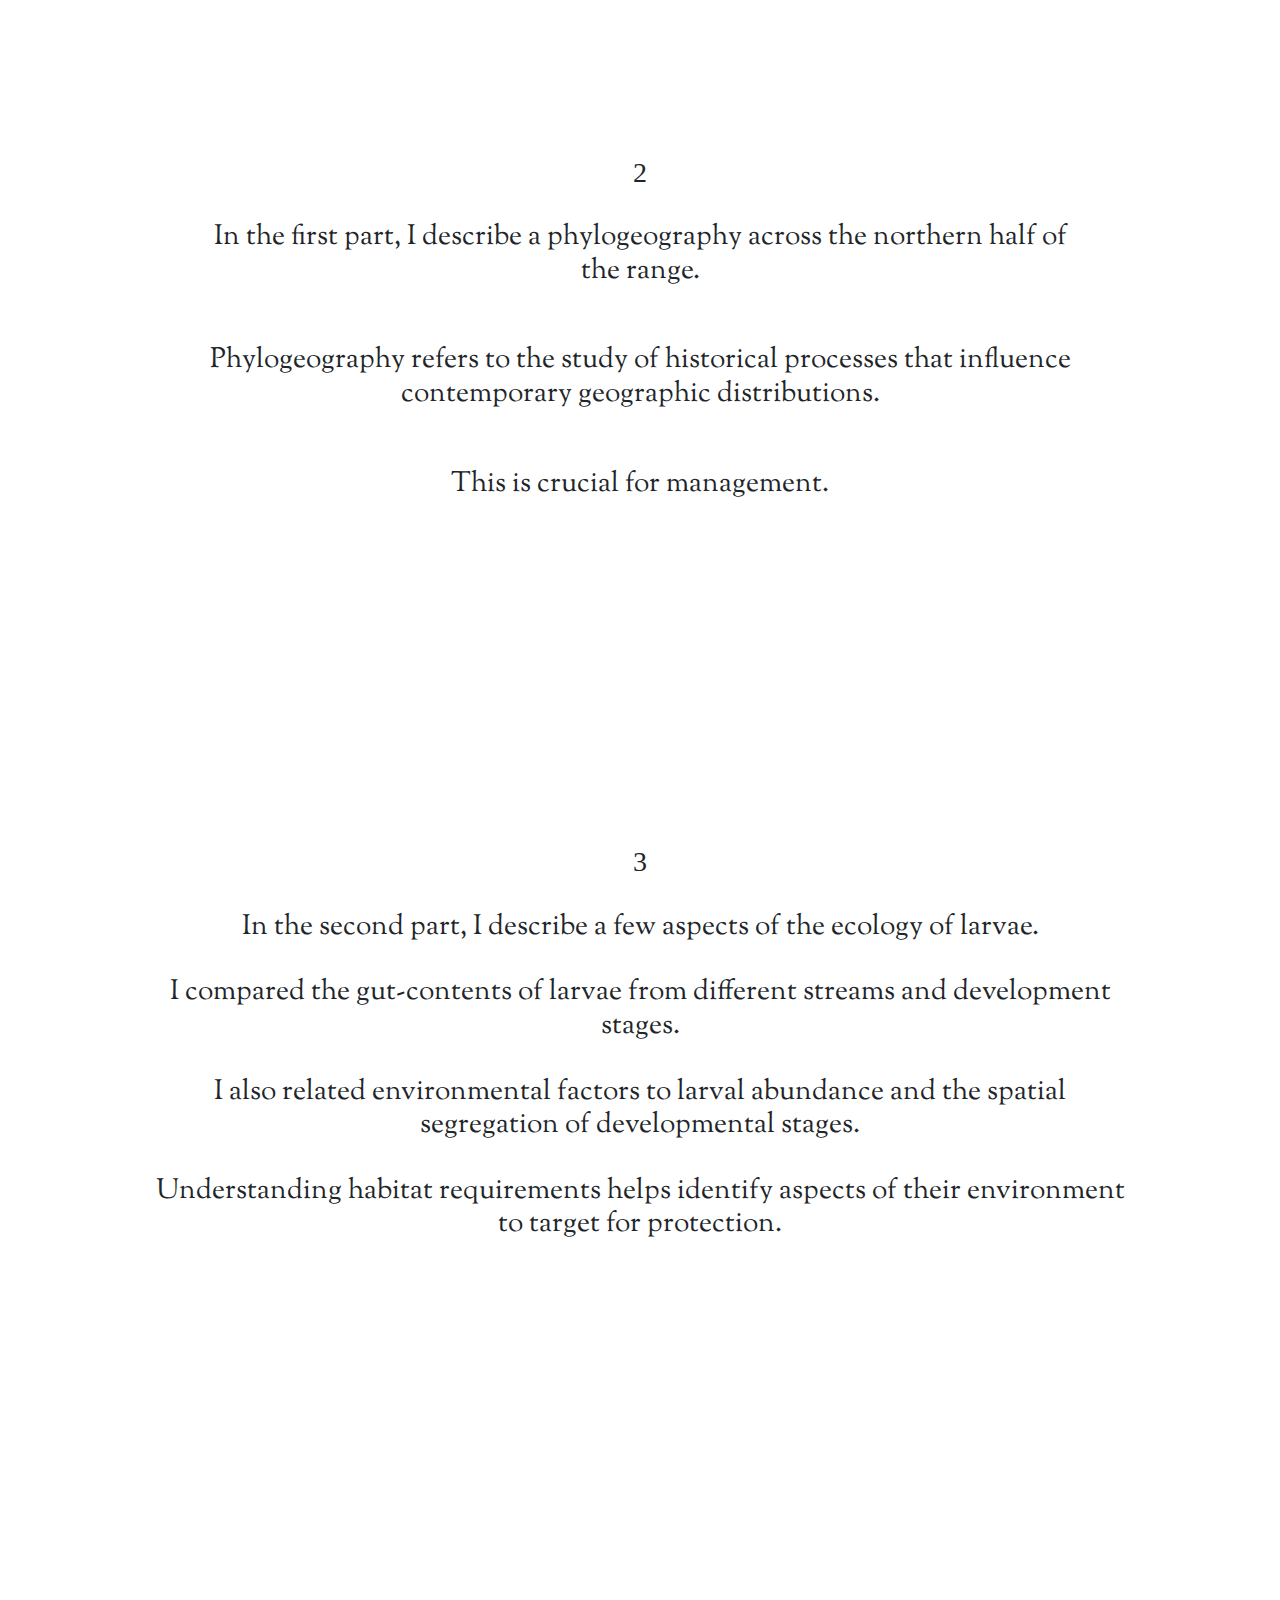
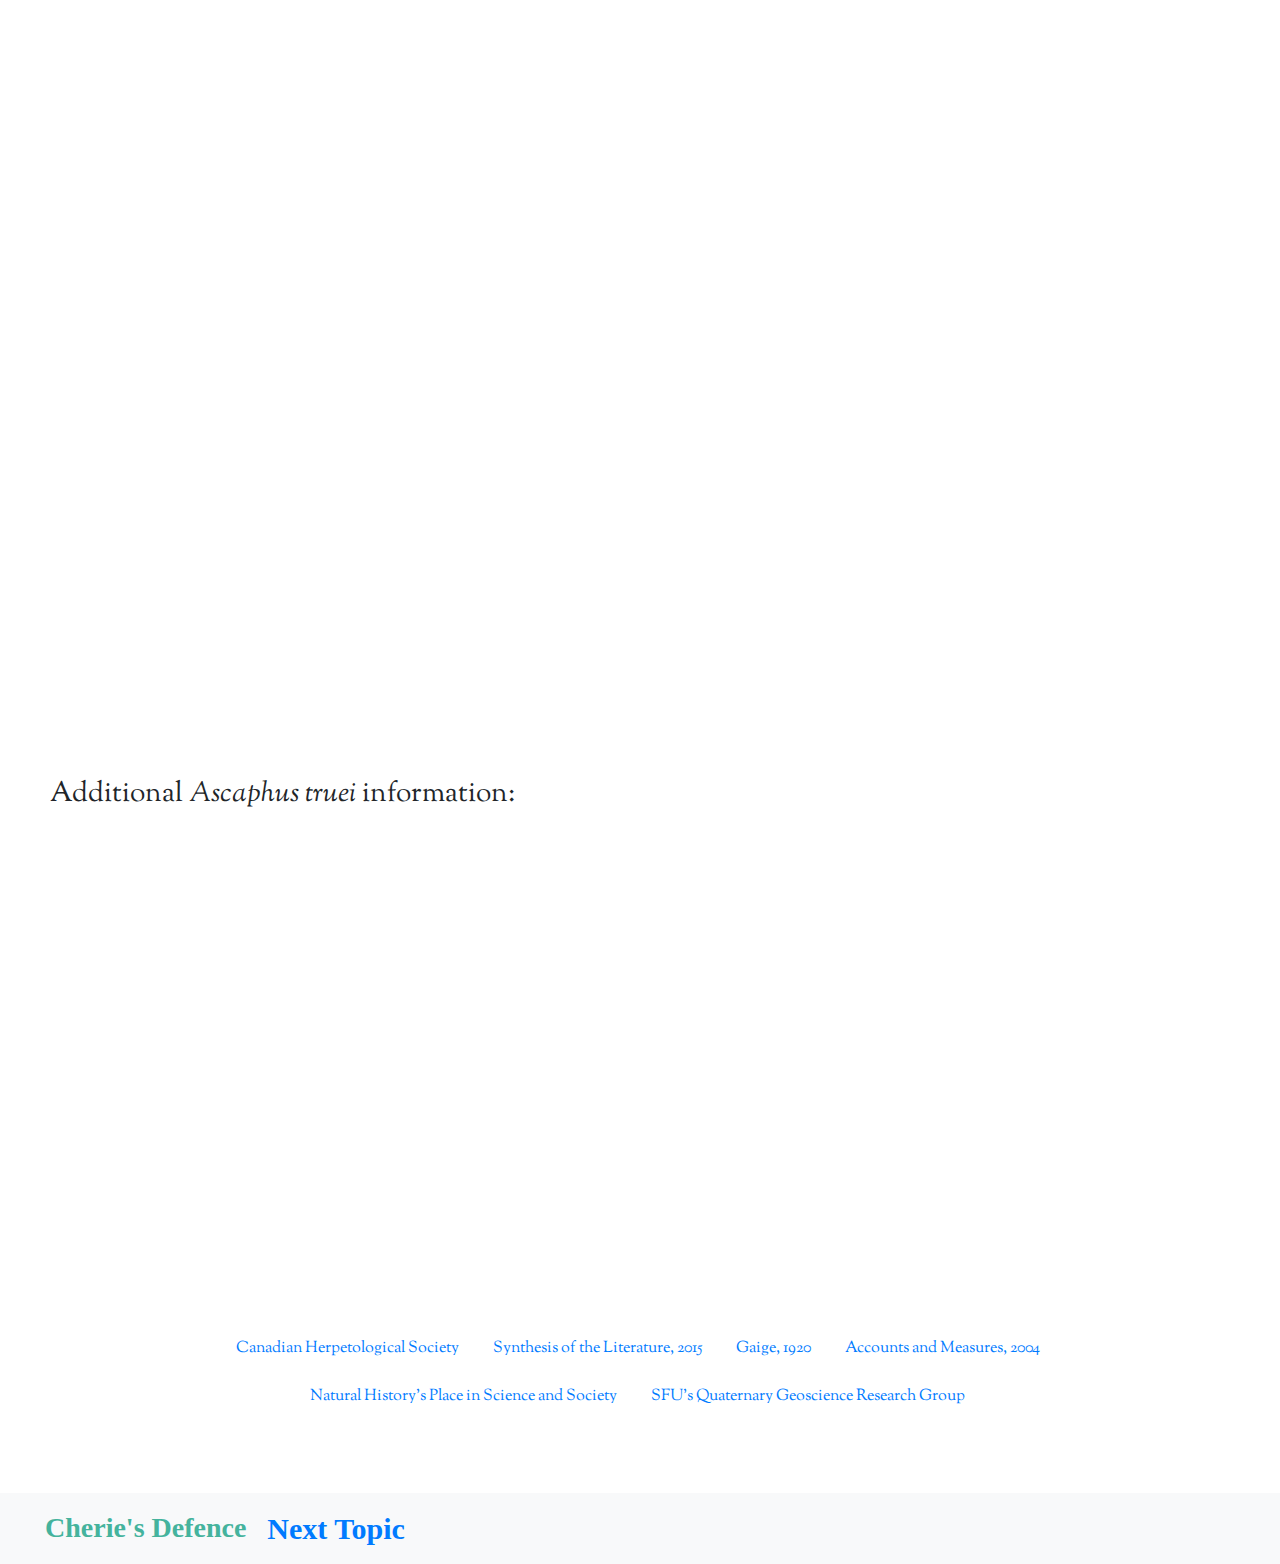
==== commit b07a1f7e: "updated text" ====
--- a/index.html
+++ b/index.html
@@ -745,13 +745,13 @@
     <br>
     <h3 class="conclusion-text3">2</h3>
     <br>
-    <h3>In the first part, I describe a phylogeography across the northern half of <em>A. truei</em>'s range.</h3>
+    <h3>In the first part, I describe a phylogeography across the northern half of the range.</h3>
     <br>
     <br>
     <h3>Phylogeography refers to the study of historical processes that influence contemporary geographic distributions.</h3>
     <br>
     <br>
-    <h3>This is crucial for developing effective conservation and management plans.</h3>
+    <h3>This is crucial for management.</h3>
     <br>
     <br>
     <br>
@@ -771,37 +771,36 @@
     <br>
     <h3 class="conclusion-text3">3</h3>
     <br>
-    <h3>In the second part, I describe a few aspects of the ecology of larvae from streams near the northern extent of the frog's range.</h3>
-    <br>
-    <h3>I compared the gut-contents of larvae from different streams and at different development stages.</h3>
-    <br>
-    <h3>I also related a set of environmental factors to the abundance of larvae and the spatial segregation of various developmental stages.</h3>
-    <br>
-    <h3>Understanding specific habitat requirements helps identify key aspects of their environment to target for protection.</h3>
-    <br>
-    <br>
-    <br>
-    <br>
-    <br>
-    <br>
-    <br>
-    <br>
-    <br>
-    <br>
-    <br>
-    <br>
-    <br>
-    <br>
-    <br>
-    <br>
-    <br>
-    <br>
-    <br>
-    <br>
-    <br>
-    <br>
-    <br>
-    <h3>Then, concluding remarks.</h3>
+    <h3>In the second part, I describe a few aspects of the ecology of larvae.</h3>
+    <br>
+    <h3>I compared the gut-contents of larvae from different streams and development stages.</h3>
+    <br>
+    <h3>I also related environmental factors to larval abundance and the spatial segregation of developmental stages.</h3>
+    <br>
+    <h3>Understanding habitat requirements helps identify aspects of their environment to target for protection.</h3>
+    <br>
+    <br>
+    <br>
+    <br>
+    <br>
+    <br>
+    <br>
+    <br>
+    <br>
+    <br>
+    <br>
+    <br>
+    <br>
+    <br>
+    <br>
+    <br>
+    <br>
+    <br>
+    <br>
+    <br>
+    <br>
+    <br>
+    <br>
   </div>
 
   <br>
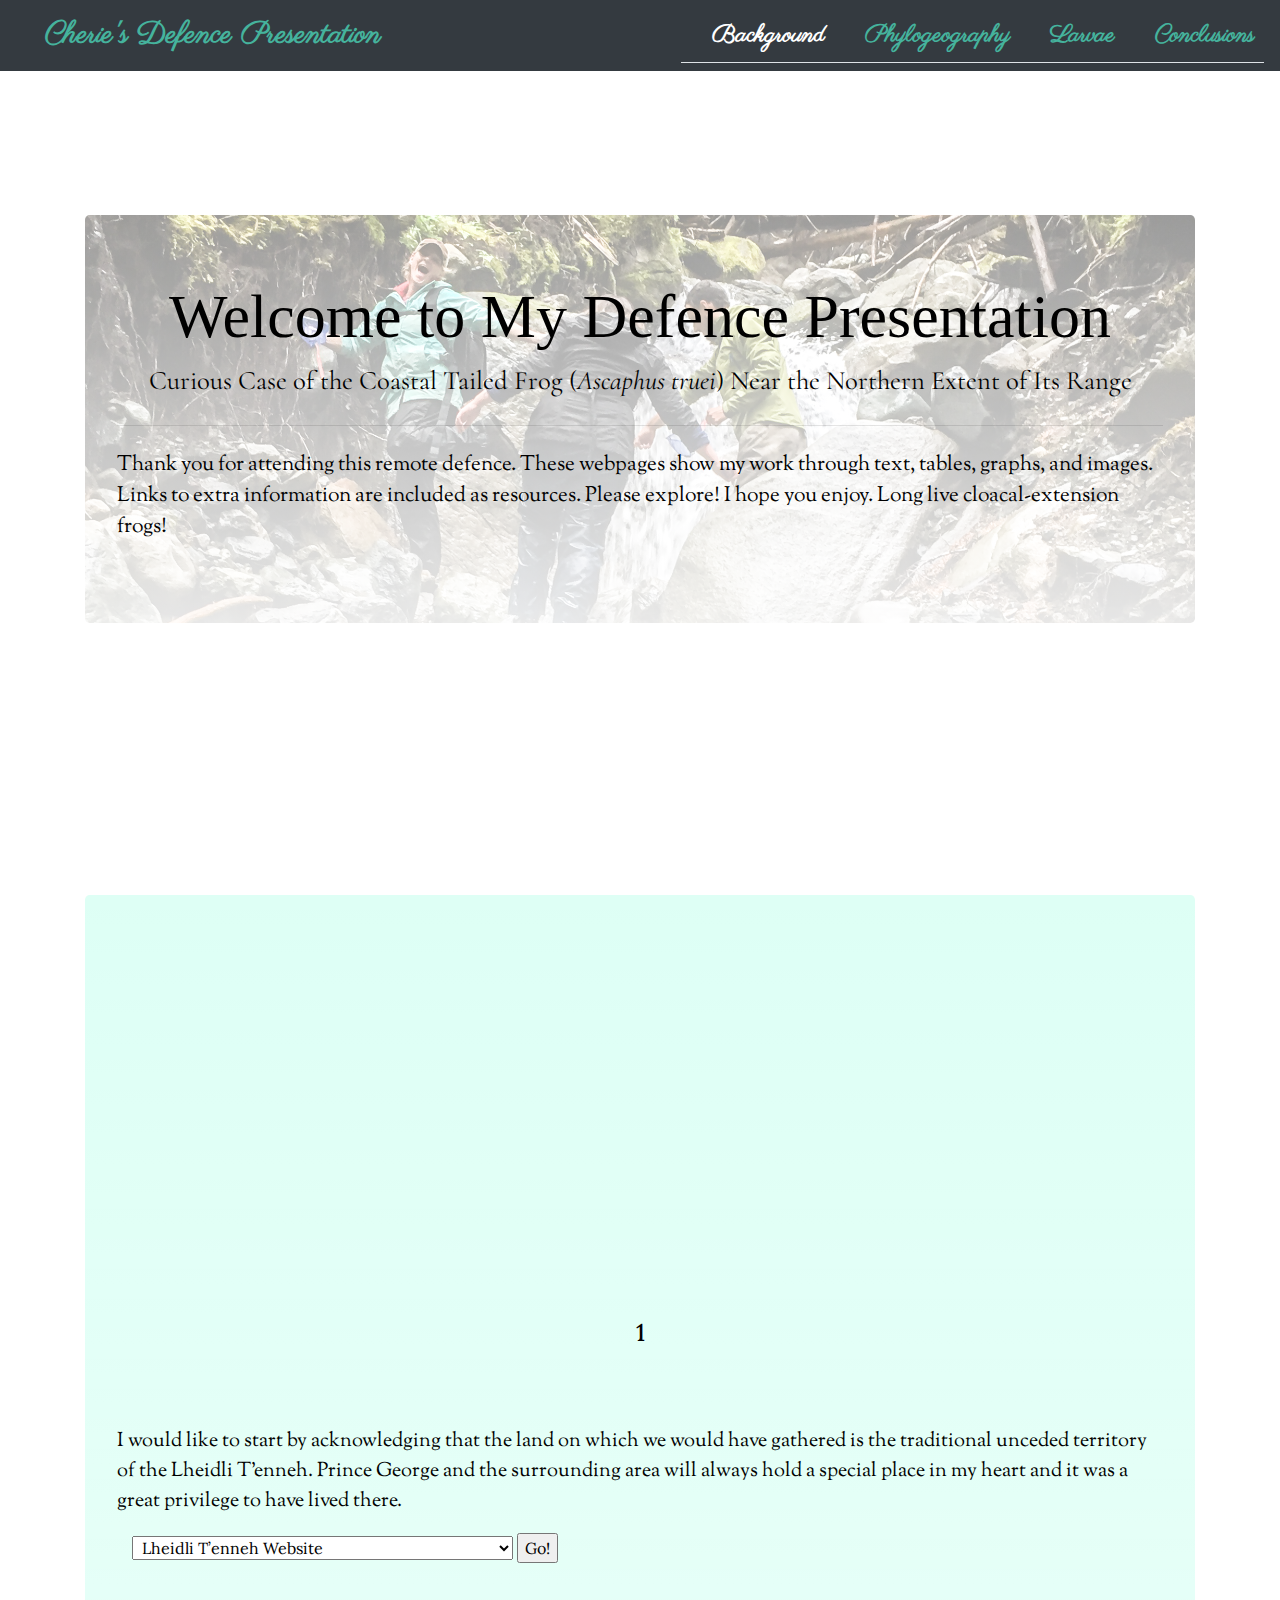
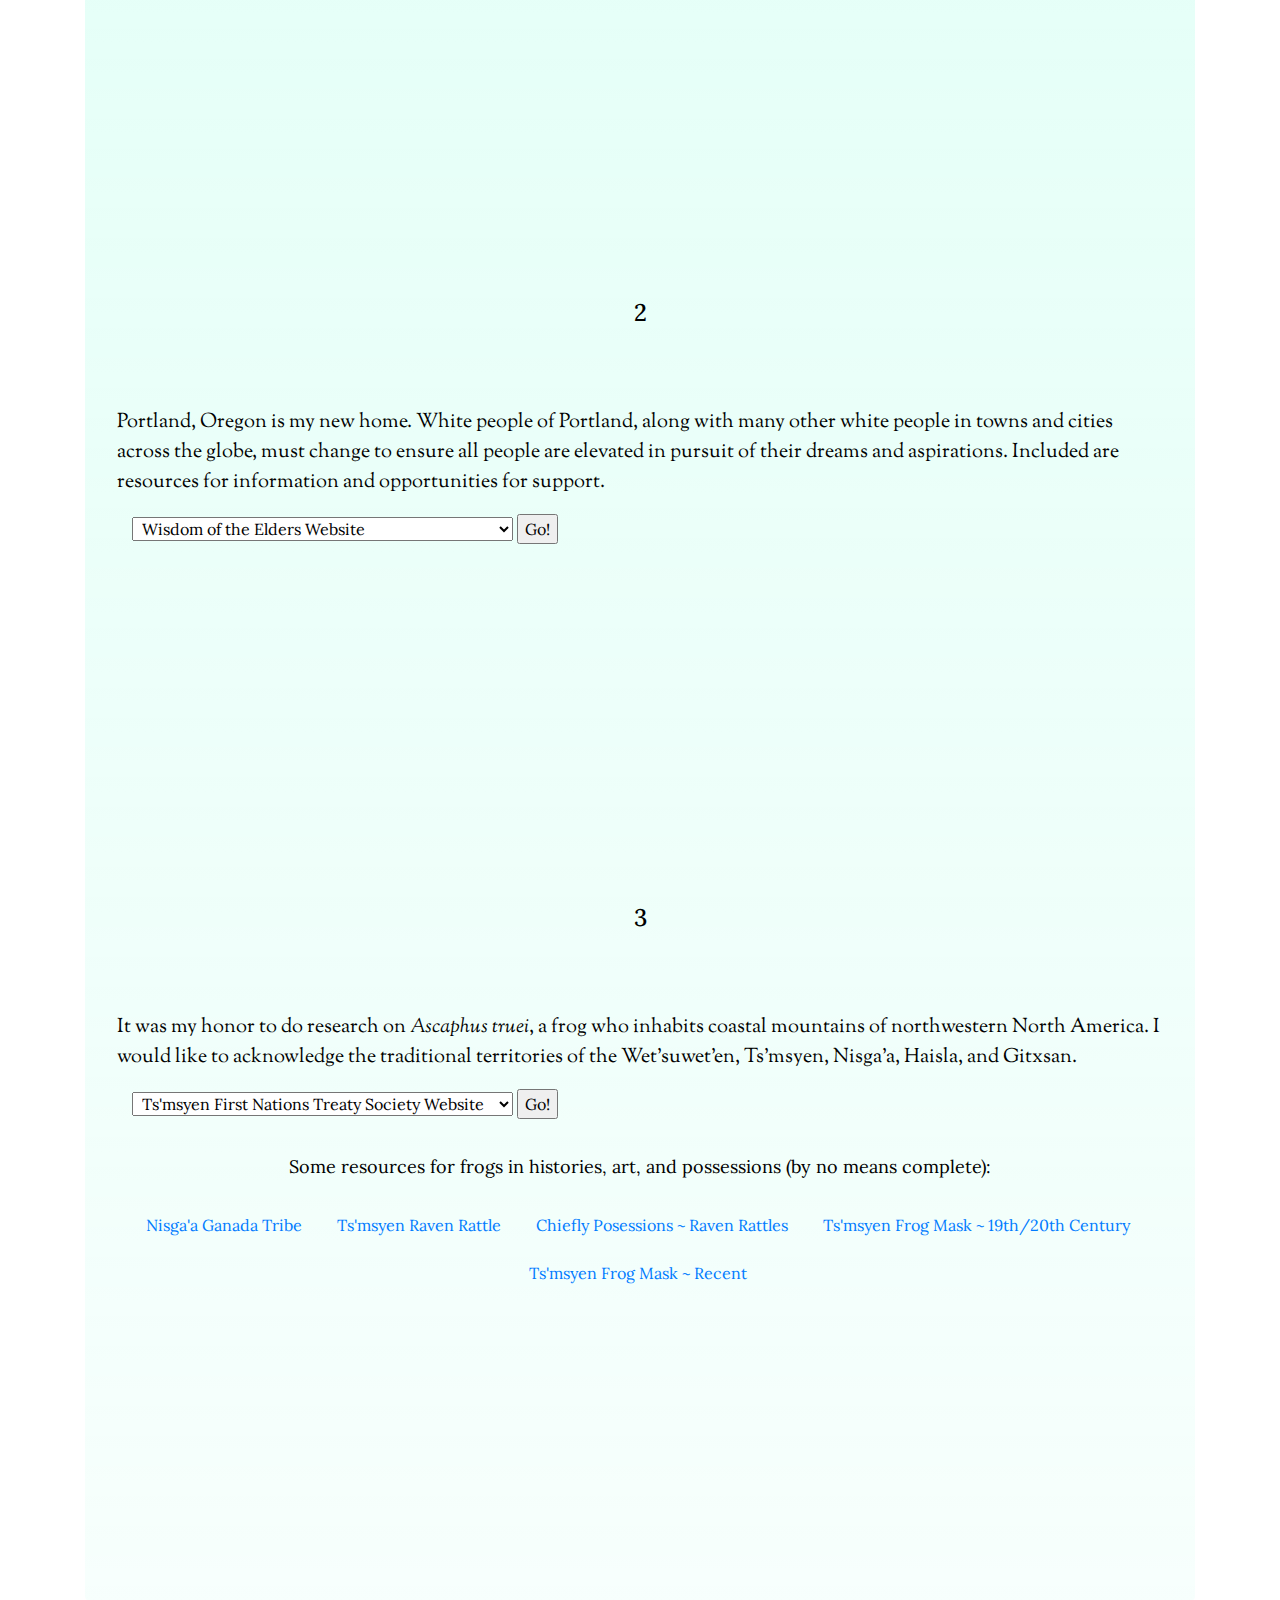
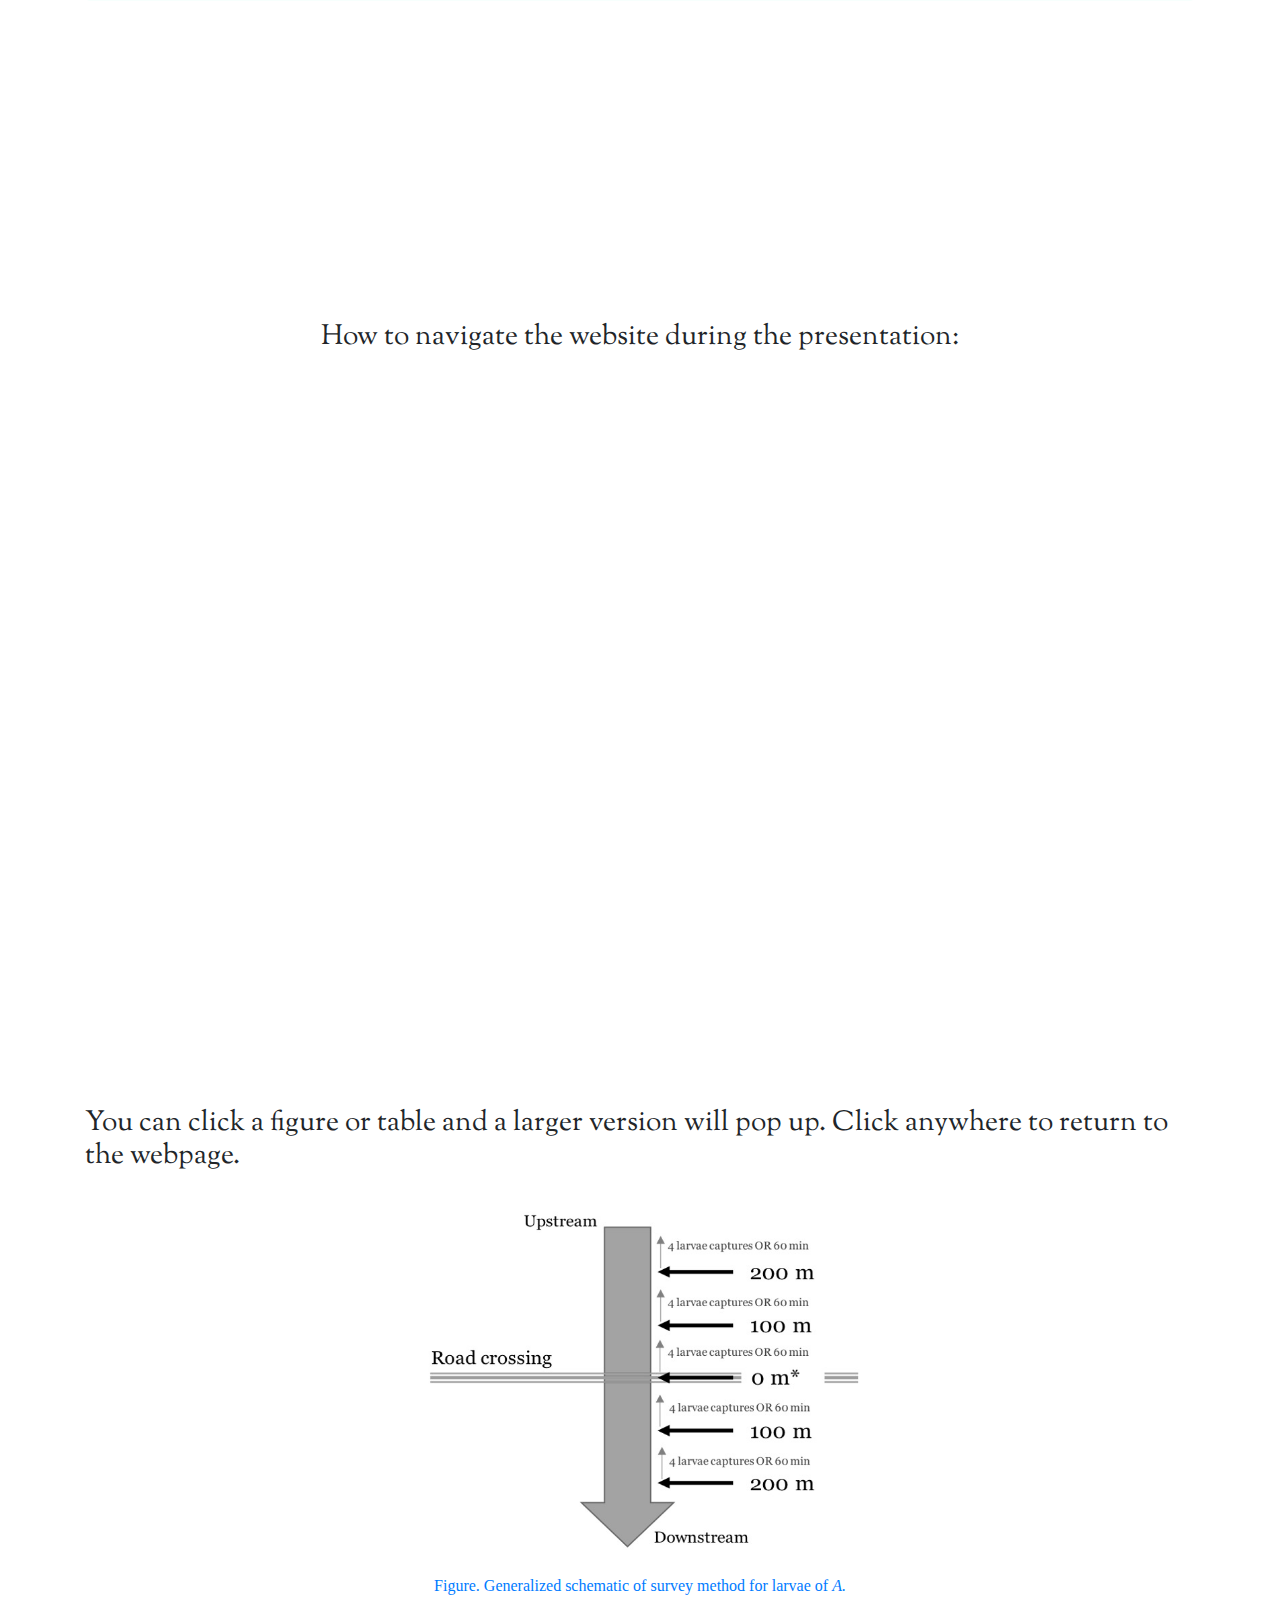
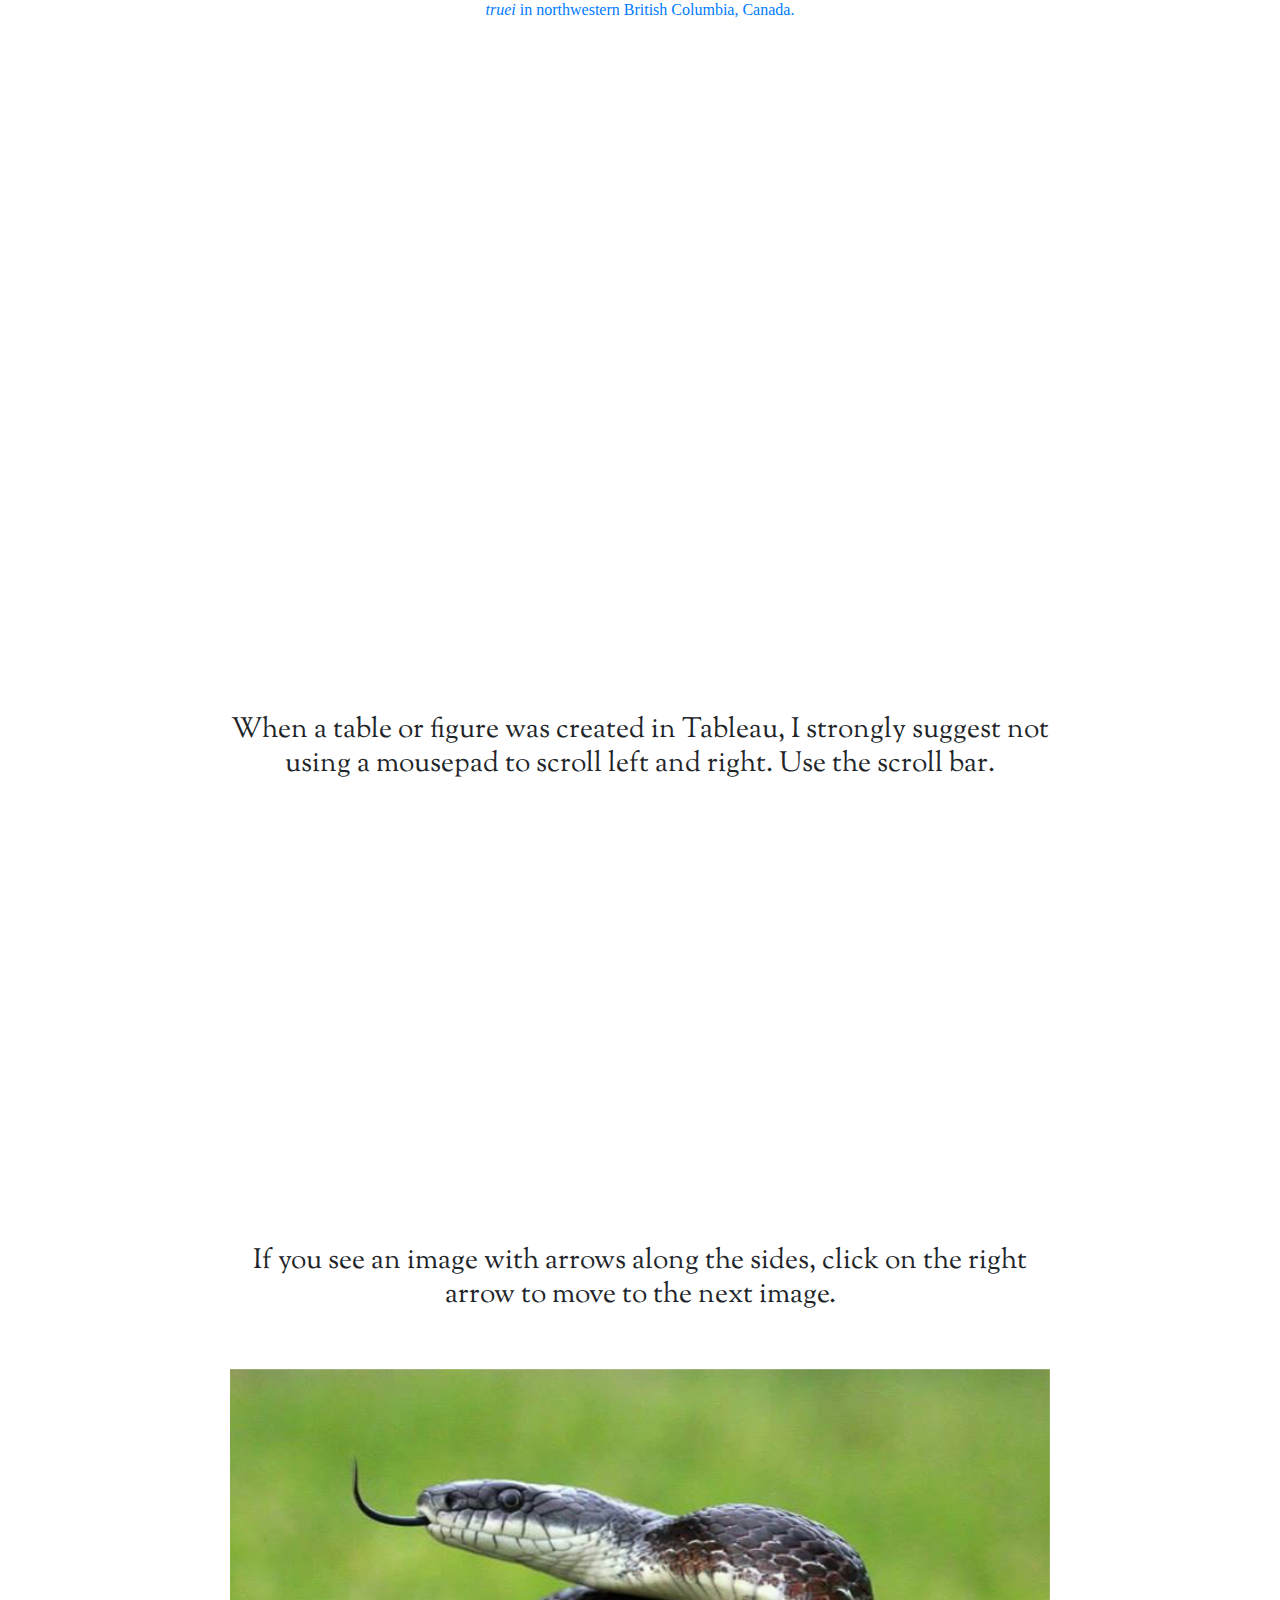
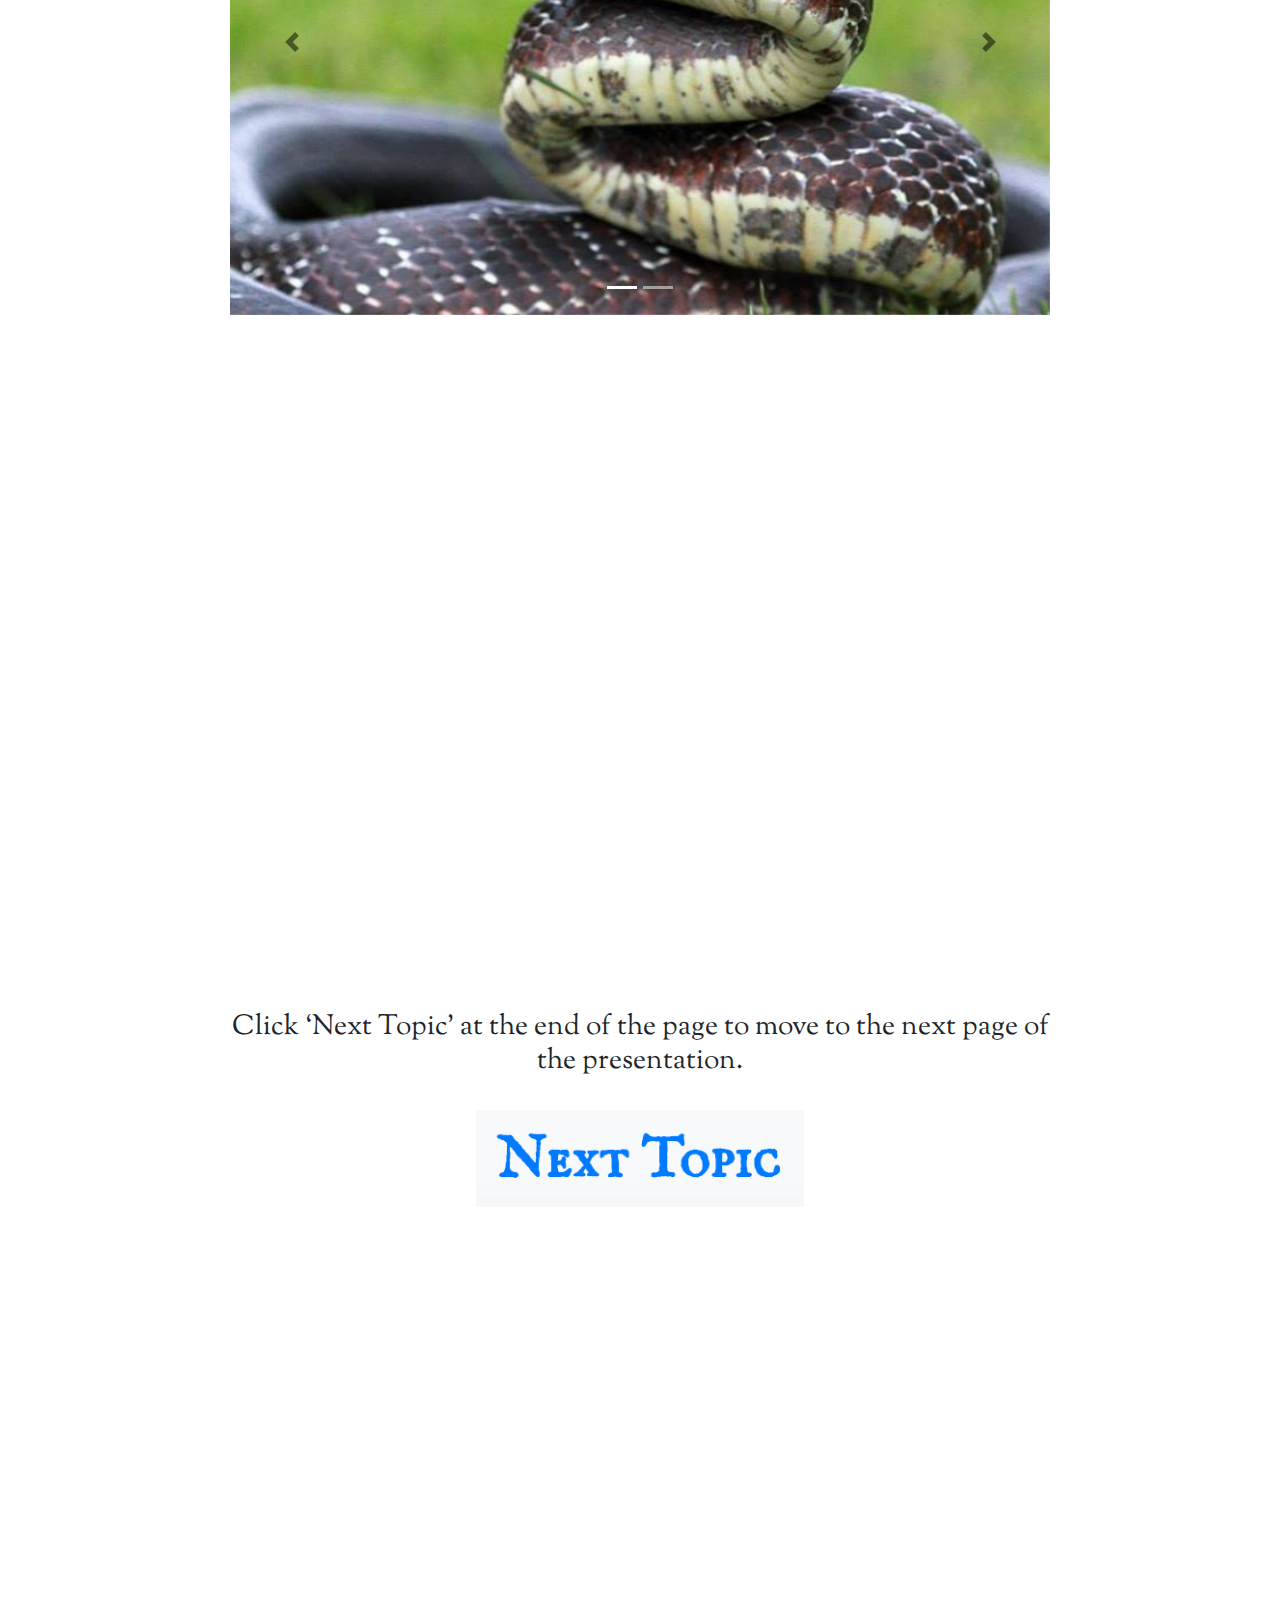
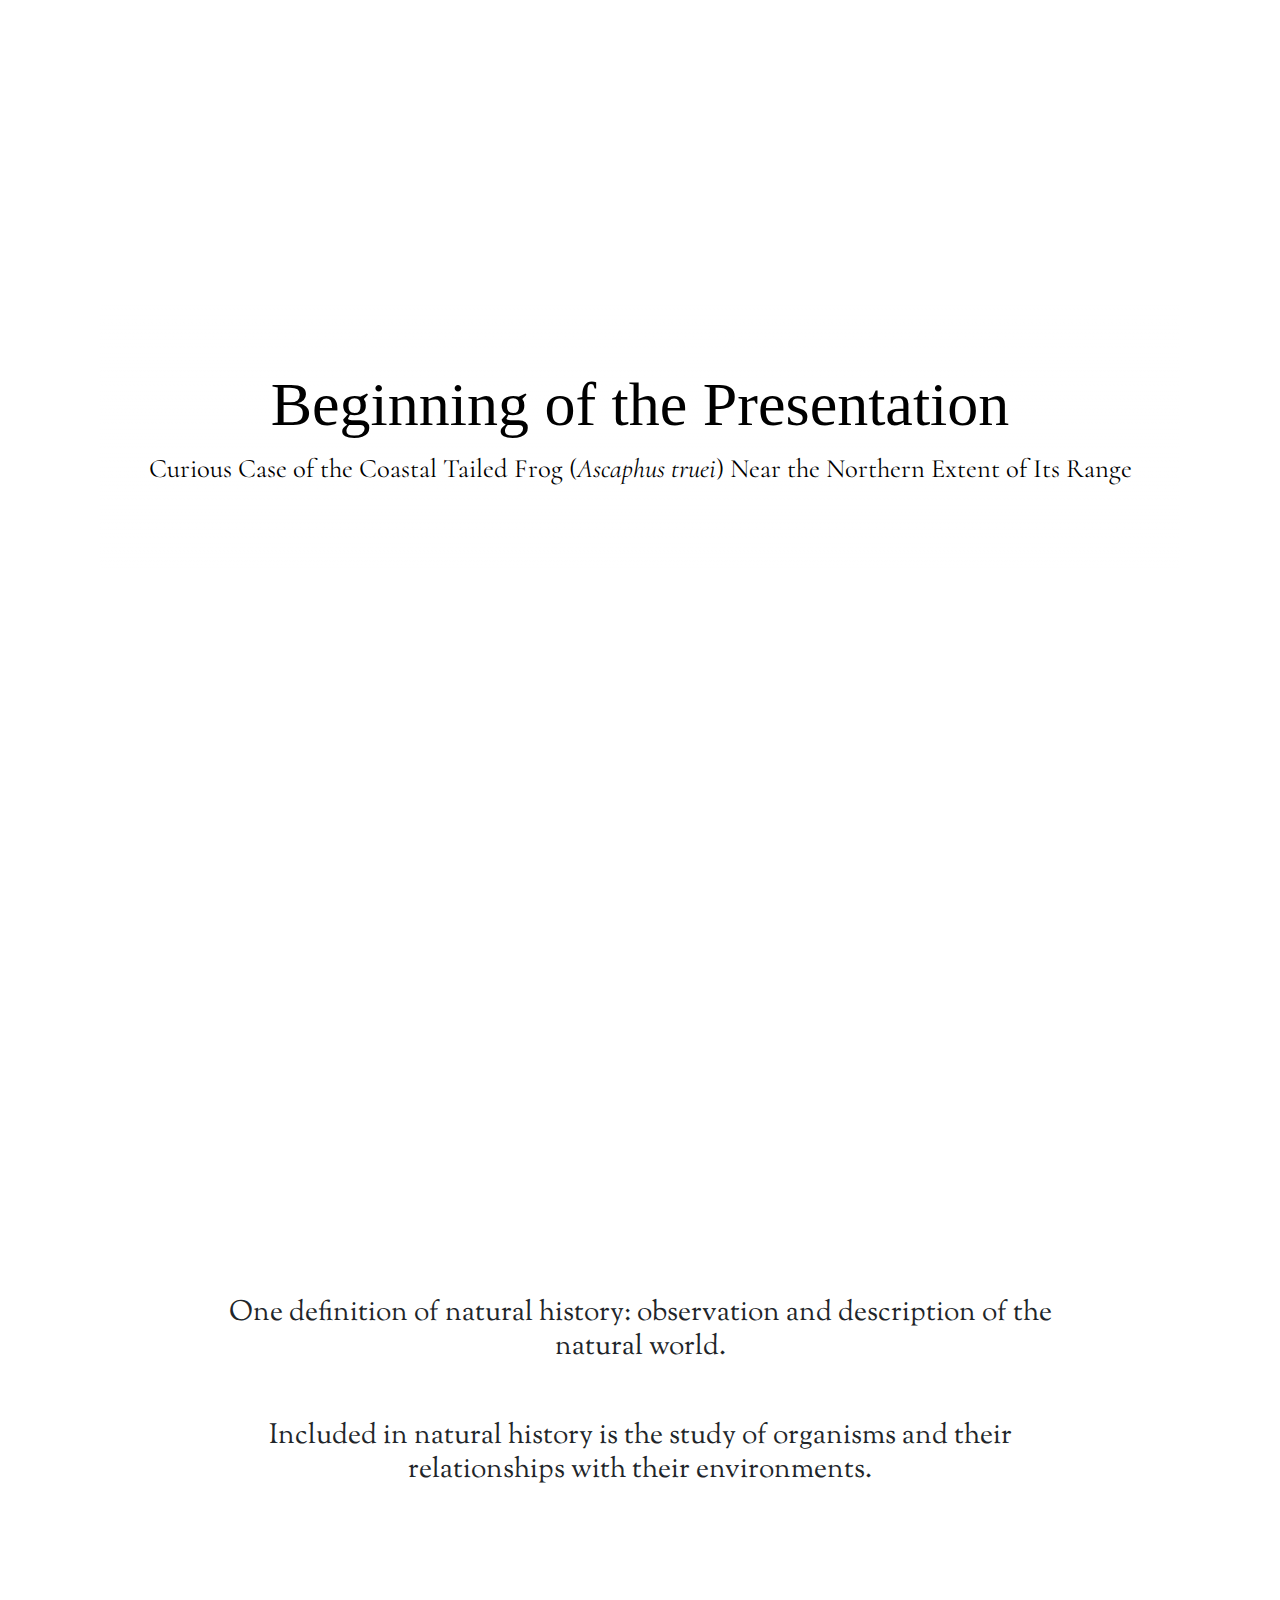
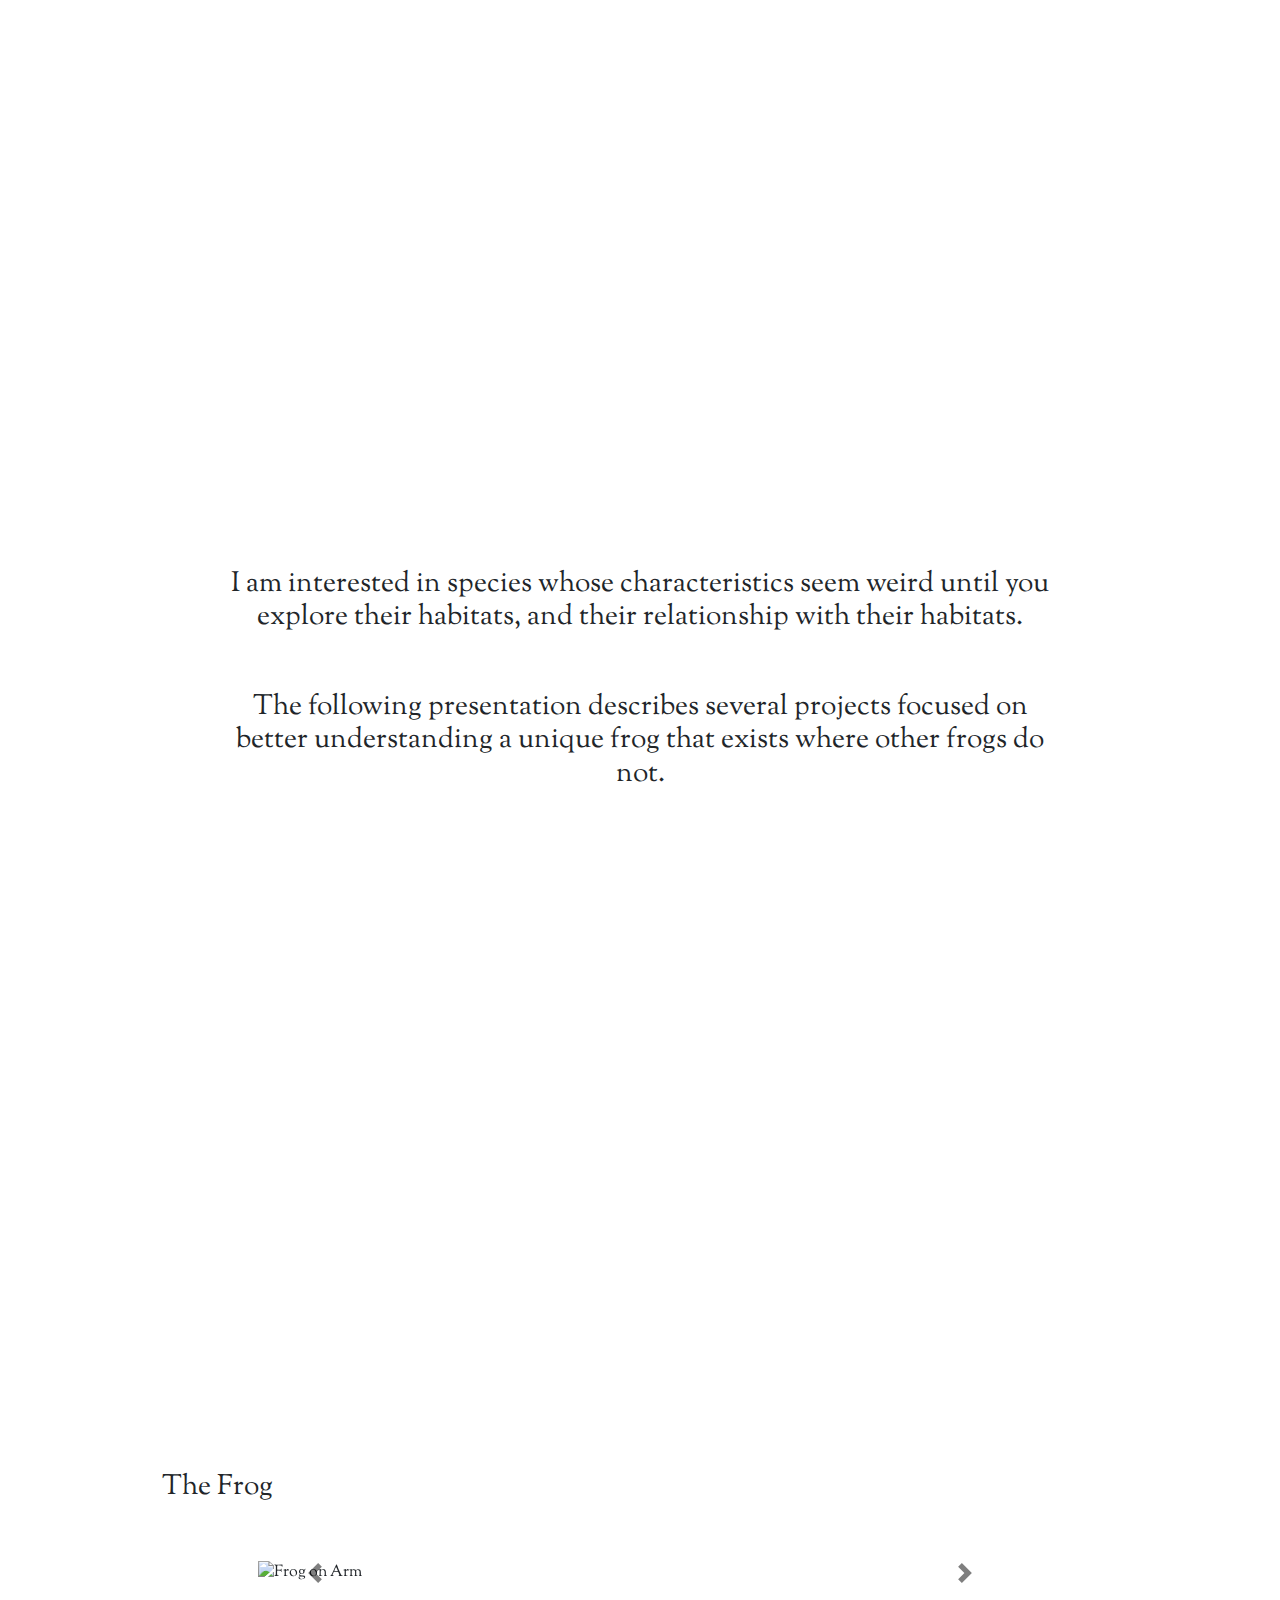
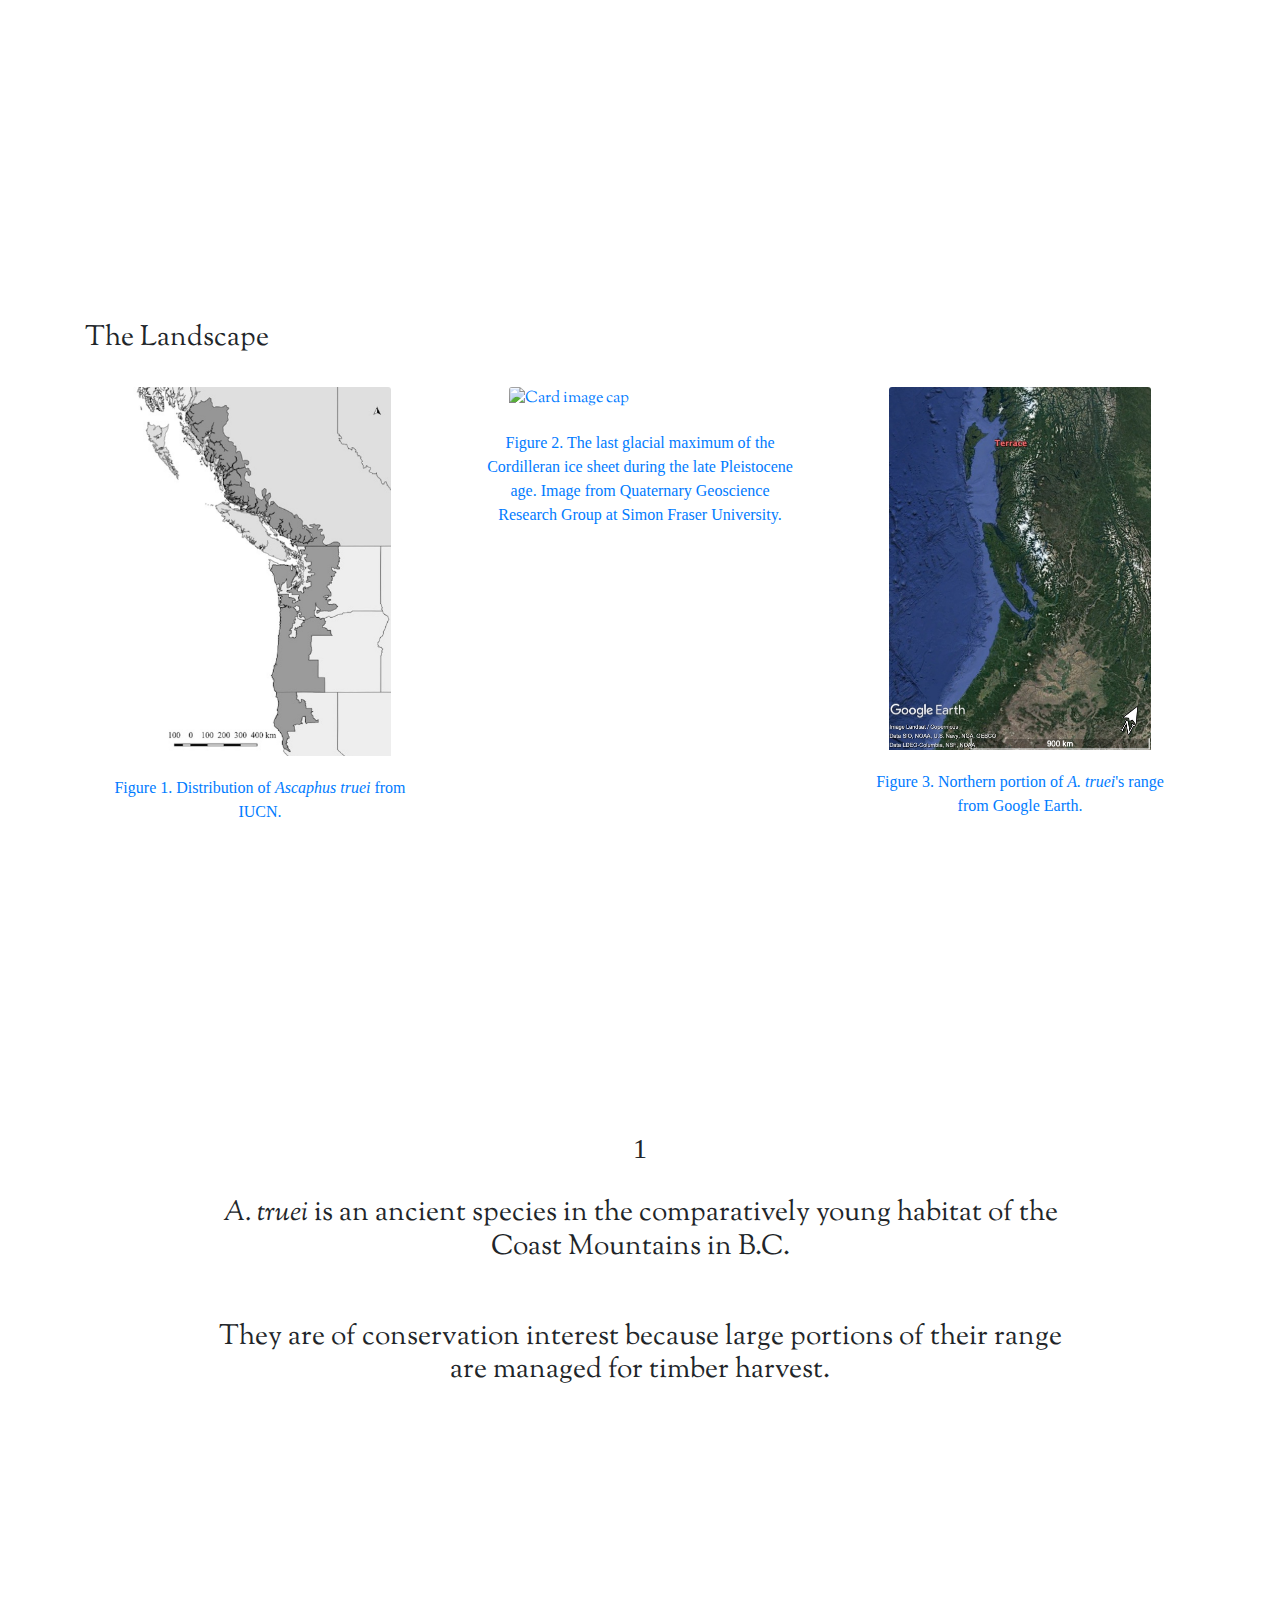
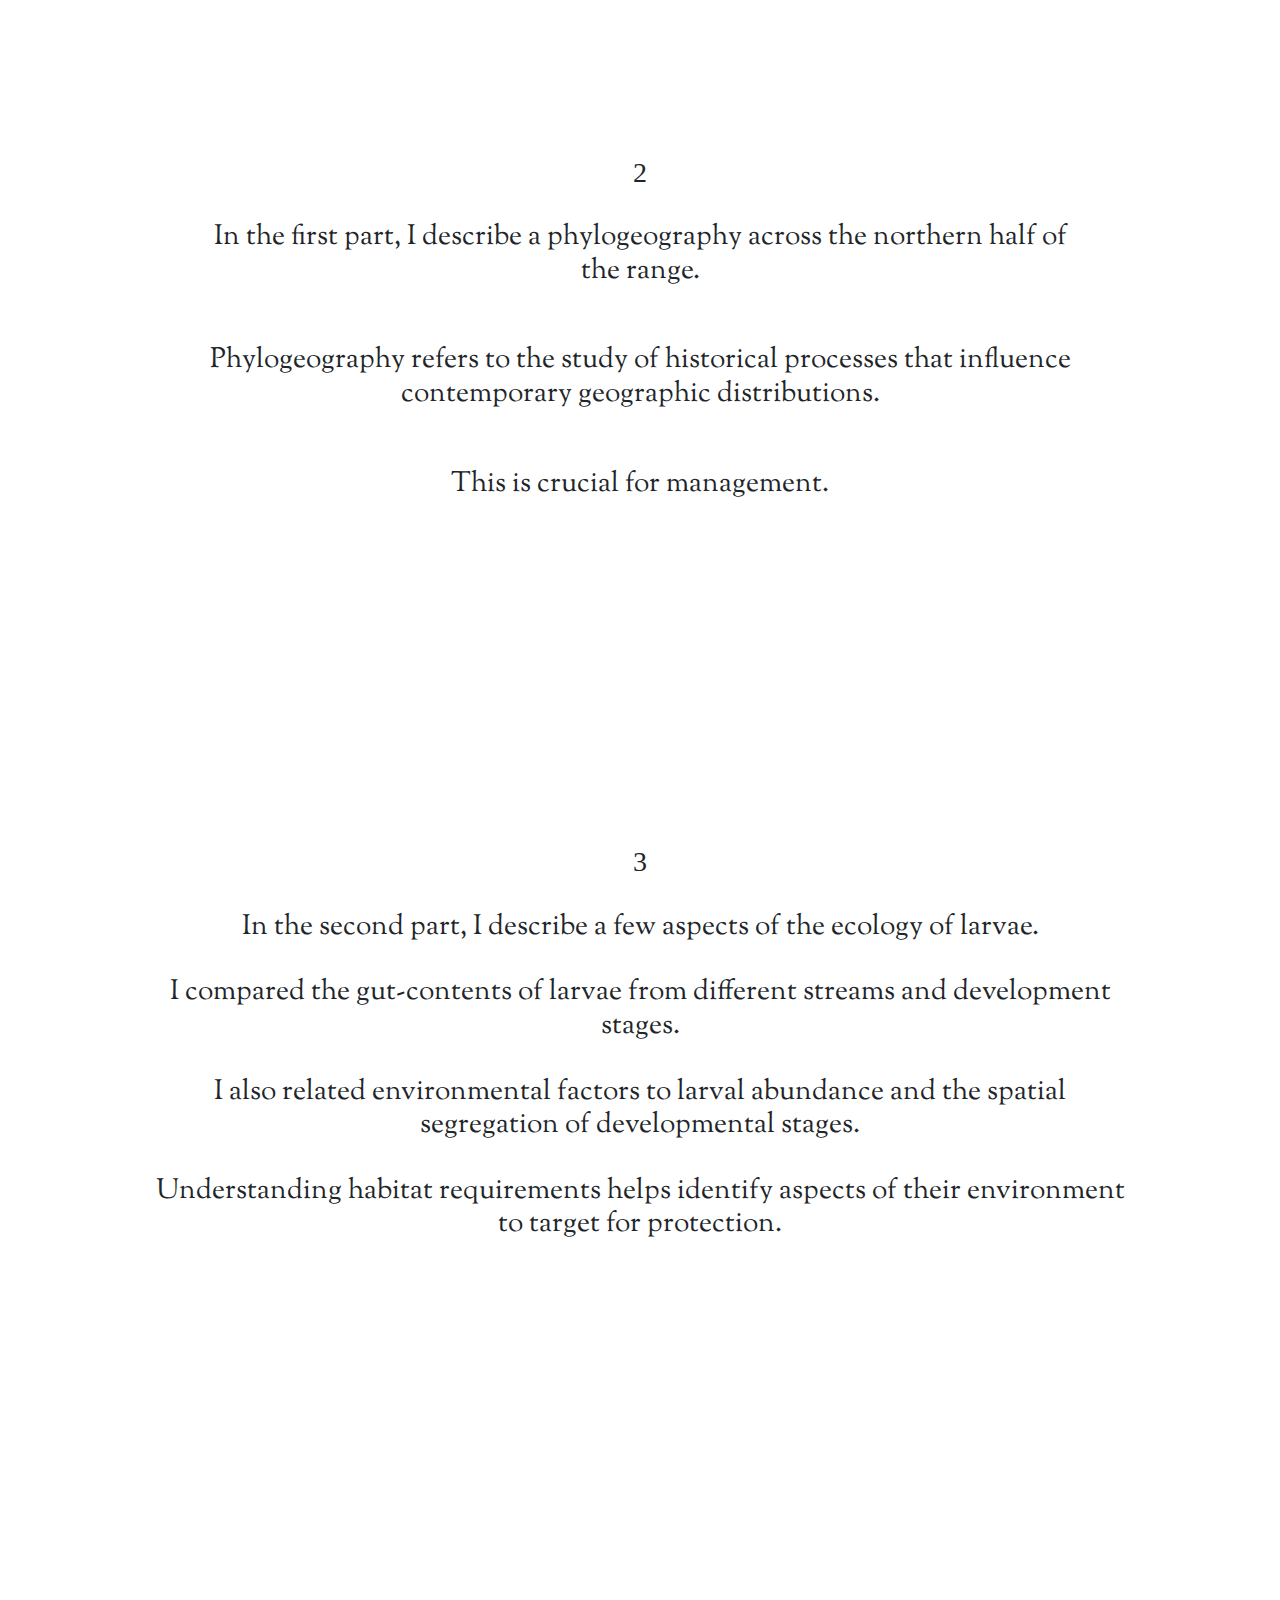
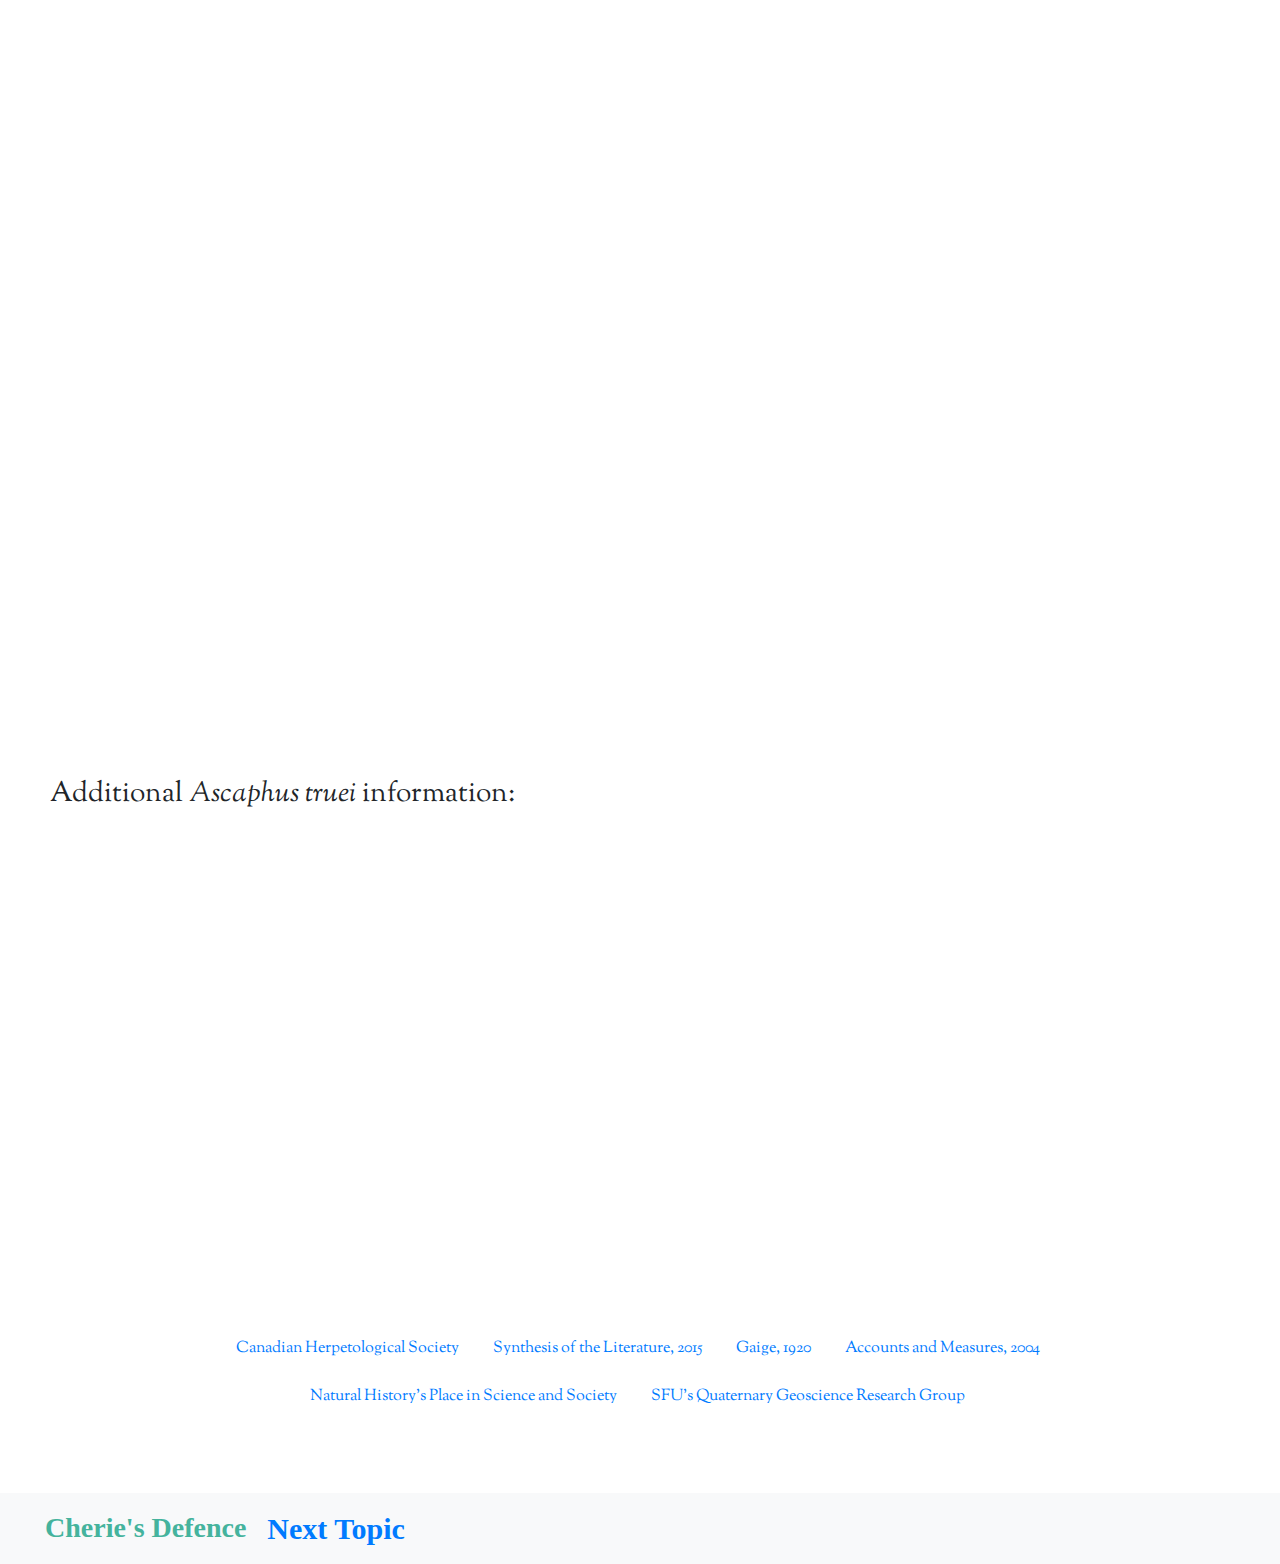
==== commit 413efd50: "formatting changes" ====
--- a/index.html
+++ b/index.html
@@ -127,6 +127,7 @@
             <option value="https://www.coalitioncommunitiescolor.org/">Coalition of Communities of Color Website</option>
             <option value="http://onacc.org/">Oregon Native American Chamber Website</option>
             <option value="https://twitter.com/BLACKandSTEM?ref_src=twsrc%5Egoogle%7Ctwcamp%5Eserp%7Ctwgr%5Eauthor">Twitter account for @BLACKandSTEM</option>
+            <option value="https://twitter.com/BlackWomenSTEM">Twitter account for Black Women in STEM</option>
         </select>
         <input type="button" name="Submit" value="Go!" onClick="window.open(ddmenu_name.value,'newtab'+ddmenu_name.value)">
       </form>
@@ -152,7 +153,7 @@
       <br>
 
       <p class="recognition">It was my honor to do research on <em>Ascaphus truei</em>, a frog who inhabits coastal mountains of northwestern North America.  I would like to 
-        acknowledge the traditional territories of the Ts'msyen, Nisga'a, Haisla, Gitxsan, and Wet'suwet'en.</p>
+        acknowledge the traditional territories of the Wet'suwet'en, Ts'msyen, Nisga'a, Haisla, and Gitxsan.</p>
       <form name="resource-select" class="recog-links">
         <select name="ddmenu_name" id="ddmenu_name" style="width: 37% !important;">
             <option value="https://www.tfntreaty.ca/about-us.html" selected>Ts'msyen First Nations Treaty Society Website</option>
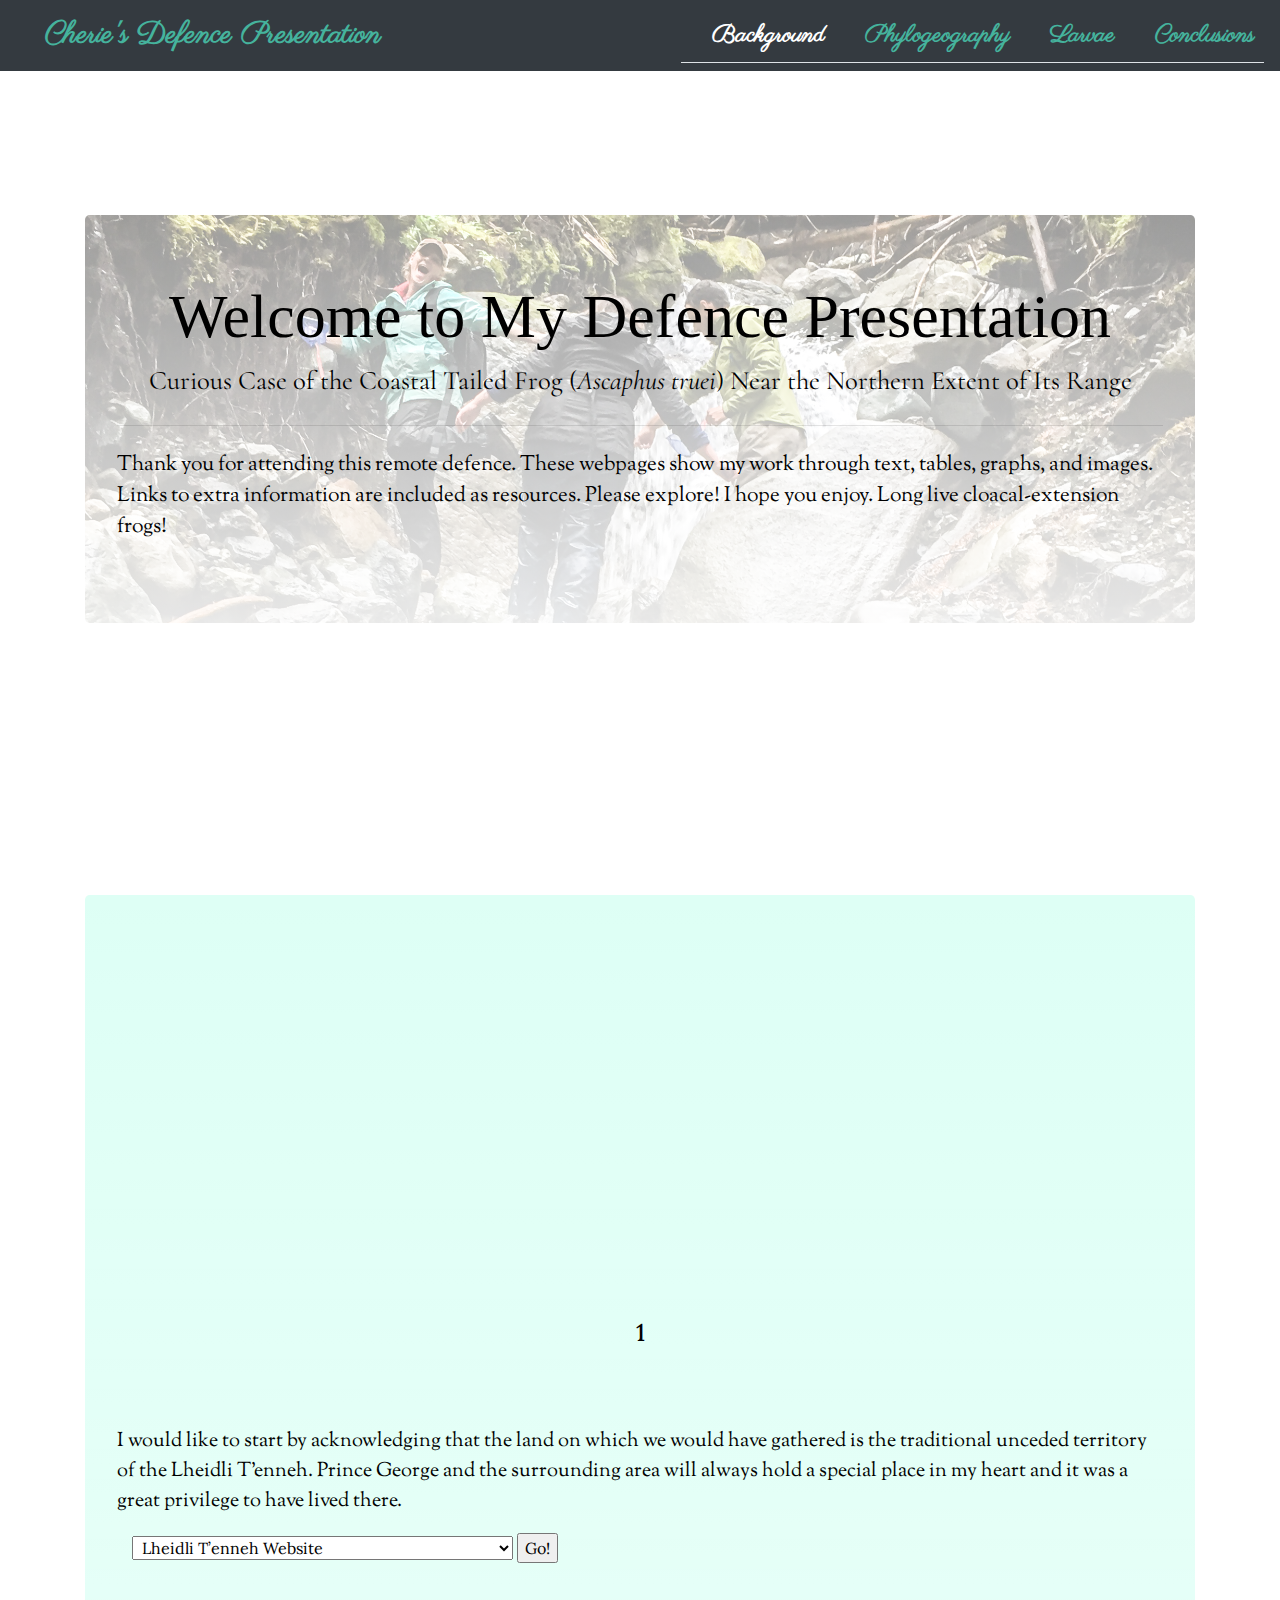
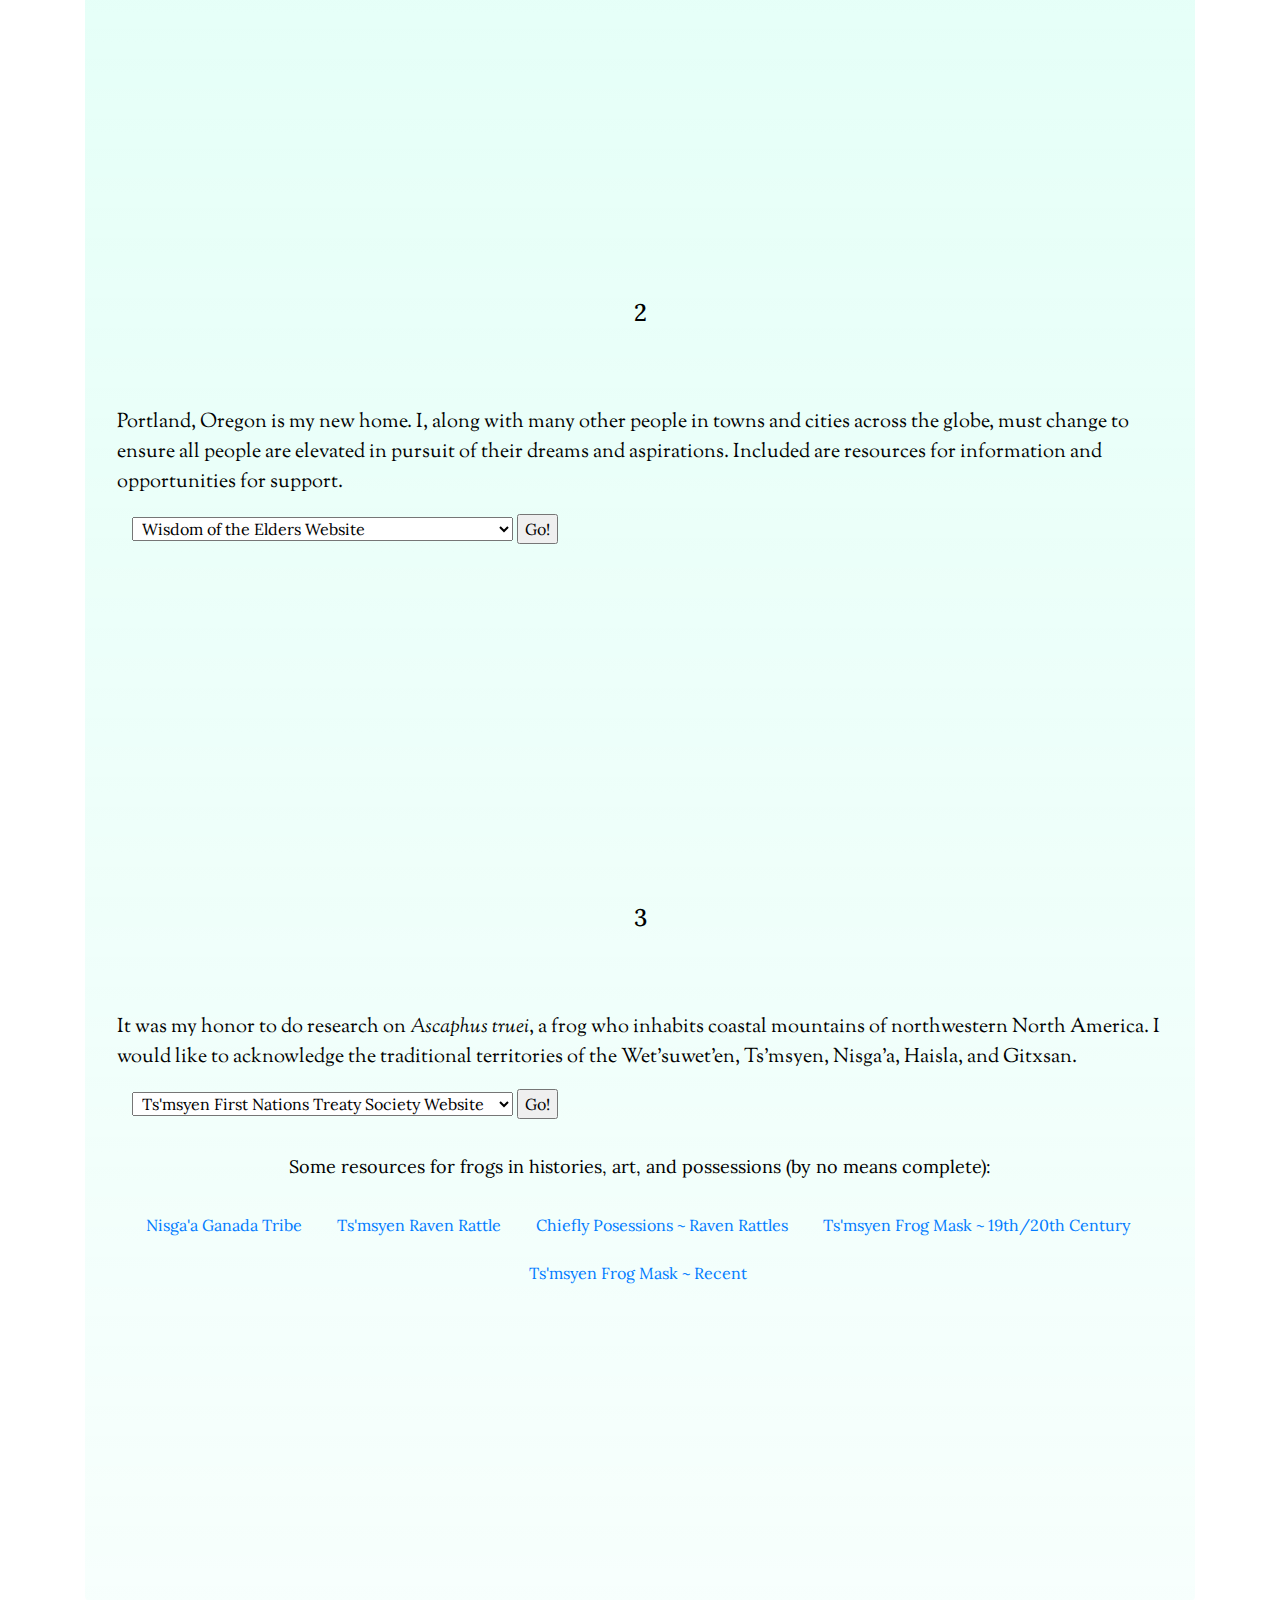
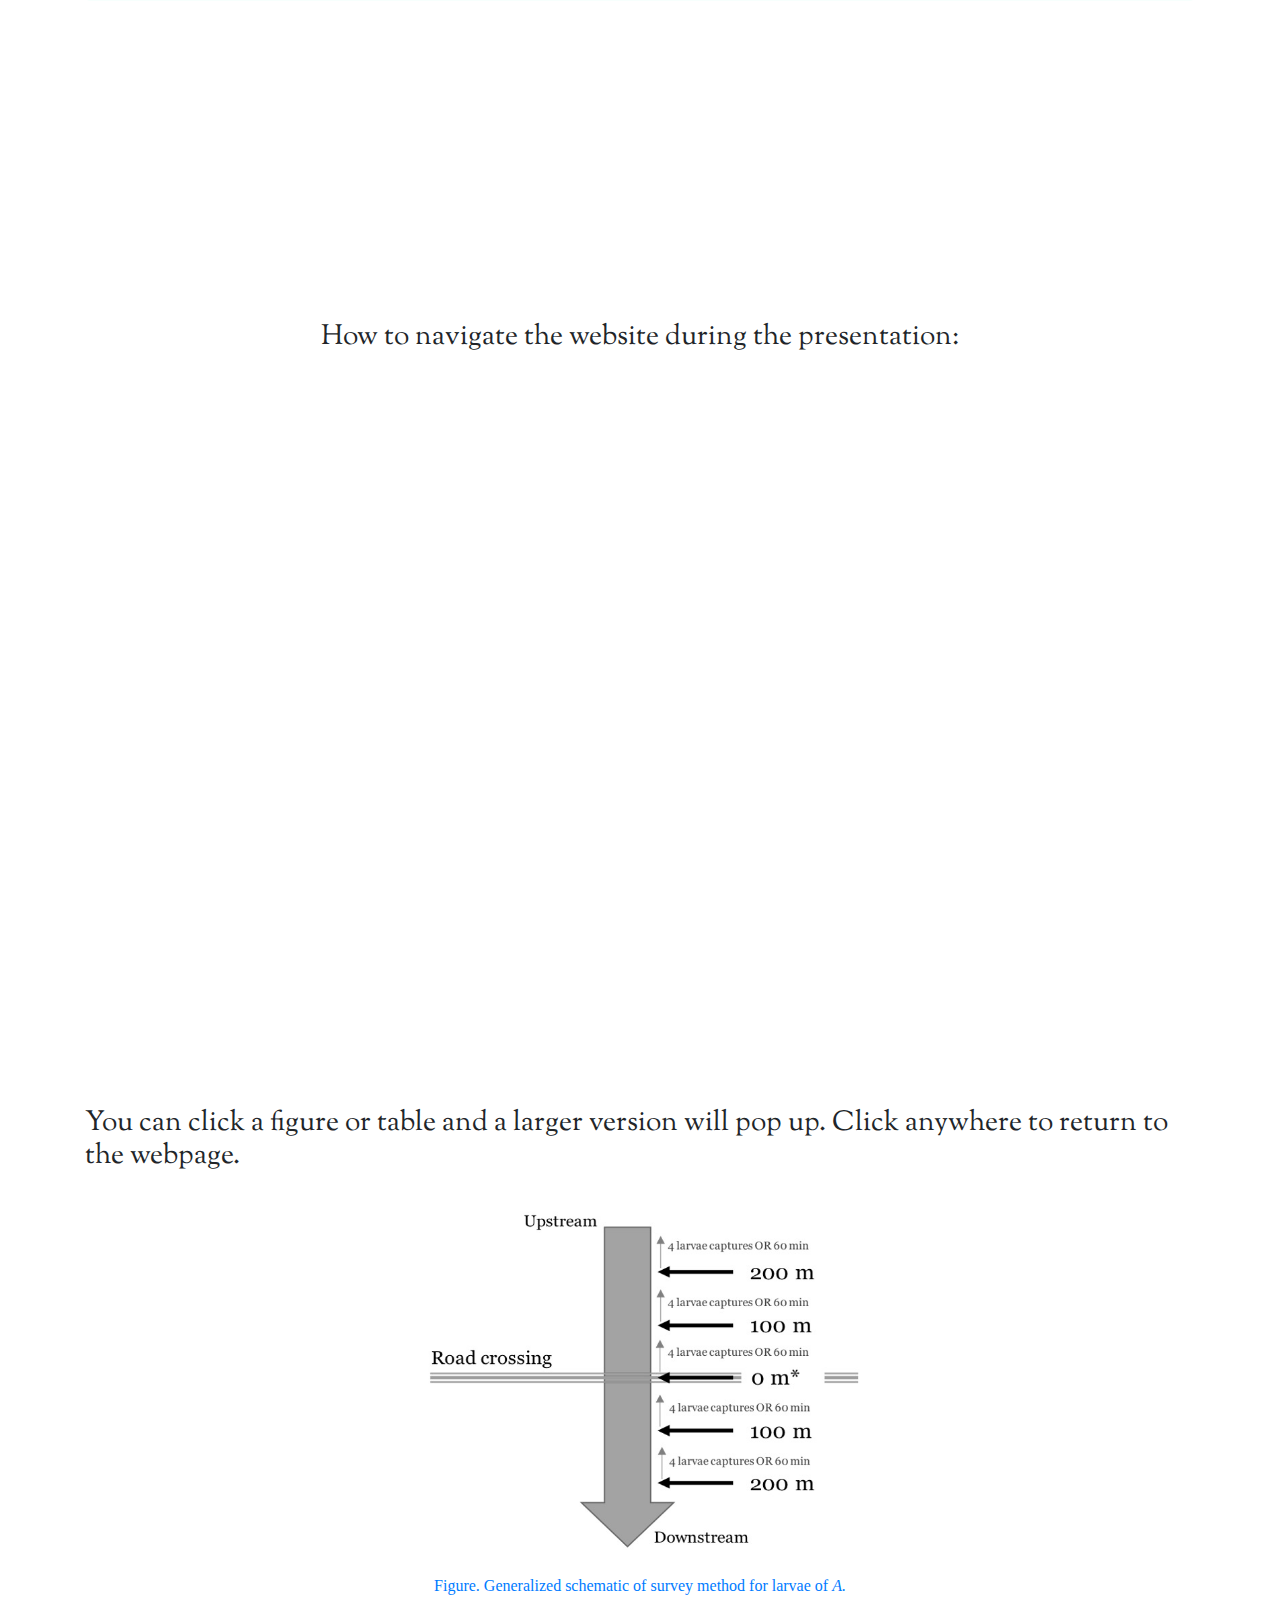
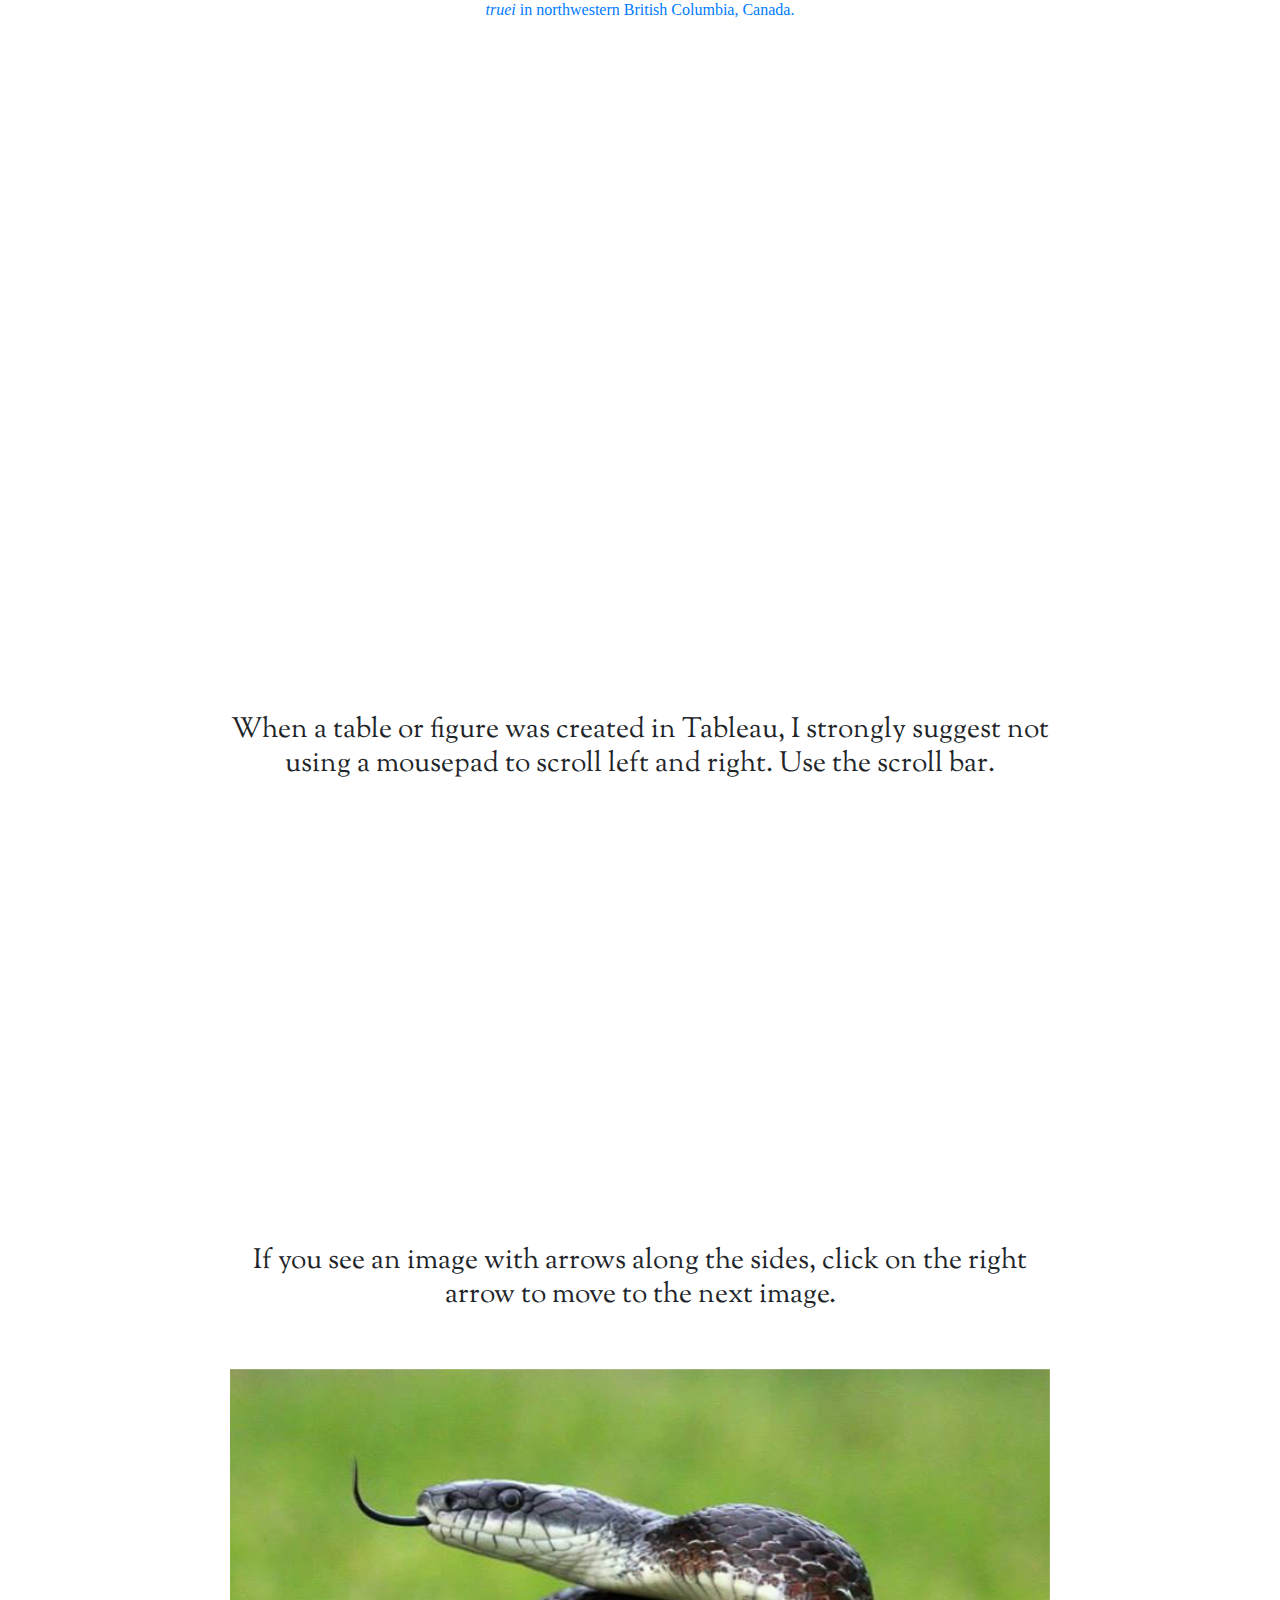
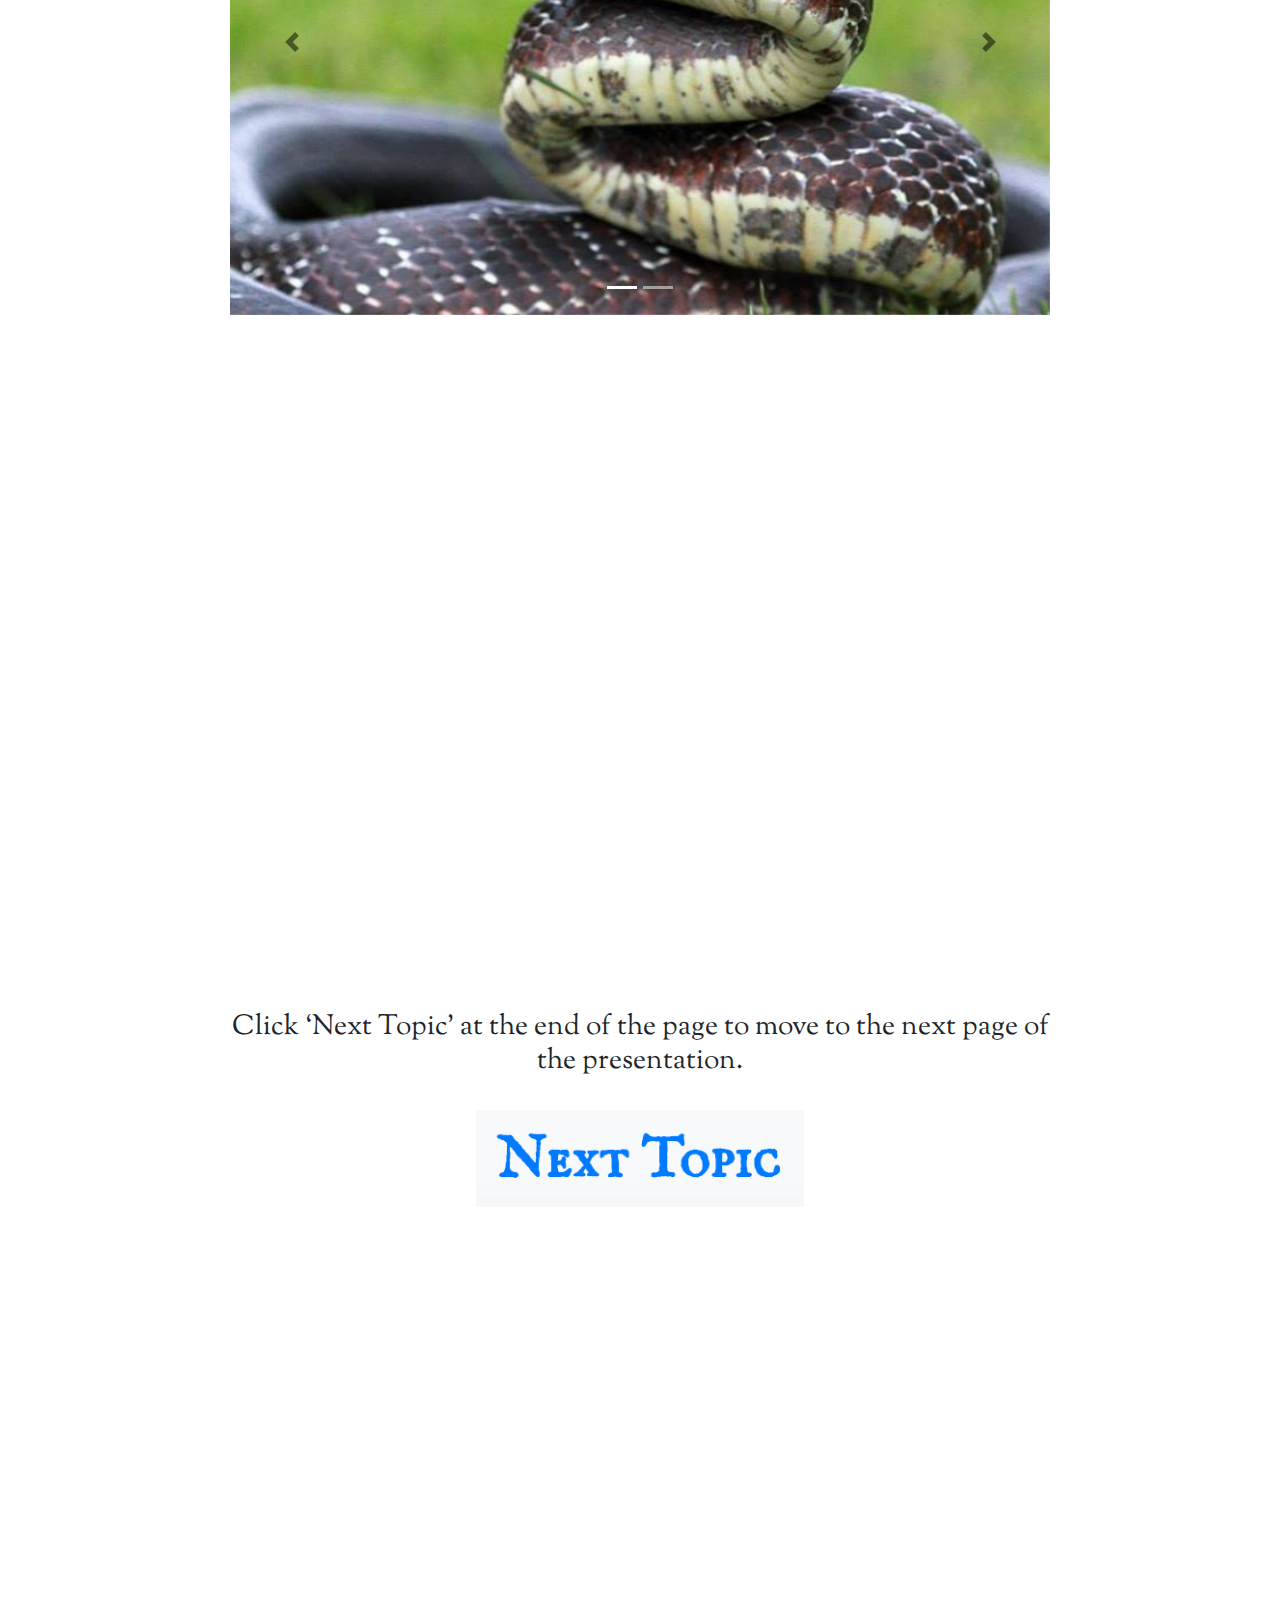
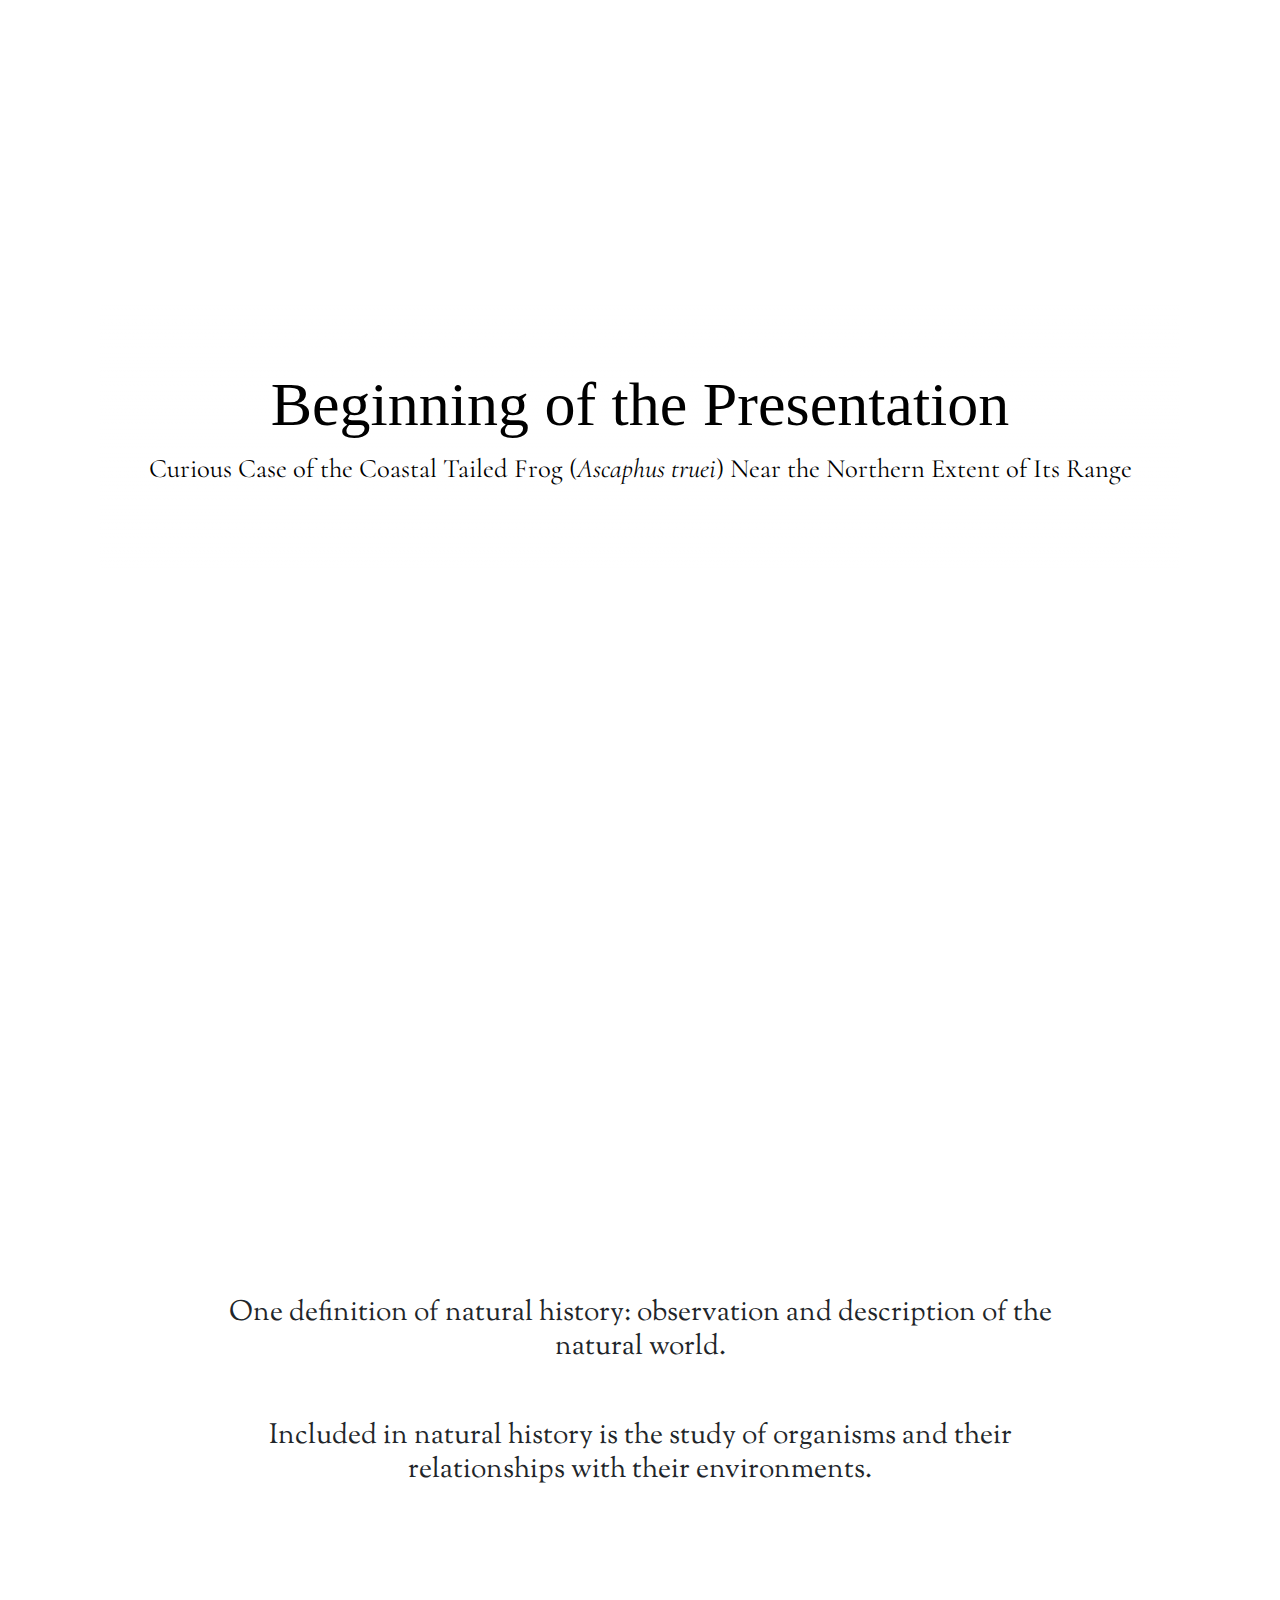
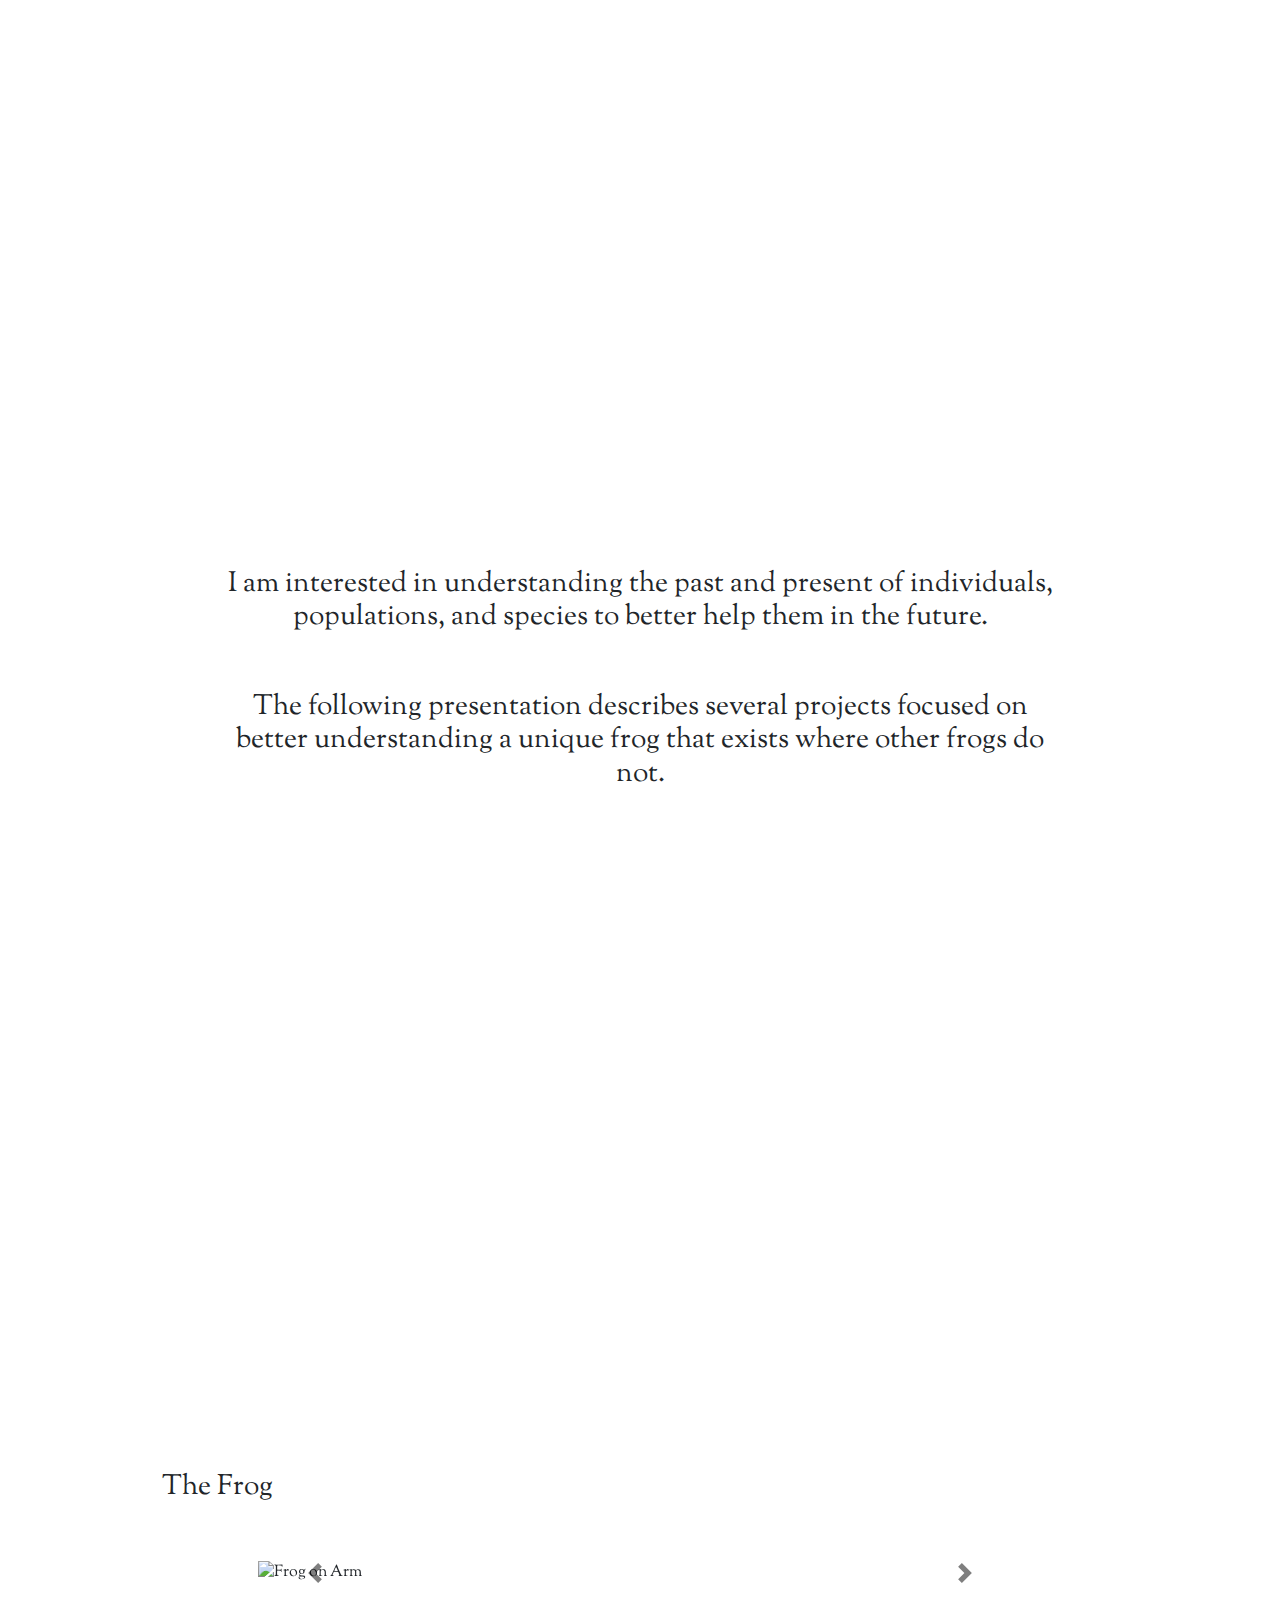
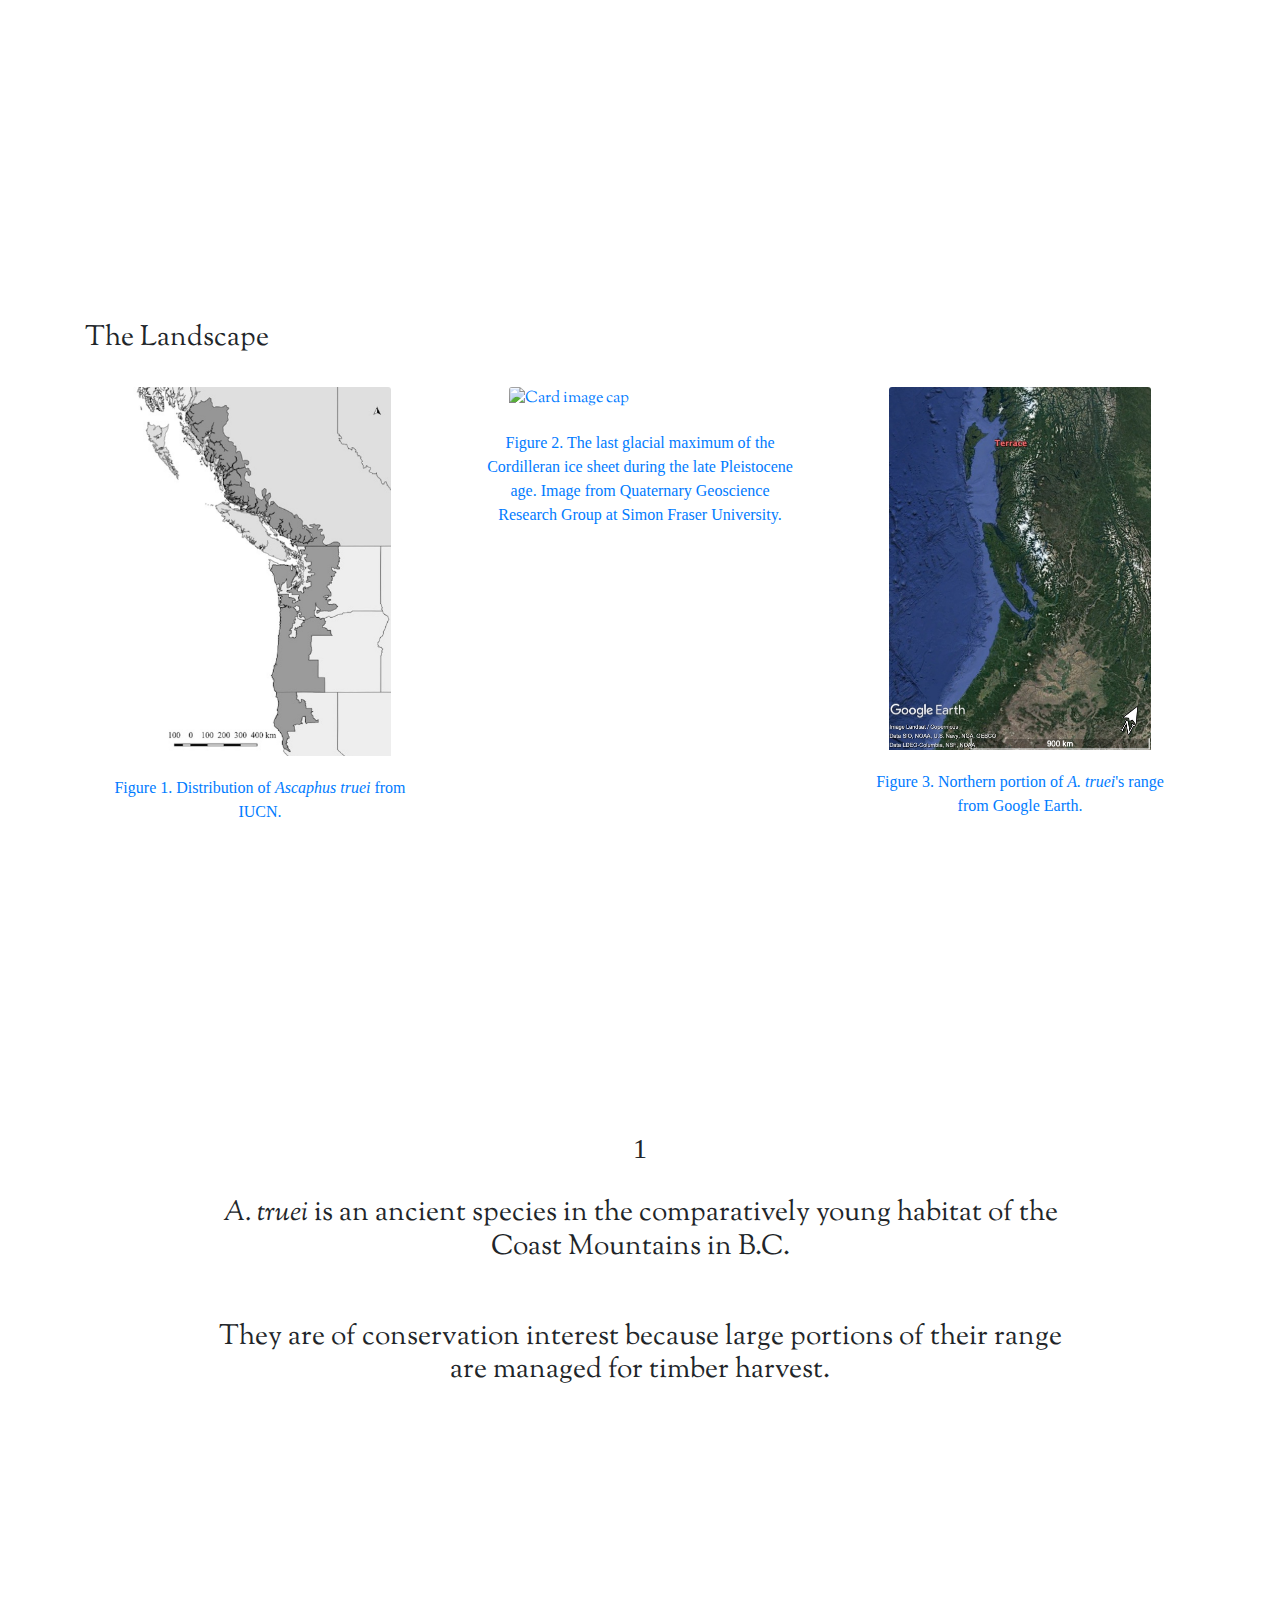
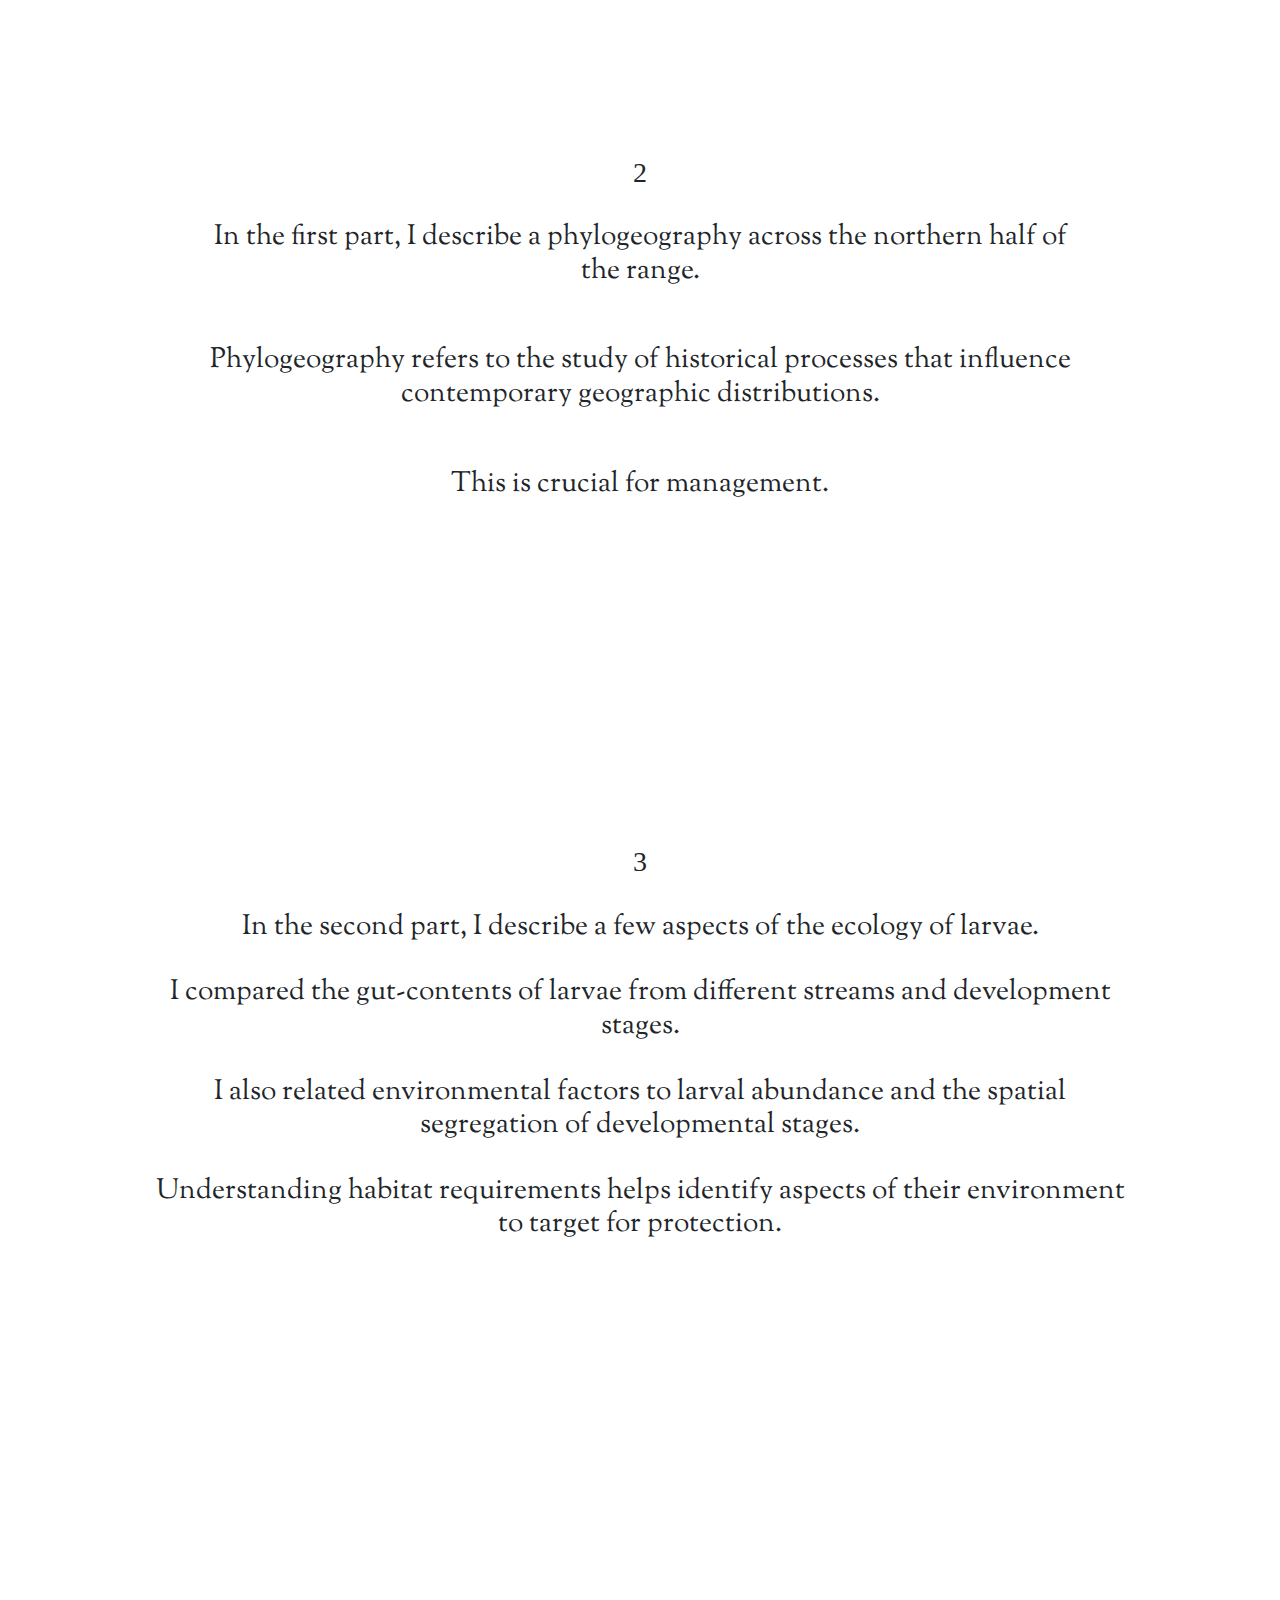
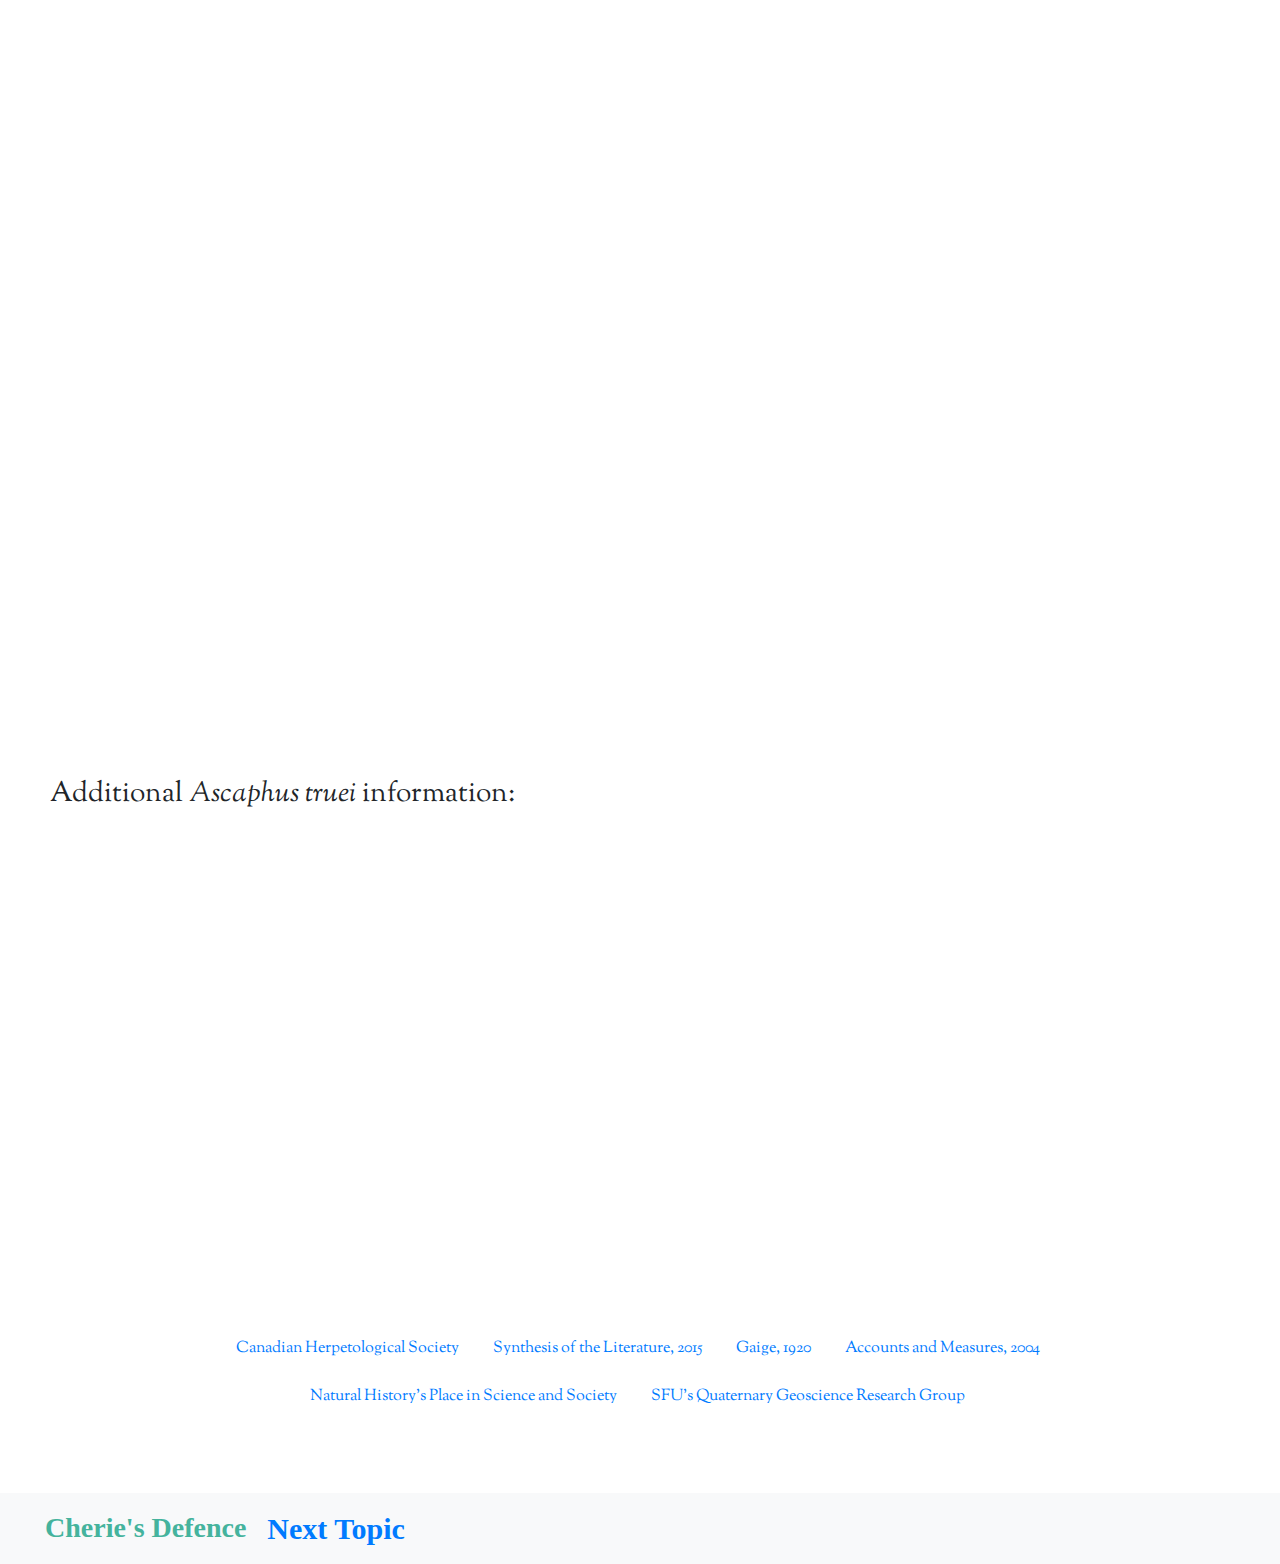
==== commit 57da7c3a: "updates after the fact" ====
--- a/index.html
+++ b/index.html
@@ -118,7 +118,7 @@
       <br>
       <br>
 
-      <p class="recognition">Portland, Oregon is my new home.  White people of Portland, along with many other white people in towns and cities across the globe,
+      <p class="recognition">Portland, Oregon is my new home.  I, along with many other people in towns and cities across the globe,
         must change to ensure all people are elevated in pursuit of their dreams and aspirations.  Included are resources for information and opportunities for support.  </p>
       <form name="resource-select" class="recog-links">
         <select name="ddmenu_name" id="ddmenu_name" style="width: 37% !important;">
@@ -518,8 +518,7 @@
     <br>
     <br>
     <h3>
-      I am interested in species whose characteristics seem weird until you explore their habitats,
-      and their relationship with their habitats.
+      I am interested in understanding the past and present of individuals, populations, and species to better help them in the future.
     </h3>
     <br>
     <br>
